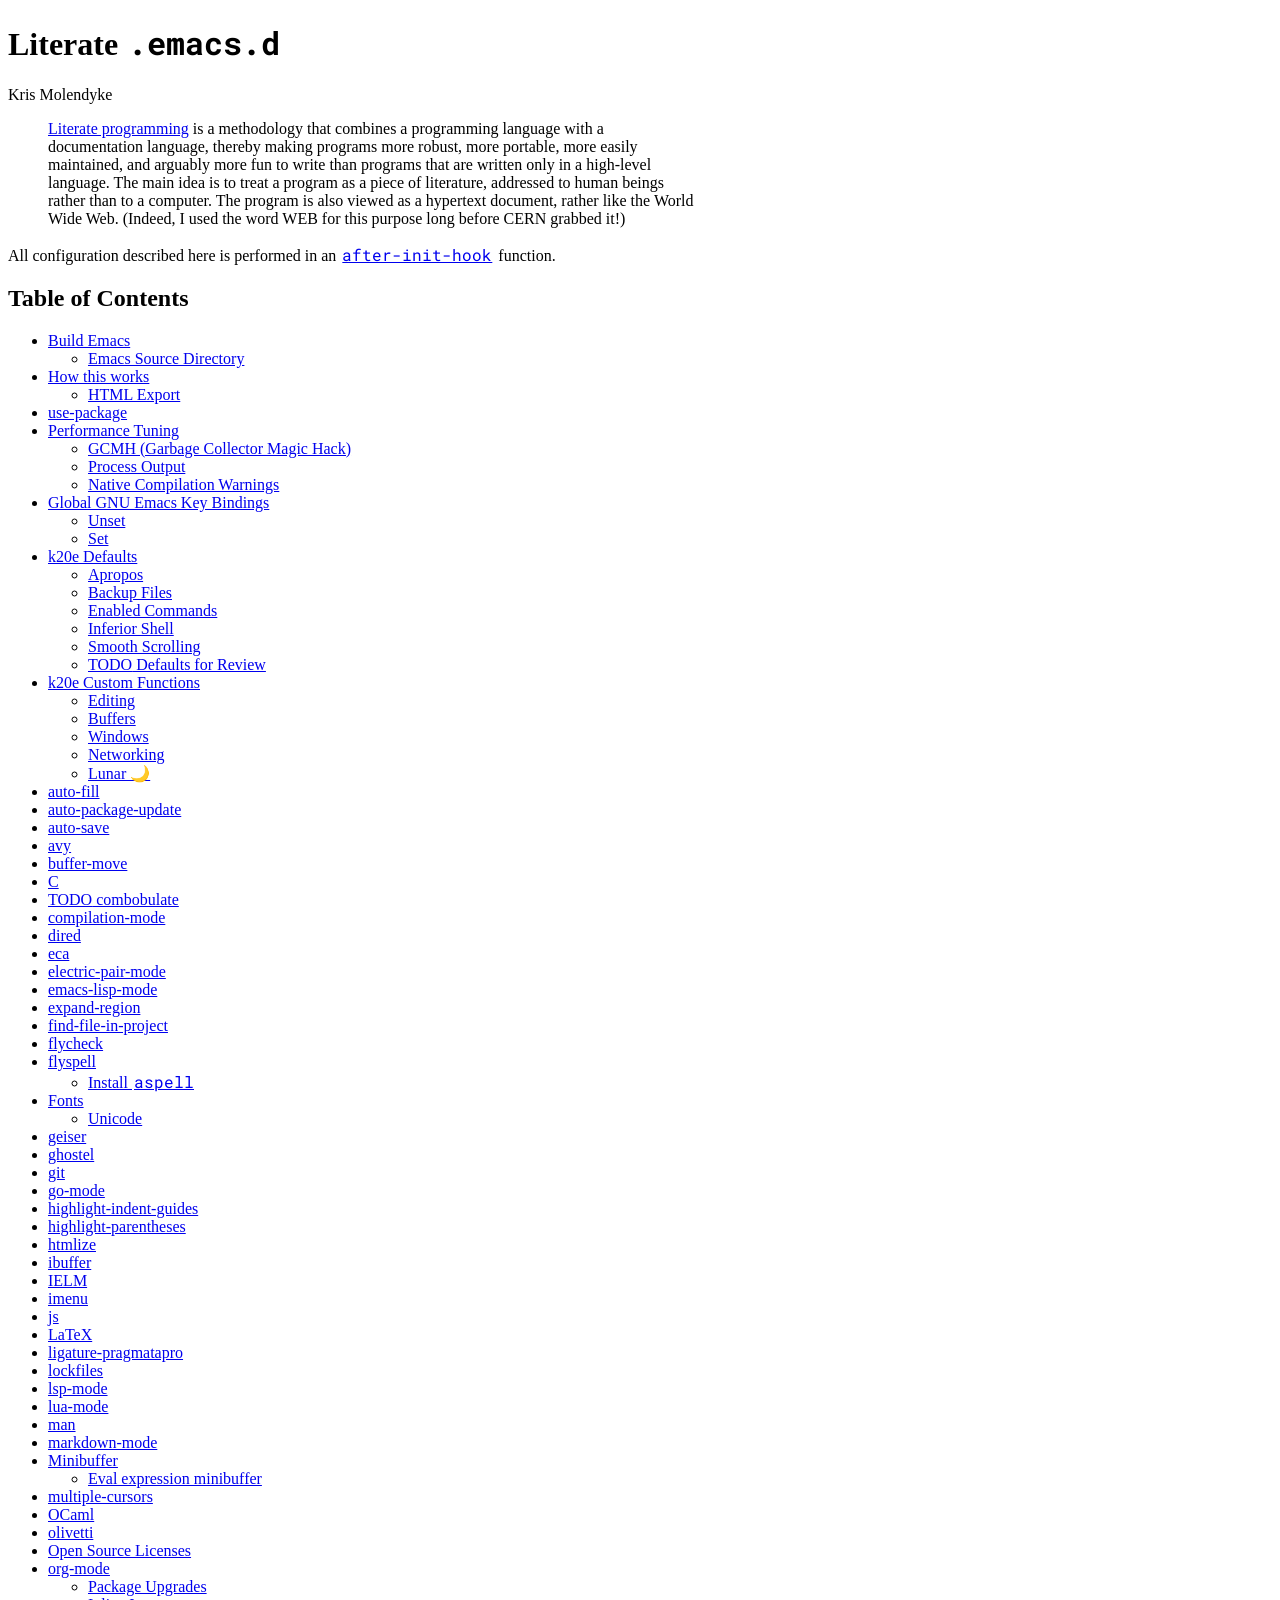
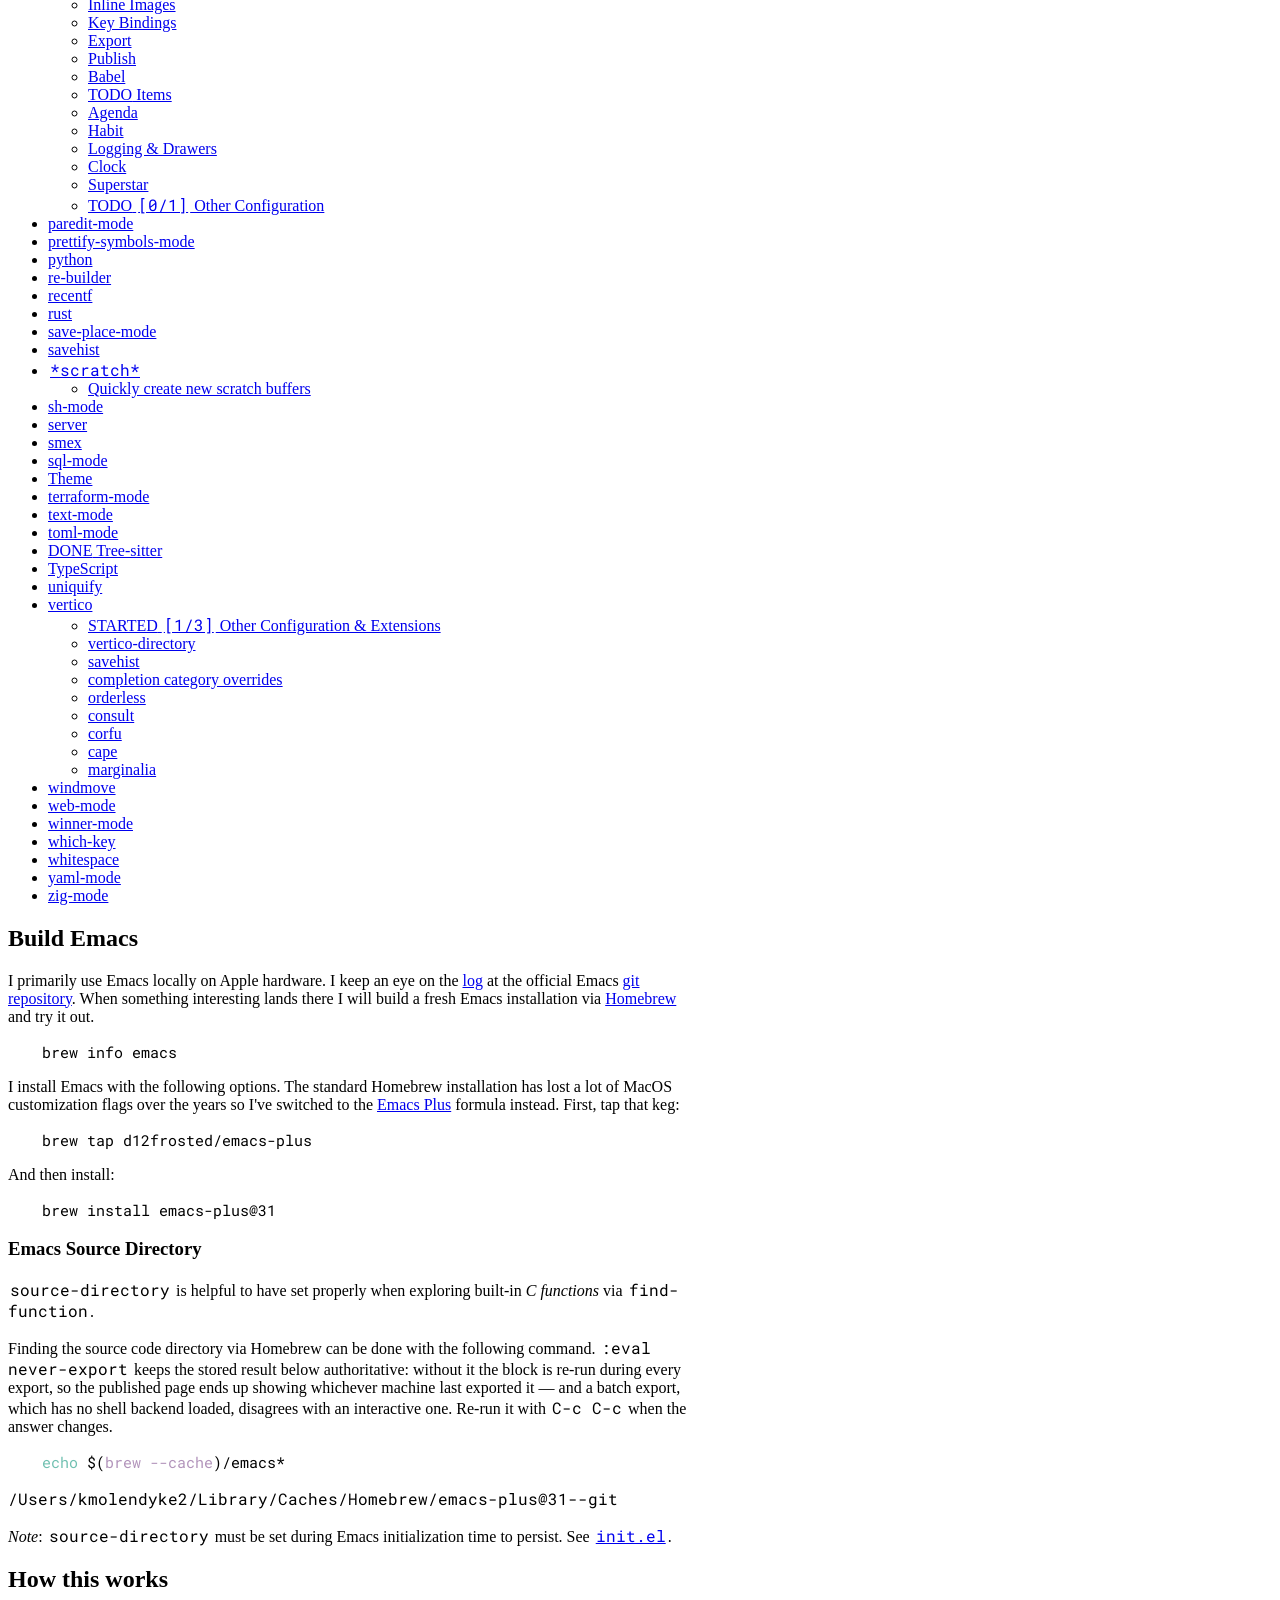
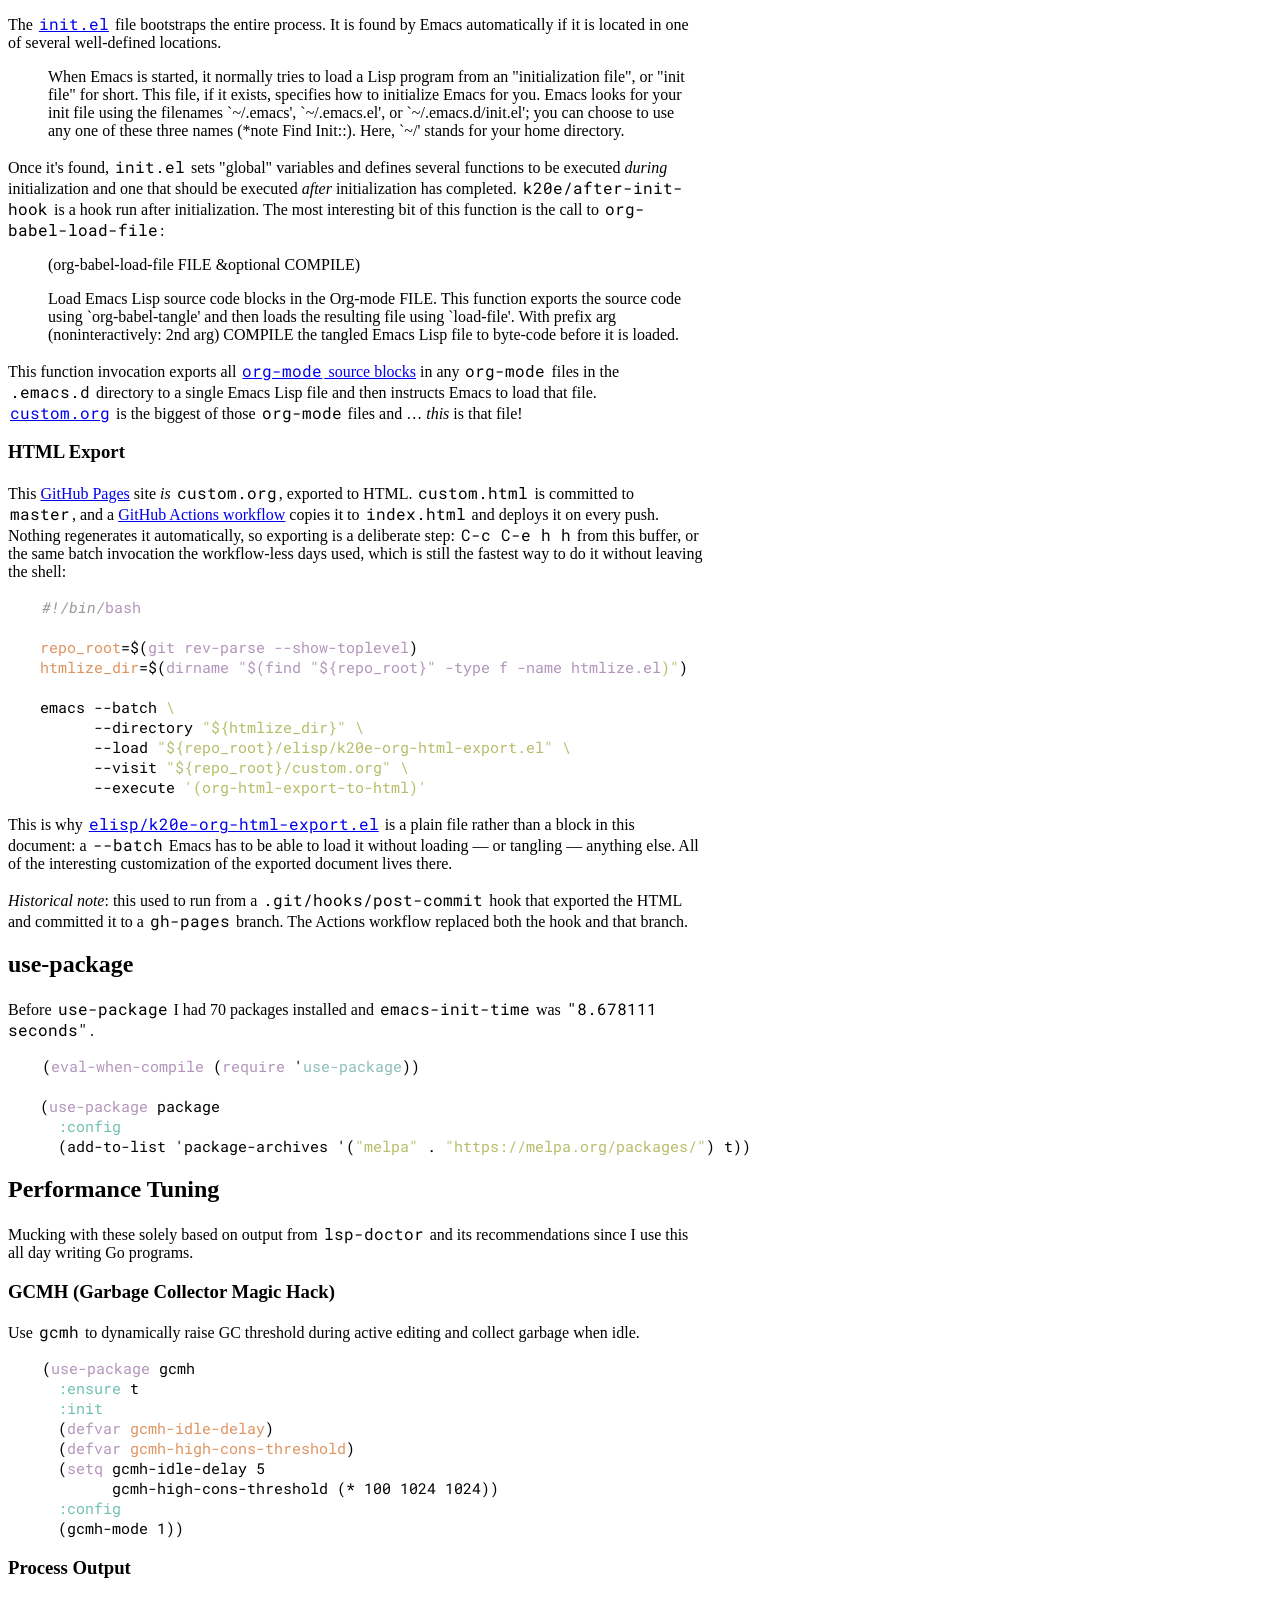
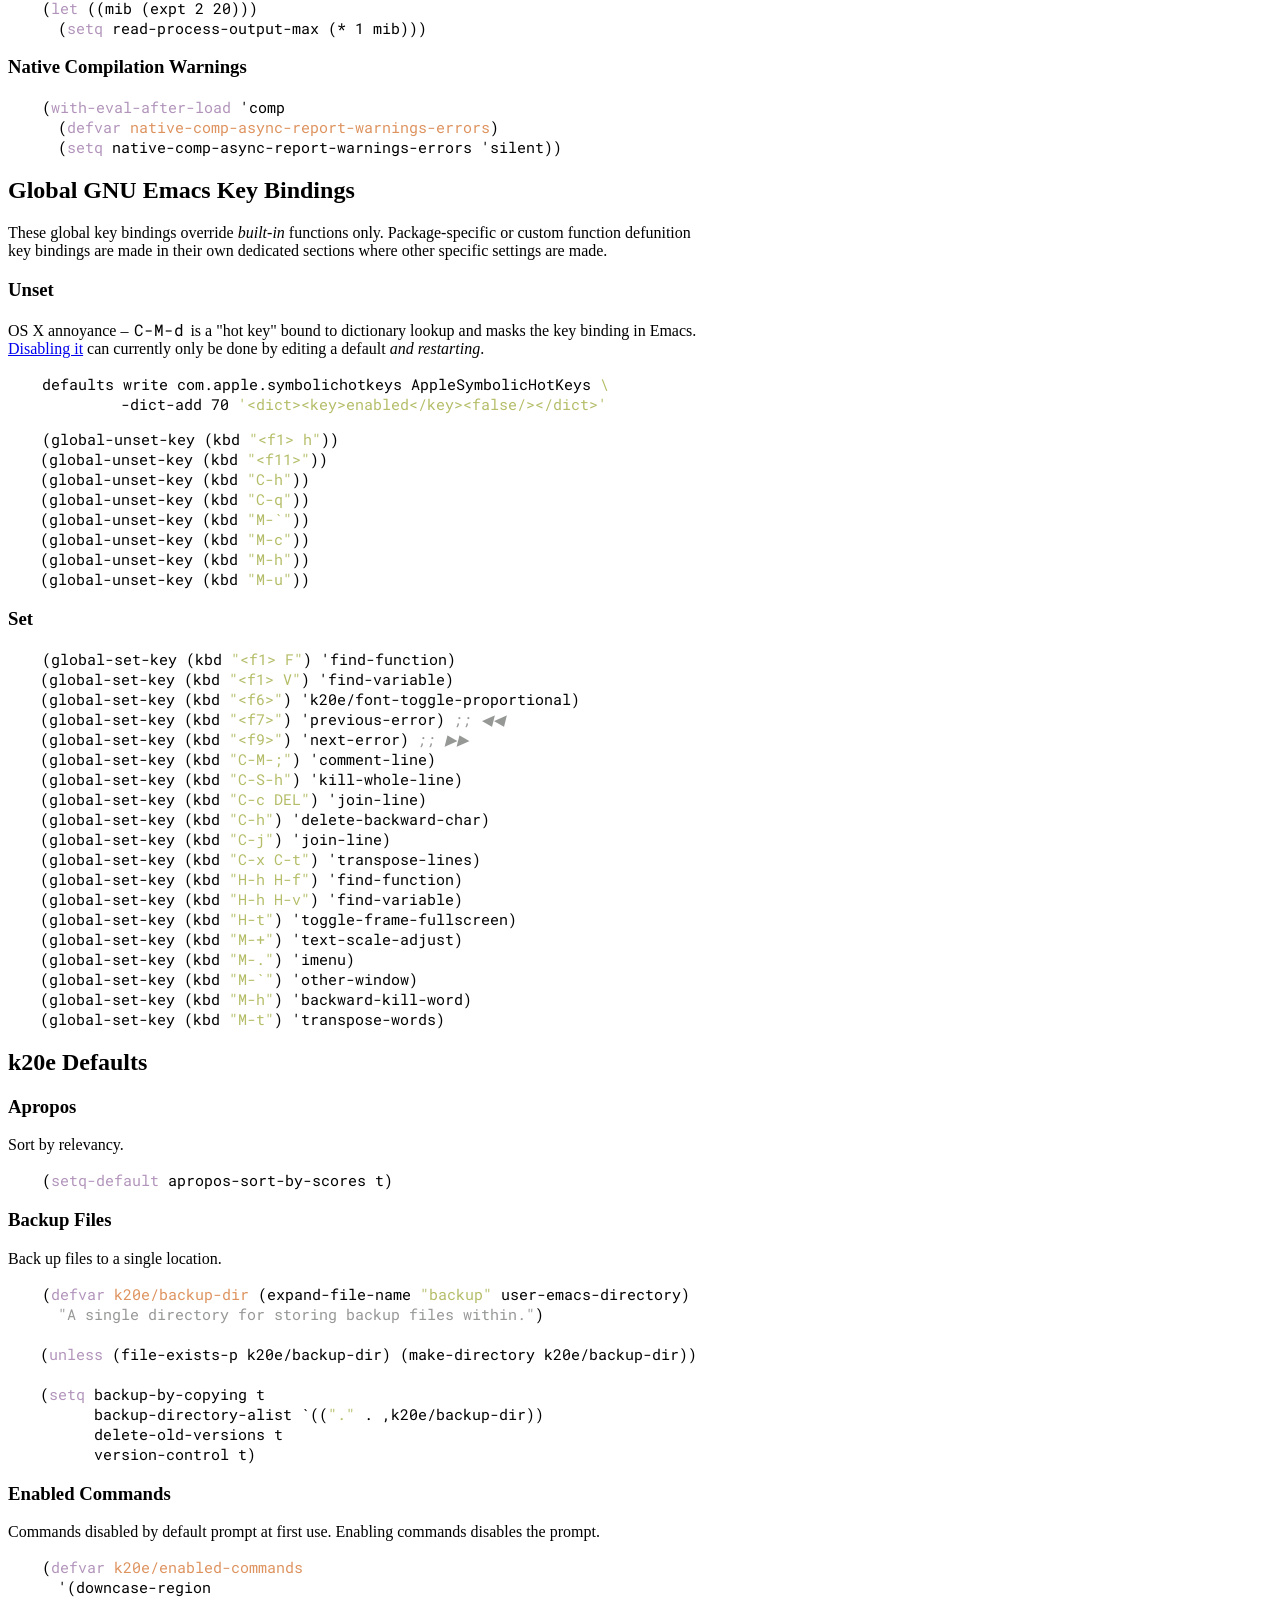
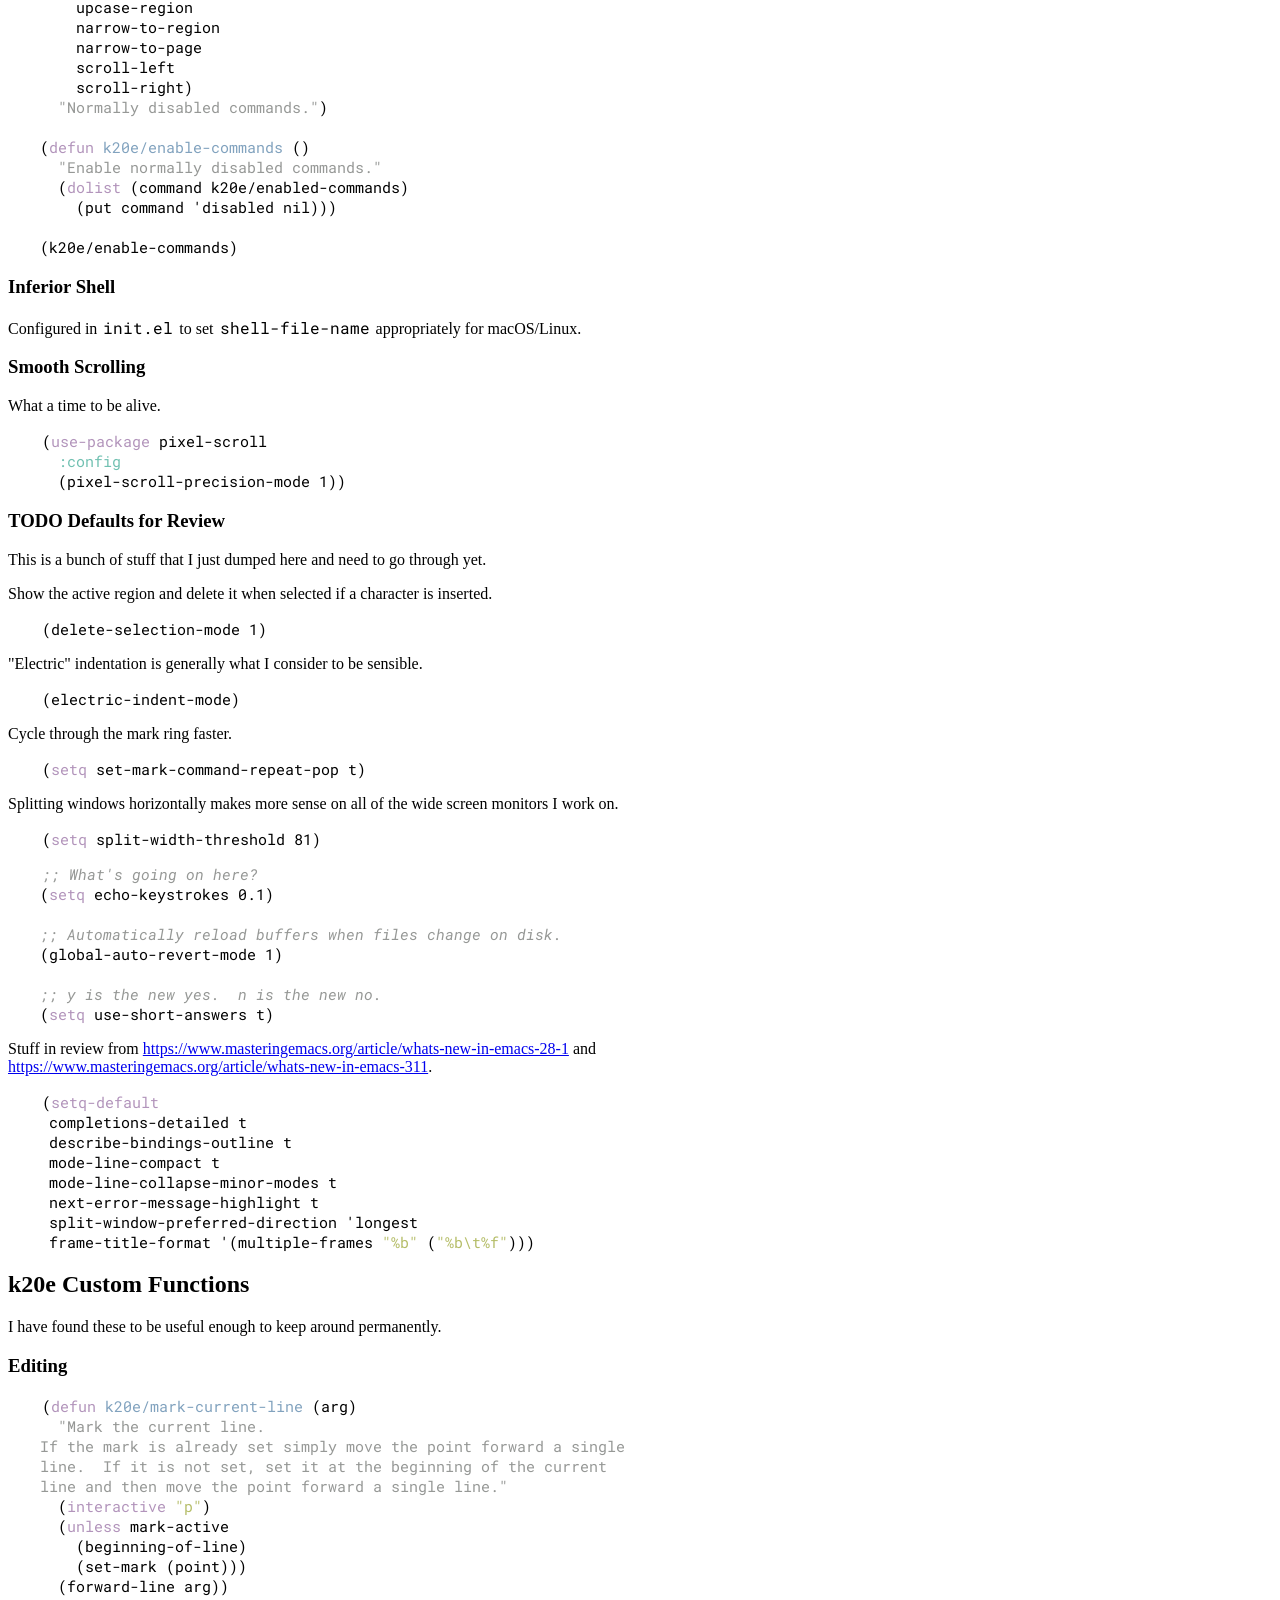
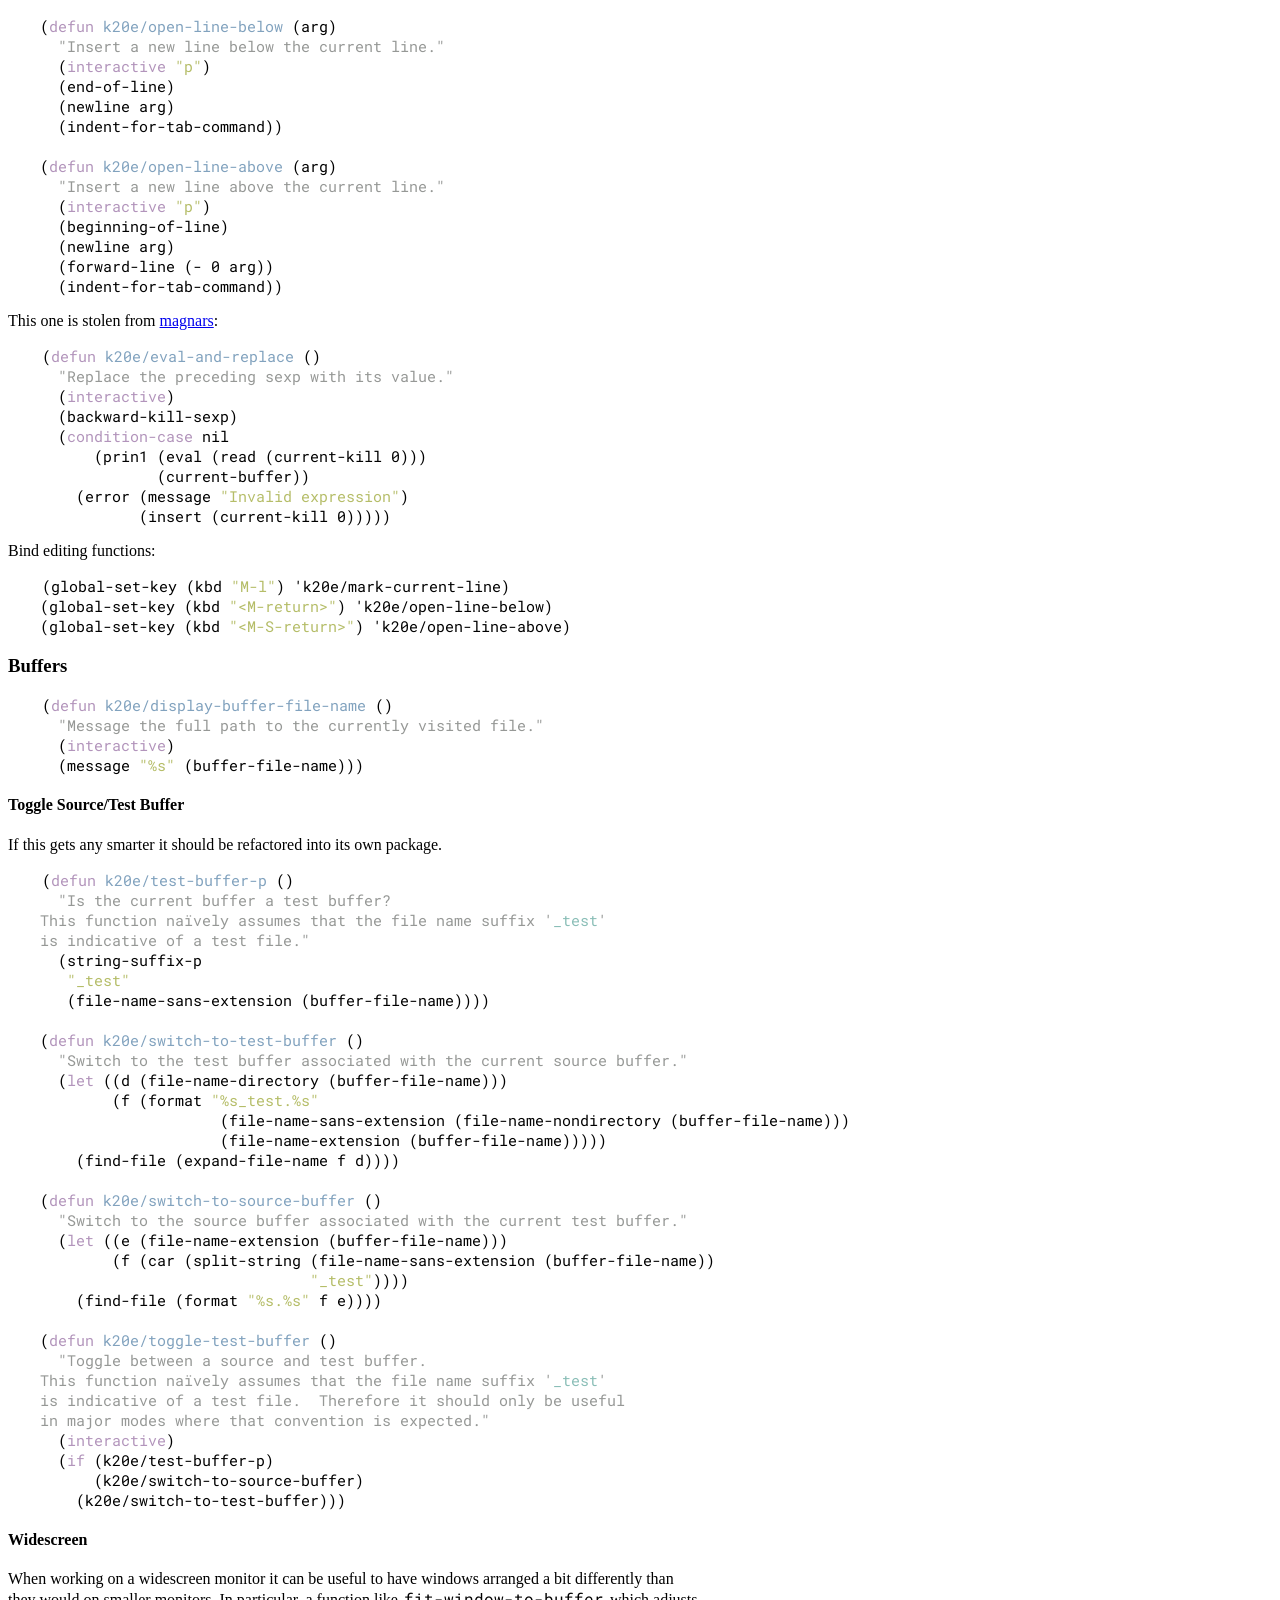
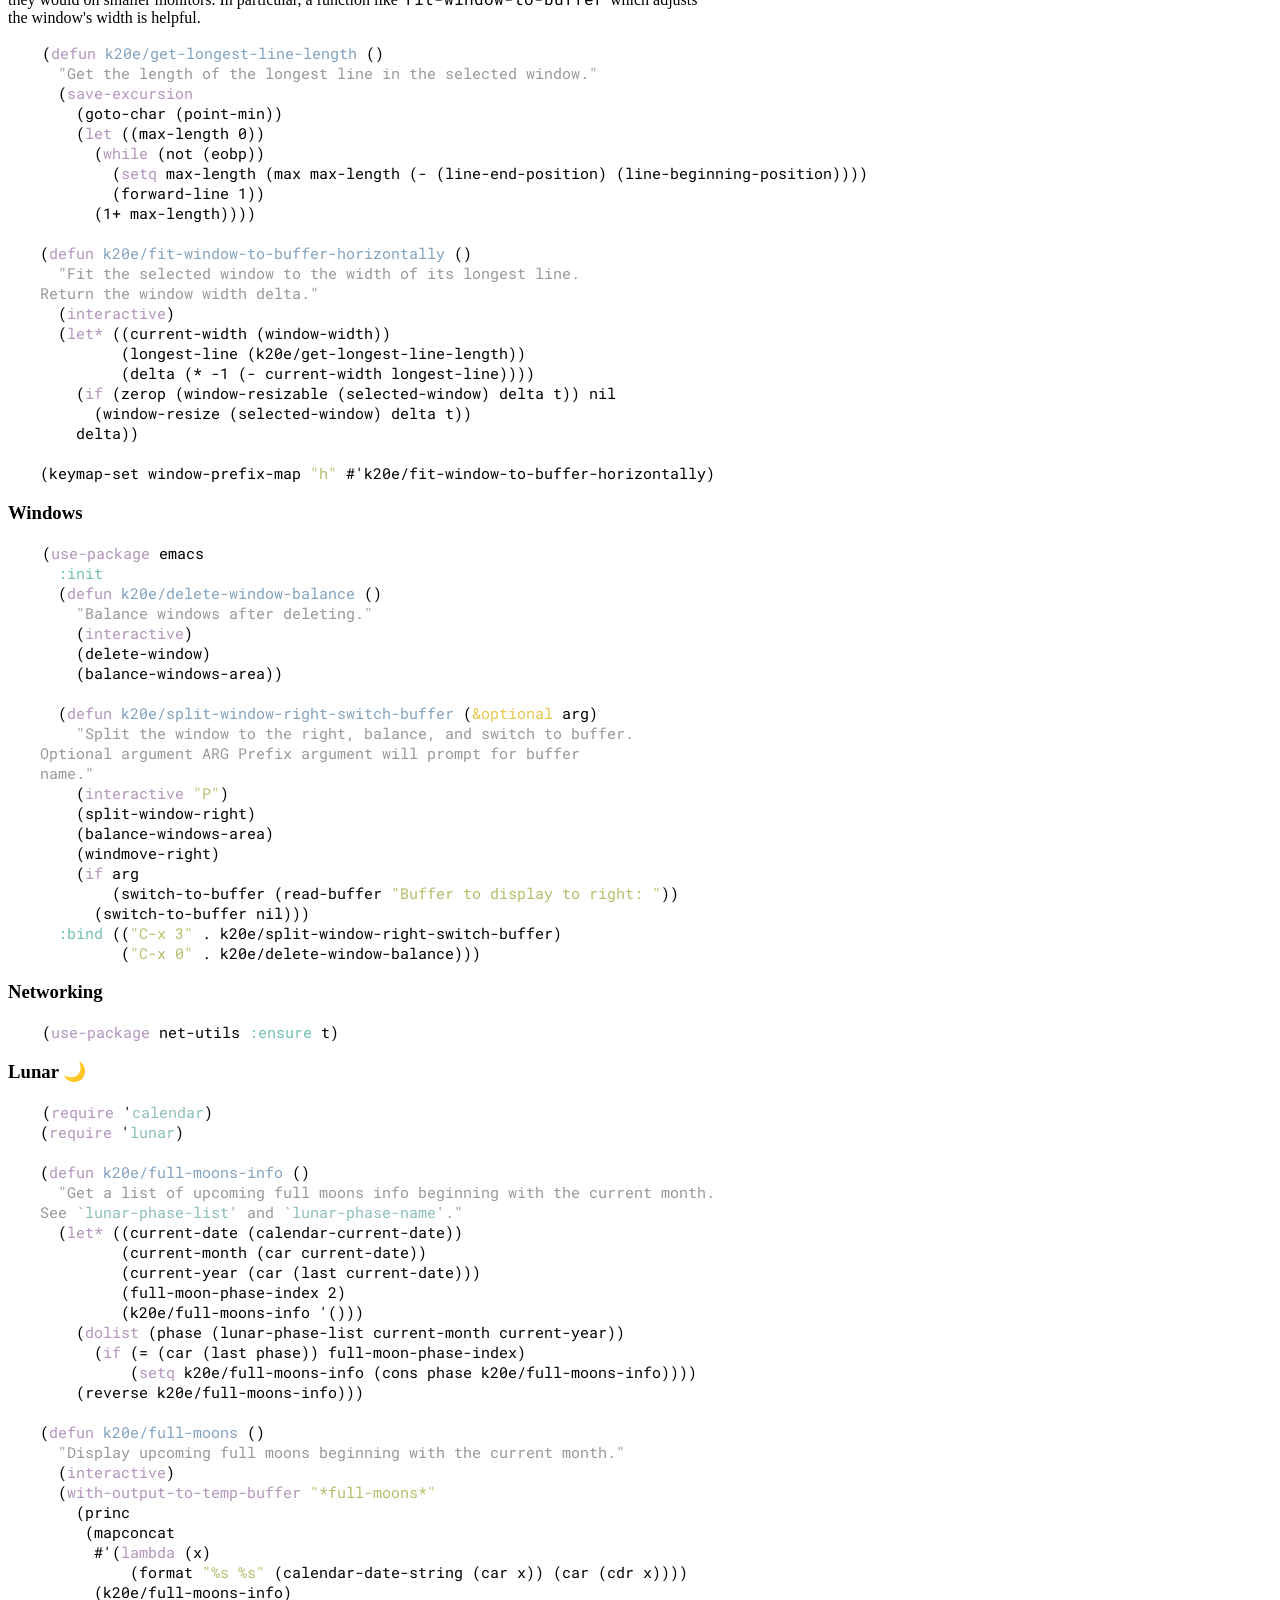
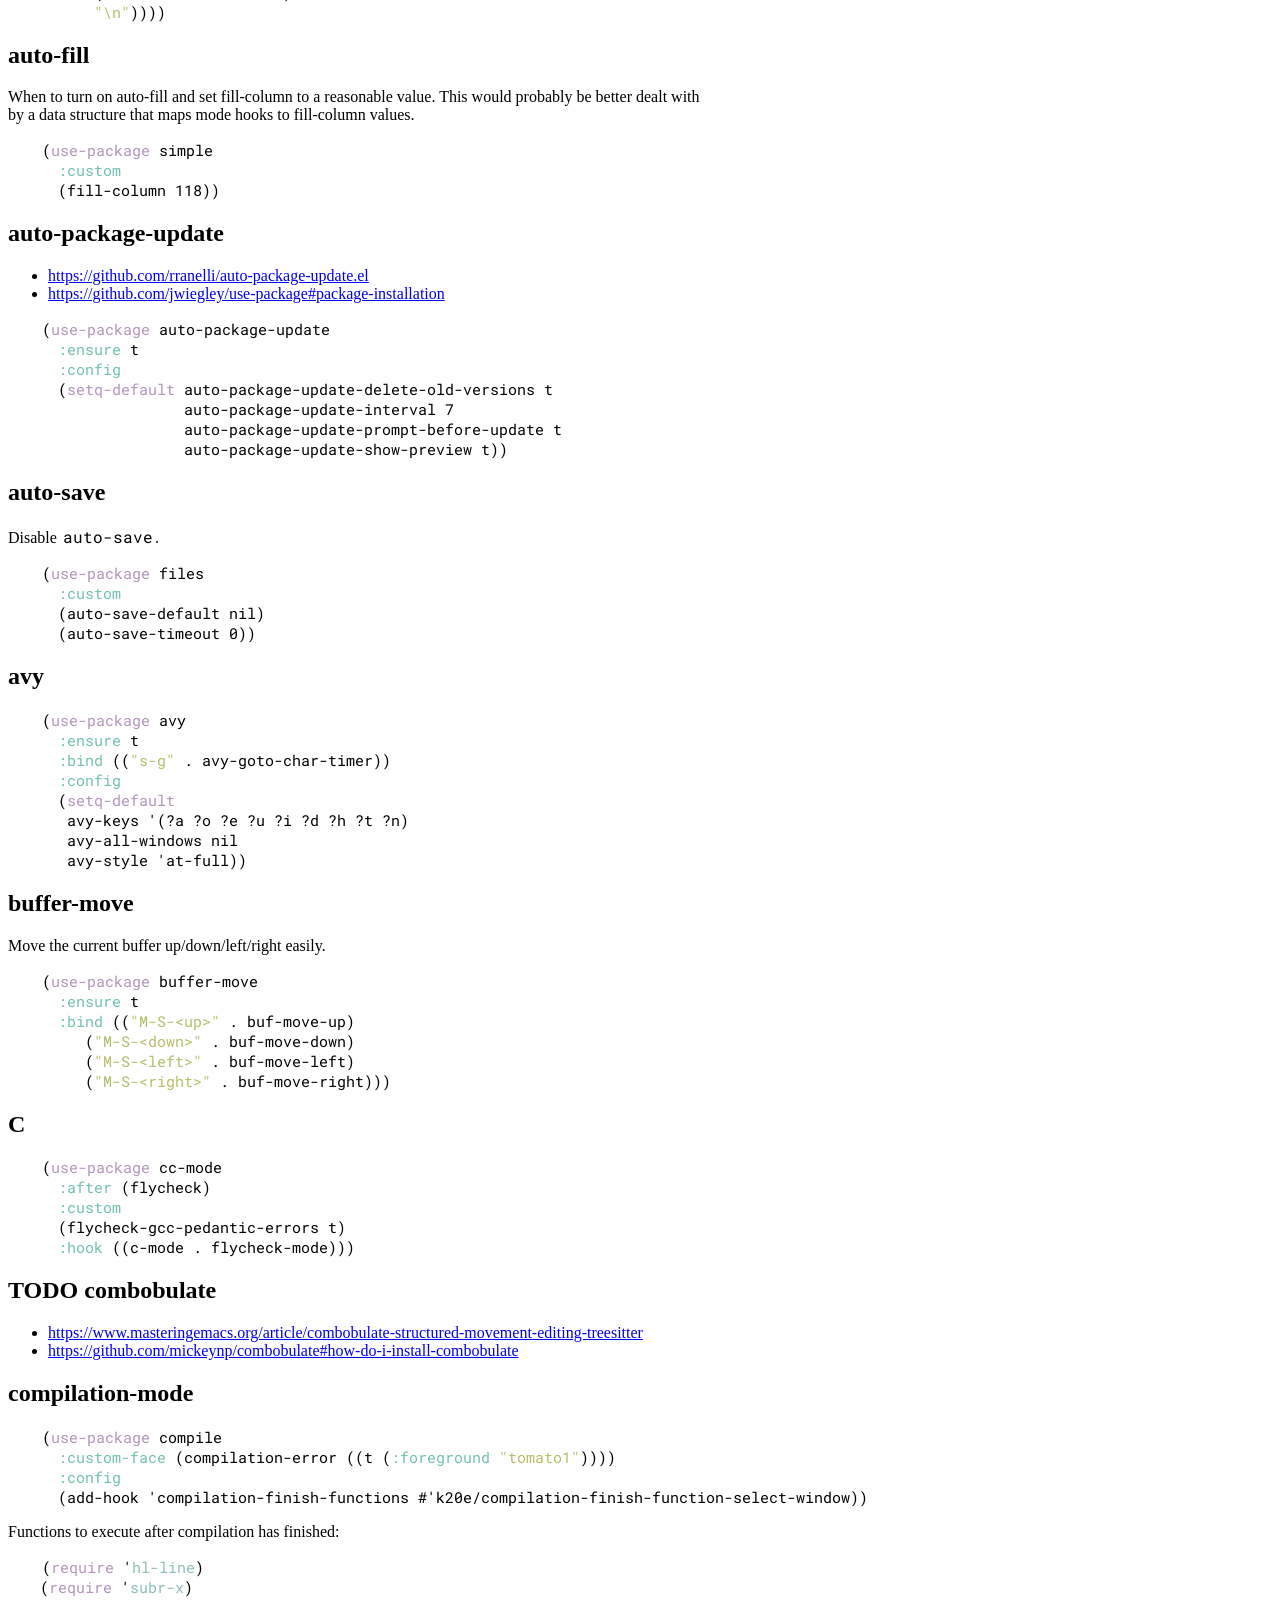
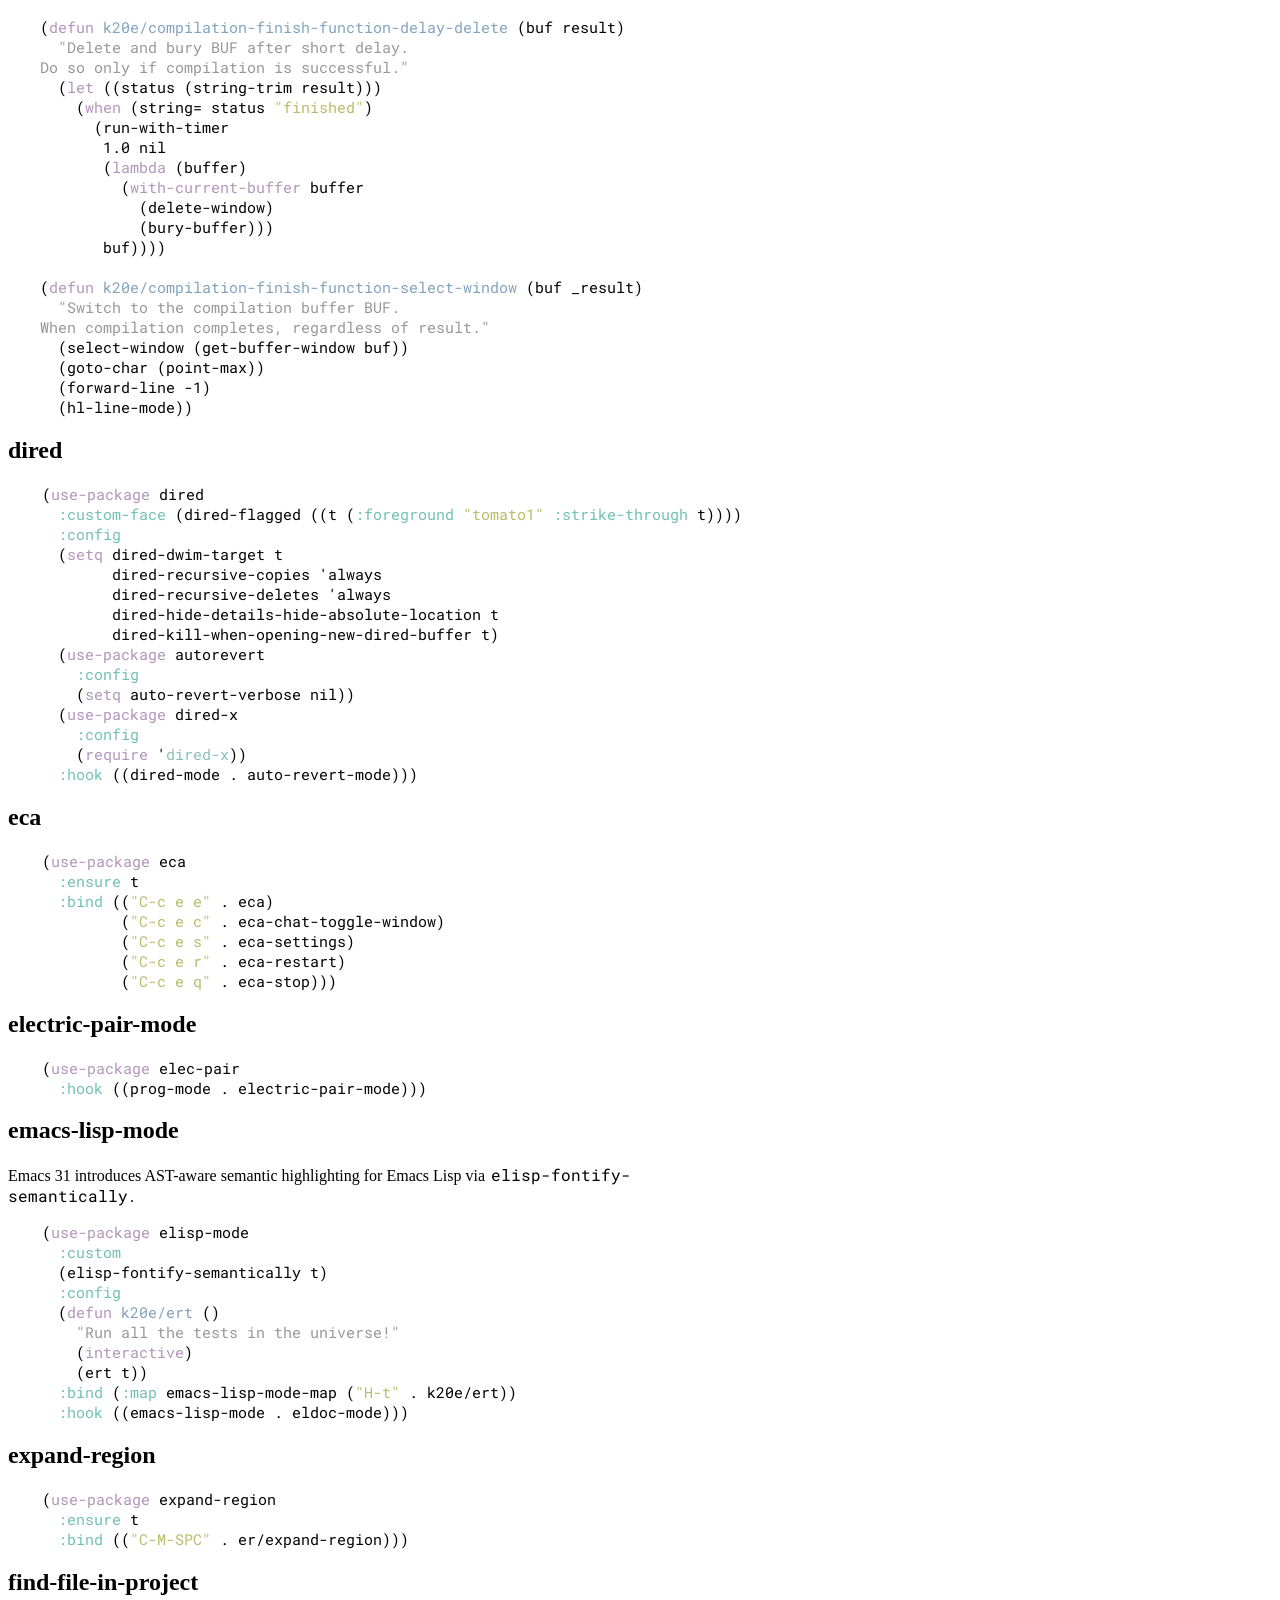
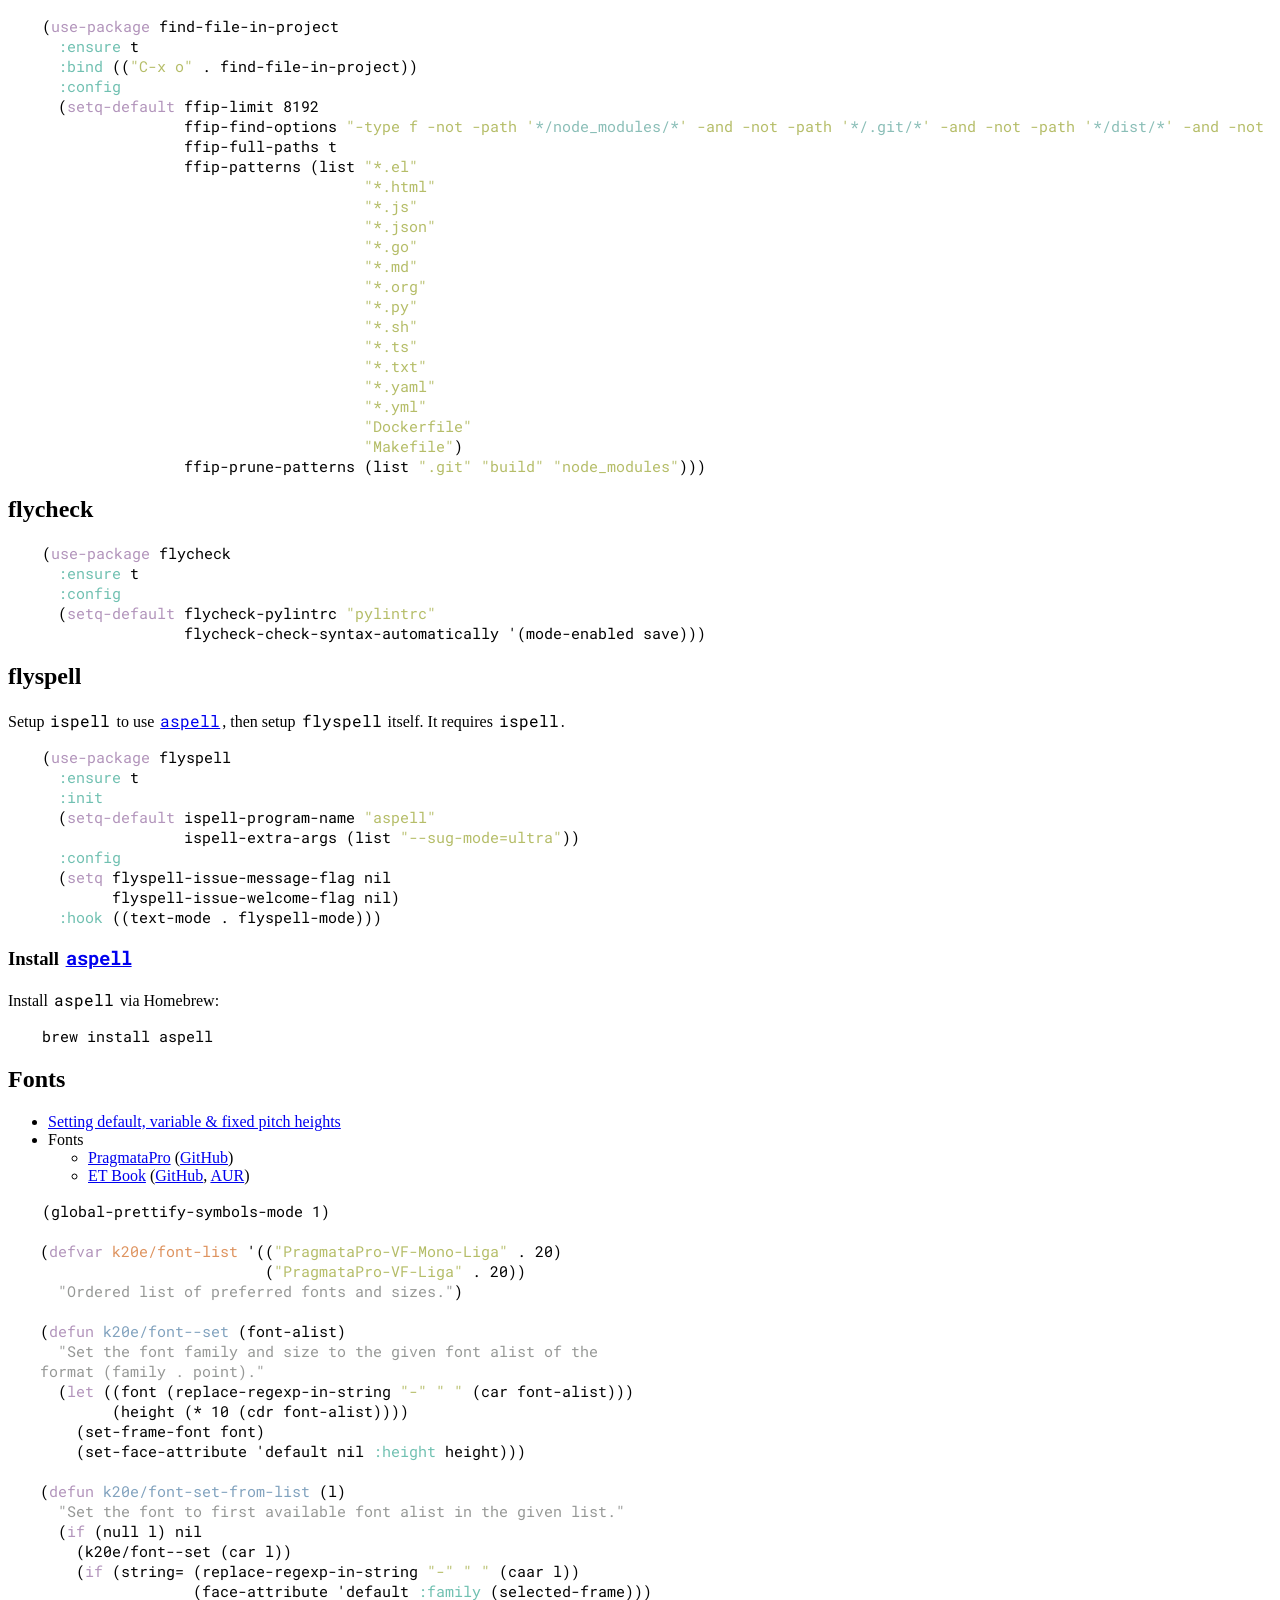
==== custom.html @ e1fec375 "publish" ====
<?xml version="1.0" encoding="utf-8"?>
<!DOCTYPE html PUBLIC "-//W3C//DTD XHTML 1.0 Strict//EN"
"http://www.w3.org/TR/xhtml1/DTD/xhtml1-strict.dtd">
<html xmlns="http://www.w3.org/1999/xhtml" lang="en" xml:lang="en">
<head>
<!-- 2026-08-27 Thu 21:29 -->
<meta http-equiv="Content-Type" content="text/html;charset=utf-8" />
<meta name="viewport" content="width=device-width, initial-scale=1" />
<title>Literate =.emacs.d=</title>
<meta name="author" content="Kris Molendyke" />
<meta name="generator" content="Org Mode" />
<style type="text/css">
<!--/*--><![CDATA[/*><!--*/
/* Tufte CSS tweaks */
article p,
div.content footer,
div.content p,
div.content table,
section dl,
section footer,
section p,
section table,
section ul {
    width: 55%;
}

/* Sidenote work-around */
sup.numeral {
    display: none;
}

/* inline */
code {
    padding: 1px 2px;
}

pre.src {
    margin-left: 2.5%;
}

code, pre {
    border-radius: 3px;
    font-family: 'Roboto Mono', monospace;
    overflow: scroll;
}

/* Gross !important here because Tufte CSS likes to override font-size for source blocks nested in a bunch of elements, e.g., dl, ol, ul */
.org-src-container {
    font-size: 15px !important;
}

dt {
    font-weight: bold;
}

/*

All style below has been generated by calling
org-html-htmlize-generate-css and selecting style for elements other
than body or by calling htmlize-buffer and desired style.

*/
.org-builtin {
  color: #70c0b1;
}
.org-comment {
  color: #969896;
  font-style: italic;
}
.org-keyword {
  color: #c397d8;
}
.org-type {
  color: #e7c547;
}
.org-comment {
  /* font-lock-comment-face */
  color: #969896;
  font-style: italic;
}
.org-comment-delimiter {
  /* font-lock-comment-delimiter-face */
  color: #969896;
  font-style: italic;
}
.org-keyword {
  /* font-lock-keyword-face */
  color: #b294bb;
}
.org-constant {
  /* font-lock-constant-face */
  color: #8abeb7;
}
.org-doc {
  /* font-lock-doc-face */
  color: #969896;
}
.org-function-name {
  /* font-lock-function-name-face */
  color: #81a2be;
}
.org-string {
  /* font-lock-string-face */
  color: #b5bd68;
}
.org-variable-name {
  /* font-lock-variable-name-face */
  color: #de935f;
}
.org-border-glyph {
}
.org-c-annotation {
  /* c-annotation-face */
  color: #8abeb7;
}
.org-c-nonbreakable-space {
  /* c-nonbreakable-space-face */
  background-color: #cc6666;
  font-weight: bold;
}
.org-clojure-braces {
  /* clojure-braces */
  color: #b5bd68;
}
.org-clojure-brackets {
  /* clojure-brackets */
  color: #f0c674;
}
.org-clojure-double-quote {
  /* clojure-double-quote */
  color: #8abeb7;
}
.org-clojure-java-call {
  /* clojure-java-call */
  color: #b294bb;
}
.org-clojure-keyword {
  /* clojure-keyword */
  color: #f0c674;
}
.org-clojure-parens {
  /* clojure-parens */
  color: #c5c8c6;
}
.org-clojure-special {
  /* clojure-special */
  color: #81a2be;
}
.org-clojure-test-error {
  /* clojure-test-error-face */
  background-color: #1d1f21;
  text-decoration: underline;
}
.org-clojure-test-failure {
  /* clojure-test-failure-face */
  background-color: #1d1f21;
  text-decoration: underline;
}
.org-clojure-test-success {
  /* clojure-test-success-face */
  text-decoration: underline;
}
.org-compilation-error {
  /* compilation-error */
  color: #cc6666;
}
.org-compilation-info {
  /* compilation-info */
  color: #b5bd68;
}
.org-compilation-warning {
  /* compilation-warning */
  color: #de935f;
}
.org-css-property {
  /* css-property */
  color: #de935f;
}
.org-css-selector {
  /* css-selector */
  color: #81a2be;
}
.org-csv-separator {
  /* csv-separator-face */
  color: #de935f;
}
.org-diff-added {
  /* diff-added */
  color: #b5bd68;
}
.org-diff-changed {
  /* diff-changed */
  color: #f0c674;
}
.org-diff-file-header {
  /* diff-file-header */
  background-color: #373b41;
}
.org-diff-header {
  /* diff-header */
  background-color: #282a2e;
}
.org-diff-hunk-header {
  /* diff-hunk-header */
  color: #b294bb;
  background-color: #282a2e;
}
.org-diff-removed {
  /* diff-removed */
  color: #cc6666;
}
.org-dired-directory {
  /* dired-directory */
  color: #81a2be;
}
.org-dired-flagged {
  /* dired-flagged */
  color: #cc6666;
}
.org-dired-header {
  /* dired-header */
  color: #f0c674;
}
.org-dired-ignored {
  /* dired-ignored */
  color: #969896;
}
.org-dired-mark {
  /* dired-mark */
  color: #8abeb7;
}
.org-dired-marked {
  /* dired-marked */
  color: #de935f;
}
.org-dired-perm-write {
  /* dired-perm-write */
  color: #969896;
  font-style: italic;
}
.org-dired-symlink {
  /* dired-symlink */
  color: #b294bb;
}
.org-dired-warning {
  /* dired-warning */
  color: #cc6666;
  font-weight: bold;
}
.org-diredp-compressed-file-suffix {
  /* diredp-compressed-file-suffix */
  color: #81a2be;
}
.org-diredp-dir-heading {
  /* diredp-dir-heading */
  color: #f0c674;
}
.org-diredp-dir-priv {
  /* diredp-dir-priv */
  color: #8abeb7;
}
.org-diredp-exec-priv {
  /* diredp-exec-priv */
  color: #81a2be;
}
.org-diredp-executable-tag {
  /* diredp-executable-tag */
  color: #cc6666;
}
.org-diredp-file-name {
  /* diredp-file-name */
  color: #f0c674;
}
.org-diredp-file-suffix {
  /* diredp-file-suffix */
  color: #b5bd68;
}
.org-diredp-flag-mark-line {
  /* diredp-flag-mark-line */
  background-color: #b5bd68;
}
.org-diredp-ignored-file-name {
  /* diredp-ignored-file-name */
  color: #969896;
}
.org-diredp-link-priv {
  /* diredp-link-priv */
  color: #b294bb;
}
.org-diredp-mode-line-flagged {
  /* diredp-mode-line-flagged */
  color: #cc6666;
}
.org-diredp-mode-line-marked {
  /* diredp-mode-line-marked */
  color: #b5bd68;
}
.org-diredp-no-priv {
}
.org-diredp-number {
  /* diredp-number */
  color: #f0c674;
}
.org-diredp-other-priv {
  /* diredp-other-priv */
  color: #b294bb;
}
.org-diredp-rare-priv {
  /* diredp-rare-priv */
  color: #cc6666;
}
.org-diredp-read-priv {
  /* diredp-read-priv */
  color: #b5bd68;
}
.org-diredp-symlink {
  /* diredp-symlink */
  color: #b294bb;
}
.org-diredp-write-priv {
  /* diredp-write-priv */
  color: #f0c674;
}
.org-doc-string {
  /* font-lock-doc-string-face */
  color: #f0c674;
}
.org-ediff-even-diff-a {
}
.org-ediff-even-diff-b {
}
.org-ediff-odd-diff-a {
  /* ediff-odd-diff-A */
  color: #969896;
}
.org-ediff-odd-diff-b {
  /* ediff-odd-diff-B */
  color: #969896;
}
.org-eldoc-highlight-function-argument {
  /* eldoc-highlight-function-argument */
  color: #b5bd68;
  font-weight: bold;
}
.org-flycheck-error {
  /* flycheck-error-face */
  color: #cc6666;
}
.org-flycheck-warning {
  /* flycheck-warning-face */
  color: #de935f;
}
.org-flymake-errline {
  /* flymake-errline */
  background-color: #1d1f21;
  text-decoration: underline;
}
.org-flymake-warnline {
  /* flymake-warnline */
  background-color: #1d1f21;
  text-decoration: underline;
}
.org-flyspell-duplicate {
  /* flyspell-duplicate */
  text-decoration: underline;
}
.org-flyspell-incorrect {
  /* flyspell-incorrect */
  text-decoration: underline;
}
.org-font-latex-bold {
  /* font-latex-bold-face */
  color: #b5bd68;
}
.org-font-latex-doctex-documentation {
  /* font-latex-doctex-documentation-face */
  background-color: #282a2e;
}
.org-font-latex-italic {
  /* font-latex-italic-face */
  color: #b5bd68;
}
.org-font-latex-math {
  /* font-latex-math-face */
  color: #de935f;
}
.org-font-latex-sectioning-0 {
  /* font-latex-sectioning-0-face */
  color: #f0c674;
}
.org-font-latex-sectioning-1 {
  /* font-latex-sectioning-1-face */
  color: #f0c674;
}
.org-font-latex-sectioning-2 {
  /* font-latex-sectioning-2-face */
  color: #f0c674;
}
.org-font-latex-sectioning-3 {
  /* font-latex-sectioning-3-face */
  color: #f0c674;
}
.org-font-latex-sectioning-4 {
  /* font-latex-sectioning-4-face */
  color: #f0c674;
}
.org-font-latex-sectioning-5 {
  /* font-latex-sectioning-5-face */
  color: #f0c674;
}
.org-font-latex-sedate {
  /* font-latex-sedate-face */
  color: #8abeb7;
}
.org-font-latex-string {
  /* font-latex-string-face */
  color: #f0c674;
}
.org-font-latex-verbatim {
  /* font-latex-verbatim-face */
  color: #de935f;
}
.org-font-latex-warning {
  /* font-latex-warning-face */
  color: #cc6666;
}
.org-git-commit-branch {
  /* git-commit-branch-face */
  color: #de935f;
}
.org-git-commit-comment-action {
  /* git-commit-comment-action-face */
  color: #de935f;
}
.org-git-commit-comment-file {
  /* git-commit-comment-file-face */
  color: #b5bd68;
}
.org-git-commit-comment-heading {
  /* git-commit-comment-heading-face */
  color: #b294bb;
}
.org-git-commit-known-pseudo-header {
  /* git-commit-known-pseudo-header-face */
  color: #b294bb;
}
.org-git-commit-no-branch {
  /* git-commit-no-branch-face */
  color: #de935f;
}
.org-git-commit-nonempty-second-line {
  /* git-commit-nonempty-second-line-face */
  color: #cc6666;
  font-weight: bold;
}
.org-git-commit-note {
  /* git-commit-note-face */
  color: #b5bd68;
}
.org-git-commit-overlong-summary {
  /* git-commit-overlong-summary-face */
  color: #cc6666;
  font-weight: bold;
}
.org-git-commit-pseudo-header {
  /* git-commit-pseudo-header-face */
  color: #b5bd68;
}
.org-git-commit-summary {
  /* git-commit-summary-face */
  color: #f0c674;
}
.org-gui-element {
  /* gui-element */
  color: #c5c8c6;
  background-color: #282a2e;
}
.org-hl-line {
  /* hl-line */
  background-color: #282a2e;
}
.org-ido-first-match {
  /* ido-first-match */
  color: #de935f;
  font-weight: bold;
}
.org-ido-incomplete-regexp {
  /* ido-incomplete-regexp */
  color: #cc6666;
  font-weight: bold;
}
.org-ido-indicator {
  /* ido-indicator */
  color: #cc6666;
  background-color: #1d1f21;
}
.org-ido-only-match {
  /* ido-only-match */
  color: #cc6666;
  font-weight: bold;
}
.org-ido-subdir {
  /* ido-subdir */
  color: #969896;
}
.org-ido-virtual {
  /* ido-virtual */
  color: #969896;
}
.org-info-header-node {
  /* info-header-node */
  color: #ffffff;
  font-weight: bold;
  font-style: italic;
}
.org-info-header-xref {
  /* info-header-xref */
  text-decoration: underline;
}
.org-info-index-match {
  /* info-index-match */
  color: #81a2be;
  background-color: #1d1f21;
}
.org-info-menu-header {
  /* info-menu-header */
  font-weight: bold;
}
.org-info-menu-star {
  /* info-menu-star */
  color: #ff0000;
}
.org-info-node {
  /* info-node */
  color: #ffffff;
  font-weight: bold;
  font-style: italic;
}
.org-info-title-1 {
  /* info-title-1 */
  font-size: 172%;
  font-weight: bold;
}
.org-info-title-2 {
  /* info-title-2 */
  font-size: 144%;
  font-weight: bold;
}
.org-info-title-3 {
  /* info-title-3 */
  font-size: 120%;
  font-weight: bold;
}
.org-info-title-4 {
  /* info-title-4 */
  font-weight: bold;
}
.org-info-xref {
  /* info-xref */
  text-decoration: underline;
}
.org-linum {
  /* linum */
  background-color: #282a2e;
}
.org-magit-branch {
  /* magit-branch */
  color: #b5bd68;
}
.org-makefile-makepp-perl {
  /* makefile-makepp-perl */
  background-color: #00008b;
}
.org-makefile-shell {
}
.org-makefile-space {
  /* makefile-space */
  background-color: #ff69b4;
}
.org-makefile-targets {
  /* makefile-targets */
  color: #81a2be;
}
.org-mcXcursor {
}
.org-mcXregion {
  /* mc/region-face */
  background-color: #5c5c5c;
}
.org-mmm-code-submode {
  /* mmm-code-submode-face */
  background-color: #282a2e;
}
.org-mmm-comment-submode {
  /* mmm-comment-submode-face */
  color: #969896;
  font-style: italic;
}
.org-mmm-output-submode {
  /* mmm-output-submode-face */
  background-color: #282a2e;
}
.org-nrepl-error {
  /* nrepl-error-face */
  color: #b5bd68;
}
.org-nrepl-error-highlight {
  /* nrepl-error-highlight-face */
  color: #cc6666;
  font-weight: bold;
  text-decoration: underline;
}
.org-nrepl-input {
  /* nrepl-input-face */
  font-weight: bold;
}
.org-nrepl-output {
  /* nrepl-output-face */
  color: #b5bd68;
}
.org-nrepl-prompt {
  /* nrepl-prompt-face */
  color: #b294bb;
}
.org-nrepl-result {
}
.org-org-agenda-calendar-event {
  /* org-agenda-calendar-event */
  color: #c5c8c6;
  background-color: #1d1f21;
}
.org-org-agenda-calendar-sexp {
  /* org-agenda-calendar-sexp */
  color: #c5c8c6;
  background-color: #1d1f21;
}
.org-org-agenda-clocking {
  /* org-agenda-clocking */
  background-color: #282a2e;
}
.org-org-agenda-column-dateline {
  /* org-agenda-column-dateline */
  background-color: #282a2e;
}
.org-org-agenda-current-time {
  /* org-agenda-current-time */
  color: #eedd82;
}
.org-org-agenda-date-today {
  /* org-agenda-date-today */
  color: #81a2be;
  font-weight: bold;
  font-style: italic;
}
.org-org-agenda-date-weekend {
  /* org-agenda-date-weekend */
  color: #81a2be;
  font-weight: bold;
}
.org-org-agenda-diary {
  /* org-agenda-diary */
  color: #c5c8c6;
  background-color: #1d1f21;
}
.org-org-agenda-filter-category {
  /* org-agenda-filter-category */
  color: #c5c8c6;
  background-color: #373b41;
}
.org-org-agenda-filter-regexp {
  /* org-agenda-filter-regexp */
  color: #c5c8c6;
  background-color: #373b41;
}
.org-org-agenda-filter-tags {
  /* org-agenda-filter-tags */
  color: #c5c8c6;
  background-color: #373b41;
}
.org-org-agenda-restriction-lock {
  /* org-agenda-restriction-lock */
  background-color: #1C1C1C;
}
.org-org-archived {
  /* org-archived */
  color: #969896;
}
.org-org-block-background {
}
.org-org-block-begin-line {
  /* org-block-begin-line */
  color: #969896;
  font-style: italic;
}
.org-org-block-end-line {
  /* org-block-end-line */
  color: #969896;
  font-style: italic;
}
.org-org-checkbox {
  /* org-checkbox */
  font-weight: bold;
}
.org-org-checkbox-statistics-done {
  /* org-checkbox-statistics-done */
  color: #b5bd68;
}
.org-org-checkbox-statistics-todo {
  /* org-checkbox-statistics-todo */
  color: #cc6666;
}
.org-org-clock-overlay {
  /* org-clock-overlay */
  background-color: #4a708b;
}
.org-org-date-selected {
  /* org-date-selected */
  color: #ffc0cb;
}
.org-org-default {
  /* org-default */
  color: #c5c8c6;
  background-color: #1d1f21;
}
.org-org-drawer {
  /* org-drawer */
  color: #87cefa;
}
.org-org-headline-done {
  /* org-headline-done */
  color: #ffa07a;
}
.org-org-latex-and-related {
  /* org-latex-and-related */
  color: #deb887;
}
.org-org-level-1 {
  /* org-level-1 */
  color: #81a2be;
}
.org-org-level-2 {
  /* org-level-2 */
  color: #de935f;
}
.org-org-level-3 {
  /* org-level-3 */
  color: #b294bb;
}
.org-org-level-4 {
  /* org-level-4 */
  color: #969896;
}
.org-org-level-5 {
  /* org-level-5 */
  color: #f0c674;
}
.org-org-level-6 {
  /* org-level-6 */
  color: #8abeb7;
}
.org-org-level-7 {
  /* org-level-7 */
  color: #8abeb7;
}
.org-org-level-8 {
  /* org-level-8 */
  color: #b5bd68;
}
.org-org-list-dt {
  /* org-list-dt */
  font-weight: bold;
}
.org-org-macro {
  /* org-macro */
  color: #deb887;
}
.org-org-meta-line {
  /* org-meta-line */
  color: #969896;
  font-style: italic;
}
.org-org-mode-line-clock {
  /* org-mode-line-clock */
  color: #c5c8c6;
  background-color: #373b41;
}
.org-org-mode-line-clock-overrun {
  /* org-mode-line-clock-overrun */
  color: #c5c8c6;
  background-color: #ff0000;
}
.org-org-priority {
  /* org-priority */
  color: #b294bb;
}
.org-org-property-value {
}
.org-org-quote {
  /* org-quote */
  color: #de935f;
}
.org-org-sexp-date {
  /* org-sexp-date */
  color: #00ffff;
}
.org-org-tag {
  /* org-tag */
  font-weight: bold;
}
.org-org-tag-group {
  /* org-tag-group */
  font-weight: bold;
}
.org-org-target {
  /* org-target */
  text-decoration: underline;
}
.org-org-time-grid {
  /* org-time-grid */
  color: #eedd82;
}
.org-org-verbatim {
  /* org-verbatim */
  color: #969896;
}
.org-org-verse {
  /* org-verse */
  color: #de935f;
}
.org-outline-1 {
  /* outline-1 */
  color: #81a2be;
}
.org-outline-2 {
  /* outline-2 */
  color: #de935f;
}
.org-outline-3 {
  /* outline-3 */
  color: #b294bb;
}
.org-outline-4 {
  /* outline-4 */
  color: #969896;
}
.org-outline-5 {
  /* outline-5 */
  color: #f0c674;
}
.org-outline-6 {
  /* outline-6 */
  color: #8abeb7;
}
.org-outline-7 {
  /* outline-7 */
  color: #8abeb7;
}
.org-outline-8 {
  /* outline-8 */
  color: #b5bd68;
}
.org-paren {
  /* paren-face */
  color: #969896;
}
.org-paren-face-match {
  /* paren-face-match */
  color: #282a2e;
  background-color: #81a2be;
}
.org-paren-face-mismatch {
  /* paren-face-mismatch */
  color: #282a2e;
  background-color: #de935f;
}
.org-paren-face-no-match {
  /* paren-face-no-match */
  color: #282a2e;
  background-color: #de935f;
}
.org-powerline-active1 {
  /* powerline-active1 */
  color: #c5c8c6;
  background-color: #383838;
}
.org-powerline-active2 {
  /* powerline-active2 */
  color: #c5c8c6;
  background-color: #666666;
}
.org-powerline-inactive1 {
  /* powerline-inactive1 */
  color: #c5c8c6;
  background-color: #1c1c1c;
}
.org-powerline-inactive2 {
  /* powerline-inactive2 */
  color: #c5c8c6;
  background-color: #333333;
}
.org-rainbow-delimiters-depth-1 {
  /* rainbow-delimiters-depth-1-face */
  color: #b294bb;
}
.org-rainbow-delimiters-depth-2 {
  /* rainbow-delimiters-depth-2-face */
  color: #81a2be;
}
.org-rainbow-delimiters-depth-3 {
  /* rainbow-delimiters-depth-3-face */
  color: #8abeb7;
}
.org-rainbow-delimiters-depth-4 {
  /* rainbow-delimiters-depth-4-face */
  color: #b5bd68;
}
.org-rainbow-delimiters-depth-5 {
  /* rainbow-delimiters-depth-5-face */
  color: #f0c674;
}
.org-rainbow-delimiters-depth-6 {
  /* rainbow-delimiters-depth-6-face */
  color: #de935f;
}
.org-rainbow-delimiters-depth-7 {
  /* rainbow-delimiters-depth-7-face */
  color: #cc6666;
}
.org-rainbow-delimiters-depth-8 {
  /* rainbow-delimiters-depth-8-face */
  color: #969896;
}
.org-rainbow-delimiters-depth-9 {
  /* rainbow-delimiters-depth-9-face */
  color: #c5c8c6;
}
.org-rainbow-delimiters-unmatched {
  /* rainbow-delimiters-unmatched-face */
  color: #cc6666;
}
.org-sgml-namespace {
  /* sgml-namespace */
  color: #8abeb7;
}
.org-sh-escaped-newline {
  /* sh-escaped-newline */
  color: #b5bd68;
}
.org-sh-heredoc {
  /* sh-heredoc */
  color: #b5bd68;
}
.org-sh-quoted-exec {
  /* sh-quoted-exec */
  color: #b294bb;
}
.org-show-paren-match {
  /* show-paren-match */
  color: #282a2e;
  background-color: #81a2be;
}
.org-show-paren-mismatch {
  /* show-paren-mismatch */
  color: #282a2e;
  background-color: #de935f;
}
.org-slime-highlight-edits {
  /* slime-highlight-edits-face */
  font-weight: bold;
}
.org-slime-repl-input {
}
.org-slime-repl-output {
  /* slime-repl-output-face */
  color: #81a2be;
  background-color: #1d1f21;
}
.org-slime-repl-prompt {
  /* slime-repl-prompt-face */
  color: #b294bb;
  font-weight: bold;
}
.org-slime-repl-result {
  /* slime-repl-result-face */
  color: #b5bd68;
}
.org-term {
  /* term */
  color: #c5c8c6;
  background-color: #1d1f21;
}
.org-term-bold {
  /* term-bold */
  font-weight: bold;
}
.org-term-color-black {
  /* term-color-black */
  color: #000000;
  background-color: #000000;
}
.org-term-color-blue {
  /* term-color-blue */
  color: #0000ee;
  background-color: #0000ee;
}
.org-term-color-cyan {
  /* term-color-cyan */
  color: #00cdcd;
  background-color: #00cdcd;
}
.org-term-color-green {
  /* term-color-green */
  color: #00cd00;
  background-color: #00cd00;
}
.org-term-color-magenta {
  /* term-color-magenta */
  color: #cd00cd;
  background-color: #cd00cd;
}
.org-term-color-red {
  /* term-color-red */
  color: #cd0000;
  background-color: #cd0000;
}
.org-term-color-white {
  /* term-color-white */
  color: #ffffff;
  background-color: #ffffff;
}
.org-term-color-yellow {
  /* term-color-yellow */
  color: #cdcd00;
  background-color: #cdcd00;
}
.org-term-underline {
  /* term-underline */
  text-decoration: underline;
}
.org-undo-tree-visualizer-active-branch {
  /* undo-tree-visualizer-active-branch-face */
  color: #cc6666;
}
.org-undo-tree-visualizer-current {
  /* undo-tree-visualizer-current-face */
  color: #b5bd68;
  font-weight: bold;
}
.org-undo-tree-visualizer-default {
  /* undo-tree-visualizer-default-face */
  color: #c5c8c6;
}
.org-undo-tree-visualizer-register {
  /* undo-tree-visualizer-register-face */
  color: #f0c674;
}
.org-which-func {
  /* which-func */
  color: #81a2be;
  font-weight: bold;
}
.org-whitespace-empty {
  /* whitespace-empty */
  color: #cc6666;
  background-color: #f0c674;
}
.org-whitespace-hspace {
  /* whitespace-hspace */
  color: #969896;
  background-color: #373b41;
}
.org-whitespace-indentation {
  /* whitespace-indentation */
  color: #cc6666;
  background-color: #f0c674;
}
.org-whitespace-line {
  /* whitespace-line */
  color: #b294bb;
  background-color: #282a2e;
}
.org-whitespace-newline {
  /* whitespace-newline */
  color: #969896;
}
.org-whitespace-space {
  /* whitespace-space */
  color: #969896;
  background-color: #282a2e;
}
.org-whitespace-space-after-tab {
  /* whitespace-space-after-tab */
  color: #cc6666;
  background-color: #f0c674;
}
.org-whitespace-space-before-tab {
  /* whitespace-space-before-tab */
  color: #cc6666;
  background-color: #de935f;
}
.org-whitespace-tab {
  /* whitespace-tab */
  color: #969896;
  background-color: #373b41;
}
.org-whitespace-trailing {
  /* whitespace-trailing */
  color: #f0c674;
  background-color: #cc6666;
}
.org-widget-button-pressed {
  /* widget-button-pressed */
  color: #ff0000;
}
.org-widget-documentation {
  /* widget-documentation */
  color: #32cd32;
}
.org-widget-inactive {
  /* widget-inactive */
  color: #969896;
}
.org-widget-single-line-field {
  /* widget-single-line-field */
  background-color: #696969;
}
.org-yaml-tab {
  /* yaml-tab-face */
  color: #ff0000;
  background-color: #ff0000;
  font-weight: bold;
}
.org-nxml-attribute-local-name {
    /* nxml-attribute-local-name */
    color: #e78c45;
}
.org-nxml-attribute-value {
    /* nxml-attribute-value */
    color: #b9ca4a;
}
.org-nxml-attribute-value-delimiter {
    /* nxml-attribute-value-delimiter */
    color: #b9ca4a;
}
.org-nxml-element-local-name {
    /* nxml-element-local-name */
    color: #7aa6da;
}
.org-nxml-entity-ref-delimiter {
    /* nxml-entity-ref-delimiter */
    color: #70c0b1;
}
.org-nxml-entity-ref-name {
    /* nxml-entity-ref-name */
    color: #70c0b1;
}
.org-nxml-markup-declaration-delimiter {
}
.org-nxml-processing-instruction-content {
    /* nxml-processing-instruction-content */
    color: #969896;
}
.org-nxml-processing-instruction-delimiter {
}
.org-nxml-processing-instruction-target {
    /* nxml-processing-instruction-target */
    color: #c397d8;
}
.org-nxml-prolog-keyword {
    /* nxml-prolog-keyword */
    color: #c397d8;
}
.org-nxml-prolog-literal-content {
    /* nxml-prolog-literal-content */
    color: #969896;
}
.org-nxml-prolog-literal-delimiter {
    /* nxml-prolog-literal-delimiter */
    color: #969896;
}
.org-nxml-tag-delimiter {
}
.org-nxml-tag-slash {
}
.org-nxml-text {
}
/*]]>*/-->
</style>
<link href='https://maxcdn.bootstrapcdn.com/font-awesome/4.7.0/css/font-awesome.min.css' rel='stylesheet'>
<link href='https://fonts.googleapis.com/css?family=Roboto|Roboto+Mono' rel='stylesheet'>
<link href='https://edwardtufte.github.io/tufte-css/tufte.min.css' rel='stylesheet' type='text/css' />
</head>
<body>
<div id="content" class="content">
<h1 class="title">Literate <code>.emacs.d</code></h1>
<p class="subtitle">Kris Molendyke</p>

<div class="epigraph" id="knuth-literate-programming">
<blockquote>
<p>
<a href="http://www.literateprogramming.com/">Literate programming</a> is a methodology that combines a programming language
with a documentation language, thereby making programs more robust, more
portable, more easily maintained, and arguably more fun to write than programs
that are written only in a high-level language. The main idea is to treat a
program as a piece of literature, addressed to human beings rather than to a
computer. The program is also viewed as a hypertext document, rather like the
World Wide Web. (Indeed, I used the word WEB for this purpose long before CERN
grabbed it!)
</p>
</blockquote>

</div>

<p>
All configuration described here is performed in an <a href="https://github.com/krismolendyke/.emacs.d/blob/0d5a5434ff79d48ab613fc433d0ae2443c552665/init.el#L88"><code>after-init-hook</code></a>
function.
</p>

<div id="table-of-contents" role="doc-toc">
<h2>Table of Contents</h2>
<div id="text-table-of-contents" role="doc-toc">
<ul>
<li><a href="#build-emacs">Build Emacs</a>
<ul>
<li><a href="#emacs-source-directory">Emacs Source Directory</a></li>
</ul>
</li>
<li><a href="#how-this-works">How this works</a>
<ul>
<li><a href="#html-export">HTML Export</a></li>
</ul>
</li>
<li><a href="#use-package">use-package</a></li>
<li><a href="#performance-tuning">Performance Tuning</a>
<ul>
<li><a href="#gcmh-garbage-collector-magic-hack">GCMH (Garbage Collector Magic Hack)</a></li>
<li><a href="#process-output">Process Output</a></li>
<li><a href="#native-compilation-warnings">Native Compilation Warnings</a></li>
</ul>
</li>
<li><a href="#global-gnu-emacs-key-bindings">Global GNU Emacs Key Bindings</a>
<ul>
<li><a href="#unset">Unset</a></li>
<li><a href="#set">Set</a></li>
</ul>
</li>
<li><a href="#k20e-defaults">k20e Defaults</a>
<ul>
<li><a href="#apropos">Apropos</a></li>
<li><a href="#backup-files">Backup Files</a></li>
<li><a href="#enabled-commands">Enabled Commands</a></li>
<li><a href="#inferior-shell">Inferior Shell</a></li>
<li><a href="#smooth-scrolling">Smooth Scrolling</a></li>
<li><a href="#defaults-for-review"><span class="todo TODO">TODO</span> Defaults for Review</a></li>
</ul>
</li>
<li><a href="#k20e-custom-functions">k20e Custom Functions</a>
<ul>
<li><a href="#editing">Editing</a></li>
<li><a href="#buffers">Buffers</a></li>
<li><a href="#windows">Windows</a></li>
<li><a href="#networking">Networking</a></li>
<li><a href="#lunar">Lunar 🌙</a></li>
</ul>
</li>
<li><a href="#auto-fill">auto-fill</a></li>
<li><a href="#auto-package-update">auto-package-update</a></li>
<li><a href="#auto-save">auto-save</a></li>
<li><a href="#avy">avy</a></li>
<li><a href="#buffer-move">buffer-move</a></li>
<li><a href="#c">C</a></li>
<li><a href="#combobulate"><span class="todo TODO">TODO</span> combobulate</a></li>
<li><a href="#compilation-mode">compilation-mode</a></li>
<li><a href="#dired">dired</a></li>
<li><a href="#eca">eca</a></li>
<li><a href="#electric-pair-mode">electric-pair-mode</a></li>
<li><a href="#emacs-lisp-mode">emacs-lisp-mode</a></li>
<li><a href="#expand-region">expand-region</a></li>
<li><a href="#find-file-in-project">find-file-in-project</a></li>
<li><a href="#flycheck">flycheck</a></li>
<li><a href="#flyspell">flyspell</a>
<ul>
<li><a href="#install-aspell">Install <code>aspell</code></a></li>
</ul>
</li>
<li><a href="#fonts">Fonts</a>
<ul>
<li><a href="#unicode">Unicode</a></li>
</ul>
</li>
<li><a href="#geiser">geiser</a></li>
<li><a href="#ghostel">ghostel</a></li>
<li><a href="#git">git</a></li>
<li><a href="#go-mode">go-mode</a></li>
<li><a href="#highlight-indent-guides">highlight-indent-guides</a></li>
<li><a href="#highlight-parentheses">highlight-parentheses</a></li>
<li><a href="#htmlize">htmlize</a></li>
<li><a href="#ibuffer">ibuffer</a></li>
<li><a href="#ielm">IELM</a></li>
<li><a href="#imenu">imenu</a></li>
<li><a href="#js">js</a></li>
<li><a href="#latex">LaTeX</a></li>
<li><a href="#ligature-pragmatapro">ligature-pragmatapro</a></li>
<li><a href="#lockfiles">lockfiles</a></li>
<li><a href="#lsp-mode">lsp-mode</a></li>
<li><a href="#lua-mode">lua-mode</a></li>
<li><a href="#man">man</a></li>
<li><a href="#markdown-mode">markdown-mode</a></li>
<li><a href="#minibuffer">Minibuffer</a>
<ul>
<li><a href="#eval-expression-minibuffer">Eval expression minibuffer</a></li>
</ul>
</li>
<li><a href="#multiple-cursors">multiple-cursors</a></li>
<li><a href="#ocaml">OCaml</a></li>
<li><a href="#olivetti">olivetti</a></li>
<li><a href="#open-source-licenses">Open Source Licenses</a></li>
<li><a href="#org-mode">org-mode</a>
<ul>
<li><a href="#package-upgrades">Package Upgrades</a></li>
<li><a href="#inline-images">Inline Images</a></li>
<li><a href="#key-bindings">Key Bindings</a></li>
<li><a href="#export">Export</a></li>
<li><a href="#publish">Publish</a></li>
<li><a href="#babel">Babel</a></li>
<li><a href="#org-mode-todo-items"><span class="todo TODO">TODO</span> Items</a></li>
<li><a href="#agenda">Agenda</a></li>
<li><a href="#habit">Habit</a></li>
<li><a href="#logging-drawers">Logging &amp; Drawers</a></li>
<li><a href="#clock">Clock</a></li>
<li><a href="#superstar">Superstar</a></li>
<li><a href="#other-configuration"><span class="todo TODO">TODO</span> <code>[0/1]</code> Other Configuration</a></li>
</ul>
</li>
<li><a href="#paredit-mode">paredit-mode</a></li>
<li><a href="#prettify-symbols-mode">prettify-symbols-mode</a></li>
<li><a href="#python">python</a></li>
<li><a href="#re-builder">re-builder</a></li>
<li><a href="#recentf">recentf</a></li>
<li><a href="#rust">rust</a></li>
<li><a href="#save-place-mode">save-place-mode</a></li>
<li><a href="#savehist">savehist</a></li>
<li><a href="#scratch"><code>*scratch*</code></a>
<ul>
<li><a href="#quickly-create-new-scratch-buffers">Quickly create new scratch buffers</a></li>
</ul>
</li>
<li><a href="#sh-mode">sh-mode</a></li>
<li><a href="#server">server</a></li>
<li><a href="#smex">smex</a></li>
<li><a href="#sql-mode">sql-mode</a></li>
<li><a href="#theme">Theme</a></li>
<li><a href="#terraform-mode">terraform-mode</a></li>
<li><a href="#text-mode">text-mode</a></li>
<li><a href="#toml-mode">toml-mode</a></li>
<li><a href="#tree-sitter"><span class="done DONE">DONE</span> Tree-sitter</a></li>
<li><a href="#typescript">TypeScript</a></li>
<li><a href="#uniquify">uniquify</a></li>
<li><a href="#vertico">vertico</a>
<ul>
<li><a href="#other-configuration-extensions"><span class="todo STARTED">STARTED</span> <code>[1/3]</code> Other Configuration &amp; Extensions</a></li>
<li><a href="#vertico-directory">vertico-directory</a></li>
<li><a href="#vertico-savehist">savehist</a></li>
<li><a href="#completion-category-overrides">completion category overrides</a></li>
<li><a href="#orderless">orderless</a></li>
<li><a href="#consult">consult</a></li>
<li><a href="#corfu">corfu</a></li>
<li><a href="#cape">cape</a></li>
<li><a href="#marginalia">marginalia</a></li>
</ul>
</li>
<li><a href="#windmove">windmove</a></li>
<li><a href="#web-mode">web-mode</a></li>
<li><a href="#winner-mode">winner-mode</a></li>
<li><a href="#which-key">which-key</a></li>
<li><a href="#whitespace">whitespace</a></li>
<li><a href="#yaml-mode">yaml-mode</a></li>
<li><a href="#zig-mode">zig-mode</a></li>
</ul>
</div>
</div>
<div id="outline-container-build-emacs" class="outline-2">
<h2 id="build-emacs">Build Emacs</h2>
<div class="outline-text-2" id="text-build-emacs">
<p>
I primarily use Emacs locally on Apple hardware.  I keep an eye
on the <a href="http://git.savannah.gnu.org/cgit/emacs.git/log/">log</a> at the official Emacs <a href="http://git-scm.com/">git</a> <a href="http://git.savannah.gnu.org/cgit/emacs.git/">repository</a>.  When something
interesting lands there I will build a fresh Emacs installation via
<a href="http://brew.sh/">Homebrew</a> and try it out.
</p>

<div class="org-src-container">
<pre class="src src-sh"><code>brew info emacs
</code></pre>
</div>

<p>
I install Emacs with the following options.  The standard Homebrew
installation has lost a lot of MacOS customization flags over the
years so I've switched to the <a href="https://github.com/d12frosted/homebrew-emacs-plus">Emacs Plus</a> formula instead.  First,
tap that keg:
</p>

<div class="org-src-container">
<pre class="src src-sh"><code>brew tap d12frosted/emacs-plus
</code></pre>
</div>

<p>
And then install:
</p>

<div class="org-src-container">
<pre class="src src-sh"><code>brew install emacs-plus@31
</code></pre>
</div>
</div>
<div id="outline-container-emacs-source-directory" class="outline-3">
<h3 id="emacs-source-directory">Emacs Source Directory</h3>
<div class="outline-text-3" id="text-emacs-source-directory">
<p>
<code>source-directory</code> is helpful to have set properly when exploring built-in
<i>C functions</i> via <code>find-function</code>.
</p>

<p>
Finding the source code directory via Homebrew can be done with the
following command.  <code>:eval never-export</code> keeps the stored result below
authoritative: without it the block is re-run during every export, so the
published page ends up showing whichever machine last exported it — and a
batch export, which has no shell backend loaded, disagrees with an
interactive one.  Re-run it with <code>C-c C-c</code> when the answer changes.
</p>

<div class="org-src-container">
<pre class="src src-sh"><code><span class="org-builtin">echo</span> $(<span class="org-sh-quoted-exec">brew --cache</span>)/emacs*
</code></pre>
</div>

<pre class="example">
/Users/kmolendyke2/Library/Caches/Homebrew/emacs-plus@31--git
</pre>

<p>
<i>Note</i>: <code>source-directory</code> must be set during Emacs initialization time to
persist.  See <a href="https://github.com/krismolendyke/.emacs.d/blob/1241a848cee7dadfa0c719643925fa0a7b86f476/init.el#L84-L86"><code>init.el</code></a>.
</p>
</div>
</div>
</div>
<div id="outline-container-how-this-works" class="outline-2">
<h2 id="how-this-works">How this works</h2>
<div class="outline-text-2" id="text-how-this-works">
<p>
The <a href="https://github.com/krismolendyke/.emacs.d/blob/master/init.el"><code>init.el</code></a> file bootstraps the entire process.  It is found by
Emacs automatically if it is located in one of several well-defined
locations.
</p>

<blockquote>
<p>
When Emacs is started, it normally tries to load a Lisp program from
an "initialization file", or "init file" for short.  This file, if
it exists, specifies how to initialize Emacs for you.  Emacs looks
for your init file using the filenames `~/.emacs', `~/.emacs.el', or
`~/.emacs.d/init.el'; you can choose to use any one of these three
names (*note Find Init::).  Here, `~/' stands for your home
directory.
</p>
</blockquote>

<p>
Once it's found, <code>init.el</code> sets "global" variables and defines
several functions to be executed <i>during</i> initialization and one
that should be executed <i>after</i> initialization has completed.
<code>k20e/after-init-hook</code> is a hook run after initialization.  The most
interesting bit of this function is the call to
<code>org-babel-load-file</code>:
</p>

<blockquote>
<p>
(org-babel-load-file FILE &amp;optional COMPILE)
</p>

<p>
Load Emacs Lisp source code blocks in the Org-mode FILE. This
function exports the source code using `org-babel-tangle' and then
loads the resulting file using `load-file'.  With prefix arg
(noninteractively: 2nd arg) COMPILE the tangled Emacs Lisp file to
byte-code before it is loaded.
</p>
</blockquote>

<p>
This function invocation exports all <a href="http://orgmode.org/manual/Working-With-Source-Code.html#Working-With-Source-Code"><code>org-mode</code> source blocks</a> in any
<code>org-mode</code> files in the <code>.emacs.d</code> directory to a single Emacs Lisp
file and then instructs Emacs to load that file.  <a href="https://github.com/krismolendyke/.emacs.d/blob/master/custom.org"><code>custom.org</code></a> is
the biggest of those <code>org-mode</code> files and … <i>this</i> is that file!
</p>
</div>
<div id="outline-container-html-export" class="outline-3">
<h3 id="html-export">HTML Export</h3>
<div class="outline-text-3" id="text-html-export">
<p>
This <a href="https://pages.github.com/">GitHub Pages</a> site <i>is</i> <code>custom.org</code>, exported to HTML.  <code>custom.html</code>
is committed to <code>master</code>, and a <a href="https://github.com/krismolendyke/.emacs.d/blob/master/.github/workflows/static.yml">GitHub Actions workflow</a> copies it to
<code>index.html</code> and deploys it on every push.  Nothing regenerates it
automatically, so exporting is a deliberate step: <code>C-c C-e h h</code> from this
buffer, or the same batch invocation the workflow-less days used, which is
still the fastest way to do it without leaving the shell:
</p>

<div class="org-src-container">
<pre class="src src-sh"><code><span class="org-comment-delimiter">#</span><span class="org-comment">!/bin/</span><span class="org-keyword">bash</span><span class="org-comment">
</span>
<span class="org-variable-name">repo_root</span>=$(<span class="org-sh-quoted-exec">git rev-parse --show-toplevel</span>)
<span class="org-variable-name">htmlize_dir</span>=$(<span class="org-sh-quoted-exec">dirname "$(find "${repo_root}" -type f -name htmlize.el</span><span class="org-string">)"</span>)

emacs --batch <span class="org-sh-escaped-newline">\</span>
      --directory <span class="org-string">"${htmlize_dir}"</span> <span class="org-sh-escaped-newline">\</span>
      --load <span class="org-string">"${repo_root}/elisp/k20e-org-html-export.el"</span> <span class="org-sh-escaped-newline">\</span>
      --visit <span class="org-string">"${repo_root}/custom.org"</span> <span class="org-sh-escaped-newline">\</span>
      --execute <span class="org-string">'(org-html-export-to-html)'</span>
</code></pre>
</div>

<p>
This is why <a href="https://github.com/krismolendyke/.emacs.d/blob/master/elisp/k20e-org-html-export.el"><code>elisp/k20e-org-html-export.el</code></a> is a plain file rather than a
block in this document: a <code>--batch</code> Emacs has to be able to load it without
loading — or tangling — anything else.  All of the interesting customization
of the exported document lives there.
</p>

<p>
<i>Historical note</i>: this used to run from a <code>.git/hooks/post-commit</code> hook that
exported the HTML and committed it to a <code>gh-pages</code> branch.  The Actions
workflow replaced both the hook and that branch.
</p>
</div>
</div>
</div>
<div id="outline-container-use-package" class="outline-2">
<h2 id="use-package">use-package</h2>
<div class="outline-text-2" id="text-use-package">
<p>
Before <code>use-package</code> I had 70 packages installed and
<code>emacs-init-time</code> was <code>"8.678111 seconds"</code>.
</p>

<div class="org-src-container">
<pre class="src src-emacs-lisp"><code>(<span class="org-keyword"><span class="org-elisp-macro">eval-when-compile</span></span> (<span class="org-keyword"><span class="org-elisp-function">require</span></span> '<span class="org-constant"><span class="org-elisp-feature">use-package</span></span>))

(<span class="org-keyword"><span class="org-elisp-macro">use-package</span></span> package
  <span class="org-builtin">:config</span>
  (add-to-list 'package-archives '(<span class="org-string">"melpa"</span> . <span class="org-string">"https://melpa.org/packages/"</span>) t))
</code></pre>
</div>
</div>
</div>
<div id="outline-container-performance-tuning" class="outline-2">
<h2 id="performance-tuning">Performance Tuning</h2>
<div class="outline-text-2" id="text-performance-tuning">
<p>
Mucking with these solely based on output from <code>lsp-doctor</code> and its
recommendations since I use this all day writing Go programs.
</p>
</div>
<div id="outline-container-gcmh-garbage-collector-magic-hack" class="outline-3">
<h3 id="gcmh-garbage-collector-magic-hack">GCMH (Garbage Collector Magic Hack)</h3>
<div class="outline-text-3" id="text-gcmh-garbage-collector-magic-hack">
<p>
Use <code>gcmh</code> to dynamically raise GC threshold during active editing and collect garbage when idle.
</p>

<div class="org-src-container">
<pre class="src src-emacs-lisp"><code>(<span class="org-keyword"><span class="org-elisp-macro">use-package</span></span> gcmh
  <span class="org-builtin">:ensure</span> t
  <span class="org-builtin">:init</span>
  (<span class="org-keyword">defvar</span> <span class="org-variable-name">gcmh-idle-delay</span>)
  (<span class="org-keyword">defvar</span> <span class="org-variable-name">gcmh-high-cons-threshold</span>)
  (<span class="org-keyword">setq</span> gcmh-idle-delay 5
        gcmh-high-cons-threshold (* 100 1024 1024))
  <span class="org-builtin">:config</span>
  (gcmh-mode 1))
</code></pre>
</div>
</div>
</div>
<div id="outline-container-process-output" class="outline-3">
<h3 id="process-output">Process Output</h3>
<div class="outline-text-3" id="text-process-output">
<div class="org-src-container">
<pre class="src src-emacs-lisp"><code>(<span class="org-keyword"><span class="org-elisp-special-form">let</span></span> ((<span class="org-elisp-binding-variable">mib</span> (<span class="org-elisp-function">expt</span> 2 20)))
  (<span class="org-keyword"><span class="org-elisp-special-form">setq</span></span> <span class="org-elisp-free-variable">read-process-output-max</span> (<span class="org-elisp-function">*</span> 1 <span class="org-elisp-bound-variable">mib</span>)))
</code></pre>
</div>
</div>
</div>
<div id="outline-container-native-compilation-warnings" class="outline-3">
<h3 id="native-compilation-warnings">Native Compilation Warnings</h3>
<div class="outline-text-3" id="text-native-compilation-warnings">
<div class="org-src-container">
<pre class="src src-emacs-lisp"><code>(<span class="org-keyword"><span class="org-elisp-macro">with-eval-after-load</span></span> 'comp
  (<span class="org-keyword">defvar</span> <span class="org-variable-name">native-comp-async-report-warnings-errors</span>)
  (<span class="org-keyword">setq</span> native-comp-async-report-warnings-errors 'silent))
</code></pre>
</div>
</div>
</div>
</div>
<div id="outline-container-global-gnu-emacs-key-bindings" class="outline-2">
<h2 id="global-gnu-emacs-key-bindings">Global GNU Emacs Key Bindings</h2>
<div class="outline-text-2" id="text-global-gnu-emacs-key-bindings">
<p>
These global key bindings override <i>built-in</i> functions only.
Package-specific or custom function defunition key bindings are made in
their own dedicated sections where other specific settings are made.
</p>
</div>
<div id="outline-container-unset" class="outline-3">
<h3 id="unset">Unset</h3>
<div class="outline-text-3" id="text-unset">
<p>
OS X annoyance &ndash; <code>C-M-d</code> is a "hot key" bound to dictionary lookup
and masks the key binding in Emacs.  <a href="http://apple.stackexchange.com/questions/22785/how-do-i-disable-the-command-control-d-word-definition-keyboard-shortcut-in-os-x/114269#114269">Disabling it</a> can currently
only be done by editing a default <i>and restarting</i>.
</p>

<div class="org-src-container">
<pre class="src src-sh"><code>defaults write com.apple.symbolichotkeys AppleSymbolicHotKeys <span class="org-sh-escaped-newline">\</span>
         -dict-add 70 <span class="org-string">'&lt;dict&gt;&lt;key&gt;enabled&lt;/key&gt;&lt;false/&gt;&lt;/dict&gt;'</span>
</code></pre>
</div>

<div class="org-src-container">
<pre class="src src-emacs-lisp"><code>(<span class="org-elisp-function">global-unset-key</span> (<span class="org-elisp-function">kbd</span> <span class="org-string">"&lt;f1&gt; h"</span>))
(<span class="org-elisp-function">global-unset-key</span> (<span class="org-elisp-function">kbd</span> <span class="org-string">"&lt;f11&gt;"</span>))
(<span class="org-elisp-function">global-unset-key</span> (<span class="org-elisp-function">kbd</span> <span class="org-string">"C-h"</span>))
(<span class="org-elisp-function">global-unset-key</span> (<span class="org-elisp-function">kbd</span> <span class="org-string">"C-q"</span>))
(<span class="org-elisp-function">global-unset-key</span> (<span class="org-elisp-function">kbd</span> <span class="org-string">"M-`"</span>))
(<span class="org-elisp-function">global-unset-key</span> (<span class="org-elisp-function">kbd</span> <span class="org-string">"M-c"</span>))
(<span class="org-elisp-function">global-unset-key</span> (<span class="org-elisp-function">kbd</span> <span class="org-string">"M-h"</span>))
(<span class="org-elisp-function">global-unset-key</span> (<span class="org-elisp-function">kbd</span> <span class="org-string">"M-u"</span>))
</code></pre>
</div>
</div>
</div>
<div id="outline-container-set" class="outline-3">
<h3 id="set">Set</h3>
<div class="outline-text-3" id="text-set">
<div class="org-src-container">
<pre class="src src-emacs-lisp"><code>(<span class="org-elisp-function">global-set-key</span> (<span class="org-elisp-function">kbd</span> <span class="org-string">"&lt;f1&gt; F"</span>) 'find-function)
(<span class="org-elisp-function">global-set-key</span> (<span class="org-elisp-function">kbd</span> <span class="org-string">"&lt;f1&gt; V"</span>) 'find-variable)
(<span class="org-elisp-function">global-set-key</span> (<span class="org-elisp-function">kbd</span> <span class="org-string">"&lt;f6&gt;"</span>) 'k20e/font-toggle-proportional)
(<span class="org-elisp-function">global-set-key</span> (<span class="org-elisp-function">kbd</span> <span class="org-string">"&lt;f7&gt;"</span>) 'previous-error) <span class="org-comment-delimiter">;; </span><span class="org-comment">&#9664;&#9664;
</span>(<span class="org-elisp-function">global-set-key</span> (<span class="org-elisp-function">kbd</span> <span class="org-string">"&lt;f9&gt;"</span>) 'next-error) <span class="org-comment-delimiter">;; </span><span class="org-comment">&#9654;&#9654;
</span>(<span class="org-elisp-function">global-set-key</span> (<span class="org-elisp-function">kbd</span> <span class="org-string">"C-M-;"</span>) 'comment-line)
(<span class="org-elisp-function">global-set-key</span> (<span class="org-elisp-function">kbd</span> <span class="org-string">"C-S-h"</span>) 'kill-whole-line)
(<span class="org-elisp-function">global-set-key</span> (<span class="org-elisp-function">kbd</span> <span class="org-string">"C-c DEL"</span>) 'join-line)
(<span class="org-elisp-function">global-set-key</span> (<span class="org-elisp-function">kbd</span> <span class="org-string">"C-h"</span>) 'delete-backward-char)
(<span class="org-elisp-function">global-set-key</span> (<span class="org-elisp-function">kbd</span> <span class="org-string">"C-j"</span>) 'join-line)
(<span class="org-elisp-function">global-set-key</span> (<span class="org-elisp-function">kbd</span> <span class="org-string">"C-x C-t"</span>) 'transpose-lines)
(<span class="org-elisp-function">global-set-key</span> (<span class="org-elisp-function">kbd</span> <span class="org-string">"H-h H-f"</span>) 'find-function)
(<span class="org-elisp-function">global-set-key</span> (<span class="org-elisp-function">kbd</span> <span class="org-string">"H-h H-v"</span>) 'find-variable)
(<span class="org-elisp-function">global-set-key</span> (<span class="org-elisp-function">kbd</span> <span class="org-string">"H-t"</span>) 'toggle-frame-fullscreen)
(<span class="org-elisp-function">global-set-key</span> (<span class="org-elisp-function">kbd</span> <span class="org-string">"M-+"</span>) 'text-scale-adjust)
(<span class="org-elisp-function">global-set-key</span> (<span class="org-elisp-function">kbd</span> <span class="org-string">"M-."</span>) 'imenu)
(<span class="org-elisp-function">global-set-key</span> (<span class="org-elisp-function">kbd</span> <span class="org-string">"M-`"</span>) 'other-window)
(<span class="org-elisp-function">global-set-key</span> (<span class="org-elisp-function">kbd</span> <span class="org-string">"M-h"</span>) 'backward-kill-word)
(<span class="org-elisp-function">global-set-key</span> (<span class="org-elisp-function">kbd</span> <span class="org-string">"M-t"</span>) 'transpose-words)
</code></pre>
</div>
</div>
</div>
</div>
<div id="outline-container-k20e-defaults" class="outline-2">
<h2 id="k20e-defaults">k20e Defaults</h2>
<div class="outline-text-2" id="text-k20e-defaults">
</div>
<div id="outline-container-apropos" class="outline-3">
<h3 id="apropos">Apropos</h3>
<div class="outline-text-3" id="text-apropos">
<p>
Sort by relevancy.
</p>

<div class="org-src-container">
<pre class="src src-emacs-lisp"><code>(<span class="org-keyword"><span class="org-elisp-macro">setq-default</span></span> <span class="org-elisp-free-variable">apropos-sort-by-scores</span> t)
</code></pre>
</div>
</div>
</div>
<div id="outline-container-backup-files" class="outline-3">
<h3 id="backup-files">Backup Files</h3>
<div class="outline-text-3" id="text-backup-files">
<p>
Back up files to a single location.
</p>

<div class="org-src-container">
<pre class="src src-emacs-lisp"><code>(<span class="org-keyword"><span class="org-elisp-special-form">defvar</span></span> <span class="org-variable-name"><span class="org-elisp-defvar">k20e/backup-dir</span></span> (<span class="org-elisp-function">expand-file-name</span> <span class="org-string">"backup"</span> <span class="org-elisp-free-variable">user-emacs-directory</span>)
  <span class="org-doc">"A single directory for storing backup files within."</span>)

(<span class="org-keyword"><span class="org-elisp-macro">unless</span></span> (<span class="org-elisp-function">file-exists-p</span> <span class="org-elisp-free-variable">k20e/backup-dir</span>) (<span class="org-elisp-function">make-directory</span> <span class="org-elisp-free-variable">k20e/backup-dir</span>))

(<span class="org-keyword"><span class="org-elisp-special-form">setq</span></span> <span class="org-elisp-free-variable">backup-by-copying</span> t
      <span class="org-elisp-free-variable">backup-directory-alist</span> `((<span class="org-string">"."</span> . ,k20e/backup-dir))
      <span class="org-elisp-free-variable">delete-old-versions</span> t
      <span class="org-elisp-free-variable">version-control</span> t)
</code></pre>
</div>
</div>
</div>
<div id="outline-container-enabled-commands" class="outline-3">
<h3 id="enabled-commands">Enabled Commands</h3>
<div class="outline-text-3" id="text-enabled-commands">
<p>
Commands disabled by default prompt at first use.  Enabling
commands disables the prompt.
</p>

<div class="org-src-container">
<pre class="src src-emacs-lisp"><code>(<span class="org-keyword"><span class="org-elisp-special-form">defvar</span></span> <span class="org-variable-name"><span class="org-elisp-defvar">k20e/enabled-commands</span></span>
  '(downcase-region
    upcase-region
    narrow-to-region
    narrow-to-page
    scroll-left
    scroll-right)
  <span class="org-doc">"Normally disabled commands."</span>)

(<span class="org-keyword"><span class="org-elisp-macro">defun</span></span> <span class="org-function-name"><span class="org-elisp-defun">k20e/enable-commands</span></span> ()
  <span class="org-doc">"Enable normally disabled commands."</span>
  (<span class="org-keyword"><span class="org-elisp-macro">dolist</span></span> (command k20e/enabled-commands)
    (put command 'disabled nil)))

(<span class="org-elisp-function">k20e/enable-commands</span>)
</code></pre>
</div>
</div>
</div>
<div id="outline-container-inferior-shell" class="outline-3">
<h3 id="inferior-shell">Inferior Shell</h3>
<div class="outline-text-3" id="text-inferior-shell">
<p>
Configured in <code>init.el</code> to set <code>shell-file-name</code> appropriately for macOS/Linux.
</p>
</div>
</div>
<div id="outline-container-smooth-scrolling" class="outline-3">
<h3 id="smooth-scrolling">Smooth Scrolling</h3>
<div class="outline-text-3" id="text-smooth-scrolling">
<p>
What a time to be alive.
</p>

<div class="org-src-container">
<pre class="src src-emacs-lisp"><code>(<span class="org-keyword"><span class="org-elisp-macro">use-package</span></span> pixel-scroll
  <span class="org-builtin">:config</span>
  (pixel-scroll-precision-mode 1))
</code></pre>
</div>
</div>
</div>
<div id="outline-container-defaults-for-review" class="outline-3">
<h3 id="defaults-for-review"><span class="todo TODO">TODO</span> Defaults for Review</h3>
<div class="outline-text-3" id="text-defaults-for-review">
<p>
This is a bunch of stuff that I just dumped here and need to go through yet.
</p>

<p>
Show the active region and delete it when selected if a character
is inserted.
</p>

<div class="org-src-container">
<pre class="src src-emacs-lisp"><code>(<span class="org-elisp-function">delete-selection-mode</span> 1)
</code></pre>
</div>

<p>
"Electric" indentation is generally what I consider to be sensible.
</p>

<div class="org-src-container">
<pre class="src src-emacs-lisp"><code>(<span class="org-elisp-function">electric-indent-mode</span>)
</code></pre>
</div>

<p>
Cycle through the mark ring faster.
</p>

<div class="org-src-container">
<pre class="src src-emacs-lisp"><code>(<span class="org-keyword"><span class="org-elisp-special-form">setq</span></span> <span class="org-elisp-free-variable">set-mark-command-repeat-pop</span> t)
</code></pre>
</div>

<p>
Splitting windows horizontally makes more sense on all of the wide
screen monitors I work on.
</p>

<div class="org-src-container">
<pre class="src src-emacs-lisp"><code>(<span class="org-keyword"><span class="org-elisp-special-form">setq</span></span> <span class="org-elisp-free-variable">split-width-threshold</span> 81)
</code></pre>
</div>

<div class="org-src-container">
<pre class="src src-emacs-lisp"><code><span class="org-comment-delimiter">;; </span><span class="org-comment">What's going on here?
</span>(<span class="org-keyword"><span class="org-elisp-special-form">setq</span></span> <span class="org-elisp-free-variable">echo-keystrokes</span> 0.1)

<span class="org-comment-delimiter">;; </span><span class="org-comment">Automatically reload buffers when files change on disk.
</span>(<span class="org-elisp-function">global-auto-revert-mode</span> 1)

<span class="org-comment-delimiter">;; </span><span class="org-comment">y is the new yes.  n is the new no.
</span>(<span class="org-keyword"><span class="org-elisp-special-form">setq</span></span> <span class="org-elisp-free-variable">use-short-answers</span> t)
</code></pre>
</div>

<p>
Stuff in review from <a href="https://www.masteringemacs.org/article/whats-new-in-emacs-28-1">https://www.masteringemacs.org/article/whats-new-in-emacs-28-1</a> and <a href="https://www.masteringemacs.org/article/whats-new-in-emacs-311">https://www.masteringemacs.org/article/whats-new-in-emacs-311</a>.
</p>

<div class="org-src-container">
<pre class="src src-emacs-lisp"><code>(<span class="org-keyword"><span class="org-elisp-macro">setq-default</span></span>
 <span class="org-elisp-free-variable">completions-detailed</span> t
 <span class="org-elisp-free-variable">describe-bindings-outline</span> t
 <span class="org-elisp-free-variable">mode-line-compact</span> t
 <span class="org-elisp-free-variable">mode-line-collapse-minor-modes</span> t
 <span class="org-elisp-free-variable">next-error-message-highlight</span> t
 <span class="org-elisp-free-variable">split-window-preferred-direction</span> 'longest
 <span class="org-elisp-free-variable">frame-title-format</span> '(multiple-frames <span class="org-string">"%b"</span> (<span class="org-string">"%b\t%f"</span>)))
</code></pre>
</div>
</div>
</div>
</div>
<div id="outline-container-k20e-custom-functions" class="outline-2">
<h2 id="k20e-custom-functions">k20e Custom Functions</h2>
<div class="outline-text-2" id="text-k20e-custom-functions">
<p>
I have found these to be useful enough to keep around permanently.
</p>
</div>
<div id="outline-container-editing" class="outline-3">
<h3 id="editing">Editing</h3>
<div class="outline-text-3" id="text-editing">
<div class="org-src-container">
<pre class="src src-emacs-lisp"><code>(<span class="org-keyword"><span class="org-elisp-macro">defun</span></span> <span class="org-function-name"><span class="org-elisp-defun">k20e/mark-current-line</span></span> (<span class="org-elisp-binding-variable">arg</span>)
  <span class="org-doc">"Mark the current line.
If the mark is already set simply move the point forward a single
line.  If it is not set, set it at the beginning of the current
line and then move the point forward a single line."</span>
  (<span class="org-keyword"><span class="org-elisp-special-form">interactive</span></span> <span class="org-string">"p"</span>)
  (<span class="org-keyword"><span class="org-elisp-macro">unless</span></span> <span class="org-elisp-free-variable">mark-active</span>
    (<span class="org-elisp-function">beginning-of-line</span>)
    (<span class="org-elisp-function">set-mark</span> (<span class="org-elisp-function">point</span>)))
  (<span class="org-elisp-function">forward-line</span> <span class="org-elisp-bound-variable">arg</span>))

(<span class="org-keyword"><span class="org-elisp-macro">defun</span></span> <span class="org-function-name"><span class="org-elisp-defun">k20e/open-line-below</span></span> (<span class="org-elisp-binding-variable">arg</span>)
  <span class="org-doc">"Insert a new line below the current line."</span>
  (<span class="org-keyword"><span class="org-elisp-special-form">interactive</span></span> <span class="org-string">"p"</span>)
  (<span class="org-elisp-function">end-of-line</span>)
  (<span class="org-elisp-function">newline</span> <span class="org-elisp-bound-variable">arg</span>)
  (<span class="org-elisp-function">indent-for-tab-command</span>))

(<span class="org-keyword"><span class="org-elisp-macro">defun</span></span> <span class="org-function-name"><span class="org-elisp-defun">k20e/open-line-above</span></span> (<span class="org-elisp-binding-variable">arg</span>)
  <span class="org-doc">"Insert a new line above the current line."</span>
  (<span class="org-keyword"><span class="org-elisp-special-form">interactive</span></span> <span class="org-string">"p"</span>)
  (<span class="org-elisp-function">beginning-of-line</span>)
  (<span class="org-elisp-function">newline</span> <span class="org-elisp-bound-variable">arg</span>)
  (<span class="org-elisp-function">forward-line</span> (<span class="org-elisp-function">-</span> 0 <span class="org-elisp-bound-variable">arg</span>))
  (<span class="org-elisp-function">indent-for-tab-command</span>))
</code></pre>
</div>

<p>
This one is stolen from <a href="https://github.com/magnars/.emacs.d/blob/e56e71ce0f0791c7237192a049f29c2de686409a/defuns/lisp-defuns.el">magnars</a>:
</p>

<div class="org-src-container">
<pre class="src src-emacs-lisp"><code>(<span class="org-keyword"><span class="org-elisp-macro">defun</span></span> <span class="org-function-name"><span class="org-elisp-defun">k20e/eval-and-replace</span></span> ()
  <span class="org-doc">"Replace the preceding sexp with its value."</span>
  (<span class="org-keyword"><span class="org-elisp-special-form">interactive</span></span>)
  (<span class="org-elisp-function">backward-kill-sexp</span>)
  (<span class="org-keyword"><span class="org-elisp-special-form">condition-case</span></span> nil
      (<span class="org-elisp-function">prin1</span> (<span class="org-elisp-function">eval</span> (<span class="org-elisp-function">read</span> (<span class="org-elisp-function">current-kill</span> 0)))
             (<span class="org-elisp-function">current-buffer</span>))
    (<span class="org-warning"><span class="org-elisp-condition">error</span></span> (<span class="org-elisp-function">message</span> <span class="org-string">"Invalid expression"</span>)
           (<span class="org-elisp-function">insert</span> (<span class="org-elisp-function">current-kill</span> 0)))))
</code></pre>
</div>

<p>
Bind editing functions:
</p>

<div class="org-src-container">
<pre class="src src-emacs-lisp"><code>(<span class="org-elisp-function">global-set-key</span> (<span class="org-elisp-function">kbd</span> <span class="org-string">"M-l"</span>) 'k20e/mark-current-line)
(<span class="org-elisp-function">global-set-key</span> (<span class="org-elisp-function">kbd</span> <span class="org-string">"&lt;M-return&gt;"</span>) 'k20e/open-line-below)
(<span class="org-elisp-function">global-set-key</span> (<span class="org-elisp-function">kbd</span> <span class="org-string">"&lt;M-S-return&gt;"</span>) 'k20e/open-line-above)
</code></pre>
</div>
</div>
</div>
<div id="outline-container-buffers" class="outline-3">
<h3 id="buffers">Buffers</h3>
<div class="outline-text-3" id="text-buffers">
<div class="org-src-container">
<pre class="src src-emacs-lisp"><code>(<span class="org-keyword"><span class="org-elisp-macro">defun</span></span> <span class="org-function-name"><span class="org-elisp-defun">k20e/display-buffer-file-name</span></span> ()
  <span class="org-doc">"Message the full path to the currently visited file."</span>
  (<span class="org-keyword"><span class="org-elisp-special-form">interactive</span></span>)
  (<span class="org-elisp-function">message</span> <span class="org-string">"%s"</span> (<span class="org-elisp-function">buffer-file-name</span>)))
</code></pre>
</div>
</div>
<div id="outline-container-toggle-sourcetest-buffer" class="outline-4">
<h4 id="toggle-sourcetest-buffer">Toggle Source/Test Buffer</h4>
<div class="outline-text-4" id="text-toggle-sourcetest-buffer">
<p>
If this gets any smarter it should be refactored into its own
package.
</p>

<div class="org-src-container">
<pre class="src src-emacs-lisp"><code>(<span class="org-keyword"><span class="org-elisp-macro">defun</span></span> <span class="org-function-name"><span class="org-elisp-defun">k20e/test-buffer-p</span></span> ()
  <span class="org-doc">"Is the current buffer a test buffer?
This function na&#239;vely assumes that the file name suffix '</span><span class="org-doc"><span class="org-constant">_test</span></span><span class="org-doc">'
is indicative of a test file."</span>
  (<span class="org-elisp-function">string-suffix-p</span>
   <span class="org-string">"_test"</span>
   (<span class="org-elisp-function">file-name-sans-extension</span> (<span class="org-elisp-function">buffer-file-name</span>))))

(<span class="org-keyword"><span class="org-elisp-macro">defun</span></span> <span class="org-function-name"><span class="org-elisp-defun">k20e/switch-to-test-buffer</span></span> ()
  <span class="org-doc">"Switch to the test buffer associated with the current source buffer."</span>
  (<span class="org-keyword"><span class="org-elisp-special-form">let</span></span> ((<span class="org-elisp-binding-variable">d</span> (<span class="org-elisp-function">file-name-directory</span> (<span class="org-elisp-function">buffer-file-name</span>)))
        (<span class="org-elisp-binding-variable">f</span> (<span class="org-elisp-function">format</span> <span class="org-string">"%s_test.%s"</span>
                    (<span class="org-elisp-function">file-name-sans-extension</span> (<span class="org-elisp-function">file-name-nondirectory</span> (<span class="org-elisp-function">buffer-file-name</span>)))
                    (<span class="org-elisp-function">file-name-extension</span> (<span class="org-elisp-function">buffer-file-name</span>)))))
    (<span class="org-elisp-function">find-file</span> (<span class="org-elisp-function">expand-file-name</span> <span class="org-elisp-bound-variable">f</span> <span class="org-elisp-bound-variable">d</span>))))

(<span class="org-keyword"><span class="org-elisp-macro">defun</span></span> <span class="org-function-name"><span class="org-elisp-defun">k20e/switch-to-source-buffer</span></span> ()
  <span class="org-doc">"Switch to the source buffer associated with the current test buffer."</span>
  (<span class="org-keyword"><span class="org-elisp-special-form">let</span></span> ((<span class="org-elisp-binding-variable">e</span> (<span class="org-elisp-function">file-name-extension</span> (<span class="org-elisp-function">buffer-file-name</span>)))
        (<span class="org-elisp-binding-variable">f</span> (<span class="org-elisp-function">car</span> (<span class="org-elisp-function">split-string</span> (<span class="org-elisp-function">file-name-sans-extension</span> (<span class="org-elisp-function">buffer-file-name</span>))
                              <span class="org-string">"_test"</span>))))
    (<span class="org-elisp-function">find-file</span> (<span class="org-elisp-function">format</span> <span class="org-string">"%s.%s"</span> <span class="org-elisp-bound-variable">f</span> <span class="org-elisp-bound-variable">e</span>))))

(<span class="org-keyword"><span class="org-elisp-macro">defun</span></span> <span class="org-function-name"><span class="org-elisp-defun">k20e/toggle-test-buffer</span></span> ()
  <span class="org-doc">"Toggle between a source and test buffer.
This function na&#239;vely assumes that the file name suffix '</span><span class="org-doc"><span class="org-constant">_test</span></span><span class="org-doc">'
is indicative of a test file.  Therefore it should only be useful
in major modes where that convention is expected."</span>
  (<span class="org-keyword"><span class="org-elisp-special-form">interactive</span></span>)
  (<span class="org-keyword"><span class="org-elisp-special-form">if</span></span> (<span class="org-elisp-function">k20e/test-buffer-p</span>)
      (<span class="org-elisp-function">k20e/switch-to-source-buffer</span>)
    (<span class="org-elisp-function">k20e/switch-to-test-buffer</span>)))
</code></pre>
</div>
</div>
</div>
<div id="outline-container-widescreen" class="outline-4">
<h4 id="widescreen">Widescreen</h4>
<div class="outline-text-4" id="text-widescreen">
<p>
When working on a widescreen monitor it can be useful to have
windows arranged a bit differently than they would on smaller
monitors.  In particular, a function like <code>fit-window-to-buffer</code>
which adjusts the window's width is helpful.
</p>

<div class="org-src-container">
<pre class="src src-emacs-lisp"><code>(<span class="org-keyword"><span class="org-elisp-macro">defun</span></span> <span class="org-function-name"><span class="org-elisp-defun">k20e/get-longest-line-length</span></span> ()
  <span class="org-doc">"Get the length of the longest line in the selected window."</span>
  (<span class="org-keyword"><span class="org-elisp-special-form">save-excursion</span></span>
    (<span class="org-elisp-function">goto-char</span> (<span class="org-elisp-function">point-min</span>))
    (<span class="org-keyword"><span class="org-elisp-special-form">let</span></span> ((<span class="org-elisp-binding-variable">max-length</span> 0))
      (<span class="org-keyword"><span class="org-elisp-special-form">while</span></span> (<span class="org-elisp-function">not</span> (<span class="org-elisp-function">eobp</span>))
        (<span class="org-keyword"><span class="org-elisp-special-form">setq</span></span> <span class="org-elisp-bound-variable">max-length</span> (<span class="org-elisp-function">max</span> <span class="org-elisp-bound-variable">max-length</span> (<span class="org-elisp-function">-</span> (<span class="org-elisp-function">line-end-position</span>) (<span class="org-elisp-function">line-beginning-position</span>))))
        (<span class="org-elisp-function">forward-line</span> 1))
      (<span class="org-elisp-function">1+</span> <span class="org-elisp-bound-variable">max-length</span>))))

(<span class="org-keyword"><span class="org-elisp-macro">defun</span></span> <span class="org-function-name"><span class="org-elisp-defun">k20e/fit-window-to-buffer-horizontally</span></span> ()
  <span class="org-doc">"Fit the selected window to the width of its longest line.
Return the window width delta."</span>
  (<span class="org-keyword"><span class="org-elisp-special-form">interactive</span></span>)
  (<span class="org-keyword"><span class="org-elisp-special-form">let*</span></span> ((<span class="org-elisp-binding-variable">current-width</span> (<span class="org-elisp-function">window-width</span>))
         (<span class="org-elisp-binding-variable">longest-line</span> (<span class="org-elisp-function">k20e/get-longest-line-length</span>))
         (<span class="org-elisp-binding-variable">delta</span> (<span class="org-elisp-function">*</span> -1 (<span class="org-elisp-function">-</span> <span class="org-elisp-bound-variable">current-width</span> <span class="org-elisp-bound-variable">longest-line</span>))))
    (<span class="org-keyword"><span class="org-elisp-special-form">if</span></span> (<span class="org-elisp-function">zerop</span> (<span class="org-elisp-function">window-resizable</span> (<span class="org-elisp-function">selected-window</span>) <span class="org-elisp-bound-variable">delta</span> t)) nil
      (<span class="org-elisp-function">window-resize</span> (<span class="org-elisp-function">selected-window</span>) <span class="org-elisp-bound-variable">delta</span> t))
    <span class="org-elisp-bound-variable">delta</span>))

(<span class="org-elisp-function">keymap-set</span> <span class="org-elisp-free-variable">window-prefix-map</span> <span class="org-string">"h"</span> #'<span class="org-elisp-function">k20e/fit-window-to-buffer-horizontally</span>)
</code></pre>
</div>
</div>
</div>
</div>
<div id="outline-container-windows" class="outline-3">
<h3 id="windows">Windows</h3>
<div class="outline-text-3" id="text-windows">
<div class="org-src-container">
<pre class="src src-emacs-lisp"><code>(<span class="org-keyword"><span class="org-elisp-macro">use-package</span></span> emacs
  <span class="org-builtin">:init</span>
  (<span class="org-keyword">defun</span> <span class="org-function-name">k20e/delete-window-balance</span> ()
    <span class="org-doc">"Balance windows after deleting."</span>
    (<span class="org-keyword">interactive</span>)
    (delete-window)
    (balance-windows-area))

  (<span class="org-keyword">defun</span> <span class="org-function-name">k20e/split-window-right-switch-buffer</span> (<span class="org-type">&amp;optional</span> arg)
    <span class="org-doc">"Split the window to the right, balance, and switch to buffer.
Optional argument ARG Prefix argument will prompt for buffer
name."</span>
    (<span class="org-keyword">interactive</span> <span class="org-string">"P"</span>)
    (split-window-right)
    (balance-windows-area)
    (windmove-right)
    (<span class="org-keyword">if</span> arg
        (switch-to-buffer (read-buffer <span class="org-string">"Buffer to display to right: "</span>))
      (switch-to-buffer nil)))
  <span class="org-builtin">:bind</span> ((<span class="org-string">"C-x 3"</span> . k20e/split-window-right-switch-buffer)
         (<span class="org-string">"C-x 0"</span> . k20e/delete-window-balance)))
</code></pre>
</div>
</div>
</div>
<div id="outline-container-networking" class="outline-3">
<h3 id="networking">Networking</h3>
<div class="outline-text-3" id="text-networking">
<div class="org-src-container">
<pre class="src src-emacs-lisp"><code>(<span class="org-keyword"><span class="org-elisp-macro">use-package</span></span> net-utils <span class="org-builtin">:ensure</span> t)
</code></pre>
</div>
</div>
</div>
<div id="outline-container-lunar" class="outline-3">
<h3 id="lunar">Lunar 🌙</h3>
<div class="outline-text-3" id="text-lunar">
<div class="org-src-container">
<pre class="src src-emacs-lisp"><code>(<span class="org-keyword"><span class="org-elisp-function">require</span></span> '<span class="org-constant"><span class="org-elisp-feature">calendar</span></span>)
(<span class="org-keyword"><span class="org-elisp-function">require</span></span> '<span class="org-constant"><span class="org-elisp-feature">lunar</span></span>)

(<span class="org-keyword"><span class="org-elisp-macro">defun</span></span> <span class="org-function-name"><span class="org-elisp-defun">k20e/full-moons-info</span></span> ()
  <span class="org-doc">"Get a list of upcoming full moons info beginning with the current month.
See `</span><span class="org-doc"><span class="org-constant">lunar-phase-list</span></span><span class="org-doc">' and `</span><span class="org-doc"><span class="org-constant">lunar-phase-name</span></span><span class="org-doc">'."</span>
  (<span class="org-keyword"><span class="org-elisp-special-form">let*</span></span> ((<span class="org-elisp-binding-variable">current-date</span> (<span class="org-elisp-function">calendar-current-date</span>))
         (<span class="org-elisp-binding-variable">current-month</span> (<span class="org-elisp-function">car</span> <span class="org-elisp-bound-variable">current-date</span>))
         (<span class="org-elisp-binding-variable">current-year</span> (<span class="org-elisp-function">car</span> (<span class="org-elisp-function">last</span> <span class="org-elisp-bound-variable">current-date</span>)))
         (<span class="org-elisp-binding-variable">full-moon-phase-index</span> 2)
         (<span class="org-elisp-binding-variable">k20e/full-moons-info</span> '()))
    (<span class="org-keyword"><span class="org-elisp-macro">dolist</span></span> (phase (lunar-phase-list current-month current-year))
      (<span class="org-keyword">if</span> (= (car (last phase)) full-moon-phase-index)
          (<span class="org-keyword">setq</span> k20e/full-moons-info (cons phase k20e/full-moons-info))))
    (<span class="org-elisp-function">reverse</span> <span class="org-elisp-bound-variable">k20e/full-moons-info</span>)))

(<span class="org-keyword"><span class="org-elisp-macro">defun</span></span> <span class="org-function-name"><span class="org-elisp-defun">k20e/full-moons</span></span> ()
  <span class="org-doc">"Display upcoming full moons beginning with the current month."</span>
  (<span class="org-keyword"><span class="org-elisp-special-form">interactive</span></span>)
  (<span class="org-keyword"><span class="org-elisp-macro">with-output-to-temp-buffer</span></span> <span class="org-string">"*full-moons*"</span>
    (<span class="org-elisp-function">princ</span>
     (<span class="org-elisp-function">mapconcat</span>
      #'(<span class="org-keyword"><span class="org-elisp-macro">lambda</span></span> (<span class="org-elisp-binding-variable">x</span>)
          (<span class="org-elisp-function">format</span> <span class="org-string">"%s %s"</span> (<span class="org-elisp-function">calendar-date-string</span> (<span class="org-elisp-function">car</span> <span class="org-elisp-bound-variable">x</span>)) (<span class="org-elisp-function">car</span> (<span class="org-elisp-function">cdr</span> <span class="org-elisp-bound-variable">x</span>))))
      (<span class="org-elisp-function">k20e/full-moons-info</span>)
      <span class="org-string">"\n"</span>))))
</code></pre>
</div>
</div>
</div>
</div>
<div id="outline-container-auto-fill" class="outline-2">
<h2 id="auto-fill">auto-fill</h2>
<div class="outline-text-2" id="text-auto-fill">
<p>
When to turn on auto-fill and set fill-column to a reasonable value.  This
would probably be better dealt with by a data structure that maps mode hooks
to fill-column values.
</p>

<div class="org-src-container">
<pre class="src src-emacs-lisp"><code>(<span class="org-keyword"><span class="org-elisp-macro">use-package</span></span> simple
  <span class="org-builtin">:custom</span>
  (fill-column 118))
</code></pre>
</div>
</div>
</div>
<div id="outline-container-auto-package-update" class="outline-2">
<h2 id="auto-package-update">auto-package-update</h2>
<div class="outline-text-2" id="text-auto-package-update">
<ul class="org-ul">
<li><a href="https://github.com/rranelli/auto-package-update.el">https://github.com/rranelli/auto-package-update.el</a></li>
<li><a href="https://github.com/jwiegley/use-package#package-installation">https://github.com/jwiegley/use-package#package-installation</a></li>
</ul>

<div class="org-src-container">
<pre class="src src-emacs-lisp"><code>(<span class="org-keyword"><span class="org-elisp-macro">use-package</span></span> auto-package-update
  <span class="org-builtin">:ensure</span> t
  <span class="org-builtin">:config</span>
  (<span class="org-keyword">setq-default</span> auto-package-update-delete-old-versions t
                auto-package-update-interval 7
                auto-package-update-prompt-before-update t
                auto-package-update-show-preview t))
</code></pre>
</div>
</div>
</div>
<div id="outline-container-auto-save" class="outline-2">
<h2 id="auto-save">auto-save</h2>
<div class="outline-text-2" id="text-auto-save">
<p>
Disable <code>auto-save</code>.
</p>

<div class="org-src-container">
<pre class="src src-emacs-lisp"><code>(<span class="org-keyword"><span class="org-elisp-macro">use-package</span></span> files
  <span class="org-builtin">:custom</span>
  (auto-save-default nil)
  (auto-save-timeout 0))
</code></pre>
</div>
</div>
</div>
<div id="outline-container-avy" class="outline-2">
<h2 id="avy">avy</h2>
<div class="outline-text-2" id="text-avy">
<div class="org-src-container">
<pre class="src src-emacs-lisp"><code>(<span class="org-keyword"><span class="org-elisp-macro">use-package</span></span> avy
  <span class="org-builtin">:ensure</span> t
  <span class="org-builtin">:bind</span> ((<span class="org-string">"s-g"</span> . avy-goto-char-timer))
  <span class="org-builtin">:config</span>
  (<span class="org-keyword">setq-default</span>
   avy-keys '(?a ?o ?e ?u ?i ?d ?h ?t ?n)
   avy-all-windows nil
   avy-style 'at-full))
</code></pre>
</div>
</div>
</div>
<div id="outline-container-buffer-move" class="outline-2">
<h2 id="buffer-move">buffer-move</h2>
<div class="outline-text-2" id="text-buffer-move">
<p>
Move the current buffer up/down/left/right easily.
</p>

<div class="org-src-container">
<pre class="src src-emacs-lisp"><code>(<span class="org-keyword"><span class="org-elisp-macro">use-package</span></span> buffer-move
  <span class="org-builtin">:ensure</span> t
  <span class="org-builtin">:bind</span> ((<span class="org-string">"M-S-&lt;up&gt;"</span> . buf-move-up)
     (<span class="org-string">"M-S-&lt;down&gt;"</span> . buf-move-down)
     (<span class="org-string">"M-S-&lt;left&gt;"</span> . buf-move-left)
     (<span class="org-string">"M-S-&lt;right&gt;"</span> . buf-move-right)))
</code></pre>
</div>
</div>
</div>
<div id="outline-container-c" class="outline-2">
<h2 id="c">C</h2>
<div class="outline-text-2" id="text-c">
<div class="org-src-container">
<pre class="src src-emacs-lisp"><code>(<span class="org-keyword"><span class="org-elisp-macro">use-package</span></span> cc-mode
  <span class="org-builtin">:after</span> (flycheck)
  <span class="org-builtin">:custom</span>
  (flycheck-gcc-pedantic-errors t)
  <span class="org-builtin">:hook</span> ((c-mode . flycheck-mode)))
</code></pre>
</div>
</div>
</div>
<div id="outline-container-combobulate" class="outline-2">
<h2 id="combobulate"><span class="todo TODO">TODO</span> combobulate</h2>
<div class="outline-text-2" id="text-combobulate">
<ul class="org-ul">
<li><a href="https://www.masteringemacs.org/article/combobulate-structured-movement-editing-treesitter">https://www.masteringemacs.org/article/combobulate-structured-movement-editing-treesitter</a></li>
<li><a href="https://github.com/mickeynp/combobulate#how-do-i-install-combobulate">https://github.com/mickeynp/combobulate#how-do-i-install-combobulate</a></li>
</ul>
</div>
</div>
<div id="outline-container-compilation-mode" class="outline-2">
<h2 id="compilation-mode">compilation-mode</h2>
<div class="outline-text-2" id="text-compilation-mode">
<div class="org-src-container">
<pre class="src src-emacs-lisp"><code>(<span class="org-keyword"><span class="org-elisp-macro">use-package</span></span> compile
  <span class="org-builtin">:custom-face</span> (compilation-error ((t (<span class="org-builtin">:foreground</span> <span class="org-string">"tomato1"</span>))))
  <span class="org-builtin">:config</span>
  (add-hook 'compilation-finish-functions #'k20e/compilation-finish-function-select-window))
</code></pre>
</div>

<p>
Functions to execute after compilation has finished:
</p>

<div class="org-src-container">
<pre class="src src-emacs-lisp"><code>(<span class="org-keyword"><span class="org-elisp-function">require</span></span> '<span class="org-constant"><span class="org-elisp-feature">hl-line</span></span>)
(<span class="org-keyword"><span class="org-elisp-function">require</span></span> '<span class="org-constant"><span class="org-elisp-feature">subr-x</span></span>)

(<span class="org-keyword"><span class="org-elisp-macro">defun</span></span> <span class="org-function-name"><span class="org-elisp-defun">k20e/compilation-finish-function-delay-delete</span></span> (<span class="org-elisp-binding-variable">buf</span> <span class="org-elisp-binding-variable">result</span>)
  <span class="org-doc">"Delete and bury BUF after short delay.
Do so only if compilation is successful."</span>
  (<span class="org-keyword"><span class="org-elisp-special-form">let</span></span> ((<span class="org-elisp-binding-variable">status</span> (<span class="org-elisp-function">string-trim</span> <span class="org-elisp-bound-variable">result</span>)))
    (<span class="org-keyword"><span class="org-elisp-macro">when</span></span> (<span class="org-elisp-function">string=</span> <span class="org-elisp-bound-variable">status</span> <span class="org-string">"finished"</span>)
      (<span class="org-elisp-function">run-with-timer</span>
       1.0 nil
       (<span class="org-keyword"><span class="org-elisp-macro">lambda</span></span> (<span class="org-elisp-binding-variable">buffer</span>)
         (<span class="org-keyword"><span class="org-elisp-macro">with-current-buffer</span></span> <span class="org-elisp-bound-variable">buffer</span>
           (<span class="org-elisp-function">delete-window</span>)
           (<span class="org-elisp-function">bury-buffer</span>)))
       <span class="org-elisp-bound-variable">buf</span>))))

(<span class="org-keyword"><span class="org-elisp-macro">defun</span></span> <span class="org-function-name"><span class="org-elisp-defun">k20e/compilation-finish-function-select-window</span></span> (<span class="org-elisp-binding-variable">buf</span> <span class="org-elisp-binding-variable">_result</span>)
  <span class="org-doc">"Switch to the compilation buffer BUF.
When compilation completes, regardless of result."</span>
  (<span class="org-elisp-function">select-window</span> (<span class="org-elisp-function">get-buffer-window</span> <span class="org-elisp-bound-variable">buf</span>))
  (<span class="org-elisp-function">goto-char</span> (<span class="org-elisp-function">point-max</span>))
  (<span class="org-elisp-function">forward-line</span> -1)
  (<span class="org-elisp-function">hl-line-mode</span>))
</code></pre>
</div>
</div>
</div>
<div id="outline-container-dired" class="outline-2">
<h2 id="dired">dired</h2>
<div class="outline-text-2" id="text-dired">
<div class="org-src-container">
<pre class="src src-emacs-lisp"><code>(<span class="org-keyword"><span class="org-elisp-macro">use-package</span></span> dired
  <span class="org-builtin">:custom-face</span> (dired-flagged ((t (<span class="org-builtin">:foreground</span> <span class="org-string">"tomato1"</span> <span class="org-builtin">:strike-through</span> t))))
  <span class="org-builtin">:config</span>
  (<span class="org-keyword">setq</span> dired-dwim-target t
        dired-recursive-copies 'always
        dired-recursive-deletes 'always
        dired-hide-details-hide-absolute-location t
        dired-kill-when-opening-new-dired-buffer t)
  (<span class="org-keyword">use-package</span> autorevert
    <span class="org-builtin">:config</span>
    (<span class="org-keyword">setq</span> auto-revert-verbose nil))
  (<span class="org-keyword">use-package</span> dired-x
    <span class="org-builtin">:config</span>
    (<span class="org-keyword">require</span> '<span class="org-constant">dired-x</span>))
  <span class="org-builtin">:hook</span> ((dired-mode . auto-revert-mode)))
</code></pre>
</div>
</div>
</div>
<div id="outline-container-eca" class="outline-2">
<h2 id="eca">eca</h2>
<div class="outline-text-2" id="text-eca">
<div class="org-src-container">
<pre class="src src-emacs-lisp"><code>(<span class="org-keyword"><span class="org-elisp-macro">use-package</span></span> eca
  <span class="org-builtin">:ensure</span> t
  <span class="org-builtin">:bind</span> ((<span class="org-string">"C-c e e"</span> . eca)
         (<span class="org-string">"C-c e c"</span> . eca-chat-toggle-window)
         (<span class="org-string">"C-c e s"</span> . eca-settings)
         (<span class="org-string">"C-c e r"</span> . eca-restart)
         (<span class="org-string">"C-c e q"</span> . eca-stop)))
</code></pre>
</div>
</div>
</div>
<div id="outline-container-electric-pair-mode" class="outline-2">
<h2 id="electric-pair-mode">electric-pair-mode</h2>
<div class="outline-text-2" id="text-electric-pair-mode">
<div class="org-src-container">
<pre class="src src-emacs-lisp"><code>(<span class="org-keyword"><span class="org-elisp-macro">use-package</span></span> elec-pair
  <span class="org-builtin">:hook</span> ((prog-mode . electric-pair-mode)))
</code></pre>
</div>
</div>
</div>
<div id="outline-container-emacs-lisp-mode" class="outline-2">
<h2 id="emacs-lisp-mode">emacs-lisp-mode</h2>
<div class="outline-text-2" id="text-emacs-lisp-mode">
<p>
Emacs 31 introduces AST-aware semantic highlighting for Emacs Lisp via <code>elisp-fontify-semantically</code>.
</p>

<div class="org-src-container">
<pre class="src src-emacs-lisp"><code>(<span class="org-keyword"><span class="org-elisp-macro">use-package</span></span> elisp-mode
  <span class="org-builtin">:custom</span>
  (elisp-fontify-semantically t)
  <span class="org-builtin">:config</span>
  (<span class="org-keyword">defun</span> <span class="org-function-name">k20e/ert</span> ()
    <span class="org-doc">"Run all the tests in the universe!"</span>
    (<span class="org-keyword">interactive</span>)
    (ert t))
  <span class="org-builtin">:bind</span> (<span class="org-builtin">:map</span> emacs-lisp-mode-map (<span class="org-string">"H-t"</span> . k20e/ert))
  <span class="org-builtin">:hook</span> ((emacs-lisp-mode . eldoc-mode)))
</code></pre>
</div>
</div>
</div>
<div id="outline-container-expand-region" class="outline-2">
<h2 id="expand-region">expand-region</h2>
<div class="outline-text-2" id="text-expand-region">
<div class="org-src-container">
<pre class="src src-emacs-lisp"><code>(<span class="org-keyword"><span class="org-elisp-macro">use-package</span></span> expand-region
  <span class="org-builtin">:ensure</span> t
  <span class="org-builtin">:bind</span> ((<span class="org-string">"C-M-SPC"</span> . er/expand-region)))
</code></pre>
</div>
</div>
</div>
<div id="outline-container-find-file-in-project" class="outline-2">
<h2 id="find-file-in-project">find-file-in-project</h2>
<div class="outline-text-2" id="text-find-file-in-project">
<div class="org-src-container">
<pre class="src src-emacs-lisp"><code>(<span class="org-keyword"><span class="org-elisp-macro">use-package</span></span> find-file-in-project
  <span class="org-builtin">:ensure</span> t
  <span class="org-builtin">:bind</span> ((<span class="org-string">"C-x o"</span> . find-file-in-project))
  <span class="org-builtin">:config</span>
  (<span class="org-keyword">setq-default</span> ffip-limit 8192
                ffip-find-options <span class="org-string">"-type f -not -path '</span><span class="org-string"><span class="org-constant">*/node_modules/*</span></span><span class="org-string">' -and -not -path '</span><span class="org-string"><span class="org-constant">*/.git/*</span></span><span class="org-string">' -and -not -path '</span><span class="org-string"><span class="org-constant">*/dist/*</span></span><span class="org-string">' -and -not -path '</span><span class="org-string"><span class="org-constant">*/dist-types/*</span></span><span class="org-string">' -and -not -path '</span><span class="org-string"><span class="org-constant">*/.yarn/*</span></span><span class="org-string">'"</span>
                ffip-full-paths t
                ffip-patterns (list <span class="org-string">"*.el"</span>
                                    <span class="org-string">"*.html"</span>
                                    <span class="org-string">"*.js"</span>
                                    <span class="org-string">"*.json"</span>
                                    <span class="org-string">"*.go"</span>
                                    <span class="org-string">"*.md"</span>
                                    <span class="org-string">"*.org"</span>
                                    <span class="org-string">"*.py"</span>
                                    <span class="org-string">"*.sh"</span>
                                    <span class="org-string">"*.ts"</span>
                                    <span class="org-string">"*.txt"</span>
                                    <span class="org-string">"*.yaml"</span>
                                    <span class="org-string">"*.yml"</span>
                                    <span class="org-string">"Dockerfile"</span>
                                    <span class="org-string">"Makefile"</span>)
                ffip-prune-patterns (list <span class="org-string">".git"</span> <span class="org-string">"build"</span> <span class="org-string">"node_modules"</span>)))
</code></pre>
</div>
</div>
</div>
<div id="outline-container-flycheck" class="outline-2">
<h2 id="flycheck">flycheck</h2>
<div class="outline-text-2" id="text-flycheck">
<div class="org-src-container">
<pre class="src src-emacs-lisp"><code>(<span class="org-keyword"><span class="org-elisp-macro">use-package</span></span> flycheck
  <span class="org-builtin">:ensure</span> t
  <span class="org-builtin">:config</span>
  (<span class="org-keyword">setq-default</span> flycheck-pylintrc <span class="org-string">"pylintrc"</span>
                flycheck-check-syntax-automatically '(mode-enabled save)))
</code></pre>
</div>
</div>
</div>
<div id="outline-container-flyspell" class="outline-2">
<h2 id="flyspell">flyspell</h2>
<div class="outline-text-2" id="text-flyspell">
<p>
Setup <code>ispell</code> to use <a href="#install-aspell"><code>aspell</code></a>, then setup <code>flyspell</code> itself.  It requires <code>ispell</code>.
</p>

<div class="org-src-container">
<pre class="src src-emacs-lisp"><code>(<span class="org-keyword"><span class="org-elisp-macro">use-package</span></span> flyspell
  <span class="org-builtin">:ensure</span> t
  <span class="org-builtin">:init</span>
  (<span class="org-keyword">setq-default</span> ispell-program-name <span class="org-string">"aspell"</span>
                ispell-extra-args (list <span class="org-string">"--sug-mode=ultra"</span>))
  <span class="org-builtin">:config</span>
  (<span class="org-keyword">setq</span> flyspell-issue-message-flag nil
        flyspell-issue-welcome-flag nil)
  <span class="org-builtin">:hook</span> ((text-mode . flyspell-mode)))
</code></pre>
</div>
</div>
<div id="outline-container-install-aspell" class="outline-3">
<h3 id="install-aspell">Install <a href="http://hunspell.sourceforge.net/"><code>aspell</code></a></h3>
<div class="outline-text-3" id="text-install-aspell">
<p>
Install <code>aspell</code> via Homebrew:
</p>

<div class="org-src-container">
<pre class="src src-sh"><code>brew install aspell
</code></pre>
</div>
</div>
</div>
</div>
<div id="outline-container-fonts" class="outline-2">
<h2 id="fonts">Fonts</h2>
<div class="outline-text-2" id="text-fonts">
<ul class="org-ul">
<li><a href="https://protesilaos.com/codelog/2020-09-05-emacs-note-mixed-font-heights/">Setting default, variable &amp; fixed pitch heights</a></li>
<li>Fonts
<ul class="org-ul">
<li><a href="https://www.fsd.it/shop/fonts/pragmatapro/">PragmataPro</a> (<a href="https://github.com/fabrizioschiavi/pragmatapro">GitHub</a>)</li>
<li><a href="https://edwardtufte.github.io/et-book/">ET Book</a> (<a href="https://github.com/edwardtufte/et-book">GitHub</a>, <a href="https://aur.archlinux.org/packages/otf-et-book">AUR</a>)</li>
</ul></li>
</ul>

<div class="org-src-container">
<pre class="src src-emacs-lisp"><code>(<span class="org-elisp-function">global-prettify-symbols-mode</span> 1)

(<span class="org-keyword"><span class="org-elisp-special-form">defvar</span></span> <span class="org-variable-name"><span class="org-elisp-defvar">k20e/font-list</span></span> '((<span class="org-string">"PragmataPro-VF-Mono-Liga"</span> . 20)
                         (<span class="org-string">"PragmataPro-VF-Liga"</span> . 20))
  <span class="org-doc">"Ordered list of preferred fonts and sizes."</span>)

(<span class="org-keyword"><span class="org-elisp-macro">defun</span></span> <span class="org-function-name"><span class="org-elisp-defun">k20e/font--set</span></span> (<span class="org-elisp-binding-variable">font-alist</span>)
  <span class="org-doc">"Set the font family and size to the given font alist of the
format (family . point)."</span>
  (<span class="org-keyword"><span class="org-elisp-special-form">let</span></span> ((<span class="org-elisp-binding-variable">font</span> (<span class="org-elisp-function">replace-regexp-in-string</span> <span class="org-string">"-"</span> <span class="org-string">" "</span> (<span class="org-elisp-function">car</span> <span class="org-elisp-bound-variable">font-alist</span>)))
        (<span class="org-elisp-binding-variable">height</span> (<span class="org-elisp-function">*</span> 10 (<span class="org-elisp-function">cdr</span> <span class="org-elisp-bound-variable">font-alist</span>))))
    (<span class="org-elisp-function">set-frame-font</span> <span class="org-elisp-bound-variable">font</span>)
    (<span class="org-elisp-function">set-face-attribute</span> '<span class="org-elisp">default</span> nil <span class="org-builtin"><span class="org-elisp-constant">:height</span></span> <span class="org-elisp-bound-variable">height</span>)))

(<span class="org-keyword"><span class="org-elisp-macro">defun</span></span> <span class="org-function-name"><span class="org-elisp-defun">k20e/font-set-from-list</span></span> (<span class="org-elisp-binding-variable">l</span>)
  <span class="org-doc">"Set the font to first available font alist in the given list."</span>
  (<span class="org-keyword"><span class="org-elisp-special-form">if</span></span> (<span class="org-elisp-function">null</span> <span class="org-elisp-bound-variable">l</span>) nil
    (<span class="org-elisp-function">k20e/font--set</span> (<span class="org-elisp-function">car</span> <span class="org-elisp-bound-variable">l</span>))
    (<span class="org-keyword"><span class="org-elisp-special-form">if</span></span> (<span class="org-elisp-function">string=</span> (<span class="org-elisp-function">replace-regexp-in-string</span> <span class="org-string">"-"</span> <span class="org-string">" "</span> (<span class="org-elisp-function">caar</span> <span class="org-elisp-bound-variable">l</span>))
                 (<span class="org-elisp-function">face-attribute</span> '<span class="org-elisp">default</span> <span class="org-builtin"><span class="org-elisp-constant">:family</span></span> (<span class="org-elisp-function">selected-frame</span>)))
        (<span class="org-elisp-function">caar</span> <span class="org-elisp-bound-variable">l</span>)
      (<span class="org-elisp-function">k20e/font-set-from-list</span> (<span class="org-elisp-function">cdr</span> <span class="org-elisp-bound-variable">l</span>)))))

(<span class="org-keyword"><span class="org-elisp-macro">defun</span></span> <span class="org-function-name"><span class="org-elisp-defun">k20e/font-set</span></span> ()
  <span class="org-doc">"Set a font from the `</span><span class="org-doc"><span class="org-constant">k20e/font-list</span></span><span class="org-doc">'."</span>
  (<span class="org-keyword"><span class="org-elisp-special-form">interactive</span></span>)
  (<span class="org-keyword"><span class="org-elisp-special-form">let</span></span> ((<span class="org-elisp-binding-variable">ignore-case</span> <span class="org-elisp-free-variable">completion-ignore-case</span>))
    (<span class="org-keyword"><span class="org-elisp-special-form">unwind-protect</span></span>
        (<span class="org-keyword"><span class="org-elisp-special-form">progn</span></span>
          (<span class="org-keyword"><span class="org-elisp-special-form">setq</span></span> <span class="org-elisp-free-variable">completion-ignore-case</span> t)
          (<span class="org-keyword"><span class="org-elisp-special-form">let</span></span> ((<span class="org-elisp-binding-variable">font</span> (<span class="org-elisp-function">completing-read</span> <span class="org-string">"Font: "</span> <span class="org-elisp-free-variable">k20e/font-list</span>)))
            (<span class="org-elisp-function">k20e/font--set</span> (<span class="org-elisp-function">assoc</span> <span class="org-elisp-bound-variable">font</span> <span class="org-elisp-free-variable">k20e/font-list</span>))))
      (<span class="org-keyword"><span class="org-elisp-special-form">setq</span></span> <span class="org-elisp-free-variable">completion-ignore-case</span> <span class="org-elisp-bound-variable">ignore-case</span>))))

(<span class="org-elisp-function">k20e/font-set-from-list</span> <span class="org-elisp-free-variable">k20e/font-list</span>)
</code></pre>
</div>
</div>
<div id="outline-container-unicode" class="outline-3">
<h3 id="unicode">Unicode</h3>
<div class="outline-text-3" id="text-unicode">
<p>
<a href="http://users.teilar.gr/~g1951d/">Symbola</a> is a nice font for displaying Unicode characters 🍺👍.
</p>

<div class="org-src-container">
<pre class="src src-emacs-lisp"><code>(<span class="org-keyword"><span class="org-elisp-macro">when</span></span> (<span class="org-elisp-function">member</span> <span class="org-string">"Symbola"</span> (<span class="org-elisp-function">font-family-list</span>))
  (<span class="org-elisp-function">set-fontset-font</span> t 'unicode <span class="org-string">"Noto Color Emoji"</span> nil 'prepend))
</code></pre>
</div>
</div>
</div>
</div>
<div id="outline-container-geiser" class="outline-2">
<h2 id="geiser">geiser</h2>
<div class="outline-text-2" id="text-geiser">
<div class="org-src-container">
<pre class="src src-emacs-lisp"><code>(<span class="org-keyword"><span class="org-elisp-macro">use-package</span></span> geiser
  <span class="org-builtin">:ensure</span> t
  <span class="org-builtin">:config</span>
  (<span class="org-keyword">setq-default</span> geiser-active-implementations '(racket chicken)
                geiser-default-implementation 'racket))
</code></pre>
</div>
</div>
</div>
<div id="outline-container-ghostel" class="outline-2">
<h2 id="ghostel"><a href="https://dakra.github.io/ghostel/">ghostel</a></h2>
<div class="outline-text-2" id="text-ghostel">
<p>
To initialize the native dynamic module on a new machine, download the pre-built binary by running:
</p>

<pre class="example" id="ghostel-download-module">
M-x ghostel-download-module
</pre>

<div class="org-src-container">
<pre class="src src-emacs-lisp"><code>    (<span class="org-keyword"><span class="org-elisp-macro">eval-and-compile</span></span>
      (<span class="org-keyword"><span class="org-elisp-special-form">setq</span></span> <span class="org-elisp-free-variable">ghostel-module-directory</span> (<span class="org-elisp-function">expand-file-name</span> <span class="org-string">"ghostel"</span> <span class="org-elisp-free-variable">user-emacs-directory</span>)
            <span class="org-elisp-free-variable">ghostel-module-auto-install</span> 'download))

    (<span class="org-keyword"><span class="org-elisp-macro">defun</span></span> <span class="org-function-name"><span class="org-elisp-defun">k20e/ghostel-toggle</span></span> ()
      <span class="org-doc">"Toggle the ghostel terminal buffer.
If we are in the ghostel buffer, switch to the previous buffer.
If a ghostel buffer exists but we are not in it, switch to it.
Otherwise, start a new ghostel terminal."</span>
      (<span class="org-keyword"><span class="org-elisp-special-form">interactive</span></span>)
      (<span class="org-keyword"><span class="org-elisp-special-form">let</span></span> ((<span class="org-elisp-binding-variable">buffer</span> (<span class="org-elisp-function">get-buffer</span> <span class="org-string">"*ghostel*"</span>)))
        (<span class="org-keyword"><span class="org-elisp-special-form">cond</span></span>
         ((<span class="org-elisp-function">eq</span> (<span class="org-elisp-function">current-buffer</span>) <span class="org-elisp-bound-variable">buffer</span>)
          (<span class="org-elisp-function">switch-to-buffer</span> (<span class="org-elisp-function">other-buffer</span> (<span class="org-elisp-function">current-buffer</span>) t)))
         (<span class="org-elisp-bound-variable">buffer</span>
          (<span class="org-elisp-function">switch-to-buffer</span> <span class="org-elisp-bound-variable">buffer</span>))
         (t
          (<span class="org-elisp-function">ghostel</span>)))))

    (<span class="org-keyword"><span class="org-elisp-macro">use-package</span></span> ghostel
      <span class="org-builtin">:ensure</span> t
      <span class="org-builtin">:defines</span> (ghostel-module-directory
                ghostel-module-auto-install
                ghostel-keymap-exceptions)
      <span class="org-builtin">:functions</span> ghostel--rebuild-semi-char-keymap
      <span class="org-builtin">:bind</span> ((<span class="org-string">"&lt;f11&gt;"</span> . k20e/ghostel-toggle)
             (<span class="org-string">"C-x m"</span> . ghostel)
             (<span class="org-string">"C-x M"</span> . ghostel-project)
             <span class="org-builtin">:map</span> ghostel-semi-char-mode-map
             (<span class="org-string">"&lt;f11&gt;"</span> . k20e/ghostel-toggle))
      <span class="org-builtin">:config</span>

      <span class="org-comment-delimiter">;; </span><span class="org-comment">Allow window-management and custom keys to pass through to Emacs in semi-char mode
</span>      (<span class="org-keyword">dolist</span> (key '(<span class="org-string">"M-`"</span> <span class="org-string">"M-SPC"</span> <span class="org-string">"M-S-SPC"</span>))
        (add-to-list 'ghostel-keymap-exceptions key))
      (<span class="org-keyword">setq</span> ghostel-keymap-exceptions (delete <span class="org-string">"C-h"</span> ghostel-keymap-exceptions))
      (ghostel--rebuild-semi-char-keymap)

      <span class="org-comment-delimiter">;; </span><span class="org-comment">Integrate with project.el switch commands
</span>      (<span class="org-keyword">with-eval-after-load</span> 'project
        (add-to-list 'project-switch-commands '(ghostel-project <span class="org-string">"Ghostel"</span>) t)))
</code></pre>
</div>
</div>
</div>
<div id="outline-container-git" class="outline-2">
<h2 id="git">git</h2>
<div class="outline-text-2" id="text-git">
<p>
A <a href="https://melpa.org/#/git-modes">few major modes</a> for editing <code>git</code> configuration files.
</p>

<div class="org-src-container">
<pre class="src src-emacs-lisp"><code>(<span class="org-keyword"><span class="org-elisp-macro">use-package</span></span> git-modes
  <span class="org-builtin">:ensure</span> t)
</code></pre>
</div>

<p>
A simple function to insert starter <code>.gitignore</code> file contents from
the <a href="https://github.com/github/gitignore">github/gitignore</a> repository.
</p>

<div class="org-src-container">
<pre class="src src-emacs-lisp"><code>(<span class="org-keyword"><span class="org-elisp-function">require</span></span> '<span class="org-constant"><span class="org-elisp-feature">url</span></span>)

(<span class="org-keyword"><span class="org-elisp-macro">defun</span></span> <span class="org-function-name"><span class="org-elisp-defun">k20e/gh--gitignore-url</span></span> (<span class="org-elisp-binding-variable">language</span>)
  <span class="org-doc">"Get GitHub .gitignore URL for LANGUAGE."</span>
  (<span class="org-elisp-function">format</span> <span class="org-string">"https://raw.githubusercontent.com/github/gitignore/master/%s.gitignore"</span>
          (<span class="org-elisp-function">capitalize</span> <span class="org-elisp-bound-variable">language</span>)))

(<span class="org-keyword"><span class="org-elisp-macro">defun</span></span> <span class="org-function-name"><span class="org-elisp-defun">k20e/gh--gitignore-get-region</span></span> (<span class="org-elisp-binding-variable">response-buffer</span>)
  <span class="org-doc">"Get GitHub .gitignore response body bounds.
Argument RESPONSE-BUFFER HTTP GET response."</span>
  (<span class="org-keyword"><span class="org-elisp-macro">with-current-buffer</span></span> <span class="org-elisp-bound-variable">response-buffer</span>
    (<span class="org-elisp-function">goto-char</span> (<span class="org-elisp-function">point-min</span>))
    (<span class="org-keyword"><span class="org-elisp-special-form">let</span></span> ((<span class="org-elisp-binding-variable">start</span> (<span class="org-elisp-function">1+</span> (<span class="org-elisp-function">search-forward-regexp</span> <span class="org-string">"^$"</span>)))
          (<span class="org-elisp-binding-variable">end</span> (<span class="org-elisp-function">point-max</span>)))
      (<span class="org-elisp-function">list</span> <span class="org-elisp-bound-variable">start</span> <span class="org-elisp-bound-variable">end</span>))))

(<span class="org-keyword"><span class="org-elisp-macro">defun</span></span> <span class="org-function-name"><span class="org-elisp-defun">k20e/gh-gitignore-insert</span></span> (<span class="org-elisp-binding-variable">language</span>)
  <span class="org-doc">"Insert Github .gitignore for LANGUAGE."</span>
  (<span class="org-keyword"><span class="org-elisp-special-form">interactive</span></span> <span class="org-string">"sLanguage: "</span>)
  (<span class="org-keyword"><span class="org-elisp-special-form">let*</span></span> ((<span class="org-elisp-binding-variable">response-buffer</span> (<span class="org-elisp-function">url-retrieve-synchronously</span>
                           (<span class="org-elisp-function">k20e/gh--gitignore-url</span> <span class="org-elisp-bound-variable">language</span>) t))
         (<span class="org-elisp-binding-variable">gitignore-region</span> (<span class="org-elisp-function">k20e/gh--gitignore-get-region</span> <span class="org-elisp-bound-variable">response-buffer</span>)))
    (<span class="org-elisp-function">insert-buffer-substring-no-properties</span>
     <span class="org-elisp-bound-variable">response-buffer</span> (<span class="org-elisp-function">car</span> <span class="org-elisp-bound-variable">gitignore-region</span>) (<span class="org-elisp-function">cadr</span> <span class="org-elisp-bound-variable">gitignore-region</span>))))
</code></pre>
</div>
</div>
</div>
<div id="outline-container-go-mode" class="outline-2">
<h2 id="go-mode">go-mode</h2>
<div class="outline-text-2" id="text-go-mode">
<p>
Install commands:
</p>

<div class="org-src-container">
<pre class="src src-sh"><code>go install golang.org/x/tools/gopls@latest
</code></pre>
</div>

<p>
Configure Go modes. Both <code>go-mode</code> and native tree-sitter <code>go-ts-mode</code> share hooks for <code>lsp-mode</code>,
tab formatting, and organize-imports on save. Emacs 31.1 also introduces built-in unit test commands
for <code>go-ts-mode</code> under <code>C-c C-t</code> (<code>C-c C-t t</code> for test at point, <code>C-c C-t f</code> for test file, <code>C-c C-t p</code> for test package).
</p>

<div class="org-src-container">
<pre class="src src-emacs-lisp"><code>(<span class="org-keyword"><span class="org-elisp-macro">defun</span></span> <span class="org-function-name"><span class="org-elisp-defun">k20e/go-mode-setup</span></span> ()
  (<span class="org-keyword"><span class="org-elisp-macro">setq-local</span></span> <span class="org-elisp-free-variable">compile-command</span> <span class="org-string">"go run main.go"</span>
              <span class="org-elisp-free-variable">indent-tabs-mode</span> t
              <span class="org-elisp-free-variable">tab-width</span> 4))

(<span class="org-keyword"><span class="org-elisp-macro">defun</span></span> <span class="org-function-name"><span class="org-elisp-defun">k20e/go-before-save</span></span> ()
  (<span class="org-keyword"><span class="org-elisp-macro">when</span></span> (<span class="org-elisp-function">derived-mode-p</span> '<span class="org-elisp-major-mode-name">go-mode</span> '<span class="org-elisp-major-mode-name">go-ts-mode</span>)
    (<span class="org-elisp-function">lsp-format-buffer</span>)
    (<span class="org-elisp-function">lsp-organize-imports</span>)))

(<span class="org-keyword"><span class="org-elisp-macro">use-package</span></span> go-mode
  <span class="org-builtin">:ensure</span> t
  <span class="org-builtin">:bind</span>
  (<span class="org-builtin">:map</span> go-mode-map
        (<span class="org-string">"C-c C-t"</span> . k20e/toggle-test-buffer)
        (<span class="org-string">"M-q"</span> . lsp-format-buffer))
  <span class="org-builtin">:custom-face</span> (button ((t (<span class="org-builtin">:box</span> nil))))
  <span class="org-builtin">:hook</span> ((go-mode . lsp-deferred)
         (go-mode . k20e/go-mode-setup)
         (go-ts-mode . lsp-deferred)
         (go-ts-mode . k20e/go-mode-setup)
         (before-save . k20e/go-before-save))
  <span class="org-builtin">:config</span>
  <span class="org-comment-delimiter">;; </span><span class="org-comment">https://github.com/golang/tools/blob/master/gopls/doc/settings.md#officially-supported
</span>  (<span class="org-keyword">setq-default</span> lsp-go-directory-filters [<span class="org-string">"-**/testdata"</span>]
                lsp-go-link-target <span class="org-string">"pkg.go.dev"</span>
                lsp-go-use-placeholders t)
  <span class="org-comment-delimiter">;; </span><span class="org-comment">https://github.com/golang/tools/blob/master/gopls/doc/emacs.md#configuring-lsp-mode
</span>  <span class="org-comment-delimiter">;; </span><span class="org-comment">https://github.com/golang/tools/blob/master/gopls/doc/settings.md
</span>  (lsp-register-custom-settings '((<span class="org-string">"gopls.staticcheck"</span> t t)
                                  (<span class="org-string">"go.inlayHints.assignVariableTypes"</span> t t)
                                  (<span class="org-string">"go.inlayHints.compositeLiteralFields"</span> t t)
                                  (<span class="org-string">"go.inlayHints.compositeLiteralTypes"</span> t t )
                                  (<span class="org-string">"go.inlayHints.constantValues"</span> t t)
                                  (<span class="org-string">"go.inlayHints.functionTypeParameters"</span> t t)
                                  (<span class="org-string">"go.inlayHints.parameterNames"</span> t t)
                                  (<span class="org-string">"go.inlayHints.rangeVariableTypes"</span> t t))))
</code></pre>
</div>
</div>
</div>
<div id="outline-container-highlight-indent-guides" class="outline-2">
<h2 id="highlight-indent-guides">highlight-indent-guides</h2>
<div class="outline-text-2" id="text-highlight-indent-guides">
<div class="org-src-container">
<pre class="src src-emacs-lisp"><code>(<span class="org-keyword"><span class="org-elisp-macro">use-package</span></span> highlight-indent-guides
  <span class="org-builtin">:ensure</span> t
  <span class="org-builtin">:config</span>
  (<span class="org-keyword">setq</span> highlight-indent-guides-method 'character
        highlight-indent-guides-responsive 'stack))
</code></pre>
</div>
</div>
</div>
<div id="outline-container-highlight-parentheses" class="outline-2">
<h2 id="highlight-parentheses">highlight-parentheses</h2>
<div class="outline-text-2" id="text-highlight-parentheses">
<div class="org-src-container">
<pre class="src src-emacs-lisp"><code>(<span class="org-keyword"><span class="org-elisp-macro">use-package</span></span> highlight-parentheses
  <span class="org-builtin">:ensure</span> t
  <span class="org-builtin">:hook</span> ((emacs-lisp-mode . highlight-parentheses-mode)
         (lisp-mode-hook . highlight-parentheses-mode)))
</code></pre>
</div>
</div>
</div>
<div id="outline-container-htmlize" class="outline-2">
<h2 id="htmlize">htmlize</h2>
<div class="outline-text-2" id="text-htmlize">
<div class="org-src-container">
<pre class="src src-emacs-lisp"><code>(<span class="org-keyword"><span class="org-elisp-macro">use-package</span></span> htmlize
  <span class="org-builtin">:ensure</span> t
  <span class="org-builtin">:config</span>
  <span class="org-comment-delimiter">;; </span><span class="org-comment">Emacs 31 semantic font-lock faces (e.g. `</span><span class="org-comment"><span class="org-constant">elisp-free-variable</span></span><span class="org-comment">') use `:foreground 'reset`
</span>  <span class="org-comment-delimiter">;; </span><span class="org-comment">to cancel inherited colors. Treat 'reset as nil so htmlize does not fail on non-string color.
</span>  (advice-add 'htmlize-face-color-internal <span class="org-builtin">:filter-return</span>
              (<span class="org-keyword">lambda</span> (color)
                (<span class="org-keyword">if</span> (<span class="org-keyword">or</span> (eq color 'reset) (equal color <span class="org-string">"reset"</span>))
                    nil
                  color))))
</code></pre>
</div>
</div>
</div>
<div id="outline-container-ibuffer" class="outline-2">
<h2 id="ibuffer">ibuffer</h2>
<div class="outline-text-2" id="text-ibuffer">
<div class="org-src-container">
<pre class="src src-emacs-lisp"><code>(<span class="org-keyword"><span class="org-elisp-function">require</span></span> '<span class="org-constant"><span class="org-elisp-feature">face-remap</span></span>)

(<span class="org-keyword"><span class="org-elisp-function">defalias</span></span> '<span class="org-function-name"><span class="org-elisp-defun">list-buffers</span></span> '<span class="org-elisp-defun">ibuffer</span>)

(<span class="org-keyword"><span class="org-elisp-macro">use-package</span></span> ibuffer
  <span class="org-builtin">:custom</span>
  (ibuffer-formats '((mark <span class="org-string">" "</span>
                           (modified)
                           <span class="org-string">" "</span>
                           (name 40 40 <span class="org-builtin">:right</span> <span class="org-builtin">:elide</span>)
                           <span class="org-string">" "</span>
                           (filename-and-process -1 -1 <span class="org-builtin">:left</span> <span class="org-builtin">:elide</span>))
                     (mark <span class="org-string">" "</span>
                           (filename-and-process 70 70 <span class="org-builtin">:left</span> <span class="org-builtin">:elide</span>)
                           <span class="org-string">" "</span>
                           name)
                     (mark <span class="org-string">" "</span>
                           (mode 20 20 <span class="org-builtin">:left</span> <span class="org-builtin">:elide</span>)
                           <span class="org-string">" "</span>
                           (modified 6 6 <span class="org-builtin">:left</span>)
                           <span class="org-string">" "</span>
                           (name 40 40 <span class="org-builtin">:left</span> <span class="org-builtin">:elide</span>)
                           <span class="org-string">" "</span>
                           (filename-and-process -1 -1 <span class="org-builtin">:left</span> <span class="org-builtin">:elide</span>)))))
</code></pre>
</div>
</div>
</div>
<div id="outline-container-ielm" class="outline-2">
<h2 id="ielm">IELM</h2>
<div class="outline-text-2" id="text-ielm">
<p>
In Emacs 31, <code>ielm-dynamic-return</code> set to <code>'point</code> ensures typing <code>RET</code> inserts a newline
when point is inside an unclosed expression, avoiding premature evaluation when paired with <code>paredit-mode</code>.
</p>

<div class="org-src-container">
<pre class="src src-emacs-lisp"><code>(<span class="org-keyword"><span class="org-elisp-macro">use-package</span></span> ielm
  <span class="org-builtin">:custom</span>
  (ielm-dynamic-return 'point)
  <span class="org-builtin">:hook</span> ((ielm-mode . eldoc-mode)
         (ielm-mode . paredit-mode)))
</code></pre>
</div>
</div>
</div>
<div id="outline-container-imenu" class="outline-2">
<h2 id="imenu">imenu</h2>
<div class="outline-text-2" id="text-imenu">
<p>
Re-scan the buffer for new menu items automatically.
</p>

<div class="org-src-container">
<pre class="src src-emacs-lisp"><code>(<span class="org-keyword"><span class="org-elisp-macro">use-package</span></span> imenu
  <span class="org-builtin">:config</span>
  (<span class="org-keyword">setq-default</span> imenu-auto-rescan t))
</code></pre>
</div>
</div>
</div>
<div id="outline-container-js" class="outline-2">
<h2 id="js">js</h2>
<div class="outline-text-2" id="text-js">
<div class="org-src-container">
<pre class="src src-emacs-lisp"><code>(<span class="org-keyword"><span class="org-elisp-macro">use-package</span></span> js
  <span class="org-builtin">:mode</span> (<span class="org-string">"\\.json\\'"</span> . js-mode)
  <span class="org-builtin">:hook</span> ((js-mode . flycheck-mode)))
</code></pre>
</div>
</div>
</div>
<div id="outline-container-latex" class="outline-2">
<h2 id="latex">LaTeX</h2>
<div class="outline-text-2" id="text-latex">
<div class="org-src-container">
<pre class="src src-emacs-lisp"><code>(<span class="org-keyword"><span class="org-elisp-macro">use-package</span></span> tex-mode
  <span class="org-builtin">:ensure</span> t
  <span class="org-builtin">:bind</span> (<span class="org-builtin">:map</span> latex-mode-map (<span class="org-string">"C-j"</span> . join-line)))
</code></pre>
</div>
</div>
</div>
<div id="outline-container-ligature-pragmatapro" class="outline-2">
<h2 id="ligature-pragmatapro">ligature-pragmatapro</h2>
<div class="outline-text-2" id="text-ligature-pragmatapro">
<div class="org-src-container">
<pre class="src src-emacs-lisp"><code>(<span class="org-keyword"><span class="org-elisp-macro">use-package</span></span> ligature-pragmatapro
  <span class="org-builtin">:ensure</span> t
  <span class="org-builtin">:config</span>
  (ligature-pragmatapro-setup)
  (global-ligature-mode t))
</code></pre>
</div>
</div>
</div>
<div id="outline-container-lockfiles" class="outline-2">
<h2 id="lockfiles">lockfiles</h2>
<div class="outline-text-2" id="text-lockfiles">
<p>
<a href="http://stackoverflow.com/questions/5738170/why-does-emacs-create-temporary-symbolic-links-for-modified-files">Avoid creating temporary symbolic links</a> and disturbing working
directory state at the expense of avoiding editing collisions that I
do not ever anticipate.
</p>

<div class="org-src-container">
<pre class="src src-emacs-lisp"><code>(<span class="org-keyword"><span class="org-elisp-special-form">setq</span></span> <span class="org-elisp-free-variable">create-lockfiles</span> nil)
</code></pre>
</div>
</div>
</div>
<div id="outline-container-lsp-mode" class="outline-2">
<h2 id="lsp-mode">lsp-mode</h2>
<div class="outline-text-2" id="text-lsp-mode">
<div class="org-src-container">
<pre class="src src-emacs-lisp"><code>(<span class="org-keyword"><span class="org-elisp-macro">use-package</span></span> lsp-mode
  <span class="org-builtin">:ensure</span> t
  <span class="org-builtin">:config</span>
  (<span class="org-keyword">setq-default</span>
   lsp-completion-provider <span class="org-builtin">:none</span>       <span class="org-comment-delimiter">; </span><span class="org-comment">Corfu handles completion-at-point
</span>   lsp-eldoc-render-all nil
   lsp-enable-snippet nil
   lsp-signature-doc-lines 20           <span class="org-comment-delimiter">; </span><span class="org-comment">limit lines shown in docs
</span>   lsp-enable-links nil                 <span class="org-comment-delimiter">; </span><span class="org-comment">disable clickable links in files
</span>   lsp-log-io nil                       <span class="org-comment-delimiter">; </span><span class="org-comment">disable logging for performance
</span>   lsp-idle-delay 0.500                 <span class="org-comment-delimiter">; </span><span class="org-comment">debounce LSP requests
</span>   lsp-headerline-breadcrumb-enable nil)
  (set-face-attribute 'lsp-face-highlight-textual nil <span class="org-builtin">:underline</span> t))
</code></pre>
</div>
</div>
</div>
<div id="outline-container-lua-mode" class="outline-2">
<h2 id="lua-mode">lua-mode</h2>
<div class="outline-text-2" id="text-lua-mode">
<div class="org-src-container">
<pre class="src src-emacs-lisp"><code>(<span class="org-keyword"><span class="org-elisp-macro">use-package</span></span> lua-mode
  <span class="org-builtin">:ensure</span> t)
</code></pre>
</div>
</div>
</div>
<div id="outline-container-man" class="outline-2">
<h2 id="man">man</h2>
<div class="outline-text-2" id="text-man">
<p>
Setting a width avoids a possibly (likely) poorly chosen automatic
width.
</p>

<div class="org-src-container">
<pre class="src src-emacs-lisp"><code>(<span class="org-keyword"><span class="org-elisp-macro">setq-default</span></span> <span class="org-elisp-free-variable">Man-width</span> 80)
</code></pre>
</div>
</div>
</div>
<div id="outline-container-markdown-mode" class="outline-2">
<h2 id="markdown-mode">markdown-mode</h2>
<div class="outline-text-2" id="text-markdown-mode">
<div class="org-src-container">
<pre class="src src-emacs-lisp"><code>(<span class="org-keyword"><span class="org-elisp-macro">use-package</span></span> markdown-mode
  <span class="org-builtin">:ensure</span> t
  <span class="org-builtin">:config</span> (<span class="org-keyword">setq</span> markdown-open-command <span class="org-string">"open"</span>)
  <span class="org-builtin">:hook</span> ((markdown-mode . prettify-symbols-mode)
         (markdown-mode . visual-line-mode)
         (markdown-mode . k20e/markdown-sentence-setup))
  <span class="org-builtin">:init</span>
  (<span class="org-keyword">defun</span> <span class="org-function-name">k20e/markdown-sentence-setup</span> ()
      <span class="org-doc">"Use single-space sentence boundaries in markdown-mode."</span>
    (<span class="org-keyword">setq-local</span> sentence-end-double-space nil)))
</code></pre>
</div>
</div>
</div>
<div id="outline-container-minibuffer" class="outline-2">
<h2 id="minibuffer">Minibuffer</h2>
<div class="outline-text-2" id="text-minibuffer">
<p>
Scale up the minibuffer text size and limit how tall it can get.
</p>

<div class="org-src-container">
<pre class="src src-emacs-lisp"><code>(<span class="org-keyword"><span class="org-elisp-macro">defun</span></span> <span class="org-function-name"><span class="org-elisp-defun">k20e/minibuffer-setup-hook</span></span> ()
  <span class="org-doc">"Bump up minibuffer text size and height."</span>
  (<span class="org-elisp-function">text-scale-set</span> 3)
  (<span class="org-keyword"><span class="org-elisp-special-form">setq</span></span> <span class="org-elisp-free-variable">max-mini-window-height</span> 20))

(<span class="org-elisp-function">add-hook</span> '<span class="org-elisp-free-variable">minibuffer-setup-hook</span> 'k20e/minibuffer-setup-hook)
</code></pre>
</div>

<p>
Set <code>enable-recursive-minibufers</code> to <code>t</code> to allow minibuffers
<i>within</i> minibuffers.  A good use-case of this feature is described
in <a href="http://www.masteringemacs.org/articles/2011/10/19/executing-shell-commands-emacs/">Executing Shell Commands in Emacs</a>.
</p>

<div class="org-src-container">
<pre class="src src-emacs-lisp"><code>(<span class="org-keyword"><span class="org-elisp-special-form">setq</span></span> <span class="org-elisp-free-variable">enable-recursive-minibuffers</span> t)
</code></pre>
</div>
</div>
<div id="outline-container-eval-expression-minibuffer" class="outline-3">
<h3 id="eval-expression-minibuffer">Eval expression minibuffer</h3>
<div class="outline-text-3" id="text-eval-expression-minibuffer">
<p>
Enable <code>eldoc</code> in the modeline.
</p>

<div class="org-src-container">
<pre class="src src-emacs-lisp"><code>(<span class="org-keyword"><span class="org-elisp-function">require</span></span> '<span class="org-constant"><span class="org-elisp-feature">eldoc</span></span>)

(<span class="org-keyword"><span class="org-elisp-macro">defun</span></span> <span class="org-function-name"><span class="org-elisp-defun">k20e/eval-expression-minibuffer-setup-hook</span></span> ()
  (<span class="org-elisp-function">eldoc-mode</span> 1))

(<span class="org-elisp-function">add-hook</span> '<span class="org-elisp-free-variable">eval-expression-minibuffer-setup-hook</span>
          'k20e/eval-expression-minibuffer-setup-hook)
</code></pre>
</div>
</div>
</div>
</div>
<div id="outline-container-multiple-cursors" class="outline-2">
<h2 id="multiple-cursors">multiple-cursors</h2>
<div class="outline-text-2" id="text-multiple-cursors">
<div class="org-src-container">
<pre class="src src-emacs-lisp"><code>(<span class="org-keyword"><span class="org-elisp-macro">use-package</span></span> multiple-cursors
  <span class="org-builtin">:ensure</span> t
  <span class="org-builtin">:bind</span> ((<span class="org-string">"M-L"</span> . mc/edit-lines)
         (<span class="org-string">"C-M-."</span> . k20e/mark-next)
         (<span class="org-string">"C-M-,"</span> . k20e/mark-previous)
         (<span class="org-string">"C-M-&lt;return&gt;"</span> . mc/mark-all-like-this))
  <span class="org-builtin">:config</span>
  (<span class="org-keyword">defun</span> <span class="org-function-name">k20e/mark-next</span> (extended)
    <span class="org-doc">"Wrap multiple-cursors mark-more/next.
Call `</span><span class="org-doc"><span class="org-constant">mc/mark-next-like-this</span></span><span class="org-doc">' without a prefix argument.
Argument EXTENDED Prefix argument to call function
`</span><span class="org-doc"><span class="org-constant">mc/mark-more-like-this-extended</span></span><span class="org-doc">'."</span>
    (<span class="org-keyword">interactive</span> <span class="org-string">"P"</span>)
    (<span class="org-keyword">if</span> extended
        (call-interactively 'mc/mark-more-like-this-extended)
      (call-interactively 'mc/mark-next-like-this)))

  (<span class="org-keyword">defun</span> <span class="org-function-name">k20e/mark-previous</span> (extended)
    <span class="org-doc">"Wrap multiple-cursors mark-more/previous.
Call `</span><span class="org-doc"><span class="org-constant">mc/mark-previous-like-this</span></span><span class="org-doc">' without a prefix argument.
Argument EXTENDED Prefix argument to call function
`</span><span class="org-doc"><span class="org-constant">mc/mark-more-like-this-extended</span></span><span class="org-doc">'."</span>
    (<span class="org-keyword">interactive</span> <span class="org-string">"P"</span>)
    (<span class="org-keyword">if</span> extended
        (call-interactively 'mc/mark-more-like-this-extended)
      (call-interactively 'mc/mark-previous-like-this))))
</code></pre>
</div>

<p>
Keep preferences sync'd across machines.
</p>

<div class="org-src-container">
<pre class="src src-emacs-lisp"><code>(<span class="org-keyword"><span class="org-elisp-special-form">setq</span></span> <span class="org-elisp-free-variable">mc/list-file</span> (<span class="org-elisp-function">expand-file-name</span> <span class="org-string">".mc-lists.el"</span> <span class="org-elisp-free-variable">k20e/google-drive-directory</span>))
</code></pre>
</div>
</div>
</div>
<div id="outline-container-ocaml" class="outline-2">
<h2 id="ocaml"><a href="https://ocaml.org/">OCaml</a></h2>
<div class="outline-text-2" id="text-ocaml">
<p>
Install <code>opam</code>, then <code>opam init</code> (see <a href="https://github.com/krismolendyke/dotfiles">https://github.com/krismolendyke/dotfiles</a>).  Then:
</p>

<div class="org-src-container">
<pre class="src src-sh"><code>opam install ocamlformat ocaml-lsp-server
</code></pre>
</div>

<ul class="org-ul">
<li><a href="https://github.com/ocaml/tuareg">tuareg</a> is a popular OCaml major mode</li>
<li><a href="https://github.com/ocaml-ppx/ocamlformat">ocamlformat</a> is the recommended formatter</li>
<li><code>ocp-indent</code> is provided by <code>ocamlformat</code> (see <code>~/.opam/default/share/emacs/site-lisp</code>) for more, including <code>dune</code></li>
</ul>

<div class="org-src-container">
<pre class="src src-emacs-lisp"><code>(<span class="org-keyword"><span class="org-elisp-macro">use-package</span></span> tuareg
  <span class="org-builtin">:ensure</span> t
  <span class="org-builtin">:after</span> (flycheck lsp-mode ocamlformat ocp-indent)
  <span class="org-builtin">:bind</span> (<span class="org-builtin">:map</span> tuareg-mode-map
              (<span class="org-string">"C-h"</span> . 'delete-backward-char))
  <span class="org-builtin">:custom</span>
  (tuareg-opam-insinuate t)
  <span class="org-builtin">:hook</span> ((before-save . ocamlformat-before-save)
         (tuareg-mode . lsp-deferred)))

(<span class="org-keyword"><span class="org-elisp-macro">use-package</span></span> ocamlformat
  <span class="org-builtin">:ensure</span> t
  <span class="org-builtin">:custom</span>
  (ocamlformat-enable 'enable-outside-detected-project))

(<span class="org-keyword"><span class="org-elisp-macro">use-package</span></span> ocp-indent
  <span class="org-builtin">:ensure</span> t)
</code></pre>
</div>
</div>
</div>
<div id="outline-container-olivetti" class="outline-2">
<h2 id="olivetti">olivetti</h2>
<div class="outline-text-2" id="text-olivetti">
<p>
<a href="https://github.com/rnkn/olivetti">olivetti</a> is a minimal minor mode to provide a more distraction free writing environment.
</p>

<div class="org-src-container">
<pre class="src src-emacs-lisp"><code>(<span class="org-keyword"><span class="org-elisp-macro">use-package</span></span> olivetti
  <span class="org-builtin">:ensure</span> t
  <span class="org-builtin">:config</span> (<span class="org-keyword">setq</span> olivetti-style 'fancy))
</code></pre>
</div>
</div>
</div>
<div id="outline-container-open-source-licenses" class="outline-2">
<h2 id="open-source-licenses">Open Source Licenses</h2>
<div class="outline-text-2" id="text-open-source-licenses">
<div class="org-src-container">
<pre class="src src-emacs-lisp"><code>(<span class="org-keyword"><span class="org-elisp-macro">defun</span></span> <span class="org-function-name"><span class="org-elisp-defun">k20e/insert-mit-license</span></span> ()
  <span class="org-doc">"Insert MIT license file contents.
Populate the current year and user name."</span>
  (<span class="org-keyword"><span class="org-elisp-special-form">interactive</span></span>)
  (<span class="org-keyword"><span class="org-elisp-macro">with-current-buffer</span></span> (<span class="org-elisp-function">get-buffer-create</span> <span class="org-string">"LICENSE.txt"</span>)
    (<span class="org-elisp-function">insert</span> (<span class="org-elisp-function">format</span> <span class="org-string">"The MIT License (MIT)

Copyright (c) %s %s

Permission is hereby granted, free of charge, to any person obtaining a copy
of this software and associated documentation files (the \"Software\"), to deal
in the Software without restriction, including without limitation the rights
to use, copy, modify, merge, publish, distribute, sublicense, and/or sell
copies of the Software, and to permit persons to whom the Software is
furnished to do so, subject to the following conditions:

The above copyright notice and this permission notice shall be included in
all copies or substantial portions of the Software.

THE SOFTWARE IS PROVIDED \"AS IS\", WITHOUT WARRANTY OF ANY KIND, EXPRESS OR
IMPLIED, INCLUDING BUT NOT LIMITED TO THE WARRANTIES OF MERCHANTABILITY,
FITNESS FOR A PARTICULAR PURPOSE AND NONINFRINGEMENT. IN NO EVENT SHALL THE
AUTHORS OR COPYRIGHT HOLDERS BE LIABLE FOR ANY CLAIM, DAMAGES OR OTHER
LIABILITY, WHETHER IN AN ACTION OF CONTRACT, TORT OR OTHERWISE, ARISING FROM,
OUT OF OR IN CONNECTION WITH THE SOFTWARE OR THE USE OR OTHER DEALINGS IN
THE SOFTWARE.
"</span> (<span class="org-elisp-function">format-time-string</span> <span class="org-string">"%Y"</span>) (<span class="org-elisp-function">user-full-name</span>)))))
</code></pre>
</div>
</div>
</div>
<div id="outline-container-org-mode" class="outline-2">
<h2 id="org-mode">org-mode</h2>
<div class="outline-text-2" id="text-org-mode">
<div class="org-src-container">
<pre class="src src-emacs-lisp"><code>(<span class="org-keyword"><span class="org-elisp-macro">defun</span></span> <span class="org-function-name"><span class="org-elisp-defun">k20e/org-font-setup</span></span> ()
  (<span class="org-keyword"><span class="org-elisp-function">require</span></span> '<span class="org-constant"><span class="org-elisp-feature">org-faces</span></span> nil t)
  (<span class="org-keyword"><span class="org-elisp-function">require</span></span> '<span class="org-constant"><span class="org-elisp-feature">org-indent</span></span> nil t)
  (<span class="org-keyword"><span class="org-elisp-macro">dolist</span></span> (spec
           '((variable-pitch <span class="org-builtin">:family</span> <span class="org-string">"ETBembo"</span> <span class="org-builtin">:height</span> 1.3)
             (fixed-pitch <span class="org-builtin">:family</span> <span class="org-string">"PragmataPro Mono Liga"</span> <span class="org-builtin">:height</span> 0.8)
             (org-block <span class="org-builtin">:inherit</span> fixed-pitch)
             (org-block-begin-line <span class="org-builtin">:inherit</span> (org-meta-line fixed-pitch))
             (org-block-end-line <span class="org-builtin">:inherit</span> (org-meta-line fixed-pitch))
             (org-code <span class="org-builtin">:inherit</span> (shadow fixed-pitch))
             (org-date <span class="org-builtin">:inherit</span> (shadow fixed-pitch))
             (org-document-info-keyword <span class="org-builtin">:inherit</span> (shadow fixed-pitch))
             (org-done <span class="org-builtin">:inherit</span> (shadow fixed-pitch))
             (org-drawer <span class="org-builtin">:inherit</span> (shadow fixed-pitch))
             (org-ellipsis <span class="org-builtin">:inherit</span> (shadow fixed-pitch))
             (org-indent <span class="org-builtin">:inherit</span> (org-hide fixed-pitch))
             (org-meta-line <span class="org-builtin">:inherit</span> (font-lock-comment-face fixed-pitch))
             (org-property-value <span class="org-builtin">:inherit</span> fixed-pitch)
             (org-quote <span class="org-builtin">:inherit</span> (shadow))
             (org-special-keyword <span class="org-builtin">:inherit</span> (font-lock-comment-face fixed-pitch))
             (org-table <span class="org-builtin">:inherit</span> fixed-pitch)
             (org-tag <span class="org-builtin">:inherit</span> (shadow fixed-pitch))
             (org-todo <span class="org-builtin">:inherit</span> (shadow fixed-pitch))
             (org-verbatim <span class="org-builtin">:inherit</span> (shadow fixed-pitch))))
    (<span class="org-keyword">let</span> ((face (car spec))
          (args (cdr spec)))
      (<span class="org-keyword">when</span> (facep face)
        (apply #'set-face-attribute face nil args)))))

(<span class="org-keyword"><span class="org-elisp-macro">use-package</span></span> org
  <span class="org-builtin">:hook</span>
  ((org-mode . auto-fill-mode)
   (org-mode . prettify-symbols-mode)
   (org-mode . variable-pitch-mode)
   (org-mode . (<span class="org-keyword">lambda</span> ()
                 (<span class="org-keyword">setq</span> tab-width 8)     <span class="org-comment-delimiter">; </span><span class="org-comment">Must be 8 in org-mode files for some reason
</span>                 (visual-line-mode -1))))
  <span class="org-builtin">:config</span>
  (k20e/org-font-setup)

  (<span class="org-keyword">setq</span> org-directory (expand-file-name <span class="org-string">"org"</span> k20e/google-drive-directory)
        org-agenda-files (list (expand-file-name <span class="org-string">"work"</span> org-directory))
        org-default-notes-file (expand-file-name <span class="org-string">"notes.org"</span> org-directory)
        org-ellipsis <span class="org-string">"&#8230;"</span>
        org-fontify-quote-and-verse-blocks t
        org-fontify-whole-heading-line t
        org-hide-emphasis-markers t
        org-log-redeadline 'time
        org-log-reschedule 'time
        org-outline-path-complete-in-steps nil
        org-pretty-entities t
        org-special-ctrl-a/e t
        org-use-speed-commands t
        truncate-lines nil)
  (<span class="org-keyword">setq-default</span> org-adapt-indentation t
                org-goto-interface 'outline-path-completion
                org-startup-folded t)
  (<span class="org-keyword">setq-local</span> global-hl-line-mode nil)
  <span class="org-builtin">:functions</span>
  lsp-format-buffer
  lsp-organize-imports
  lsp-register-custom-settings)
</code></pre>
</div>
</div>
<div id="outline-container-package-upgrades" class="outline-3">
<h3 id="package-upgrades">Package Upgrades</h3>
<div class="outline-text-3" id="text-package-upgrades">
<p>
Org mode is managed via <code>use-package</code> and pinned to GNU ELPA.
To update Org mode, use Emacs package management commands:
</p>

<div class="org-src-container">
<pre class="src src-emacs-lisp"><code>(<span class="org-elisp-function">package-upgrade</span> 'org)
</code></pre>
</div>

<p>
or run <code>M-x list-packages</code> and update packages interactively.
</p>
</div>
</div>
<div id="outline-container-inline-images" class="outline-3">
<h3 id="inline-images">Inline Images</h3>
<div class="outline-text-3" id="text-inline-images">
<p>
Try to get the width of images displayed inline from a <code>#+ATTR.*</code>
keyword, e.g., <code>#+ATTR_HTML: :width 800px</code>, fall back to original
image width if no attribute keyword is found:
</p>

<div class="org-src-container">
<pre class="src src-emacs-lisp"><code>(<span class="org-keyword"><span class="org-elisp-special-form">setq</span></span> <span class="org-elisp-free-variable">org-image-actual-width</span> nil)
</code></pre>
</div>
</div>
</div>
<div id="outline-container-key-bindings" class="outline-3">
<h3 id="key-bindings">Key Bindings</h3>
<div class="outline-text-3" id="text-key-bindings">
<div class="org-src-container">
<pre class="src src-emacs-lisp"><code>(<span class="org-elisp-function">global-set-key</span> (<span class="org-elisp-function">kbd</span> <span class="org-string">"&lt;f12&gt;"</span>) 'org-agenda-list)
(<span class="org-elisp-function">global-set-key</span> (<span class="org-elisp-function">kbd</span> <span class="org-string">"C-c a"</span>) 'org-agenda)
(<span class="org-elisp-function">global-set-key</span> (<span class="org-elisp-function">kbd</span> <span class="org-string">"C-c l"</span>) 'org-store-link)
(<span class="org-elisp-function">global-set-key</span> (<span class="org-elisp-function">kbd</span> <span class="org-string">"C-x c"</span>) 'org-switchb)

(<span class="org-elisp-function">define-key</span> <span class="org-elisp-free-variable">org-mode-map</span> (<span class="org-elisp-function">kbd</span> <span class="org-string">"&lt;return&gt;"</span>) '<span class="org-elisp-function">org-return-and-maybe-indent</span>)
(<span class="org-elisp-function">define-key</span> <span class="org-elisp-free-variable">org-mode-map</span> (<span class="org-elisp-function">kbd</span> <span class="org-string">"M-&lt;return&gt;"</span>) '<span class="org-elisp-function">org-meta-return</span>)
(<span class="org-elisp-function">define-key</span> <span class="org-elisp-free-variable">org-mode-map</span> (<span class="org-elisp-function">kbd</span> <span class="org-string">"C-j"</span>) '<span class="org-elisp-function">join-line</span>)
(<span class="org-elisp-function">define-key</span> <span class="org-elisp-free-variable">org-mode-map</span> (<span class="org-elisp-function">kbd</span> <span class="org-string">"C-m"</span>) '<span class="org-elisp-function">org-return-and-maybe-indent</span>)
(<span class="org-elisp-function">define-key</span> <span class="org-elisp-free-variable">org-mode-map</span> (<span class="org-elisp-function">kbd</span> <span class="org-string">"H-&lt;tab&gt;"</span>) '<span class="org-elisp-function">pcomplete</span>)
(<span class="org-elisp-function">define-key</span> <span class="org-elisp-free-variable">org-mode-map</span> (<span class="org-elisp-function">kbd</span> <span class="org-string">"M-h"</span>) '<span class="org-elisp-function">backward-kill-word</span>)
</code></pre>
</div>
</div>
</div>
<div id="outline-container-export" class="outline-3">
<h3 id="export">Export</h3>
<div class="outline-text-3" id="text-export">
<ul class="org-ul">
<li><a href="https://github.com/Zilong-Li/org-tufte">https://github.com/Zilong-Li/org-tufte</a></li>
<li><a href="https://github.com/dakrone/ox-tufte">https://github.com/dakrone/ox-tufte</a></li>
</ul>

<p>
Most non-interactive export settings are defined in <a href="https://github.com/krismolendyke/.emacs.d/blob/master/elisp/k20e-org-html-export.el"><code>elisp/k20e-org-html-export.el</code></a>,
which is written so that it can also be loaded by a bare <code>emacs --batch</code>
process.  That is what makes the <a href="#html-export">batch export</a> of <i>this</i> document fast.
</p>

<div class="org-src-container">
<pre class="src src-emacs-lisp"><code>(<span class="org-keyword"><span class="org-elisp-function">require</span></span> '<span class="org-constant"><span class="org-elisp-feature">k20e-org-html-export</span></span>)
</code></pre>
</div>

<p>
Deferring that <code>require</code> behind <code>ox-html</code> looks like an easy startup win —
<code>ox-html</code> and <code>htmlize</code> are only wanted at export time — but it does not
buy anything.  Byte-compiling the tangled file evaluates the <code>require</code> in
<code>ox-tufte</code>'s <code>use-package</code> expansion, and <code>ox-tufte</code> pulls in <code>ox</code>,
<code>ox-html</code> and <code>htmlize</code> regardless.  Measured over three daemon startups
each way, deferred and eager came out identical at 6.45s, so the simpler
form wins.
</p>

<p>
Interactive customization can be done here.  Loading the file above brings
<code>ox</code> with it, so these are set directly:
</p>

<div class="org-src-container">
<pre class="src src-emacs-lisp"><code>(<span class="org-keyword"><span class="org-elisp-special-form">setq</span></span>
 <span class="org-comment-delimiter">;; </span><span class="org-comment">Enable "expert" export interface.
</span> <span class="org-elisp-free-variable">org-export-dispatch-use-expert-ui</span> t

 <span class="org-comment-delimiter">;; </span><span class="org-comment">Continue export when links are broken, but mark them
</span> <span class="org-elisp-free-variable">org-export-with-broken-links</span> `mark)
</code></pre>
</div>
</div>
<div id="outline-container-options" class="outline-4">
<h4 id="options">Options</h4>
<div class="outline-text-4" id="text-options">
<p>
A message in <code>*Messages*</code> like:
</p>

<pre class="example" id="broken-link-message">
user-error: Unable to resolve link: nil
</pre>

<p>
indicates that a link somewhere is malformed.  Adding the option:
</p>

<div class="org-src-container">
<pre class="src src-org"><code><span class="org-org-meta-line">#+OPTIONS: broken-links:mark</span>
</code></pre>
</div>

<p>
and exporting will insert <code>BROKEN LINK</code> into the HTML document.  Searching for that token makes finding the
offending broken link much easier.  Keeping this option set all the time would let broken links slip through the
export process undetected.
</p>
</div>
</div>
<div id="outline-container-backends" class="outline-4">
<h4 id="backends">Backends</h4>
<div class="outline-text-4" id="text-backends">
<p>
Extra backends have to be <code>require</code>'d to register themselves with the export
dispatcher; adding to <code>org-export-backends</code> after <code>org</code> has already loaded
does nothing, so the <code>require</code> is the part that matters.
</p>

<div class="org-src-container">
<pre class="src src-emacs-lisp"><code>(<span class="org-keyword"><span class="org-elisp-function">require</span></span> '<span class="org-constant"><span class="org-elisp-feature">ox-md</span></span>)
</code></pre>
</div>

<div class="org-src-container">
<pre class="src src-emacs-lisp"><code>(<span class="org-keyword"><span class="org-elisp-macro">use-package</span></span> ox-tufte <span class="org-builtin">:ensure</span> t)
</code></pre>
</div>
</div>
</div>
</div>
<div id="outline-container-publish" class="outline-3">
<h3 id="publish">Publish</h3>
<div class="outline-text-3" id="text-publish">
<p>
This is just data, so set it and let <code>ox-publish</code> pick it up whenever
<code>org-publish</code> is first invoked — <code>defcustom</code> leaves an already-assigned
value alone.  The <code>defvar</code> keeps the byte-compiler quiet without having to
<code>require</code> <code>ox-publish</code> here purely to declare one variable.
</p>

<div class="org-src-container">
<pre class="src src-emacs-lisp"><code>(<span class="org-keyword"><span class="org-elisp-special-form">defvar</span></span> <span class="org-variable-name"><span class="org-elisp-special-variable-declaration">org-publish-project-alist</span></span>)

(<span class="org-keyword"><span class="org-elisp-special-form">setq</span></span> <span class="org-elisp-free-variable">org-publish-project-alist</span>
      `((<span class="org-string">"k20e.com-org-files"</span>
         <span class="org-builtin">:base-directory</span> ,(expand-file-name <span class="org-string">"source"</span> (expand-file-name <span class="org-string">"k20e.com"</span> k20e/google-drive-directory))
         <span class="org-builtin">:base-extension</span> <span class="org-string">"org"</span>
         <span class="org-builtin">:recursive</span> t
         <span class="org-builtin">:exclude</span> <span class="org-string">"ga.org</span><span class="org-string"><span class="org-regexp-grouping-backslash">\\</span></span><span class="org-string"><span class="org-regexp-grouping-construct">|</span></span><span class="org-string">level-0.org</span><span class="org-string"><span class="org-regexp-grouping-backslash">\\</span></span><span class="org-string"><span class="org-regexp-grouping-construct">|</span></span><span class="org-string">todo.org</span><span class="org-string"><span class="org-regexp-grouping-backslash">\\</span></span><span class="org-string"><span class="org-regexp-grouping-construct">|</span></span><span class="org-string">.DS_Store"</span>
         <span class="org-builtin">:publishing-directory</span> ,(expand-file-name <span class="org-string">"published"</span> (expand-file-name <span class="org-string">"k20e.com"</span> k20e/google-drive-directory))
         <span class="org-builtin">:publishing-function</span> org-html-publish-to-html
         <span class="org-builtin">:with-planning</span> t)
        (<span class="org-string">"k20e.com-static-files"</span>
         <span class="org-builtin">:base-directory</span> ,(expand-file-name <span class="org-string">"source"</span> (expand-file-name <span class="org-string">"k20e.com"</span> k20e/google-drive-directory))
         <span class="org-builtin">:base-extension</span> <span class="org-string">"jpg</span><span class="org-string"><span class="org-regexp-grouping-backslash">\\</span></span><span class="org-string"><span class="org-regexp-grouping-construct">|</span></span><span class="org-string">png</span><span class="org-string"><span class="org-regexp-grouping-backslash">\\</span></span><span class="org-string"><span class="org-regexp-grouping-construct">|</span></span><span class="org-string">ico"</span>
         <span class="org-builtin">:recursive</span> t
         <span class="org-builtin">:publishing-directory</span> ,(expand-file-name <span class="org-string">"published"</span> (expand-file-name <span class="org-string">"k20e.com"</span> k20e/google-drive-directory))
         <span class="org-builtin">:publishing-function</span> org-publish-attachment)
        (<span class="org-string">"k20e.com"</span>
         <span class="org-builtin">:components</span> (<span class="org-string">"k20e.com-org-files"</span> <span class="org-string">"k20e.com-static-files"</span>))
        (<span class="org-string">"work-org-files"</span>
         <span class="org-builtin">:base-directory</span> ,(expand-file-name <span class="org-string">"work"</span> org-directory)
         <span class="org-builtin">:base-extension</span> <span class="org-string">"org"</span>
         <span class="org-builtin">:publishing-directory</span> ,(expand-file-name <span class="org-string">"published"</span> (expand-file-name <span class="org-string">"work"</span> org-directory))
         <span class="org-builtin">:publishing-function</span> org-html-publish-to-html
         <span class="org-builtin">:with-planning</span> t)
        (<span class="org-string">"work-static-files"</span>
         <span class="org-builtin">:base-directory</span> ,(expand-file-name <span class="org-string">"work"</span> org-directory)
         <span class="org-builtin">:base-extension</span> <span class="org-string">"pdf</span><span class="org-string"><span class="org-regexp-grouping-backslash">\\</span></span><span class="org-string"><span class="org-regexp-grouping-construct">|</span></span><span class="org-string">csv</span><span class="org-string"><span class="org-regexp-grouping-backslash">\\</span></span><span class="org-string"><span class="org-regexp-grouping-construct">|</span></span><span class="org-string">sql</span><span class="org-string"><span class="org-regexp-grouping-backslash">\\</span></span><span class="org-string"><span class="org-regexp-grouping-construct">|</span></span><span class="org-string">png"</span>
         <span class="org-builtin">:publishing-directory</span> ,(expand-file-name <span class="org-string">"published"</span> (expand-file-name <span class="org-string">"work"</span> org-directory))
         <span class="org-builtin">:publishing-function</span> org-publish-attachment)
        (<span class="org-string">"work"</span>
         <span class="org-builtin">:components</span> (<span class="org-string">"work-org-files"</span> <span class="org-string">"work-static-files"</span>))
        (<span class="org-string">"house-org-files"</span>
         <span class="org-builtin">:base-directory</span> ,(expand-file-name <span class="org-string">"house"</span> org-directory)
         <span class="org-builtin">:base-extension</span> <span class="org-string">"org"</span>
         <span class="org-builtin">:recursive</span> t
         <span class="org-builtin">:publishing-directory</span> ,(expand-file-name <span class="org-string">"published"</span> (expand-file-name <span class="org-string">"house"</span> org-directory))
         <span class="org-builtin">:publishing-function</span> org-html-publish-to-html
         <span class="org-builtin">:with-planning</span> t)
        (<span class="org-string">"house-static-files"</span>
         <span class="org-builtin">:base-directory</span> ,(expand-file-name <span class="org-string">"house"</span> org-directory)
         <span class="org-builtin">:base-extension</span> <span class="org-string">"pdf</span><span class="org-string"><span class="org-regexp-grouping-backslash">\\</span></span><span class="org-string"><span class="org-regexp-grouping-construct">|</span></span><span class="org-string">csv</span><span class="org-string"><span class="org-regexp-grouping-backslash">\\</span></span><span class="org-string"><span class="org-regexp-grouping-construct">|</span></span><span class="org-string">png</span><span class="org-string"><span class="org-regexp-grouping-backslash">\\</span></span><span class="org-string"><span class="org-regexp-grouping-construct">|</span></span><span class="org-string">xls</span><span class="org-string"><span class="org-regexp-grouping-backslash">\\</span></span><span class="org-string"><span class="org-regexp-grouping-construct">|</span></span><span class="org-string">doc"</span>
         <span class="org-builtin">:recursive</span> t
         <span class="org-builtin">:publishing-directory</span> ,(expand-file-name <span class="org-string">"published"</span> (expand-file-name <span class="org-string">"house"</span> org-directory))
         <span class="org-builtin">:publishing-function</span> org-publish-attachment)
        (<span class="org-string">"house"</span>
         <span class="org-builtin">:components</span> (<span class="org-string">"house-org-files"</span> <span class="org-string">"house-static-files"</span>))))
</code></pre>
</div>
</div>
</div>
<div id="outline-container-babel" class="outline-3">
<h3 id="babel">Babel</h3>
<div class="outline-text-3" id="text-babel">
<p>
Define <a href="https://orgmode.org/worg/org-contrib/babel/languages/index.html">which languages</a> <code>org-babel</code> should support.
</p>

<div class="org-src-container">
<pre class="src src-emacs-lisp"><code>(<span class="org-keyword"><span class="org-elisp-special-form">defvar</span></span> <span class="org-variable-name"><span class="org-elisp-defvar">k20e/org-babel-load-languages</span></span>
  '((ditaa . t)
    (emacs-lisp . t)
    (js . t)
    (org . t)
    (python . t)
    (scheme . t)
    (shell . t)
    (sql . t))
  <span class="org-doc">"Languages to evaluate in `</span><span class="org-doc"><span class="org-constant">org-mode</span></span><span class="org-doc">'."</span>)

(<span class="org-elisp-function">org-babel-do-load-languages</span> 'org-babel-load-languages
                             <span class="org-elisp-free-variable">k20e/org-babel-load-languages</span>)
</code></pre>
</div>

<p>
Disable interactive prompt for executing code blocks.  This is
dangerous but I never execute any org files that I didn't author.
</p>

<div class="org-src-container">
<pre class="src src-emacs-lisp"><code>(<span class="org-keyword"><span class="org-elisp-special-form">setq</span></span> <span class="org-elisp-free-variable">org-confirm-babel-evaluate</span> nil)
</code></pre>
</div>
</div>
</div>
<div id="outline-container-org-mode-todo-items" class="outline-3">
<h3 id="org-mode-todo-items"><span class="todo TODO">TODO</span> Items</h3>
<div class="outline-text-3" id="text-org-mode-todo-items">
<p>
Automatically insert a timestamp when a task is marked <code>DONE</code>.
</p>

<div class="org-src-container">
<pre class="src src-emacs-lisp"><code>(<span class="org-keyword"><span class="org-elisp-special-form">setq</span></span> <span class="org-elisp-free-variable">org-log-done</span> t)
</code></pre>
</div>

<p>
Custom keywords and faces.
</p>

<div class="org-src-container">
<pre class="src src-emacs-lisp"><code>(<span class="org-keyword"><span class="org-elisp-special-form">setq</span></span> <span class="org-elisp-free-variable">org-todo-keywords</span> '((sequence
                           <span class="org-string">"TODO(t)"</span>
                           <span class="org-string">"STARTED(s!)"</span>
                           <span class="org-string">"|"</span>
                           <span class="org-string">"DONE(d!)"</span>
                           <span class="org-string">"CANCELED(c@)"</span>))
      <span class="org-elisp-free-variable">org-todo-keyword-faces</span> '((<span class="org-string">"TODO"</span> . org-todo)
                               (<span class="org-string">"STARTED"</span> . org-code)
                               (<span class="org-string">"CANCELED"</span> . org-ellipsis)
                               (<span class="org-string">"DONE"</span> . org-done)))
</code></pre>
</div>
</div>
</div>
<div id="outline-container-agenda" class="outline-3">
<h3 id="agenda">Agenda</h3>
<div class="outline-text-3" id="text-agenda">
<div class="org-src-container">
<pre class="src src-emacs-lisp"><code>(<span class="org-keyword"><span class="org-elisp-function">require</span></span> '<span class="org-constant"><span class="org-elisp-feature">face-remap</span></span>)
(<span class="org-keyword"><span class="org-elisp-function">require</span></span> '<span class="org-constant"><span class="org-elisp-feature">org</span></span>)
(<span class="org-keyword"><span class="org-elisp-function">require</span></span> '<span class="org-constant"><span class="org-elisp-feature">org-agenda</span></span>)
(<span class="org-keyword"><span class="org-elisp-function">require</span></span> '<span class="org-constant"><span class="org-elisp-feature">winner</span></span>)

(<span class="org-keyword"><span class="org-elisp-macro">defun</span></span> <span class="org-function-name"><span class="org-elisp-defun">k20e/org-agenda-mode-hook</span></span> ()
  (<span class="org-elisp-function">define-key</span> <span class="org-elisp-free-variable">org-agenda-mode-map</span> (<span class="org-elisp-function">kbd</span> <span class="org-string">"q"</span>)
    (<span class="org-keyword"><span class="org-elisp-macro">lambda</span></span> (<span class="org-elisp-binding-variable">_x</span>)
      (<span class="org-keyword"><span class="org-elisp-special-form">interactive</span></span> <span class="org-string">"p"</span>)
      (<span class="org-elisp-function">winner-undo</span>)
      (<span class="org-elisp-function">kill-buffer</span> <span class="org-string">"*Org Agenda*"</span>)))
  (<span class="org-elisp-function">delete-other-windows</span>)
  (<span class="org-elisp-function">text-scale-set</span> 2))

(<span class="org-elisp-function">add-hook</span> '<span class="org-elisp-free-variable">org-agenda-mode-hook</span> 'k20e/org-agenda-mode-hook)
</code></pre>
</div>
</div>
<div id="outline-container-files" class="outline-4">
<h4 id="files">Files</h4>
<div class="outline-text-4" id="text-files">
<p>
Defined in <code>use-package org</code> config to ensure <code>org-directory</code> is populated.
</p>
</div>
</div>
<div id="outline-container-deadlines" class="outline-4">
<h4 id="deadlines">Deadlines</h4>
<div class="outline-text-4" id="text-deadlines">
<p>
Non-nil means skip scheduling line if same entry shows because of deadline.
</p>

<p>
In the agenda of today, an entry can show up multiple times because it is
both scheduled and has a nearby deadline, and maybe a plain time stamp as
well.
</p>

<p>
When set to t, then only the deadline is shown and the fact that the entry
is scheduled today or was scheduled previously is not shown.
</p>

<div class="org-src-container">
<pre class="src src-emacs-lisp"><code>(<span class="org-keyword"><span class="org-elisp-special-form">setq</span></span> <span class="org-elisp-free-variable">org-agenda-skip-scheduled-if-deadline-is-shown</span> nil)
</code></pre>
</div>
</div>
</div>
<div id="outline-container-list" class="outline-4">
<h4 id="list">List</h4>
<div class="outline-text-4" id="text-list">
<p>
Default to showing only today in the agenda list.
</p>

<div class="org-src-container">
<pre class="src src-emacs-lisp"><code>(<span class="org-keyword"><span class="org-elisp-special-form">setq</span></span> <span class="org-elisp-free-variable">org-agenda-span</span> 'day)
</code></pre>
</div>
</div>
</div>
</div>
<div id="outline-container-habit" class="outline-3">
<h3 id="habit">Habit</h3>
<div class="outline-text-3" id="text-habit">
<div class="org-src-container">
<pre class="src src-emacs-lisp"><code>(<span class="org-keyword"><span class="org-elisp-function">require</span></span> '<span class="org-constant"><span class="org-elisp-feature">org-habit</span></span>)

(<span class="org-keyword"><span class="org-elisp-special-form">setq</span></span> <span class="org-elisp-free-variable">org-habit-completed-glyph</span> ?&#10003;
      <span class="org-elisp-free-variable">org-habit-today-glyph</span> ?|)
</code></pre>
</div>
</div>
</div>
<div id="outline-container-logging-drawers" class="outline-3">
<h3 id="logging-drawers">Logging &amp; Drawers</h3>
<div class="outline-text-3" id="text-logging-drawers">
<p>
Insert state change notes and time stamps into a drawer rather than simply
"loose" after a headline.
</p>

<div class="org-src-container">
<pre class="src src-emacs-lisp"><code>(<span class="org-keyword"><span class="org-elisp-special-form">setq</span></span> <span class="org-elisp-free-variable">org-log-into-drawer</span> t)
</code></pre>
</div>
</div>
</div>
<div id="outline-container-clock" class="outline-3">
<h3 id="clock">Clock</h3>
<div class="outline-text-3" id="text-clock">
<div class="org-src-container">
<pre class="src src-emacs-lisp"><code>(<span class="org-keyword"><span class="org-elisp-special-form">defvar</span></span> <span class="org-variable-name"><span class="org-elisp-defvar">org-clock-idle-time</span></span> 5)
</code></pre>
</div>
</div>
</div>
<div id="outline-container-superstar" class="outline-3">
<h3 id="superstar">Superstar</h3>
<div class="outline-text-3" id="text-superstar">
<p>
Successor to <code>org-bullets</code>, <a href="https://github.com/integral-dw/org-superstar-mode">org-superstar-mode</a>.
</p>

<div class="org-src-container">
<pre class="src src-emacs-lisp"><code>(<span class="org-keyword"><span class="org-elisp-macro">use-package</span></span> org-superstar
  <span class="org-builtin">:ensure</span> t
  <span class="org-builtin">:custom</span>
  (org-superstar-special-todo-items t)
  (org-superstar-todo-bullet-alist '((<span class="org-string">"TODO"</span> . ?&#9744;)
                                     (<span class="org-string">"STARTED"</span> . ?&#9744;)
                                     (<span class="org-string">"DONE"</span> . ?&#9745;)
                                     (<span class="org-string">"CANCELED"</span> . ?&#10008;))) <span class="org-comment-delimiter">; </span><span class="org-comment">&#10008;
</span>  <span class="org-builtin">:hook</span> ((org-mode . org-superstar-mode)))
</code></pre>
</div>
</div>
</div>
<div id="outline-container-other-configuration" class="outline-3">
<h3 id="other-configuration"><span class="todo TODO">TODO</span> <code>[0/1]</code> Other Configuration</h3>
<div class="outline-text-3" id="text-other-configuration">
<ul class="org-ul">
<li class="off"><code>[&nbsp;]</code> <a href="https://github.com/minad/org-modern">https://github.com/minad/org-modern</a></li>
</ul>
</div>
</div>
</div>
<div id="outline-container-paredit-mode" class="outline-2">
<h2 id="paredit-mode">paredit-mode</h2>
<div class="outline-text-2" id="text-paredit-mode">
<div class="org-src-container">
<pre class="src src-emacs-lisp"><code>(<span class="org-keyword"><span class="org-elisp-macro">use-package</span></span> paredit
  <span class="org-builtin">:ensure</span> t
  <span class="org-builtin">:bind</span> (<span class="org-builtin">:map</span> paredit-mode-map
              ([?\)] . paredit-close-parenthesis)
              ([(meta ?\))] . paredit-close-parenthesis-and-newline)
              (<span class="org-string">"C-h"</span> . paredit-backward-delete)
              (<span class="org-string">"C-j"</span> . join-line))
  <span class="org-builtin">:hook</span> ((emacs-lisp-mode . paredit-mode)
         (geiser-mode . paredit-mode)
         (geiser-repl-mode . paredit-mode)
         (lisp-mode . paredit-mode)
         (scheme-mode . paredit-mode)))
</code></pre>
</div>
</div>
</div>
<div id="outline-container-prettify-symbols-mode" class="outline-2">
<h2 id="prettify-symbols-mode">prettify-symbols-mode</h2>
<div class="outline-text-2" id="text-prettify-symbols-mode">
<p>
Specific configuration for <a href="https://fsd.it/shop/fonts/pragmatapro/">PragmataPro</a> from
<a href="https://github.com/fabrizioschiavi/pragmatapro/tree/master/emacs_snippets">https://github.com/fabrizioschiavi/pragmatapro/tree/master/emacs_snippets</a>.
</p>

<div class="org-src-container">
<pre class="src src-emacs-lisp"><code>(<span class="org-keyword"><span class="org-elisp-macro">use-package</span></span> prog-mode
  <span class="org-builtin">:config</span>
  (load (expand-file-name <span class="org-string">"pragmatapro-prettify-symbols-v0.830.el"</span> k20e/elisp-directory))
  <span class="org-builtin">:hook</span> ((prog-mode . prettify-hook)))
</code></pre>
</div>

<ul class="org-ul">
<li><a href="https://blog.jft.rocks/emacs/unicode-for-orgmode-checkboxes.html">https://blog.jft.rocks/emacs/unicode-for-orgmode-checkboxes.html</a></li>
<li><a href="http://www.modernemacs.com/post/prettify-mode/">http://www.modernemacs.com/post/prettify-mode/</a></li>
<li><a href="https://www.emacswiki.org/emacs/DontReadItsName">https://www.emacswiki.org/emacs/DontReadItsName</a></li>
<li><a href="http://endlessparentheses.com/using-prettify-symbols-in-clojure-and-elisp-without-breaking-indentation.html">http://endlessparentheses.com/using-prettify-symbols-in-clojure-and-elisp-without-breaking-indentation.html</a></li>
<li><a href="https://pixelambacht.nl/2015/sans-bullshit-sans/">https://pixelambacht.nl/2015/sans-bullshit-sans/</a></li>
<li><a href="https://github.com/ekaschalk/.spacemacs.d/blob/master/layers/display/local/pretty-fonts/pretty-fonts.el">https://github.com/ekaschalk/.spacemacs.d/blob/master/layers/display/local/pretty-fonts/pretty-fonts.el</a></li>
<li><a href="https://unix.stackexchange.com/questions/247108/how-to-find-out-which-unicode-codepoints-are-defined-in-a-ttf-file">https://unix.stackexchange.com/questions/247108/how-to-find-out-which-unicode-codepoints-are-defined-in-a-ttf-file</a></li>
</ul>
</div>
</div>
<div id="outline-container-python" class="outline-2">
<h2 id="python">python</h2>
<div class="outline-text-2" id="text-python">
<div class="org-src-container">
<pre class="src src-emacs-lisp"><code>(<span class="org-keyword"><span class="org-elisp-macro">use-package</span></span> python
  <span class="org-builtin">:ensure</span> t
  <span class="org-builtin">:after</span> (flycheck lsp-mode)
  <span class="org-builtin">:bind</span> (<span class="org-builtin">:map</span> python-mode-map
              (<span class="org-string">"M-a"</span> . python-nav-beginning-of-statement)
              (<span class="org-string">"M-e"</span> . python-nav-end-of-statement)
              (<span class="org-string">"M-n"</span> . python-nav-forward-statement)
              (<span class="org-string">"M-p"</span> . python-nav-backward-statement)
              (<span class="org-string">"C-."</span> . completion-at-point)
              (<span class="org-string">"C-M-f"</span> . python-nav-forward-sexp)
              (<span class="org-string">"C-M-b"</span> . python-nav-backward-sexp)
              (<span class="org-string">"C-M-n"</span> . python-nav-forward-block)
              (<span class="org-string">"C-M-p"</span> . python-nav-backward-block))
  <span class="org-builtin">:hook</span> ((python-mode . electric-pair-mode)
         (python-mode . flycheck-mode)
         (python-mode . lsp-deferred)
         (python-mode . prettify-symbols-mode)
         (python-mode . superword-mode)))
</code></pre>
</div>
</div>
</div>
<div id="outline-container-re-builder" class="outline-2">
<h2 id="re-builder">re-builder</h2>
<div class="outline-text-2" id="text-re-builder">
<div class="org-src-container">
<pre class="src src-emacs-lisp"><code>(<span class="org-keyword"><span class="org-elisp-macro">use-package</span></span> re-builder
  <span class="org-builtin">:config</span>
  (<span class="org-keyword">setq</span> reb-re-syntax 'string))
</code></pre>
</div>
</div>
</div>
<div id="outline-container-recentf" class="outline-2">
<h2 id="recentf">recentf</h2>
<div class="outline-text-2" id="text-recentf">
<div class="org-src-container">
<pre class="src src-emacs-lisp"><code>(<span class="org-keyword"><span class="org-elisp-macro">use-package</span></span> recentf
  <span class="org-builtin">:custom</span>
  (recentf-save-file (expand-file-name <span class="org-string">".recentf"</span> k20e/google-drive-directory))
  (recentf-max-saved-items 250)
  <span class="org-builtin">:config</span>
  (recentf-mode 1)
  <span class="org-builtin">:bind</span> ((<span class="org-string">"C-x C-r"</span> . consult-recent-file)))
</code></pre>
</div>
</div>
</div>
<div id="outline-container-rust" class="outline-2">
<h2 id="rust">rust</h2>
<div class="outline-text-2" id="text-rust">
<div class="org-src-container">
<pre class="src src-emacs-lisp"><code>(<span class="org-keyword"><span class="org-elisp-macro">use-package</span></span> flycheck-rust <span class="org-builtin">:ensure</span> t)
(<span class="org-keyword"><span class="org-elisp-macro">use-package</span></span> rust-mode
  <span class="org-builtin">:ensure</span> t
  <span class="org-builtin">:config</span>
  (<span class="org-keyword">defun</span> <span class="org-function-name">k20e/rust-mode-hook</span> ()
    (<span class="org-keyword">setq</span> flycheck-checker 'rust
          rust-format-on-save t)
    (flycheck-mode 1)
    (flycheck-rust-setup))
  <span class="org-builtin">:hook</span> ((rust-mode . k20e/rust-mode-hook)))
</code></pre>
</div>
</div>
</div>
<div id="outline-container-save-place-mode" class="outline-2">
<h2 id="save-place-mode">save-place-mode</h2>
<div class="outline-text-2" id="text-save-place-mode">
<div class="org-src-container">
<pre class="src src-emacs-lisp"><code>(<span class="org-keyword"><span class="org-elisp-macro">use-package</span></span> saveplace
  <span class="org-builtin">:config</span>
  (save-place-mode 1))
</code></pre>
</div>
</div>
</div>
<div id="outline-container-savehist" class="outline-2">
<h2 id="savehist">savehist</h2>
<div class="outline-text-2" id="text-savehist">
<div class="org-src-container">
<pre class="src src-emacs-lisp"><code>(<span class="org-keyword"><span class="org-elisp-macro">use-package</span></span> savehist
  <span class="org-builtin">:config</span>
  (<span class="org-keyword">setq</span> savehist-file (expand-file-name <span class="org-string">".savehist"</span> k20e/google-drive-directory)))

(<span class="org-elisp-function">savehist-mode</span>)
</code></pre>
</div>
</div>
</div>
<div id="outline-container-scratch" class="outline-2">
<h2 id="scratch"><code>*scratch*</code></h2>
<div class="outline-text-2" id="text-scratch">
<p>
Begin with an empty <code>*scratch*</code> file.
</p>

<div class="org-src-container">
<pre class="src src-emacs-lisp"><code>(<span class="org-keyword"><span class="org-elisp-special-form">setq</span></span> <span class="org-elisp-free-variable">initial-scratch-message</span> nil)
</code></pre>
</div>

<p>
Set it to Emacs Lisp mode.
</p>

<div class="org-src-container">
<pre class="src src-emacs-lisp"><code>(<span class="org-keyword"><span class="org-elisp-macro">with-current-buffer</span></span> (<span class="org-elisp-function">get-buffer-create</span> <span class="org-string">"*scratch*"</span>)
  (<span class="org-elisp-function">emacs-lisp-mode</span>))
</code></pre>
</div>
</div>
<div id="outline-container-quickly-create-new-scratch-buffers" class="outline-3">
<h3 id="quickly-create-new-scratch-buffers">Quickly create new scratch buffers</h3>
<div class="outline-text-3" id="text-quickly-create-new-scratch-buffers">
<p>
With a preset list of major modes that I find often need scratch
pads for.
</p>

<div class="org-src-container">
<pre class="src src-emacs-lisp"><code>(<span class="org-keyword"><span class="org-elisp-special-form">defconst</span></span> <span class="org-variable-name"><span class="org-elisp-defvar">k20e/scratch-buffer-modes</span></span>
  '(fundamental-mode
    emacs-lisp-mode
    python-mode
    javascript-mode
    org-mode
    sql-mode
    text-mode
    yaml-mode)
  <span class="org-doc">"Common major modes to create scratch buffers for."</span>)

(<span class="org-keyword"><span class="org-elisp-macro">defun</span></span> <span class="org-function-name"><span class="org-elisp-defun">k20e/scratch-buffer</span></span> ()
  <span class="org-doc">"Generate a new scratch buffer.
Choose from `</span><span class="org-doc"><span class="org-constant">k20e/scratch-buffer-modes</span></span><span class="org-doc">' list of major modes to
enable in the newly created scratch buffer and switch to it."</span>
  (<span class="org-keyword"><span class="org-elisp-special-form">interactive</span></span>)
  (<span class="org-keyword"><span class="org-elisp-special-form">let</span></span> ((<span class="org-elisp-binding-variable">mode</span> (<span class="org-elisp-function">read</span> (<span class="org-elisp-function">completing-read</span> <span class="org-string">"New *scratch* buffer with mode: "</span>
                                         (<span class="org-elisp-function">mapcar</span> (<span class="org-keyword"><span class="org-elisp-macro">lambda</span></span> (<span class="org-elisp-binding-variable">el</span>) (<span class="org-elisp-function">format</span> <span class="org-string">"%s"</span> <span class="org-elisp-bound-variable">el</span>))
                                                 <span class="org-elisp-free-variable">k20e/scratch-buffer-modes</span>)))))
    (<span class="org-elisp-function">switch-to-buffer</span> (<span class="org-elisp-function">generate-new-buffer</span> (<span class="org-elisp-function">format</span> <span class="org-string">"*scratch-%s*"</span> <span class="org-elisp-bound-variable">mode</span>)))
    (<span class="org-elisp-function">funcall</span> <span class="org-elisp-bound-variable">mode</span>)))
</code></pre>
</div>

<p>
Bind it globally.
</p>

<div class="org-src-container">
<pre class="src src-emacs-lisp"><code>(<span class="org-elisp-function">global-set-key</span> (<span class="org-elisp-function">kbd</span> <span class="org-string">"&lt;f10&gt;"</span>) 'k20e/scratch-buffer)
</code></pre>
</div>
</div>
</div>
</div>
<div id="outline-container-sh-mode" class="outline-2">
<h2 id="sh-mode">sh-mode</h2>
<div class="outline-text-2" id="text-sh-mode">
<div class="org-src-container">
<pre class="src src-emacs-lisp"><code>(<span class="org-keyword"><span class="org-elisp-macro">use-package</span></span> sh-script
  <span class="org-builtin">:after</span> (flycheck)
  <span class="org-builtin">:functions</span> flycheck-select-checker
  <span class="org-builtin">:config</span>
  (<span class="org-keyword">defun</span> <span class="org-function-name">k20e/sh-script-hook</span> ()
    (flycheck-select-checker 'sh-shellcheck))
  <span class="org-builtin">:hook</span> ((sh-mode . k20e/sh-script-hook)
         (sh-mode . flycheck-mode)
         (sh-mode . prettify-symbols-mode)))
</code></pre>
</div>
</div>
</div>
<div id="outline-container-server" class="outline-2">
<h2 id="server">server</h2>
<div class="outline-text-2" id="text-server">
<p>
Start the Emacs server if it not already running.
</p>

<div class="org-src-container">
<pre class="src src-emacs-lisp"><code>(<span class="org-keyword"><span class="org-elisp-macro">use-package</span></span> server
  <span class="org-builtin">:functions</span> (server-running-p server-start)
  <span class="org-builtin">:config</span>
  (<span class="org-keyword">unless</span> (server-running-p)
    (server-start)))
</code></pre>
</div>
</div>
</div>
<div id="outline-container-smex" class="outline-2">
<h2 id="smex">smex</h2>
<div class="outline-text-2" id="text-smex">
<div class="org-src-container">
<pre class="src src-emacs-lisp"><code>(<span class="org-keyword"><span class="org-elisp-macro">use-package</span></span> smex
  <span class="org-builtin">:ensure</span> t
  <span class="org-builtin">:config</span>
  (smex-initialize)
  (<span class="org-keyword">setq-default</span> smex-save-file (expand-file-name <span class="org-string">".smex-items"</span> k20e/google-drive-directory)))
</code></pre>
</div>
</div>
</div>
<div id="outline-container-sql-mode" class="outline-2">
<h2 id="sql-mode">sql-mode</h2>
<div class="outline-text-2" id="text-sql-mode">
<div class="org-src-container">
<pre class="src src-emacs-lisp"><code>(<span class="org-keyword"><span class="org-elisp-macro">use-package</span></span> sql
  <span class="org-builtin">:config</span>
  (<span class="org-keyword">setq</span> sql-product 'mysql
        tab-width 4))
</code></pre>
</div>
</div>
</div>
<div id="outline-container-theme" class="outline-2">
<h2 id="theme">Theme</h2>
<div class="outline-text-2" id="text-theme">
<p>
Always highlight the current line:
</p>

<div class="org-src-container">
<pre class="src src-emacs-lisp"><code>(<span class="org-keyword"><span class="org-elisp-macro">use-package</span></span> hl-line
  <span class="org-builtin">:config</span>
  (global-hl-line-mode 1))
</code></pre>
</div>

<p>
Simple stuff:
</p>

<div class="org-src-container">
<pre class="src src-emacs-lisp"><code>(<span class="org-keyword"><span class="org-elisp-macro">use-package</span></span> simple
  <span class="org-builtin">:config</span>
  (line-number-mode 1)
  (column-number-mode 1)
  (size-indication-mode 1))
</code></pre>
</div>

<p>
Highlight matching parentheses:
</p>

<div class="org-src-container">
<pre class="src src-emacs-lisp"><code>(<span class="org-keyword"><span class="org-elisp-macro">use-package</span></span> paren
  <span class="org-builtin">:config</span>
  (show-paren-mode 1))
</code></pre>
</div>

<p>
Blink the cursor:
</p>

<div class="org-src-container">
<pre class="src src-emacs-lisp"><code>(<span class="org-keyword"><span class="org-elisp-macro">use-package</span></span> frame
  <span class="org-builtin">:config</span>
  (blink-cursor-mode 1))
</code></pre>
</div>

<p>
Truncate lines and enable fringes to indicate truncated lines:
</p>

<div class="org-src-container">
<pre class="src src-emacs-lisp"><code>(<span class="org-keyword"><span class="org-elisp-macro">use-package</span></span> fringe
  <span class="org-builtin">:config</span>
  (<span class="org-keyword">setq-default</span>
   truncate-lines t
   truncate-partial-width-windows nil)
  (fringe-mode 1))
</code></pre>
</div>

<p>
No bell:
</p>

<div class="org-src-container">
<pre class="src src-emacs-lisp"><code>(<span class="org-keyword"><span class="org-elisp-macro">use-package</span></span> frame
  <span class="org-builtin">:custom</span>
  (ring-bell-function 'ignore))
</code></pre>
</div>

<p>
Make sure syntax highlighting is enabled:
</p>

<div class="org-src-container">
<pre class="src src-emacs-lisp"><code>(<span class="org-keyword"><span class="org-elisp-macro">use-package</span></span> font-core
  <span class="org-builtin">:config</span>
  (global-font-lock-mode 1))
</code></pre>
</div>

<p>
Set theme automatically on MacOS thanks to
<a href="https://github.com/d12frosted/homebrew-emacs-plus#system-appearance-change">https://github.com/d12frosted/homebrew-emacs-plus#system-appearance-change</a>.  Just set it to dark on Linux for now.
</p>

<p>
The following is a stupid hack to work around an error that was appearing during tab completion in the minibuffer
from <code>corfu</code>:
</p>

<pre class="example" id="corfu-face-inheritance-cycle">
Corfu failed to open completion popup frames in the minibuffer with the error:

Corfu detected an error: (error "Face inheritance results in inheritance cycle" gnus-group-news-low)

This occurred because doom-themes defined gnus-group-news-low-empty to inherit from gnus-group-news-low, while
built-in gnus-group.el defined gnus-group-news-low to inherit from gnus-group-news-low-empty. Whenever Corfu spawned a
child frame (make-frame), Emacs recalculated all faces in face-list and hit this 2-node cycle.
</pre>

<div class="org-src-container">
<pre class="src src-emacs-lisp"><code>(<span class="org-elisp-function">custom-set-faces</span>
 '(gnus-group-news-low ((t (<span class="org-builtin">:inherit</span> nil))))
 '(gnus-group-news-low-empty ((t (<span class="org-builtin">:inherit</span> nil)))))
</code></pre>
</div>

<div class="org-src-container">
<pre class="src src-emacs-lisp"><code>(<span class="org-keyword"><span class="org-elisp-macro">use-package</span></span> doom-themes
  <span class="org-builtin">:ensure</span> t
  <span class="org-builtin">:config</span>
  (<span class="org-keyword">cond</span> ((eq system-type 'darwin)
         (<span class="org-keyword">defun</span> <span class="org-function-name">k20e/load-theme</span> (mode)
           <span class="org-doc">"Load light or dark theme depending on which mode the system is currently in."</span>
           (mapc #'disable-theme custom-enabled-themes)
           (<span class="org-keyword">pcase</span> mode
             ('light (load-theme 'doom-gruvbox-light t))
             ('dark (load-theme 'doom-gruvbox t)))
           <span class="org-comment-delimiter">;; </span><span class="org-comment">Flatten the modeline and ensure it uses theme colors instead of default gray
</span>           (<span class="org-keyword">let</span> ((bg (face-attribute 'mode-line-inactive <span class="org-builtin">:background</span>)))
             (set-face-attribute 'mode-line nil <span class="org-builtin">:box</span> nil <span class="org-builtin">:background</span> bg)
             (set-face-attribute 'mode-line-inactive nil <span class="org-builtin">:box</span> nil))
           (<span class="org-keyword">if</span> (fboundp 'k20e/org-font-setup) (k20e/org-font-setup)))
         (add-hook 'ns-system-appearance-change-functions 'k20e/load-theme))
        ((string-equal system-type <span class="org-string">"gnu/linux"</span>)
         (load-theme 'doom-gruvbox t))))
</code></pre>
</div>
</div>
</div>
<div id="outline-container-terraform-mode" class="outline-2">
<h2 id="terraform-mode">terraform-mode</h2>
<div class="outline-text-2" id="text-terraform-mode">
<div class="org-src-container">
<pre class="src src-emacs-lisp"><code>(<span class="org-keyword"><span class="org-elisp-macro">use-package</span></span> terraform-mode
  <span class="org-builtin">:ensure</span> t
  <span class="org-builtin">:hook</span> ((terraform-mode . terraform-format-on-save-mode)))
</code></pre>
</div>
</div>
</div>
<div id="outline-container-text-mode" class="outline-2">
<h2 id="text-mode">text-mode</h2>
<div class="outline-text-2" id="text-text-mode">
<div class="org-src-container">
<pre class="src src-emacs-lisp"><code>(<span class="org-keyword"><span class="org-elisp-macro">use-package</span></span> simple
  <span class="org-builtin">:hook</span> ((text-mode . auto-fill-mode)))
</code></pre>
</div>
</div>
</div>
<div id="outline-container-toml-mode" class="outline-2">
<h2 id="toml-mode">toml-mode</h2>
<div class="outline-text-2" id="text-toml-mode">
<div class="org-src-container">
<pre class="src src-emacs-lisp"><code>(<span class="org-keyword"><span class="org-elisp-macro">use-package</span></span> toml-mode
  <span class="org-builtin">:ensure</span> t
  <span class="org-builtin">:mode</span> (<span class="org-string">"Pipfile\\'"</span> . toml-mode))
</code></pre>
</div>
</div>
</div>
<div id="outline-container-tree-sitter" class="outline-2">
<h2 id="tree-sitter"><span class="done DONE">DONE</span> Tree-sitter</h2>
<div class="outline-text-2" id="text-tree-sitter">
<p>
Emacs 31 includes native tree-sitter support (<code>treesit</code>). Use <code>treesit-auto</code> to automatically manage grammar recipes,
auto-install missing grammars on demand, and automatically remap standard major modes to high-performance <code>-ts-mode</code>
variants.
</p>

<ul class="org-ul">
<li><a href="https://github.com/renzmann/treesit-auto">https://github.com/renzmann/treesit-auto</a></li>
<li><a href="https://www.masteringemacs.org/article/how-to-get-started-tree-sitter">https://www.masteringemacs.org/article/how-to-get-started-tree-sitter</a></li>
</ul>

<div class="org-src-container">
<pre class="src src-emacs-lisp"><code>(<span class="org-keyword"><span class="org-elisp-macro">declare-function</span></span> <span class="org-elisp-function">global-treesit-auto-mode</span> <span class="org-string">"treesit-auto"</span>)
(<span class="org-keyword"><span class="org-elisp-macro">declare-function</span></span> <span class="org-elisp-function">treesit-auto-install-all</span> <span class="org-string">"treesit-auto"</span>)

(<span class="org-keyword"><span class="org-elisp-macro">use-package</span></span> just-ts-mode
  <span class="org-builtin">:ensure</span> t
  <span class="org-builtin">:mode</span> <span class="org-string">"</span><span class="org-string"><span class="org-regexp-grouping-backslash">\\</span></span><span class="org-string"><span class="org-regexp-grouping-construct">(?:</span></span><span class="org-string">[jJ][uU][sS][tT][fF][iI][lL][eE]</span><span class="org-string"><span class="org-regexp-grouping-backslash">\\</span></span><span class="org-string"><span class="org-regexp-grouping-construct">|</span></span><span class="org-string">\\.just</span><span class="org-string"><span class="org-regexp-grouping-backslash">\\</span></span><span class="org-string"><span class="org-regexp-grouping-construct">)</span></span><span class="org-string">\\'"</span>)

(<span class="org-keyword"><span class="org-elisp-macro">use-package</span></span> nu-ts-mode
  <span class="org-builtin">:ensure</span> t
  <span class="org-builtin">:mode</span> <span class="org-string">"\\.nu\\'"</span>
  <span class="org-builtin">:config</span>
  (<span class="org-keyword">with-eval-after-load</span> 'org
    (add-to-list 'org-src-lang-modes '(<span class="org-string">"nu"</span> . nu-ts))))

(<span class="org-keyword"><span class="org-elisp-macro">use-package</span></span> treesit-auto
  <span class="org-builtin">:ensure</span> t
  <span class="org-builtin">:custom</span>
  (treesit-auto-install t)
  (treesit-auto-langs
   '(dockerfile
     go
     gomod
     javascript
     jsdoc
     just
     nu
     templ
     tsx
     typescript))
  <span class="org-builtin">:config</span>
  <span class="org-comment-delimiter">;; </span><span class="org-comment">Only languages with no built-in treesit-auto recipe need a URL here.
</span>  (<span class="org-keyword">dolist</span> (recipe '((jsdoc <span class="org-string">"https://github.com/tree-sitter/tree-sitter-jsdoc"</span>)
                    (just  <span class="org-string">"https://github.com/casey/tree-sitter-just"</span>)
                    (nu    <span class="org-string">"https://github.com/nushell/tree-sitter-nu"</span>)
                    (templ <span class="org-string">"https://github.com/vrischmann/tree-sitter-templ"</span>)))
    (add-to-list 'treesit-language-source-alist recipe))

  <span class="org-comment-delimiter">;; </span><span class="org-comment">Only languages with no built-in ts-mode/extension mapping need a recipe.
</span>  (<span class="org-keyword">let</span> ((just-recipe  (make-treesit-auto-recipe
                        <span class="org-builtin">:lang</span> 'just <span class="org-builtin">:ts-mode</span> 'just-ts-mode
                        <span class="org-builtin">:url</span> <span class="org-string">"https://github.com/casey/tree-sitter-just"</span>))
        (nu-recipe    (make-treesit-auto-recipe
                        <span class="org-builtin">:lang</span> 'nu <span class="org-builtin">:ts-mode</span> 'nu-ts-mode
                        <span class="org-builtin">:url</span> <span class="org-string">"https://github.com/nushell/tree-sitter-nu"</span>))
        (templ-recipe (make-treesit-auto-recipe
                        <span class="org-builtin">:lang</span> 'templ <span class="org-builtin">:ts-mode</span> 'templ-ts-mode
                        <span class="org-builtin">:url</span> <span class="org-string">"https://github.com/vrischmann/tree-sitter-templ"</span>
                        <span class="org-builtin">:ext</span> <span class="org-string">"\\.templ\\'"</span>)))
    (add-to-list 'treesit-auto-recipe-list just-recipe)
    (add-to-list 'treesit-auto-recipe-list nu-recipe)
    (add-to-list 'treesit-auto-recipe-list templ-recipe))

  (treesit-auto-install-all)
  (global-treesit-auto-mode))
</code></pre>
</div>
</div>
</div>
<div id="outline-container-typescript" class="outline-2">
<h2 id="typescript">TypeScript</h2>
<div class="outline-text-2" id="text-typescript">
<div class="org-src-container">
<pre class="src src-emacs-lisp"><code>(<span class="org-keyword"><span class="org-elisp-macro">use-package</span></span> typescript-ts-mode
  <span class="org-builtin">:mode</span> (<span class="org-string">"\\.ts\\'"</span> . typescript-ts-mode)
  <span class="org-builtin">:mode</span> (<span class="org-string">"\\.tsx\\'"</span> . tsx-ts-mode)
  <span class="org-builtin">:hook</span> ((typescript-ts-mode . lsp-deferred)
         (tsx-ts-mode . lsp-deferred)))
</code></pre>
</div>
</div>
</div>
<div id="outline-container-uniquify" class="outline-2">
<h2 id="uniquify">uniquify</h2>
<div class="outline-text-2" id="text-uniquify">
<p>
Name multiple identical buffer names in a sensible manner.
</p>

<div class="org-src-container">
<pre class="src src-emacs-lisp"><code>(<span class="org-keyword"><span class="org-elisp-macro">use-package</span></span> uniquify
  <span class="org-builtin">:config</span>
  (<span class="org-keyword">setq</span> uniquify-buffer-name-style 'forward))
</code></pre>
</div>
</div>
</div>
<div id="outline-container-vertico" class="outline-2">
<h2 id="vertico">vertico</h2>
<div class="outline-text-2" id="text-vertico">
<p>
Since <a href="https://github.com/minad/vertico">vertico</a> is meant to be plug &amp; play, I'm bundling the extension configuration under this section, as well.
</p>

<div class="org-src-container">
<pre class="src src-emacs-lisp"><code>(<span class="org-keyword"><span class="org-elisp-macro">use-package</span></span> vertico
  <span class="org-builtin">:ensure</span> t
  <span class="org-builtin">:init</span>
  (vertico-mode)
  (<span class="org-keyword">setq</span> vertico-cycle t
        vertico-preselect 'first))
</code></pre>
</div>
</div>
<div id="outline-container-other-configuration-extensions" class="outline-3">
<h3 id="other-configuration-extensions"><span class="todo STARTED">STARTED</span> <code>[1/3]</code> Other Configuration &amp; Extensions</h3>
<div class="outline-text-3" id="text-other-configuration-extensions">
<ul class="org-ul">
<li class="off"><code>[&nbsp;]</code> <a href="https://github.com/minad/vertico#extensions">https://github.com/minad/vertico#extensions</a></li>
<li class="off"><code>[&nbsp;]</code> <a href="https://github.com/minad/vertico#completion-at-point-and-completion-in-region">https://github.com/minad/vertico#completion-at-point-and-completion-in-region</a></li>
<li class="on"><code>[X]</code> <a href="https://github.com/minad/vertico/wiki#make-vertico-and-vertico-directory-behave-more-like-ivyido">https://github.com/minad/vertico/wiki#make-vertico-and-vertico-directory-behave-more-like-ivyido</a></li>
</ul>
</div>
</div>
<div id="outline-container-vertico-directory" class="outline-3">
<h3 id="vertico-directory">vertico-directory</h3>
<div class="outline-text-3" id="text-vertico-directory">
<p>
<a href="https://github.com/minad/vertico/blob/main/extensions/vertico-directory.el">vertico-directory</a> is an extension which provides Ido-like directory navigation.  It is vendored in the <code>vertico</code>
repo. so do not <code>:ensure t</code> here.
</p>

<div class="org-src-container">
<pre class="src src-emacs-lisp"><code>(<span class="org-keyword"><span class="org-elisp-macro">use-package</span></span> vertico-directory
  <span class="org-builtin">:after</span> vertico
  <span class="org-builtin">:demand</span>
  <span class="org-builtin">:bind</span> (<span class="org-builtin">:map</span> vertico-map
              (<span class="org-string">"RET"</span> . vertico-directory-enter)
              (<span class="org-string">"DEL"</span> . vertico-directory-delete-char)
              (<span class="org-string">"M-DEL"</span> . vertico-directory-delete-word))
  <span class="org-builtin">:hook</span> (rfn-eshadow-update-overlay . vertico-directory-tidy))
</code></pre>
</div>
</div>
</div>
<div id="outline-container-vertico-savehist" class="outline-3">
<h3 id="vertico-savehist">savehist</h3>
<div class="outline-text-3" id="text-vertico-savehist">
<p>
<a href="https://www.gnu.org/software/emacs/manual/html_node/emacs/Save-History.html">savehist</a> persists minibuffer history across sessions.
</p>

<div class="org-src-container">
<pre class="src src-emacs-lisp"><code>(<span class="org-keyword"><span class="org-elisp-macro">use-package</span></span> savehist
  <span class="org-builtin">:init</span>
  (savehist-mode 1))
</code></pre>
</div>
</div>
</div>
<div id="outline-container-completion-category-overrides" class="outline-3">
<h3 id="completion-category-overrides">completion category overrides</h3>
<div class="outline-text-3" id="text-completion-category-overrides">
<div class="org-src-container">
<pre class="src src-emacs-lisp"><code>(<span class="org-keyword"><span class="org-elisp-special-form">setq</span></span> <span class="org-elisp-free-variable">completion-category-defaults</span> nil
      <span class="org-elisp-free-variable">completion-category-overrides</span> '((file (styles basic partial-completion))))
</code></pre>
</div>
</div>
</div>
<div id="outline-container-orderless" class="outline-3">
<h3 id="orderless">orderless</h3>
<div class="outline-text-3" id="text-orderless">
<p>
<a href="https://github.com/oantolin/orderless">orderless</a> is an alternative completion <i>style</i> extension.
</p>

<div class="org-src-container">
<pre class="src src-emacs-lisp"><code>(<span class="org-keyword"><span class="org-elisp-macro">use-package</span></span> orderless
  <span class="org-builtin">:ensure</span> t
  <span class="org-builtin">:init</span>
  (<span class="org-keyword">setq</span> completion-styles '(orderless basic)))
</code></pre>
</div>
</div>
<div id="outline-container-orderless-other-configuration" class="outline-4">
<h4 id="orderless-other-configuration"><span class="todo TODO">TODO</span> <code>[0/1]</code> Other Configuration</h4>
<div class="outline-text-4" id="text-orderless-other-configuration">
<ul class="org-ul">
<li class="off"><code>[&nbsp;]</code> <a href="https://github.com/minad/consult/wiki#minads-orderless-configuration">https://github.com/minad/consult/wiki#minads-orderless-configuration</a></li>
</ul>
</div>
</div>
</div>
<div id="outline-container-consult" class="outline-3">
<h3 id="consult">consult</h3>
<div class="outline-text-3" id="text-consult">
<p>
<a href="https://github.com/minad/consult">consult</a> is a <code>completing-read</code> extension.
</p>

<div class="org-src-container">
<pre class="src src-emacs-lisp"><code>(<span class="org-keyword"><span class="org-elisp-macro">use-package</span></span> consult
  <span class="org-builtin">:ensure</span> t
  <span class="org-builtin">:demand</span>
  <span class="org-builtin">:config</span>
  (<span class="org-keyword">defun</span> <span class="org-function-name">consult-line-symbol-at-point</span> ()
    (<span class="org-keyword">interactive</span>)
    (consult-line (thing-at-point 'symbol)))
  <span class="org-builtin">:bind</span> ((<span class="org-string">"C-s"</span> . consult-line)
         (<span class="org-string">"C-x b"</span>. consult-buffer)
         (<span class="org-string">"C-x C-a"</span> . consult-ripgrep)
         (<span class="org-string">"C-x C-g"</span> . consult-git-grep)
         (<span class="org-string">"M-g M-g"</span> . consult-goto-line)
         <span class="org-builtin">:map</span> org-mode-map
         (<span class="org-string">"C-c C-j"</span> . consult-org-heading)))
</code></pre>
</div>
</div>
<div id="outline-container-consult-other-configuration" class="outline-4">
<h4 id="consult-other-configuration"><span class="todo STARTED">STARTED</span> <code>[1/2]</code> Other Configuration</h4>
<div class="outline-text-4" id="text-consult-other-configuration">
<ul class="org-ul">
<li class="off"><code>[&nbsp;]</code> <a href="https://github.com/minad/consult/wiki">https://github.com/minad/consult/wiki</a></li>
<li class="on"><code>[X]</code> <a href="https://github.com/minad/consult#org-mode">https://github.com/minad/consult#org-mode</a></li>
</ul>
</div>
</div>
</div>
<div id="outline-container-corfu" class="outline-3">
<h3 id="corfu">corfu</h3>
<div class="outline-text-3" id="text-corfu">
<p>
<a href="https://github.com/minad/corfu">corfu</a> is an in-buffer completion popup extension.
Auto-completion is disabled in <code>text-mode</code> (and derived modes like <code>org-mode</code>)
to prevent distracting popups during prose writing; completion can still be
triggered explicitly on demand with <code>M-/</code> or <code>C-M-i</code>.
</p>

<div class="org-src-container">
<pre class="src src-emacs-lisp"><code>(<span class="org-keyword"><span class="org-elisp-macro">use-package</span></span> corfu
  <span class="org-builtin">:ensure</span> t
  <span class="org-builtin">:custom</span>
  (corfu-cycle t)
  (corfu-auto t)
  (corfu-auto-delay 0.2)
  (corfu-auto-prefix 2)
  (corfu-quit-no-match t)
  (corfu-quit-at-boundary 'separator)
  (tab-always-indent 'complete)
  <span class="org-builtin">:custom-face</span>
  <span class="org-comment-delimiter">;; </span><span class="org-comment">`</span><span class="org-comment"><span class="org-constant">corfu-default</span></span><span class="org-comment">' is remapped onto the popup buffer's `</span><span class="org-comment"><span class="org-constant">default</span></span><span class="org-comment">' face, so
</span>  <span class="org-comment-delimiter">;; </span><span class="org-comment">it controls the popup's font as well as its background.
</span>  (corfu-default ((t (<span class="org-builtin">:inherit</span> default <span class="org-builtin">:height</span> 0.9))))
  (corfu-current ((t (<span class="org-builtin">:background</span> <span class="org-string">"#3a3a3a"</span>))))
  (corfu-border ((t (<span class="org-builtin">:background</span> <span class="org-string">"#505050"</span>))))
  <span class="org-builtin">:hook</span> ((text-mode . (<span class="org-keyword">lambda</span> () (<span class="org-keyword">setq-local</span> corfu-auto nil))))
  <span class="org-builtin">:bind</span> (<span class="org-builtin">:map</span> corfu-map
              (<span class="org-string">"M-SPC"</span> . corfu-insert-separator))
  <span class="org-builtin">:init</span>
  (global-corfu-mode)
  (corfu-popupinfo-mode 1))
</code></pre>
</div>
</div>
<div id="outline-container-corfu-other-configuration" class="outline-4">
<h4 id="corfu-other-configuration"><span class="todo TODO">TODO</span> <code>[0/2]</code> Other Configuration</h4>
<div class="outline-text-4" id="text-corfu-other-configuration">
<ul class="org-ul">
<li class="off"><code>[&nbsp;]</code> <a href="https://github.com/minad/corfu#orderless-completion">https://github.com/minad/corfu#orderless-completion</a></li>
<li class="off"><code>[&nbsp;]</code> <a href="https://github.com/minad/corfu#alternatives">https://github.com/minad/corfu#alternatives</a> particularly <code>consult-completion-in-region</code>:
<a href="https://github.com/minad/consult#miscellaneous">https://github.com/minad/consult#miscellaneous</a> as an alternative to <code>corfu</code></li>
</ul>
</div>
</div>
</div>
<div id="outline-container-cape" class="outline-3">
<h3 id="cape">cape</h3>
<div class="outline-text-3" id="text-cape">
<p>
<a href="https://github.com/minad/cape">cape</a> provides completion-at-point extensions for Corfu.
Buffer-word (<code>cape-dabbrev</code>) and syntax keyword (<code>cape-keyword</code>) capfs are
scoped to <code>prog-mode</code> to keep prose buffers clean, with <code>cape-dabbrev</code> bound
to <code>M-/</code> for on-demand word completion anywhere.
</p>

<div class="org-src-container">
<pre class="src src-emacs-lisp"><code>(<span class="org-keyword"><span class="org-elisp-macro">use-package</span></span> cape
  <span class="org-builtin">:ensure</span> t
  <span class="org-builtin">:bind</span> ((<span class="org-string">"M-/"</span>     . cape-dabbrev)
         (<span class="org-string">"C-c p p"</span> . completion-at-point)
         (<span class="org-string">"C-c p d"</span> . cape-dabbrev)
         (<span class="org-string">"C-c p f"</span> . cape-file)
         (<span class="org-string">"C-c p k"</span> . cape-keyword)
         (<span class="org-string">"C-c p s"</span> . cape-elisp-symbol))
  <span class="org-builtin">:init</span>
  (add-to-list 'completion-at-point-functions #'cape-file)
  (add-hook 'prog-mode-hook
            (<span class="org-keyword">lambda</span> ()
              (add-to-list 'completion-at-point-functions #'cape-dabbrev 80)
              (add-to-list 'completion-at-point-functions #'cape-keyword 90))))
</code></pre>
</div>
</div>
</div>
<div id="outline-container-marginalia" class="outline-3">
<h3 id="marginalia">marginalia</h3>
<div class="outline-text-3" id="text-marginalia">
<p>
<a href="https://github.com/minad/marginalia">marginalia</a> is an extension that adds information as annotations in the minibuffer.
</p>

<div class="org-src-container">
<pre class="src src-emacs-lisp"><code>(<span class="org-keyword"><span class="org-elisp-macro">use-package</span></span> marginalia
  <span class="org-builtin">:ensure</span> t
  <span class="org-builtin">:demand</span> t
  <span class="org-builtin">:bind</span> (<span class="org-builtin">:map</span> minibuffer-local-map (<span class="org-string">"M-A"</span> . marginalia-cycle))
  <span class="org-builtin">:config</span> (marginalia-mode 1))
</code></pre>
</div>
</div>
<div id="outline-container-marginalia-other-configuration" class="outline-4">
<h4 id="marginalia-other-configuration"><span class="todo TODO">TODO</span> <code>[0/1]</code> Other Configuration</h4>
<div class="outline-text-4" id="text-marginalia-other-configuration">
<ul class="org-ul">
<li class="off"><code>[&nbsp;]</code> <a href="https://github.com/minad/marginalia#adding-custom-annotators-or-classifiers">https://github.com/minad/marginalia#adding-custom-annotators-or-classifiers</a></li>
</ul>
</div>
</div>
</div>
</div>
<div id="outline-container-windmove" class="outline-2">
<h2 id="windmove">windmove</h2>
<div class="outline-text-2" id="text-windmove">
<div class="org-src-container">
<pre class="src src-emacs-lisp"><code>(<span class="org-keyword"><span class="org-elisp-macro">use-package</span></span> windmove
  <span class="org-builtin">:config</span>
  (windmove-default-keybindings 'super)
  (<span class="org-keyword">setq</span> windmove-wrap-around t)
  <span class="org-builtin">:bind</span> ((<span class="org-string">"M-SPC"</span> . windmove-right)
         (<span class="org-string">"M-S-SPC"</span> . windmove-left)))
</code></pre>
</div>
</div>
</div>
<div id="outline-container-web-mode" class="outline-2">
<h2 id="web-mode">web-mode</h2>
<div class="outline-text-2" id="text-web-mode">
<div class="org-src-container">
<pre class="src src-emacs-lisp"><code>(<span class="org-keyword"><span class="org-elisp-macro">use-package</span></span> elec-pair
  <span class="org-builtin">:functions</span> electric-pair-default-inhibit)

(<span class="org-keyword"><span class="org-elisp-macro">use-package</span></span> web-mode
  <span class="org-builtin">:ensure</span> t
  <span class="org-builtin">:functions</span> flycheck-add-mode
  <span class="org-builtin">:after</span> (elec-pair flycheck)
  <span class="org-builtin">:mode</span>
  (<span class="org-string">"\\.html?\\'"</span> . web-mode)
  (<span class="org-string">"\\.jsx?\\'"</span> . web-mode)
  <span class="org-builtin">:config</span>
  (<span class="org-keyword">defun</span> <span class="org-function-name">k20e/web-mode-hook</span> ()
    (set-default 'web-mode-engines-alist '((<span class="org-string">"django"</span> . <span class="org-string">"\\.html?\\'"</span>)))
    (<span class="org-keyword">setq</span> web-mode-markup-indent-offset 2
          web-mode-enable-auto-quoting nil)

    (flycheck-add-mode 'typescript-tslint 'web-mode)

    <span class="org-comment-delimiter">;; </span><span class="org-comment">Disable pairing { to avoid {{ }}}} from web-mode block templates
</span>    (<span class="org-keyword">setq-local</span> electric-pair-inhibit-predicate
                (<span class="org-keyword">lambda</span> (c)
                  (<span class="org-keyword">if</span> (char-equal c ?{) t (electric-pair-default-inhibit c)))))
  <span class="org-builtin">:hook</span> ((web-mode . k20e/web-mode-hook)))
</code></pre>
</div>
</div>
</div>
<div id="outline-container-winner-mode" class="outline-2">
<h2 id="winner-mode">winner-mode</h2>
<div class="outline-text-2" id="text-winner-mode">
<p>
Remember window configurations.
</p>

<div class="org-src-container">
<pre class="src src-emacs-lisp"><code>(<span class="org-keyword"><span class="org-elisp-macro">use-package</span></span> winner
  <span class="org-builtin">:config</span>
  (winner-mode))
</code></pre>
</div>
</div>
</div>
<div id="outline-container-which-key" class="outline-2">
<h2 id="which-key">which-key</h2>
<div class="outline-text-2" id="text-which-key">
<p>
Display available key bindings in a popup buffer when typing prefix shortcuts.
Since Emacs 30, <code>which-key</code> is built directly into GNU Emacs core.
</p>

<div class="org-src-container">
<pre class="src src-emacs-lisp"><code>(<span class="org-keyword"><span class="org-elisp-macro">use-package</span></span> which-key
  <span class="org-builtin">:custom</span>
  (which-key-idle-delay 0.5)
  <span class="org-builtin">:config</span>
  (which-key-mode 1))
</code></pre>
</div>
</div>
</div>
<div id="outline-container-whitespace" class="outline-2">
<h2 id="whitespace">whitespace</h2>
<div class="outline-text-2" id="text-whitespace">
<p>
Take care of some whitespace issues.
</p>

<ul class="org-ul">
<li>Kill trailing whitespace on save</li>
<li>Insert a new line at the end of file on save</li>
<li>Prefer <code>space</code> over <code>tab</code></li>
</ul>

<div class="org-src-container">
<pre class="src src-emacs-lisp"><code>(<span class="org-keyword"><span class="org-elisp-macro">use-package</span></span> whitespace
  <span class="org-builtin">:ensure</span> t
  <span class="org-builtin">:config</span>
  (<span class="org-keyword">setq-default</span> require-final-newline t
                mode-require-final-newline t
                indent-tabs-mode nil)
  (<span class="org-keyword">defun</span> <span class="org-function-name">k20e/before-save-hook</span> ()
    (whitespace-cleanup)
    (delete-trailing-whitespace 0 nil))
  <span class="org-builtin">:hook</span> ((before-save . k20e/before-save-hook)))
</code></pre>
</div>
</div>
</div>
<div id="outline-container-yaml-mode" class="outline-2">
<h2 id="yaml-mode">yaml-mode</h2>
<div class="outline-text-2" id="text-yaml-mode">
<div class="org-src-container">
<pre class="src src-emacs-lisp"><code>(<span class="org-keyword"><span class="org-elisp-macro">use-package</span></span> flycheck-yamllint
  <span class="org-builtin">:ensure</span> t
  <span class="org-builtin">:after</span> (flycheck))


(<span class="org-keyword"><span class="org-elisp-macro">use-package</span></span> yaml-mode
  <span class="org-builtin">:ensure</span> t
  <span class="org-builtin">:after</span> (flycheck-yamllint flyspell highlight-indent-guides)
  <span class="org-builtin">:bind</span> (<span class="org-builtin">:map</span> yaml-mode-map (<span class="org-string">"C-m"</span> . newline-and-indent))
  <span class="org-builtin">:config</span>
  (<span class="org-keyword">defun</span> <span class="org-function-name">k20e/yaml-mode-hook</span> ()
    (flycheck-select-checker 'yaml-yamllint)
    (flycheck-yamllint-setup)
    (flyspell--mode-off))
  <span class="org-builtin">:hook</span> ((yaml-mode . k20e/yaml-mode-hook)
         (yaml-mode . flycheck-mode)
         (yaml-mode . highlight-indent-guides-mode)
         (yaml-mode . prettify-symbols-mode)))
</code></pre>
</div>
</div>
</div>
<div id="outline-container-zig-mode" class="outline-2">
<h2 id="zig-mode">zig-mode</h2>
<div class="outline-text-2" id="text-zig-mode">
<div class="org-src-container">
<pre class="src src-emacs-lisp"><code>(<span class="org-keyword"><span class="org-elisp-macro">use-package</span></span> zig-mode
  <span class="org-builtin">:ensure</span> t
  <span class="org-builtin">:bind</span>
  <span class="org-builtin">:functions</span>
  lsp-register-client
  make-lsp-client
  <span class="org-builtin">:hook</span>
  ((before-save . (<span class="org-keyword">lambda</span> () (<span class="org-keyword">when</span> (eq major-mode 'zig-mode)
                          (lsp-format-buffer))))
   (zig-mode . lsp-deferred))
  <span class="org-builtin">:custom</span> (zig-format-on-save nil)
  <span class="org-builtin">:config</span>
  (lsp-register-client
   (make-lsp-client
    <span class="org-builtin">:major-modes</span> '(zig-mode)
    <span class="org-builtin">:server-id</span> 'zls)))
</code></pre>
</div>

<p>
<code>zig config</code> then modified a bit to arrive at:
</p>

<div class="org-src-container">
<pre class="src src-js"><code>{
  <span class="org-string">"enable_semantic_tokens"</span>: <span class="org-constant">true</span>,
  <span class="org-string">"enable_snippets"</span>: <span class="org-constant">true</span>,
  <span class="org-string">"include_at_in_builtins"</span>: <span class="org-constant">true</span>,
  <span class="org-string">"max_detail_length"</span>: 1048576,
  <span class="org-string">"operator_completions"</span>: <span class="org-constant">true</span>,
  <span class="org-string">"warn_style"</span>: <span class="org-constant">true</span>,
  <span class="org-string">"zig_exe_path"</span>: <span class="org-string">"/bin/zig"</span>,
  <span class="org-string">"zig_lib_path"</span>: <span class="org-string">"/usr/lib/zig"</span>
}
</code></pre>
</div>
</div>
</div>
</div>
<div id="postamble" class="status">
<p class="author">Kris Molendyke</p>
<p class="date">2026-08-27 Thu 21:25</p>
<p class="creator"><a href="https://www.gnu.org/software/emacs/">Emacs</a> 31.1 (<a href="https://orgmode.org">Org</a> mode 9.8.7)</p>
</div>
</body>
</html>
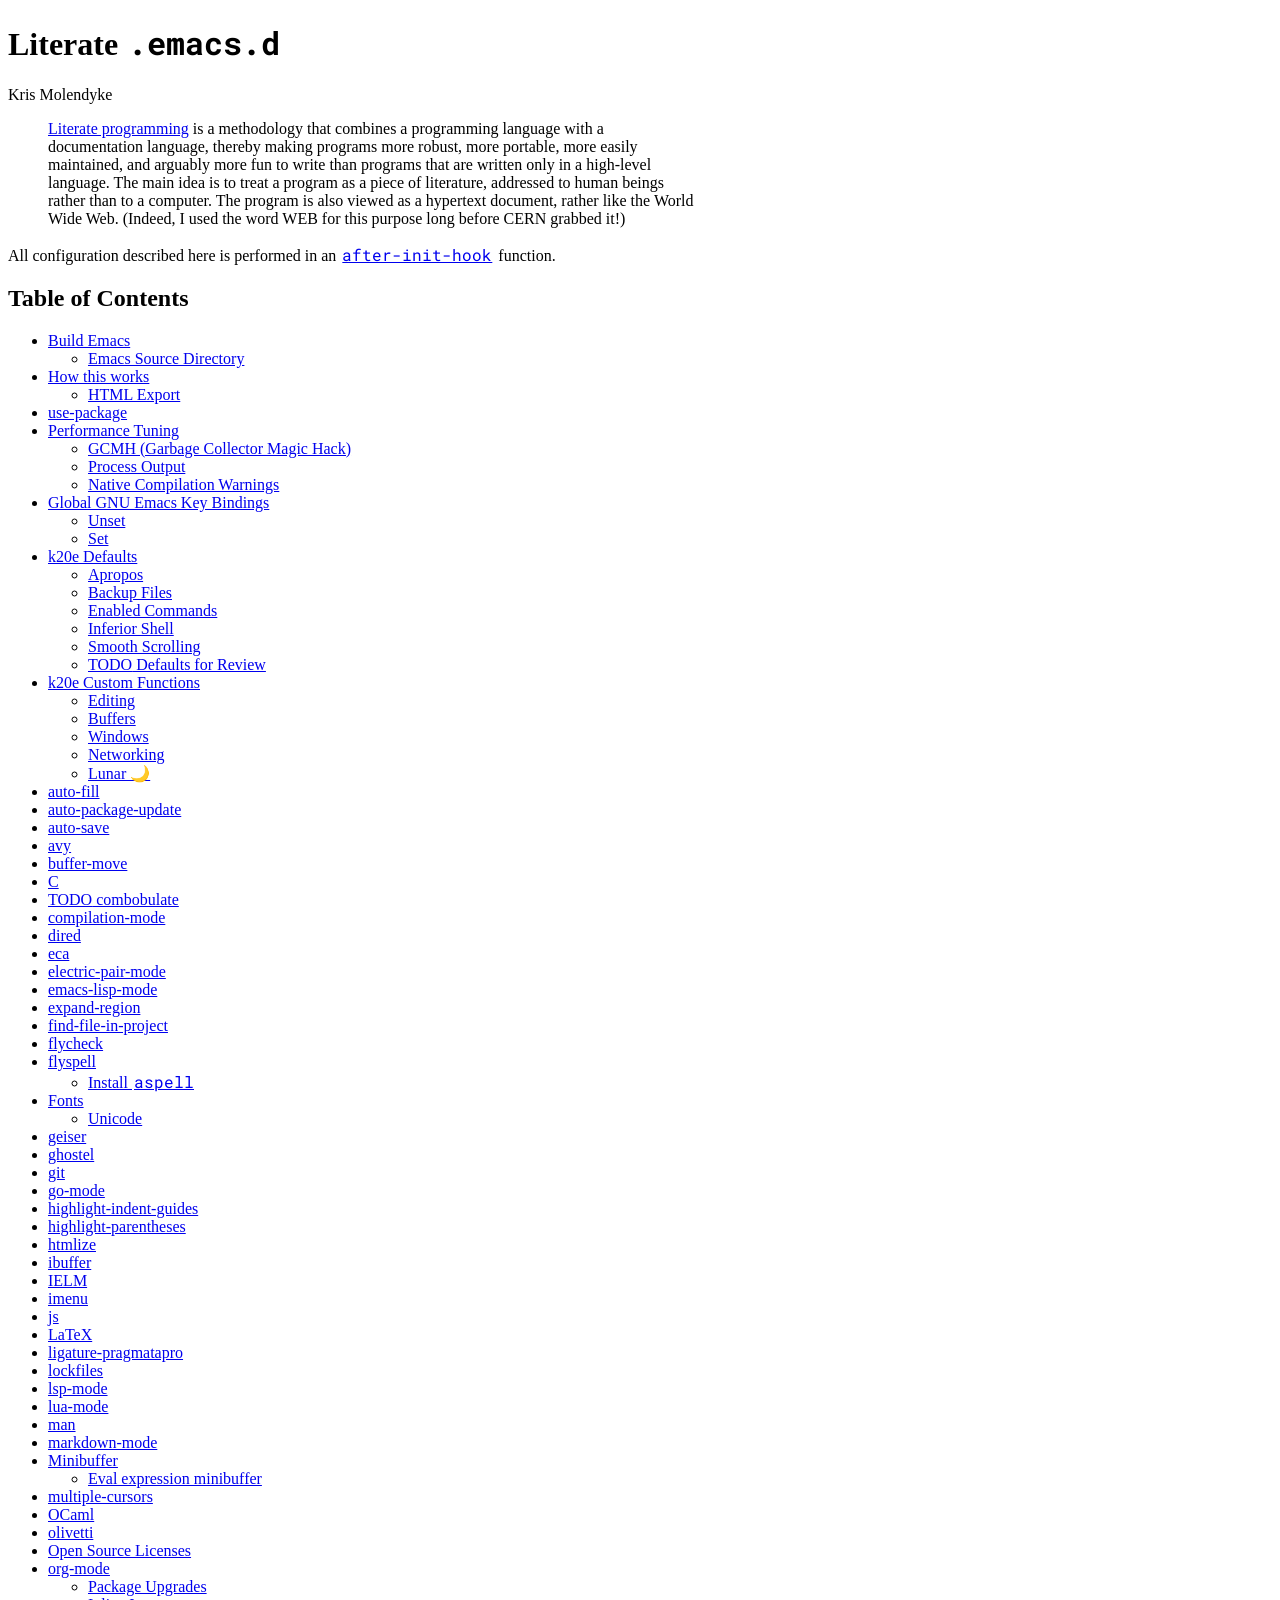
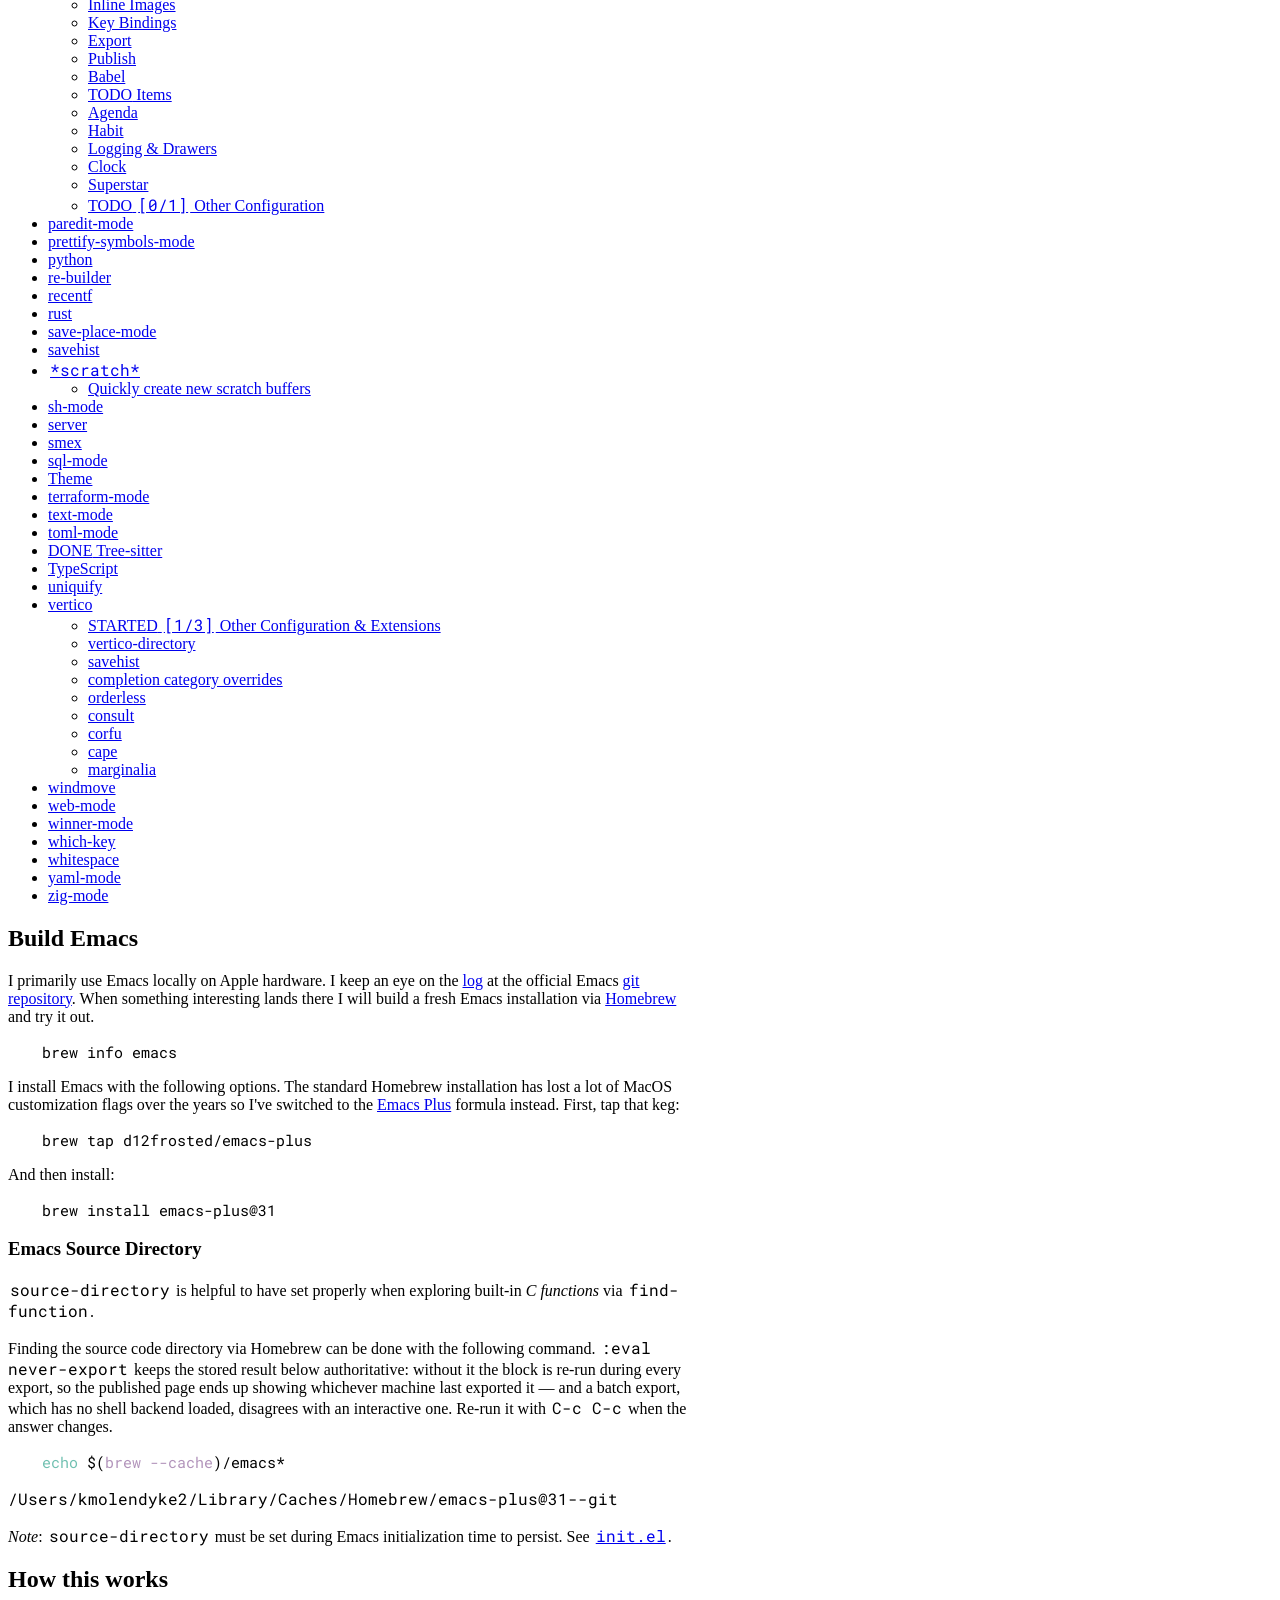
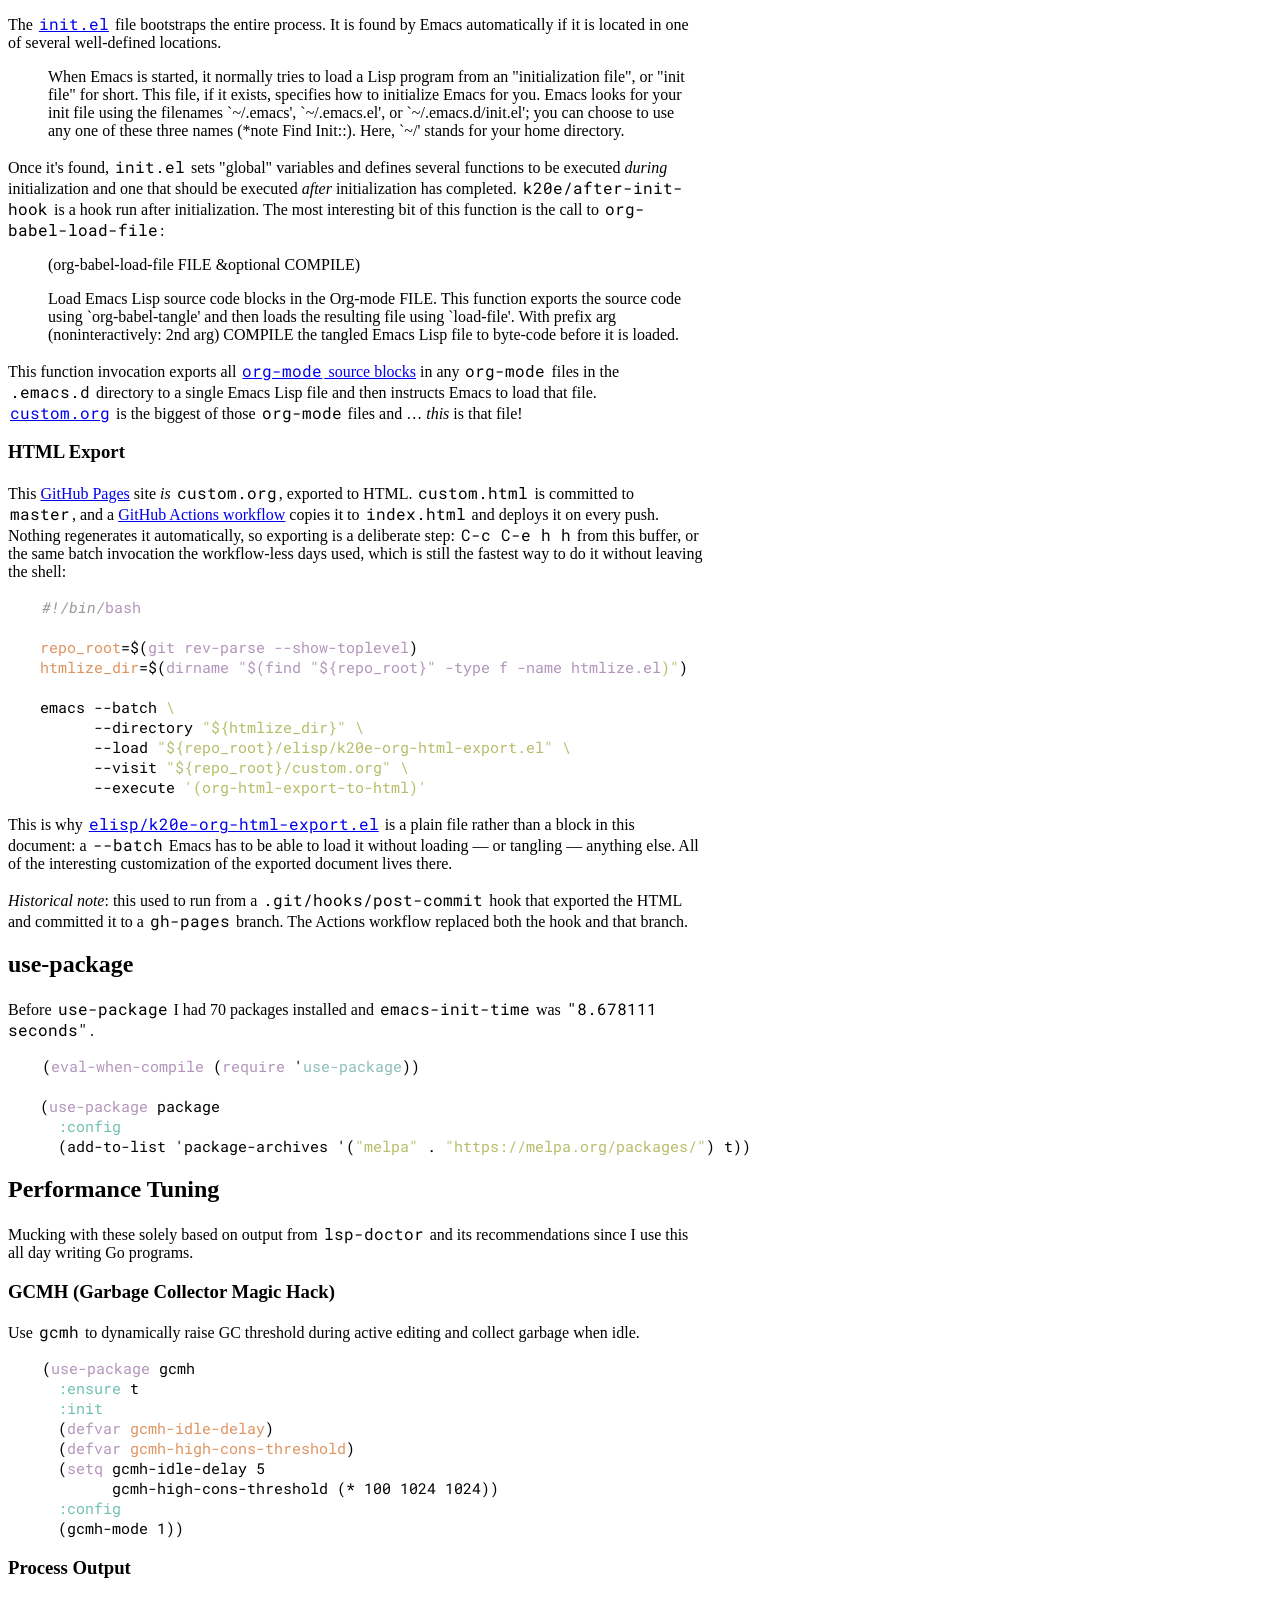
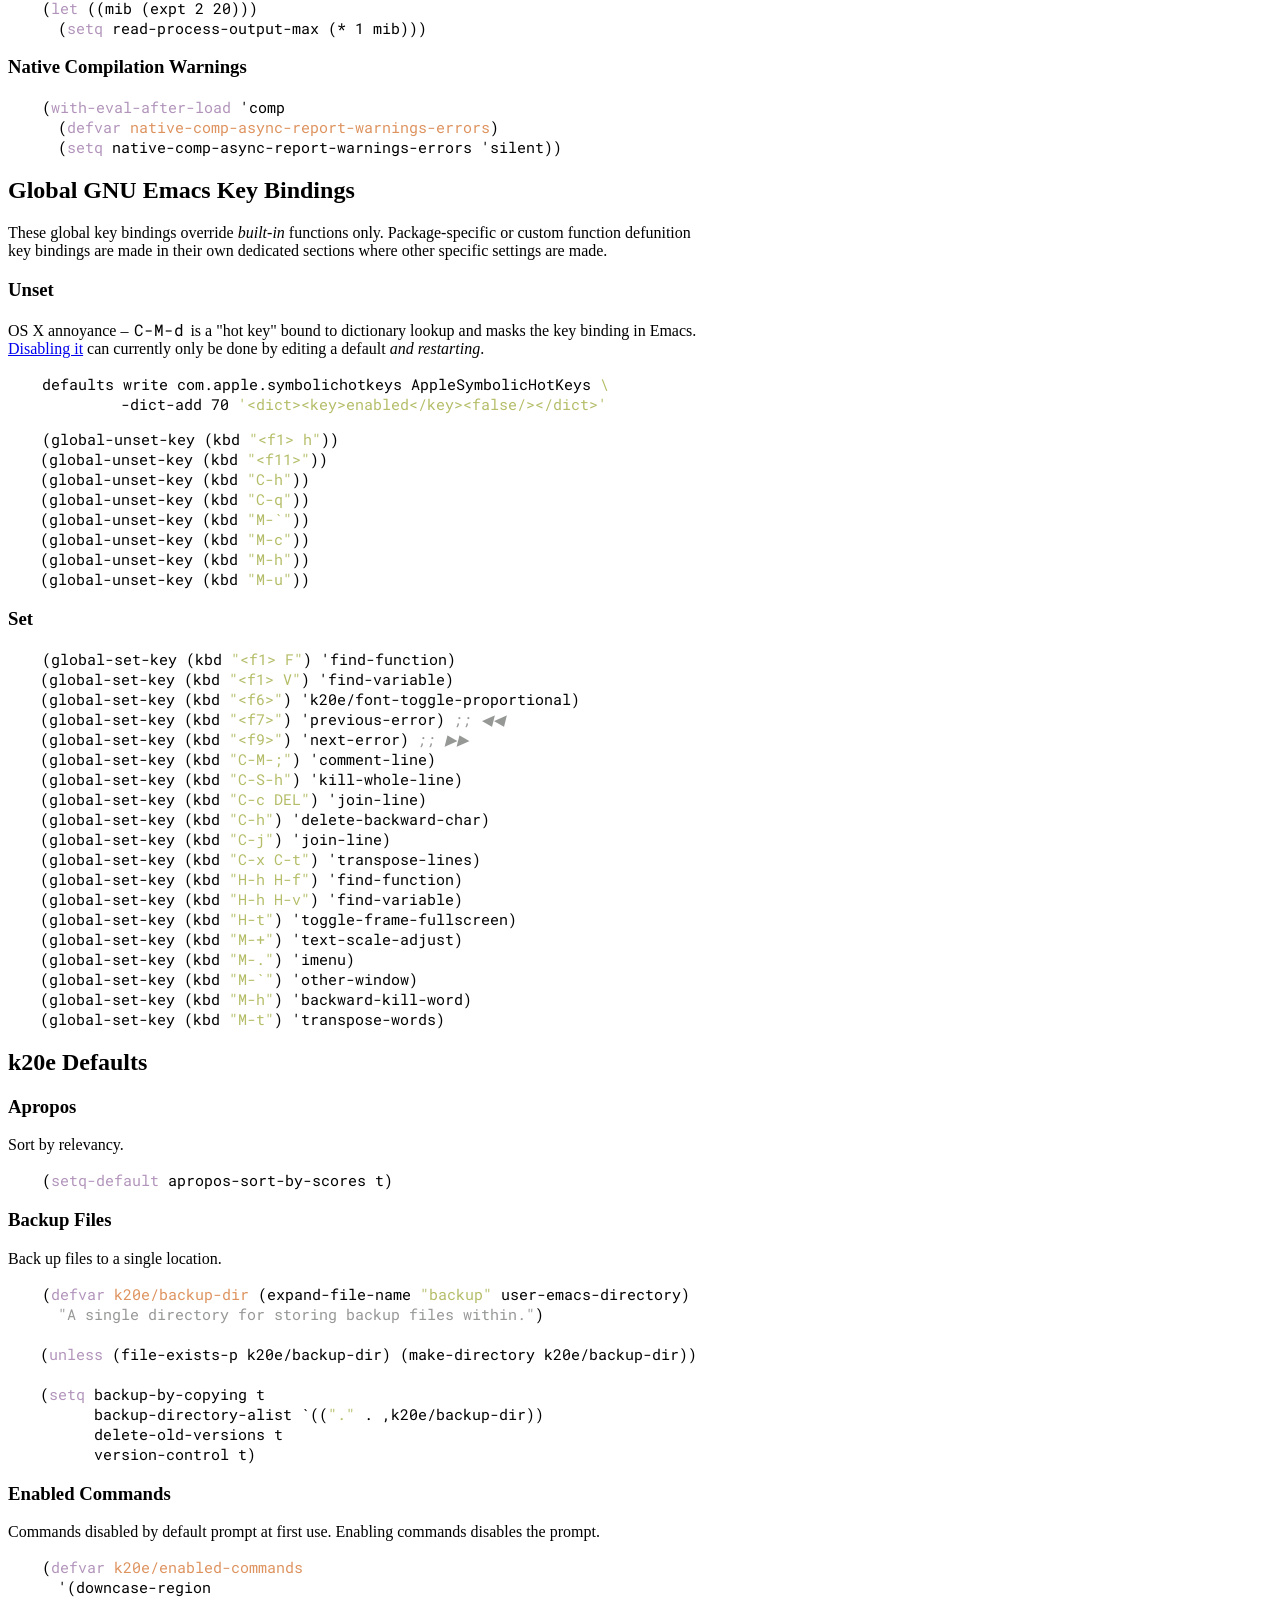
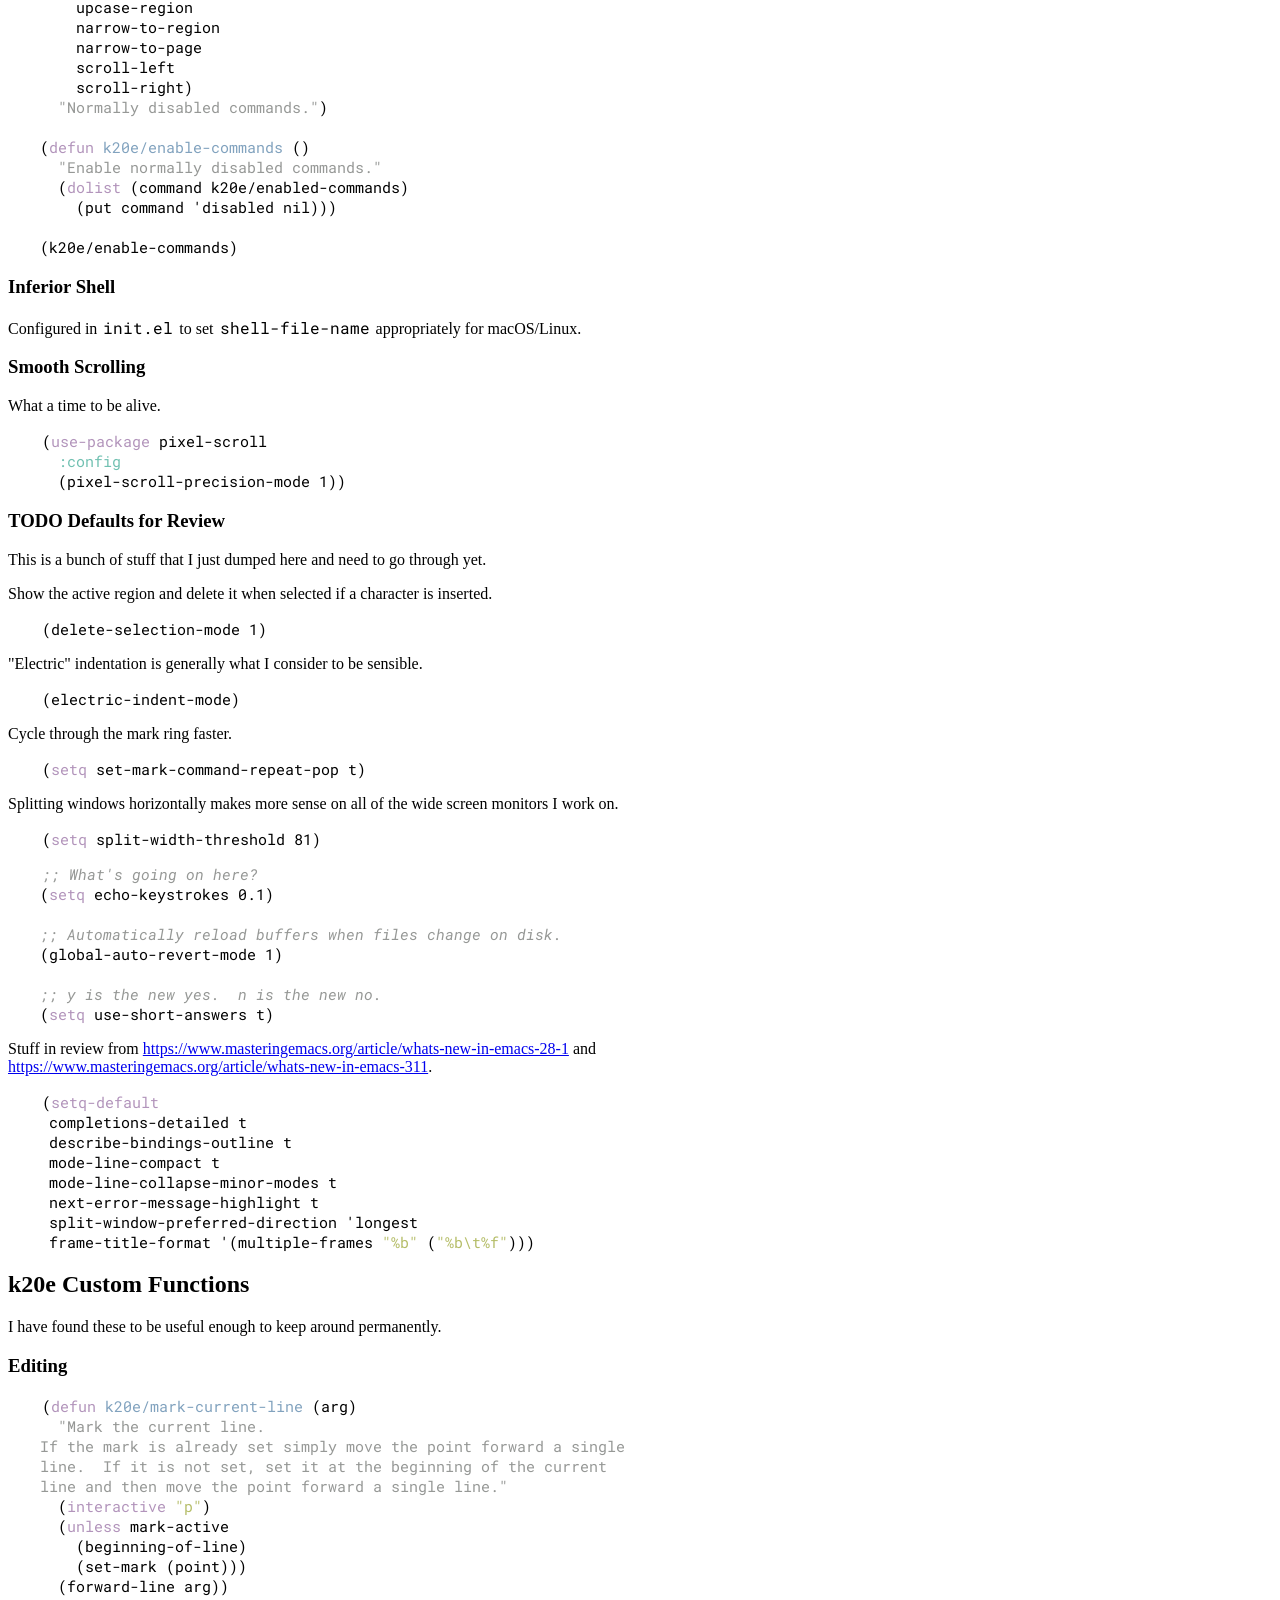
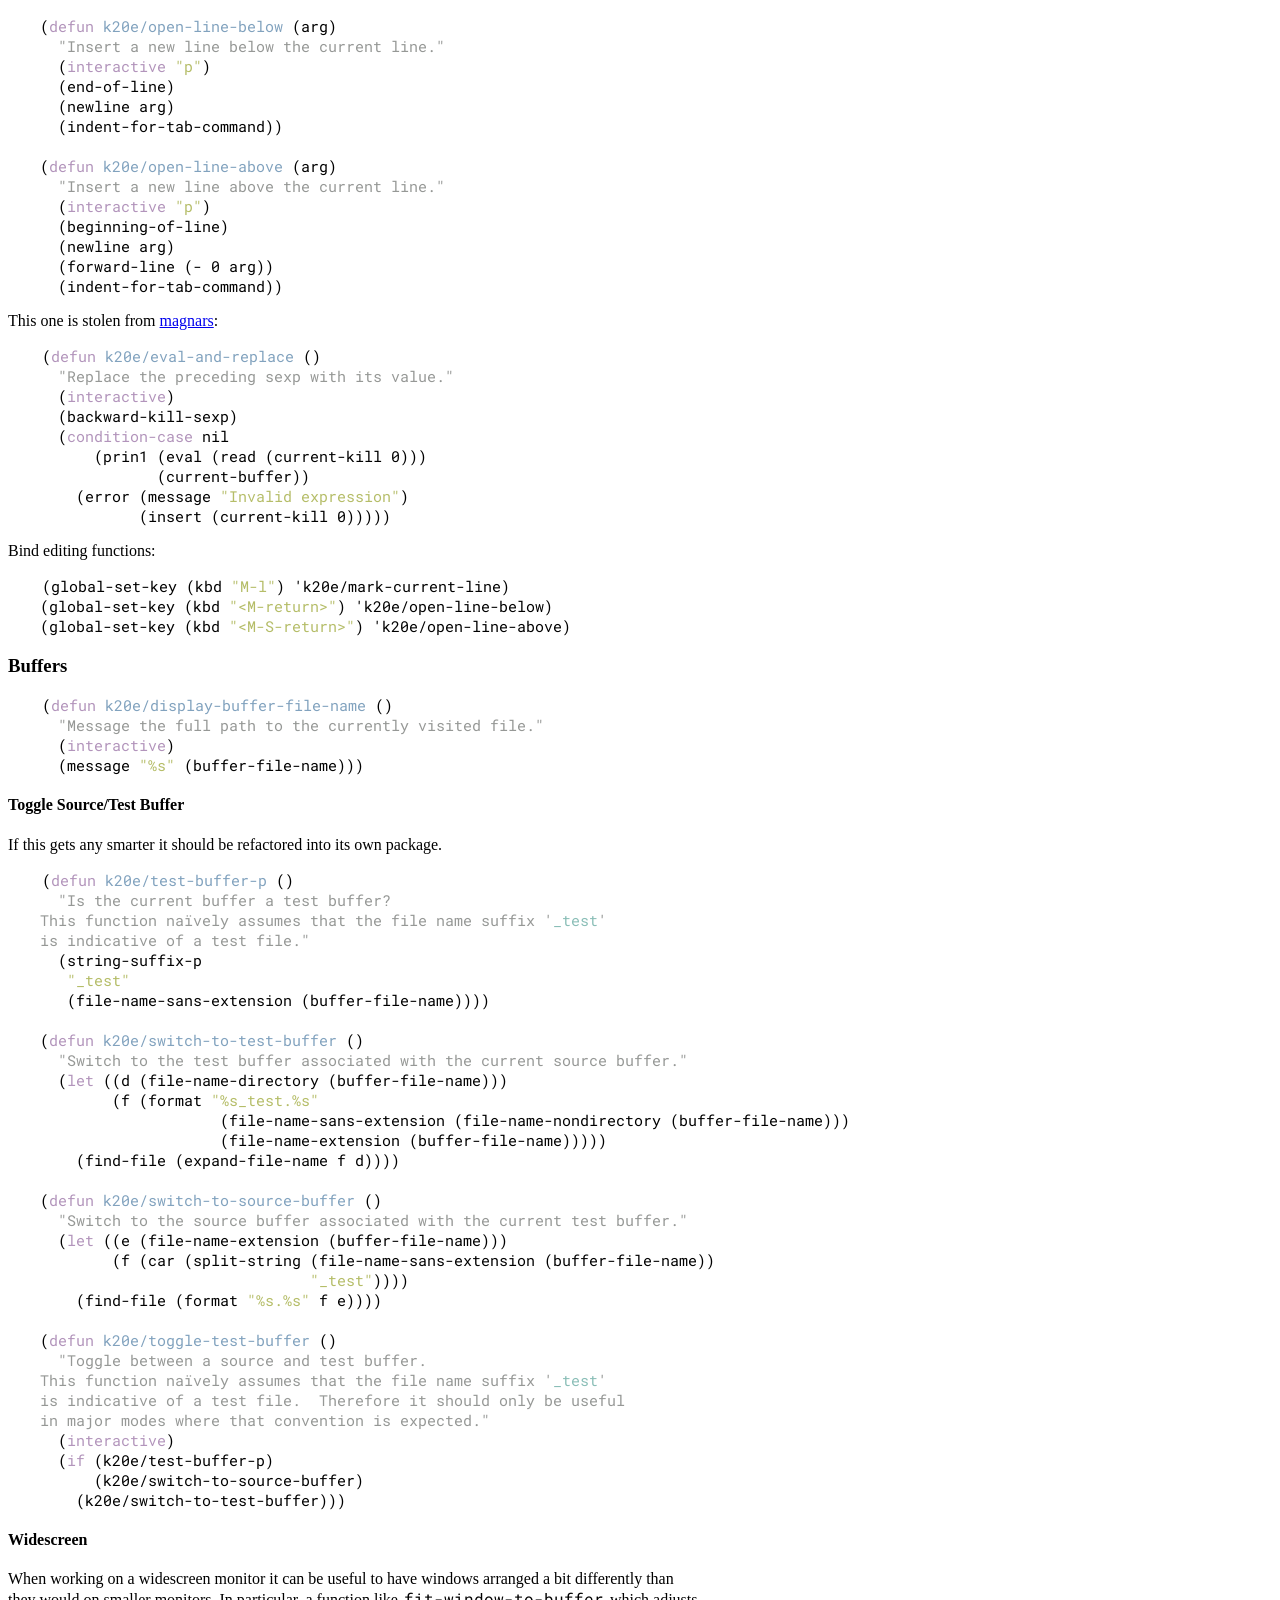
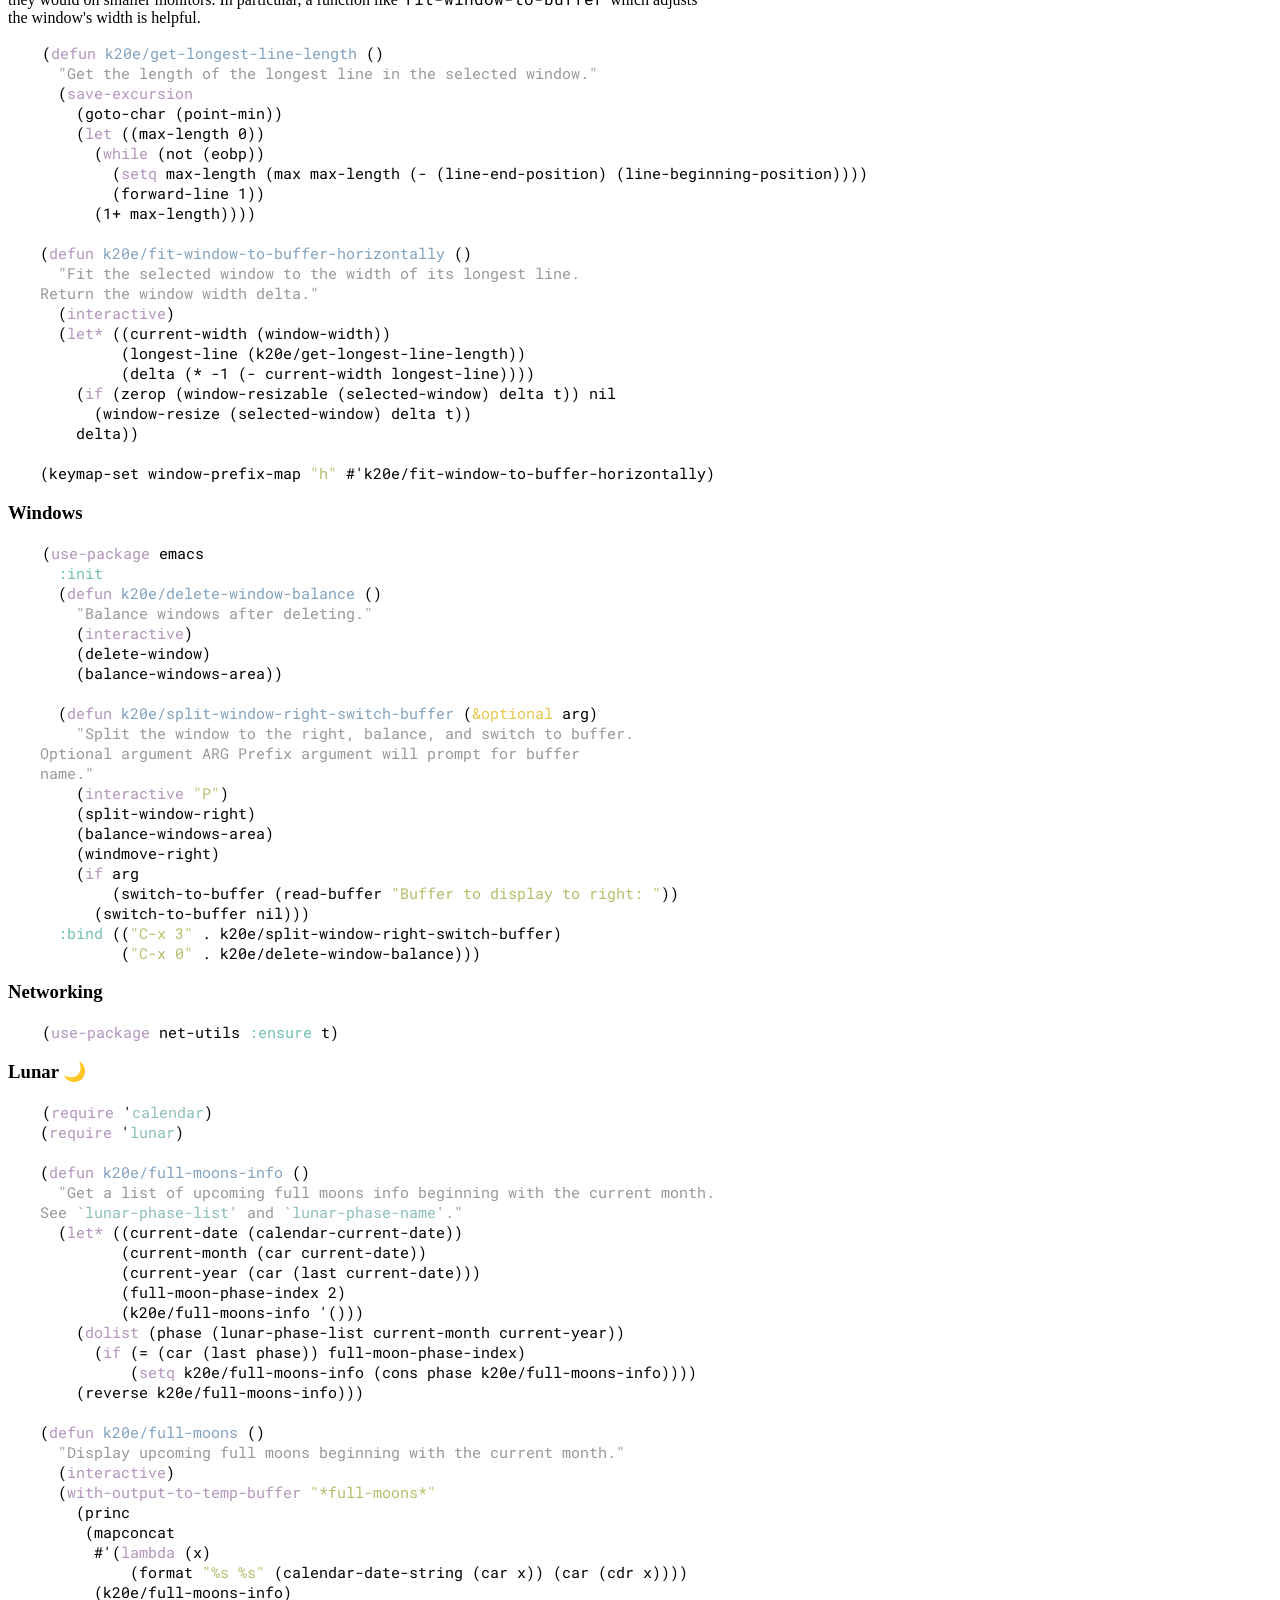
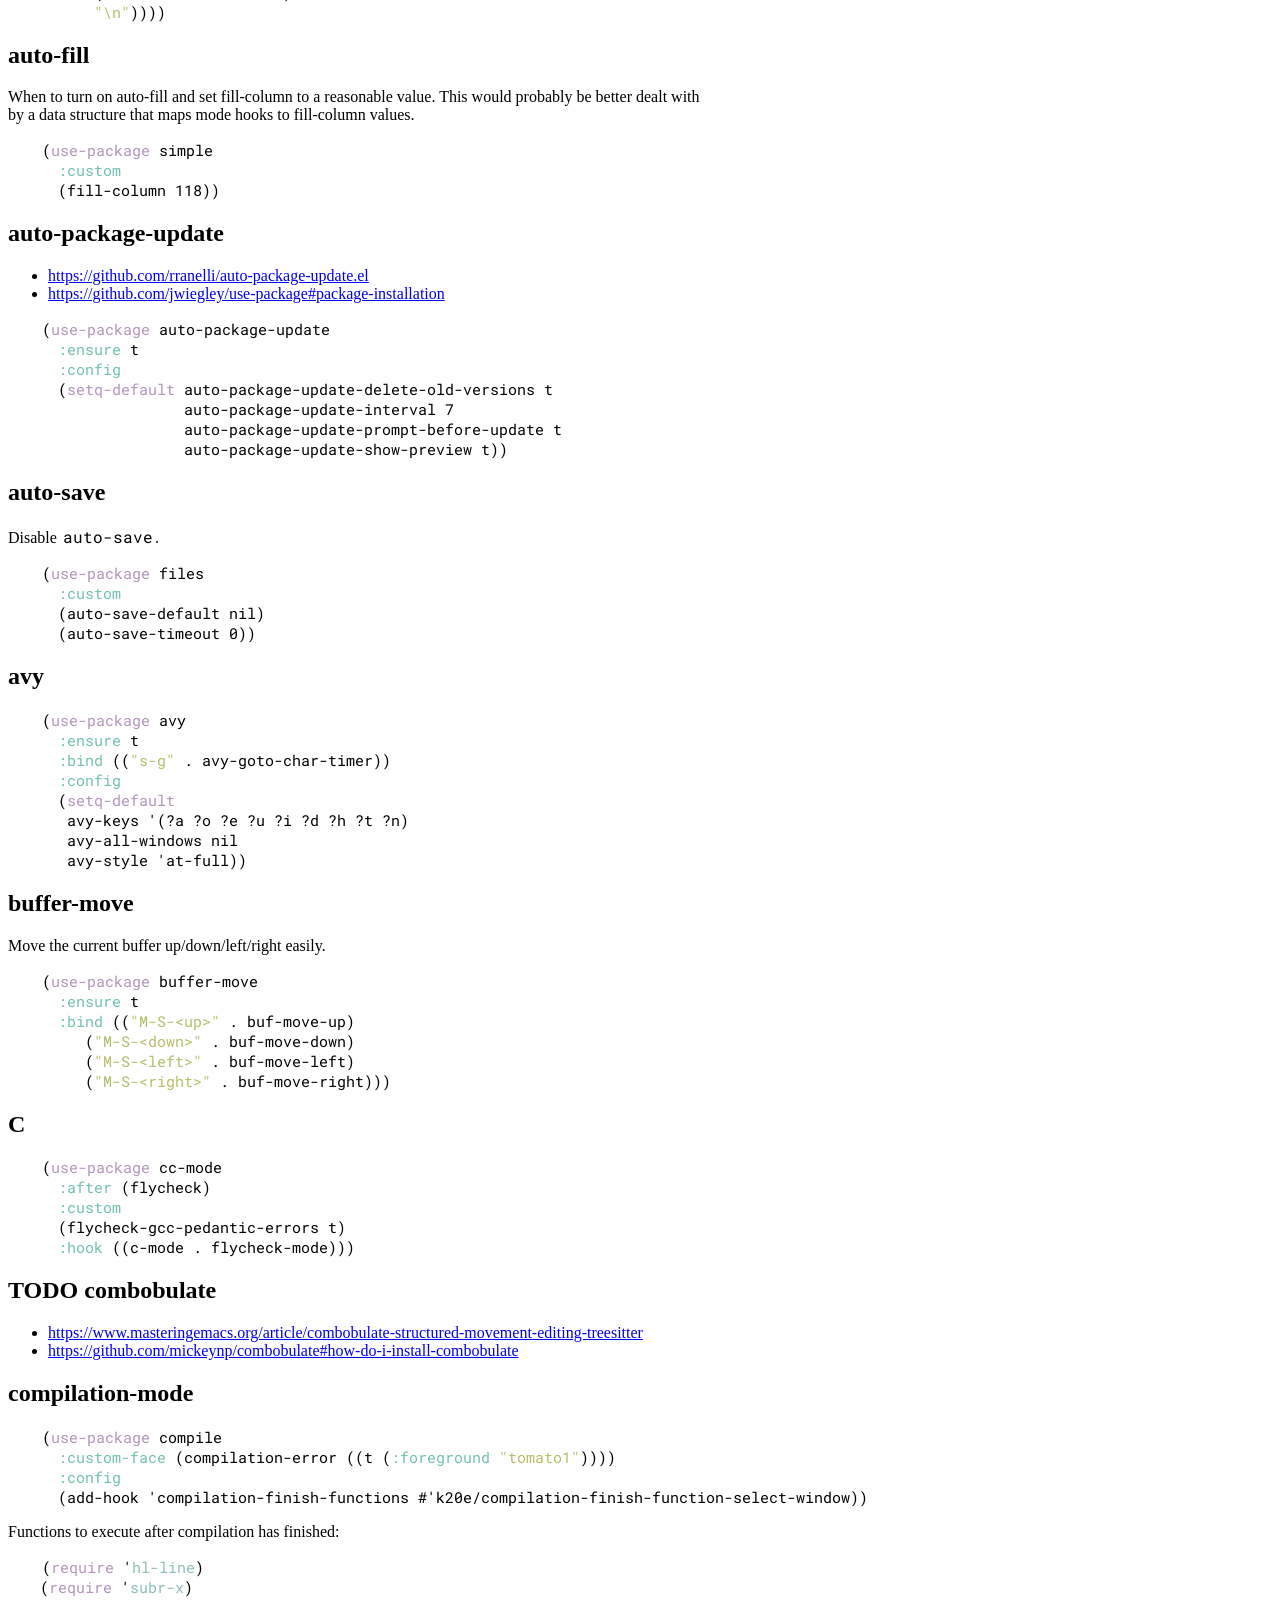
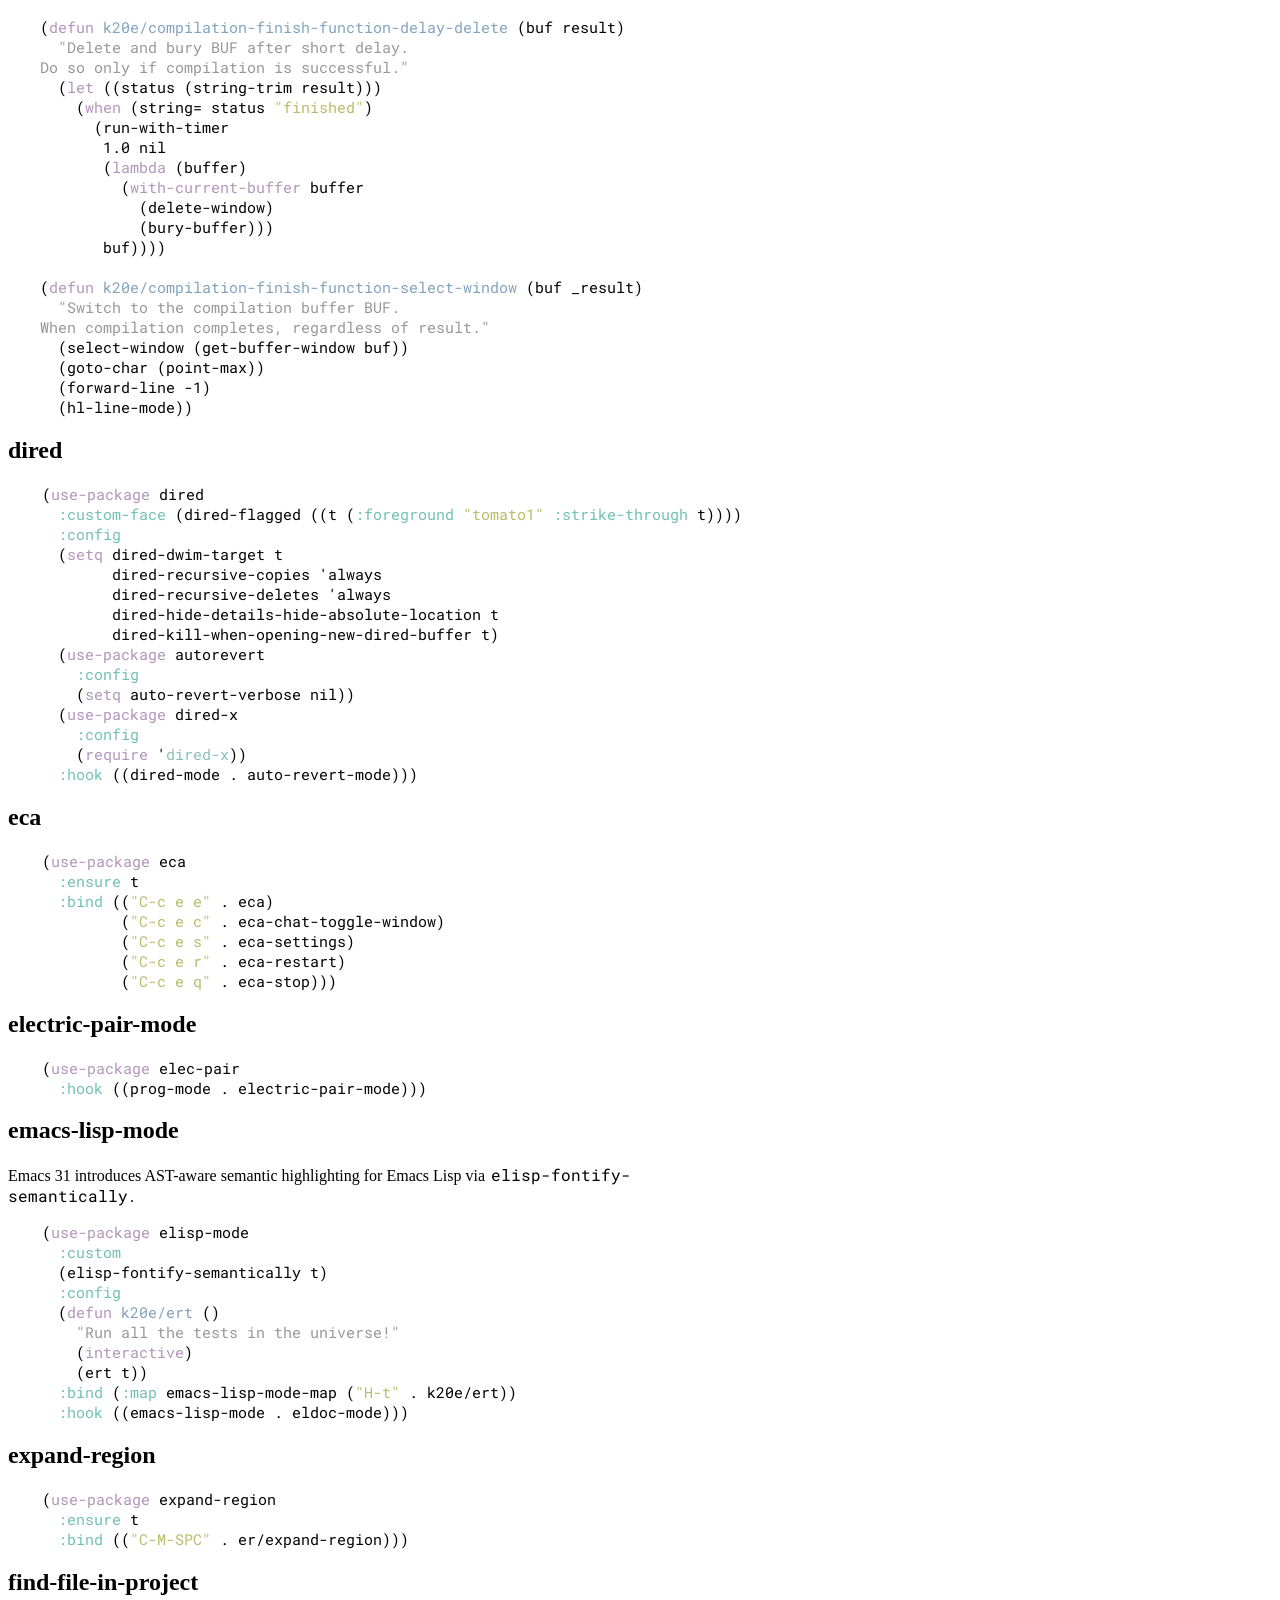
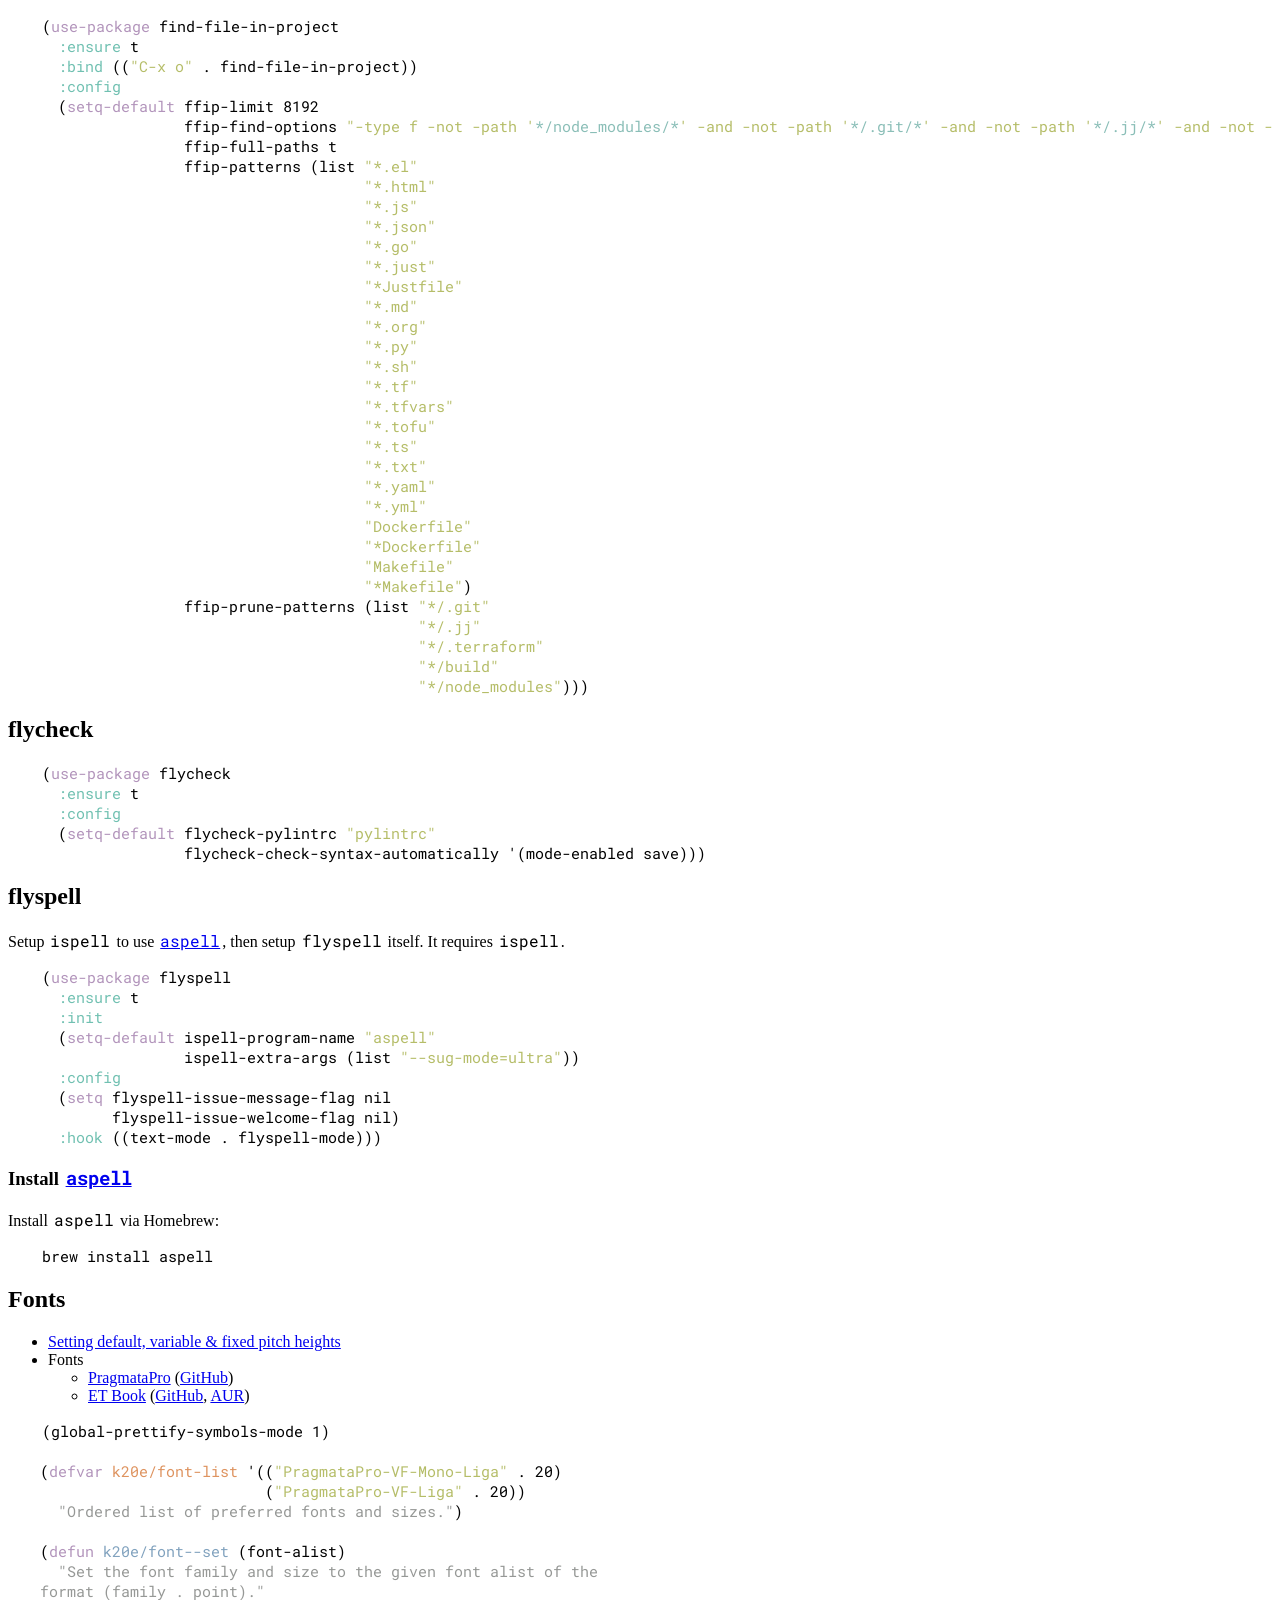
==== commit 344e5948: "publish" ====
--- a/custom.html
+++ b/custom.html
@@ -3,7 +3,7 @@
 "http://www.w3.org/TR/xhtml1/DTD/xhtml1-strict.dtd">
 <html xmlns="http://www.w3.org/1999/xhtml" lang="en" xml:lang="en">
 <head>
-<!-- 2026-08-27 Thu 21:29 -->
+<!-- 2026-08-27 Thu 21:54 -->
 <meta http-equiv="Content-Type" content="text/html;charset=utf-8" />
 <meta name="viewport" content="width=device-width, initial-scale=1" />
 <title>Literate =.emacs.d=</title>
@@ -2315,24 +2315,35 @@
   <span class="org-builtin">:bind</span> ((<span class="org-string">"C-x o"</span> . find-file-in-project))
   <span class="org-builtin">:config</span>
   (<span class="org-keyword">setq-default</span> ffip-limit 8192
-                ffip-find-options <span class="org-string">"-type f -not -path '</span><span class="org-string"><span class="org-constant">*/node_modules/*</span></span><span class="org-string">' -and -not -path '</span><span class="org-string"><span class="org-constant">*/.git/*</span></span><span class="org-string">' -and -not -path '</span><span class="org-string"><span class="org-constant">*/dist/*</span></span><span class="org-string">' -and -not -path '</span><span class="org-string"><span class="org-constant">*/dist-types/*</span></span><span class="org-string">' -and -not -path '</span><span class="org-string"><span class="org-constant">*/.yarn/*</span></span><span class="org-string">'"</span>
+                ffip-find-options <span class="org-string">"-type f -not -path '</span><span class="org-string"><span class="org-constant">*/node_modules/*</span></span><span class="org-string">' -and -not -path '</span><span class="org-string"><span class="org-constant">*/.git/*</span></span><span class="org-string">' -and -not -path '</span><span class="org-string"><span class="org-constant">*/.jj/*</span></span><span class="org-string">' -and -not -path '</span><span class="org-string"><span class="org-constant">*/.terraform/*</span></span><span class="org-string">' -and -not -path '</span><span class="org-string"><span class="org-constant">*/dist/*</span></span><span class="org-string">' -and -not -path '</span><span class="org-string"><span class="org-constant">*/dist-types/*</span></span><span class="org-string">' -and -not -path '</span><span class="org-string"><span class="org-constant">*/.yarn/*</span></span><span class="org-string">'"</span>
                 ffip-full-paths t
                 ffip-patterns (list <span class="org-string">"*.el"</span>
                                     <span class="org-string">"*.html"</span>
                                     <span class="org-string">"*.js"</span>
                                     <span class="org-string">"*.json"</span>
                                     <span class="org-string">"*.go"</span>
+                                    <span class="org-string">"*.just"</span>
+                                    <span class="org-string">"*Justfile"</span>
                                     <span class="org-string">"*.md"</span>
                                     <span class="org-string">"*.org"</span>
                                     <span class="org-string">"*.py"</span>
                                     <span class="org-string">"*.sh"</span>
+                                    <span class="org-string">"*.tf"</span>
+                                    <span class="org-string">"*.tfvars"</span>
+                                    <span class="org-string">"*.tofu"</span>
                                     <span class="org-string">"*.ts"</span>
                                     <span class="org-string">"*.txt"</span>
                                     <span class="org-string">"*.yaml"</span>
                                     <span class="org-string">"*.yml"</span>
                                     <span class="org-string">"Dockerfile"</span>
-                                    <span class="org-string">"Makefile"</span>)
-                ffip-prune-patterns (list <span class="org-string">".git"</span> <span class="org-string">"build"</span> <span class="org-string">"node_modules"</span>)))
+                                    <span class="org-string">"*Dockerfile"</span>
+                                    <span class="org-string">"Makefile"</span>
+                                    <span class="org-string">"*Makefile"</span>)
+                ffip-prune-patterns (list <span class="org-string">"*/.git"</span>
+                                          <span class="org-string">"*/.jj"</span>
+                                          <span class="org-string">"*/.terraform"</span>
+                                          <span class="org-string">"*/build"</span>
+                                          <span class="org-string">"*/node_modules"</span>)))
 </code></pre>
 </div>
 </div>
@@ -4448,8 +4459,8 @@
 </div>
 <div id="postamble" class="status">
 <p class="author">Kris Molendyke</p>
-<p class="date">2026-08-27 Thu 21:25</p>
-<p class="creator"><a href="https://www.gnu.org/software/emacs/">Emacs</a> 31.1 (<a href="https://orgmode.org">Org</a> mode 9.8.7)</p>
+<p class="date">2026-08-27 Thu 21:49</p>
+<p class="creator"><a href="https://www.gnu.org/software/emacs/">Emacs</a> 31.1 (<a href="https://orgmode.org">Org</a> mode 9.8.9)</p>
 </div>
 </body>
 </html>
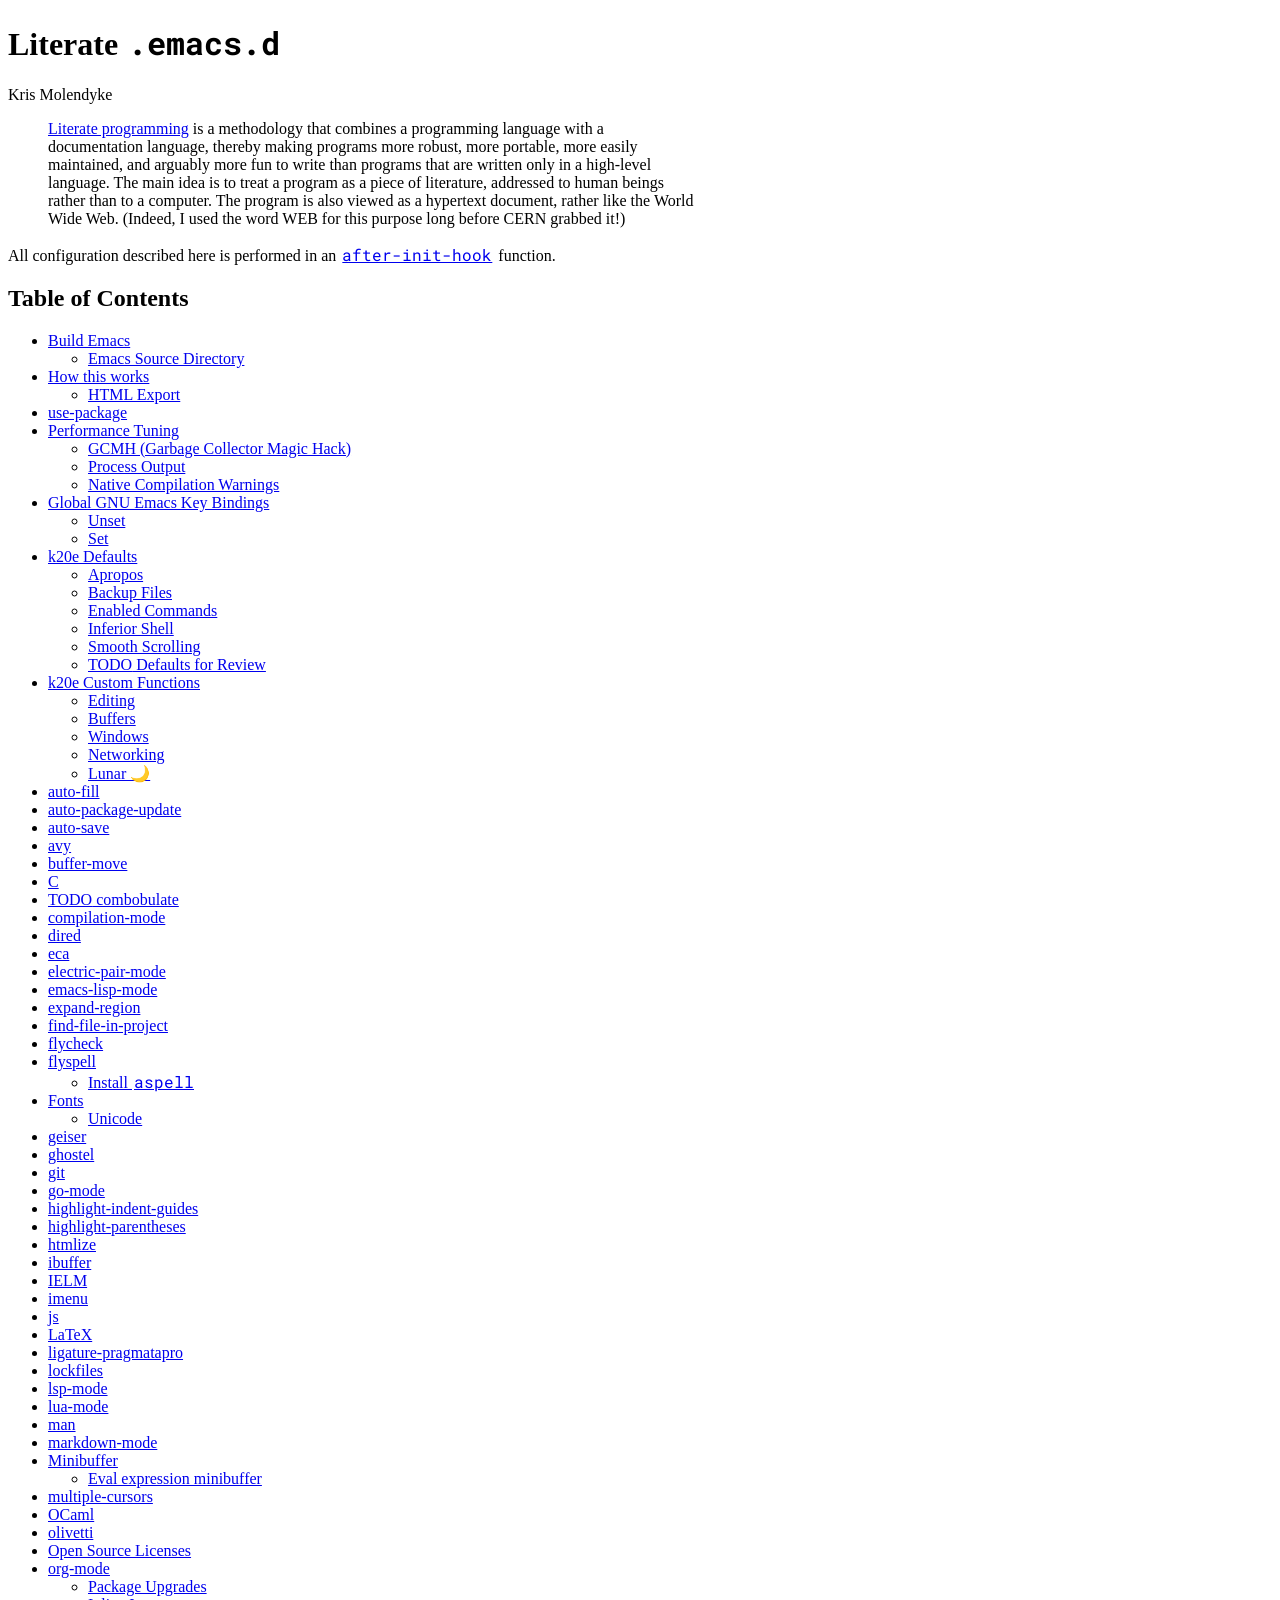
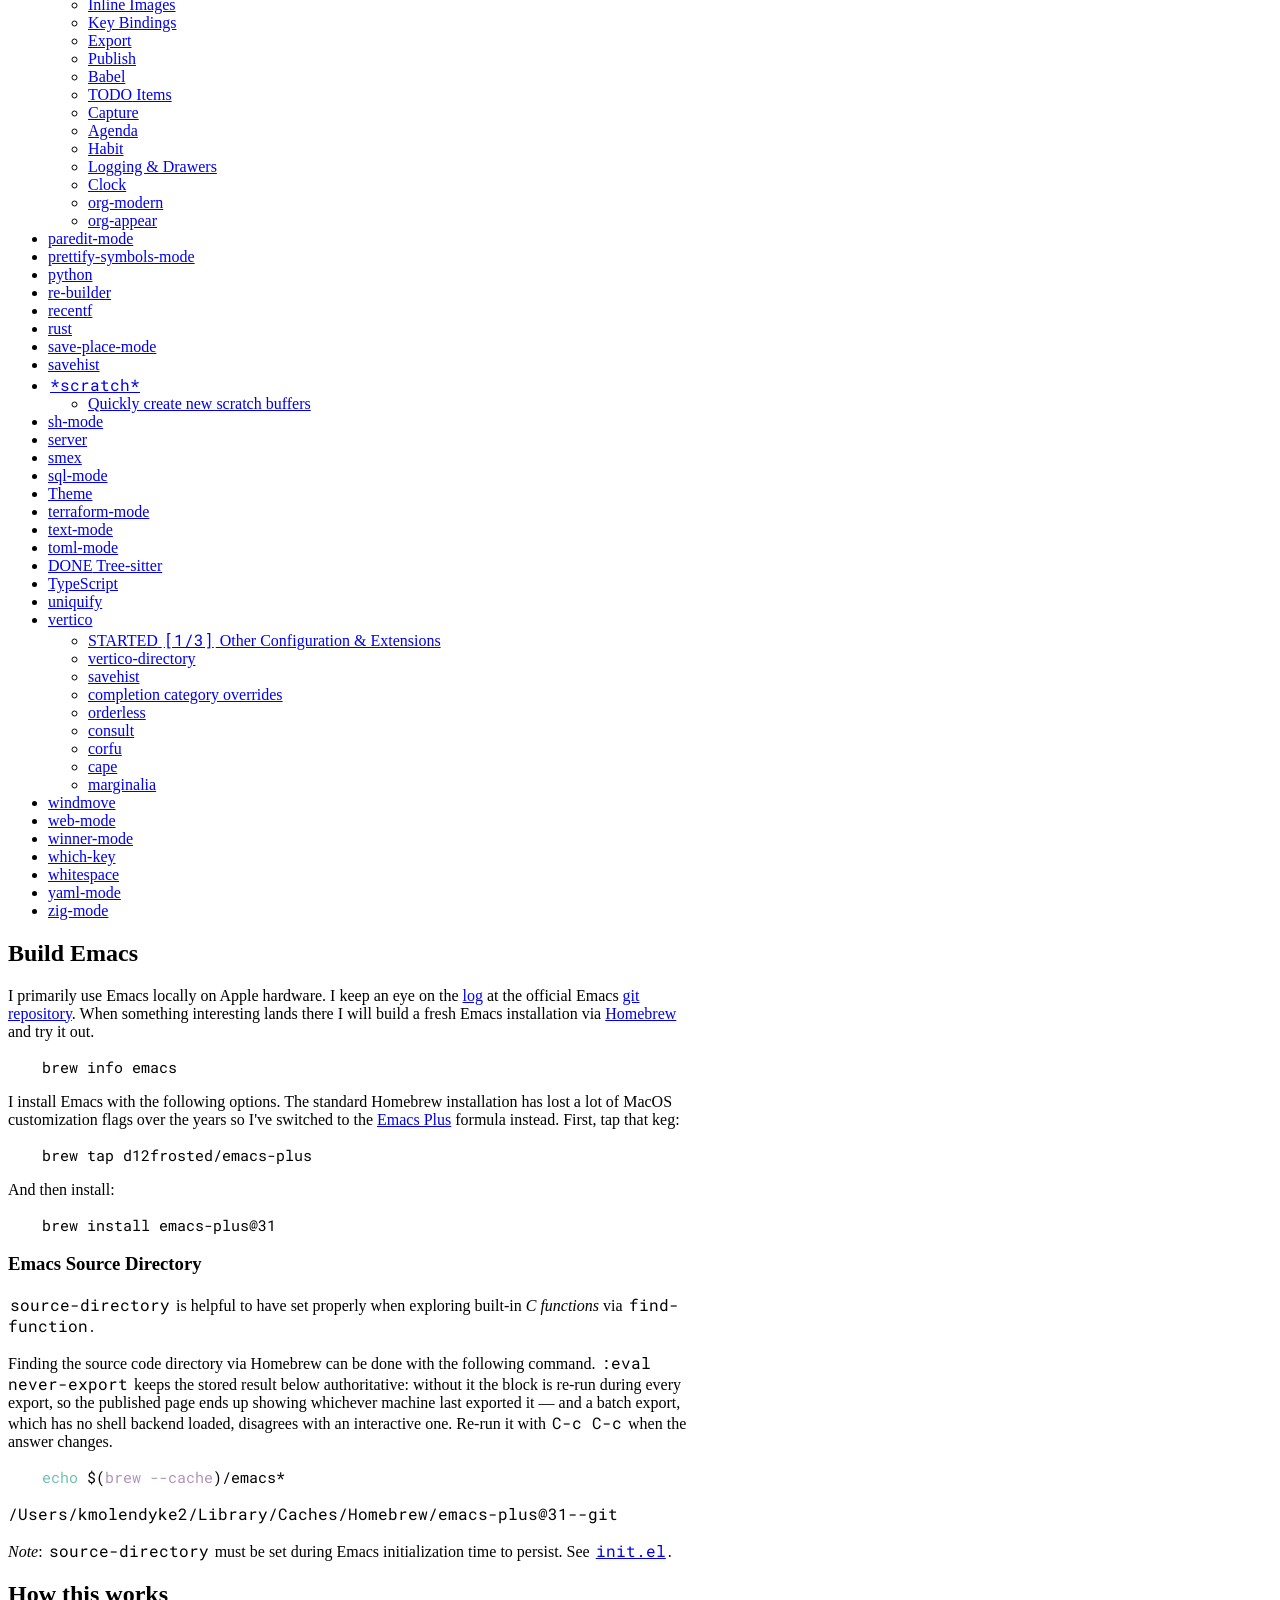
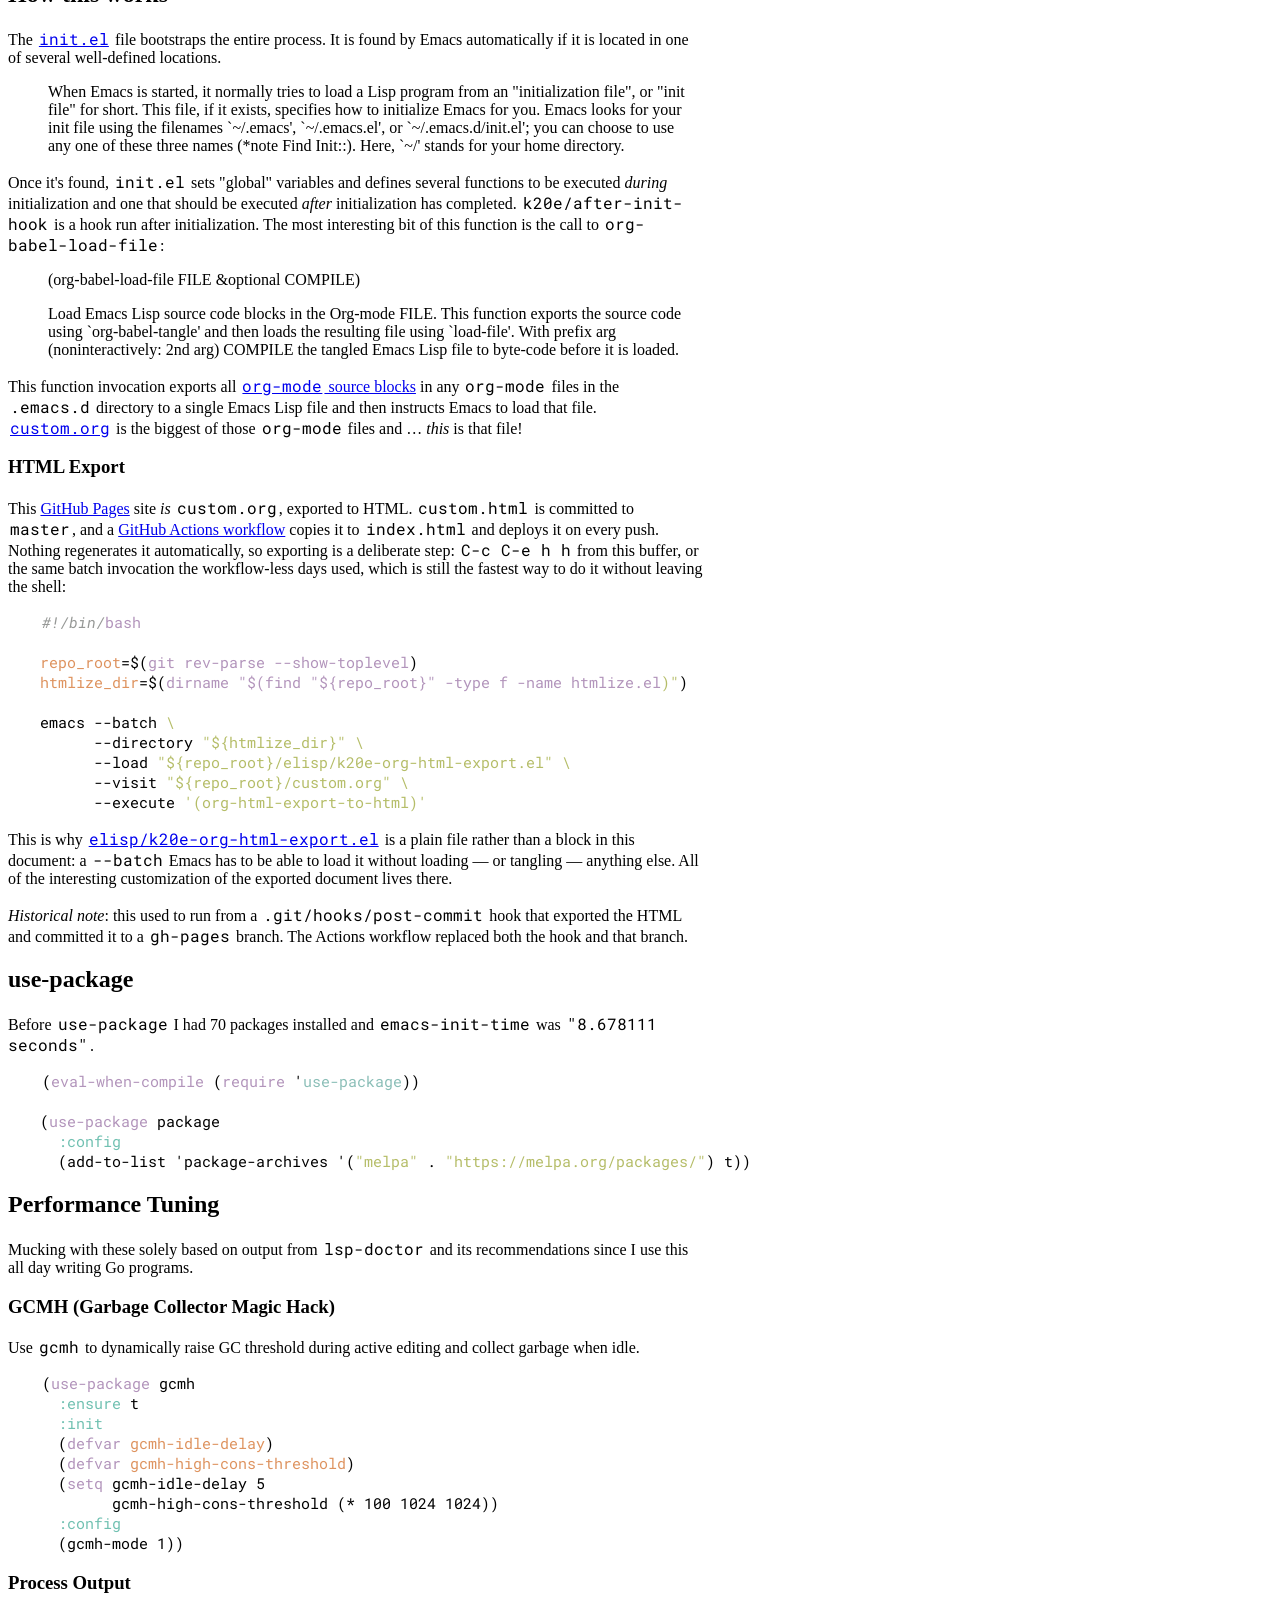
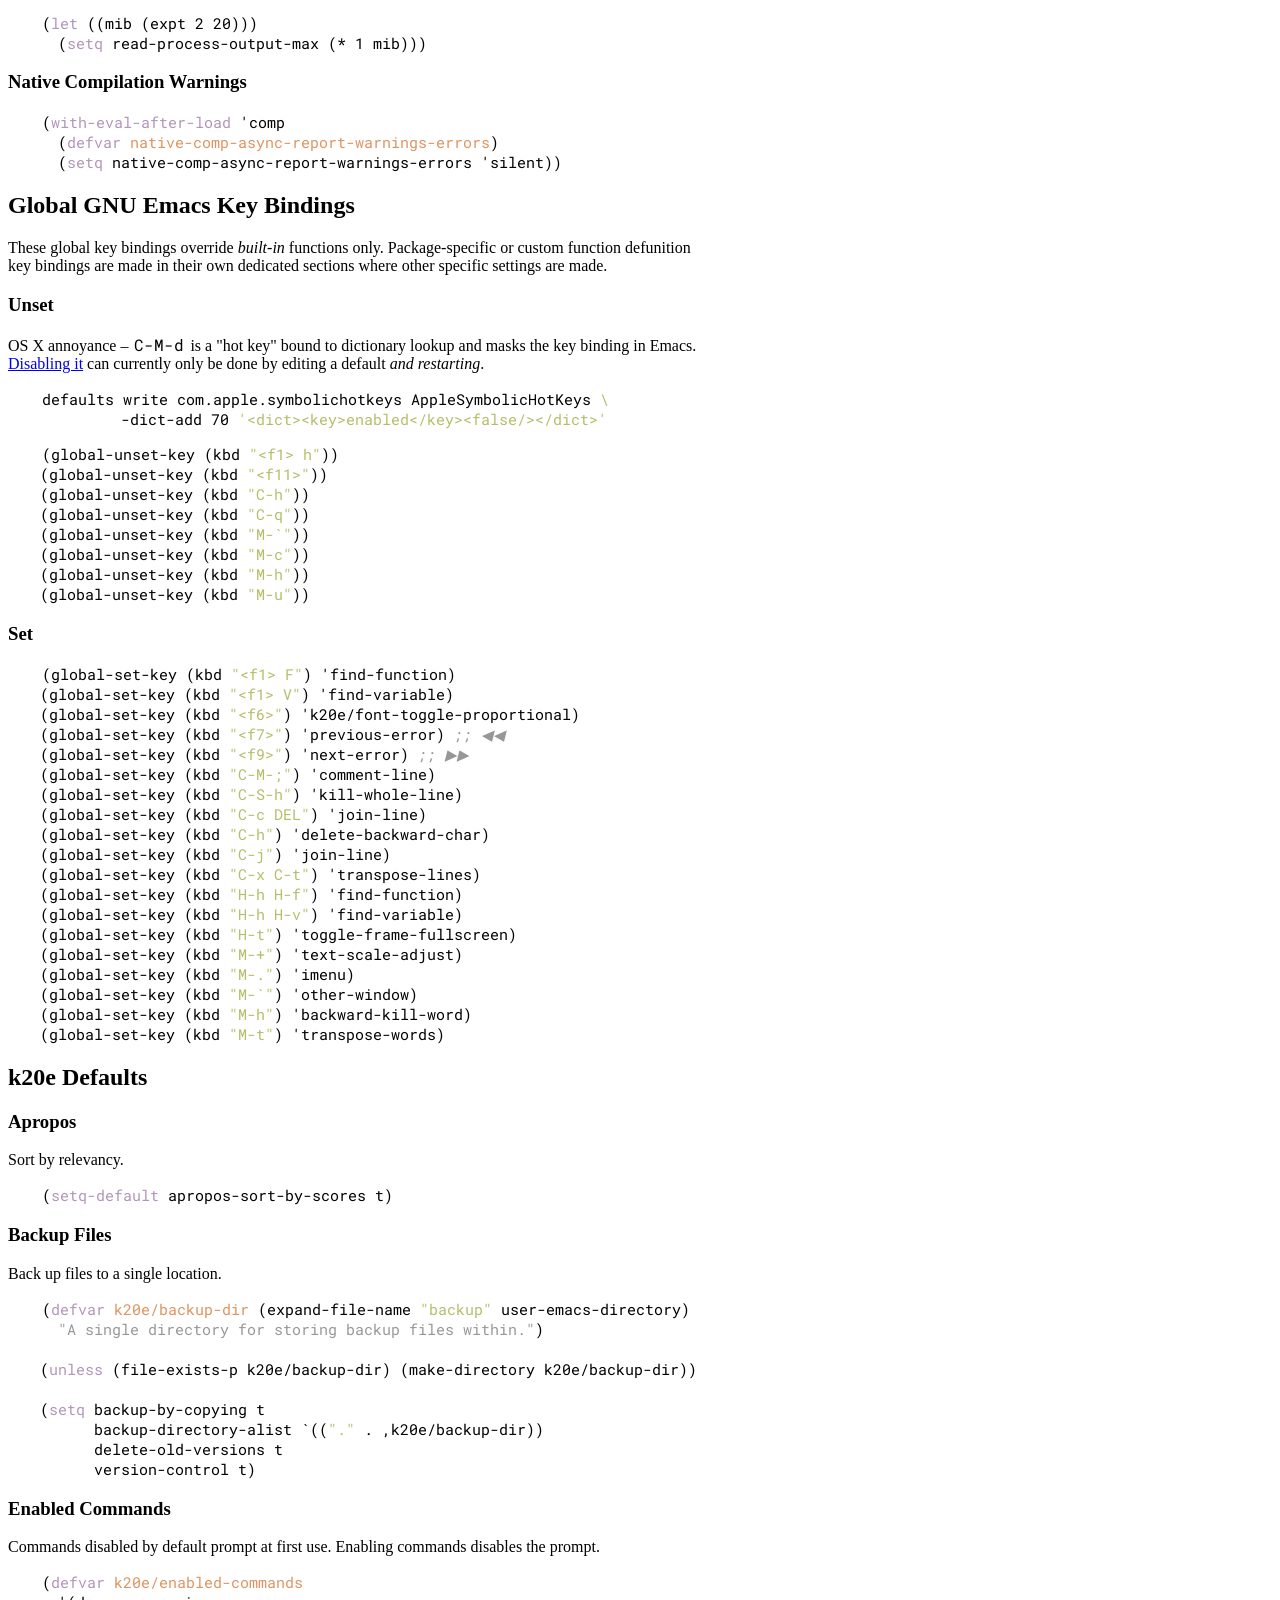
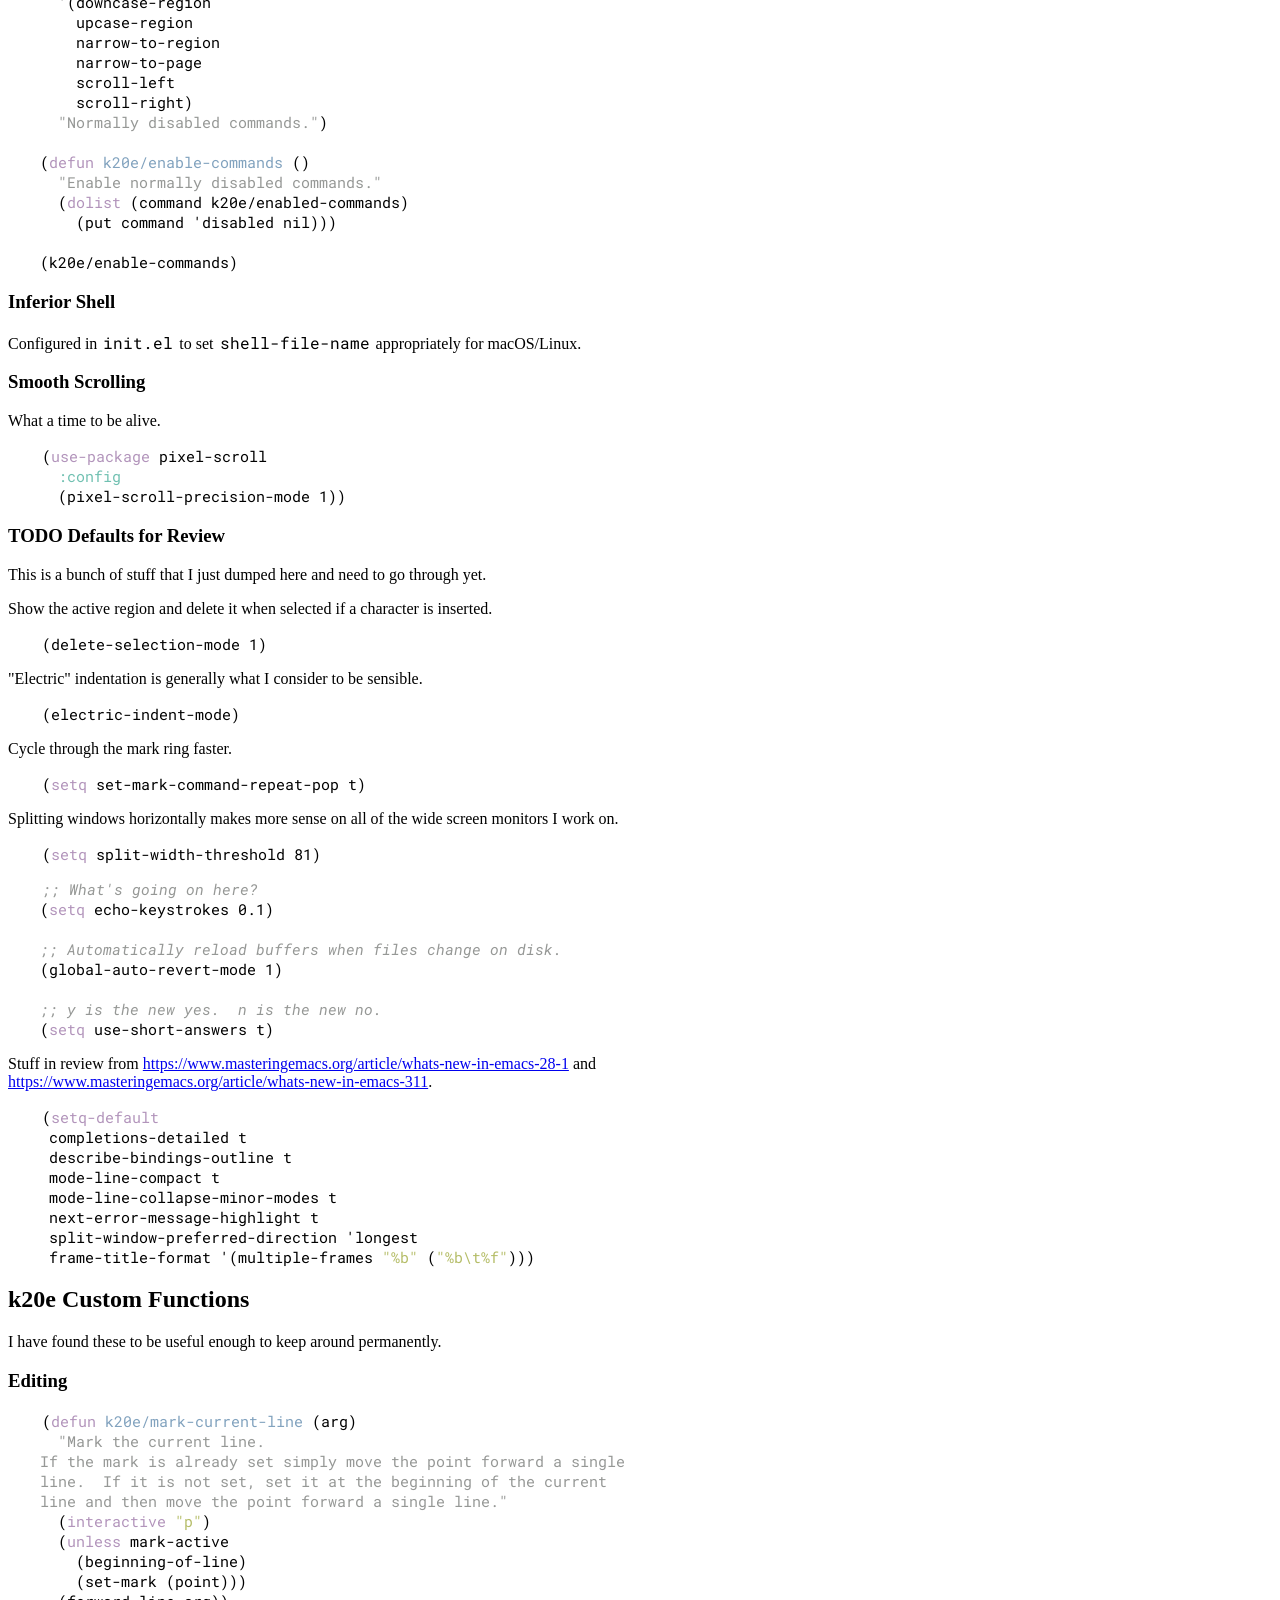
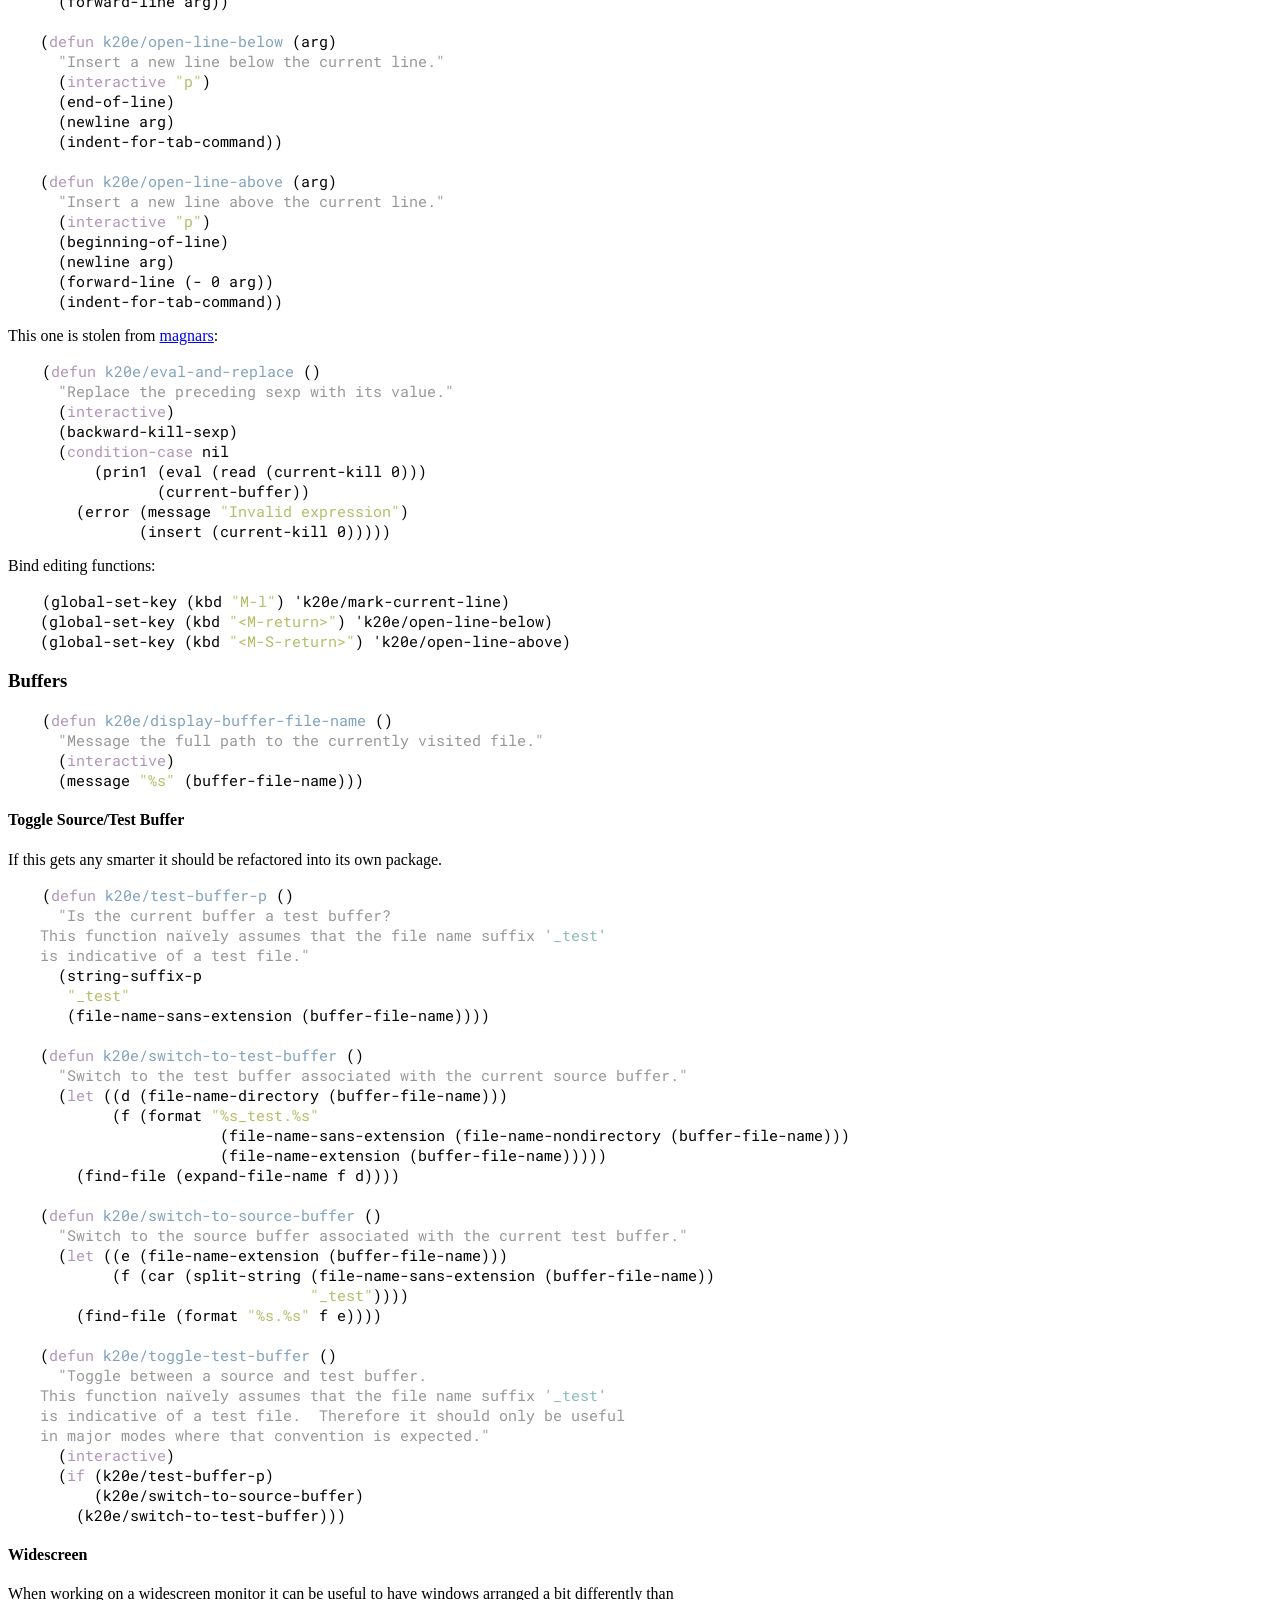
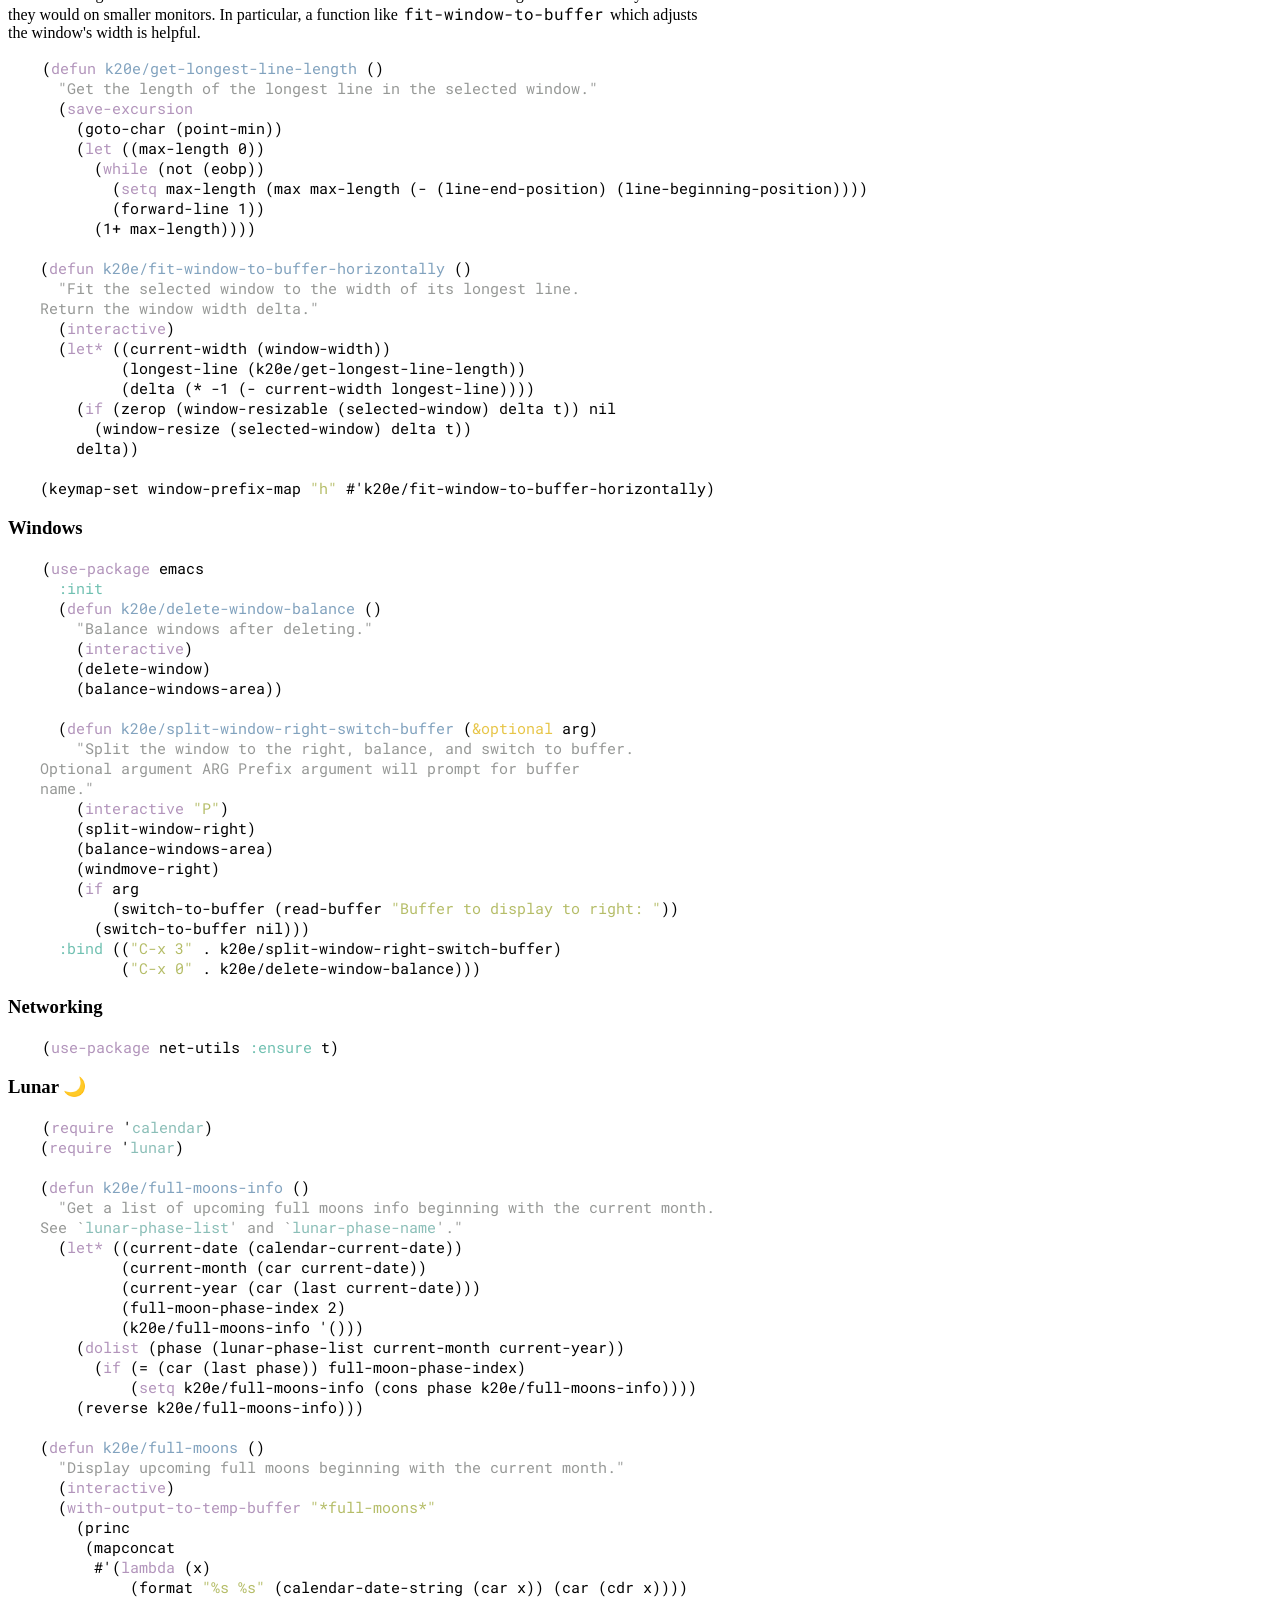
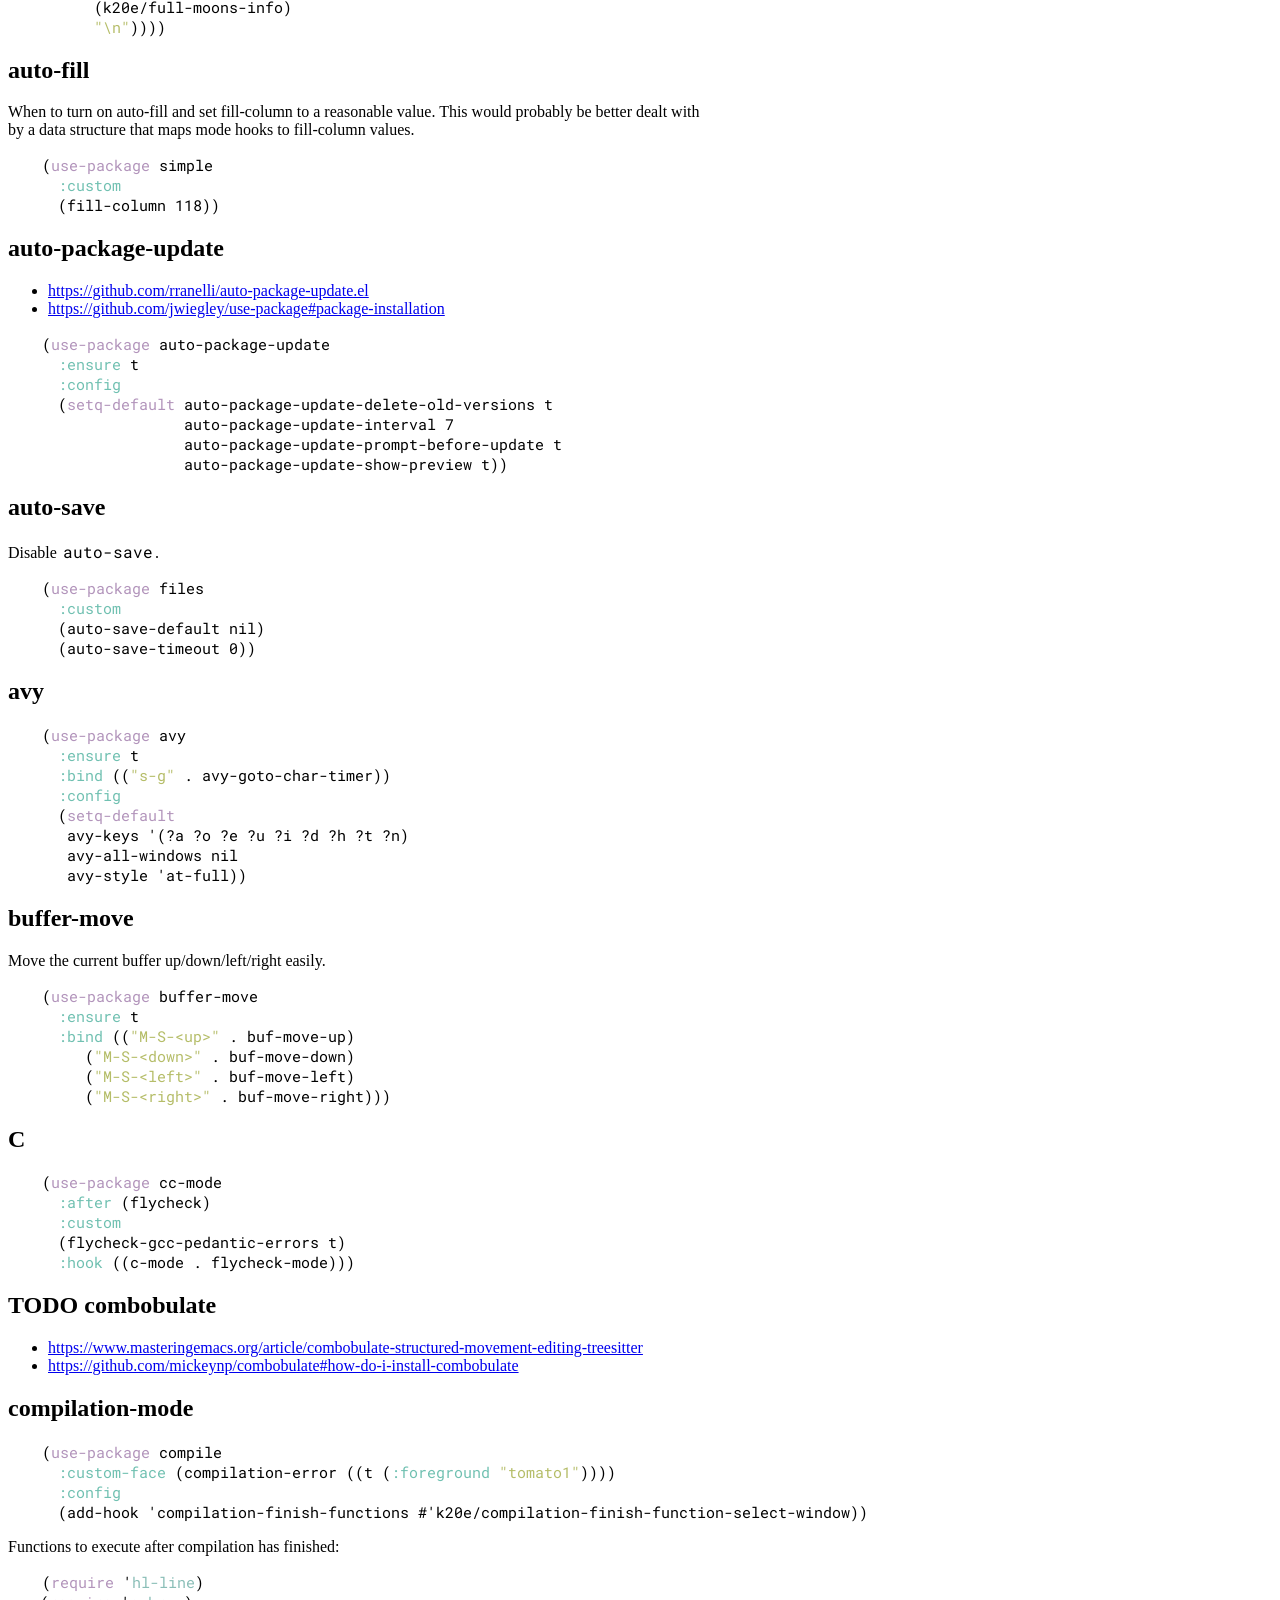
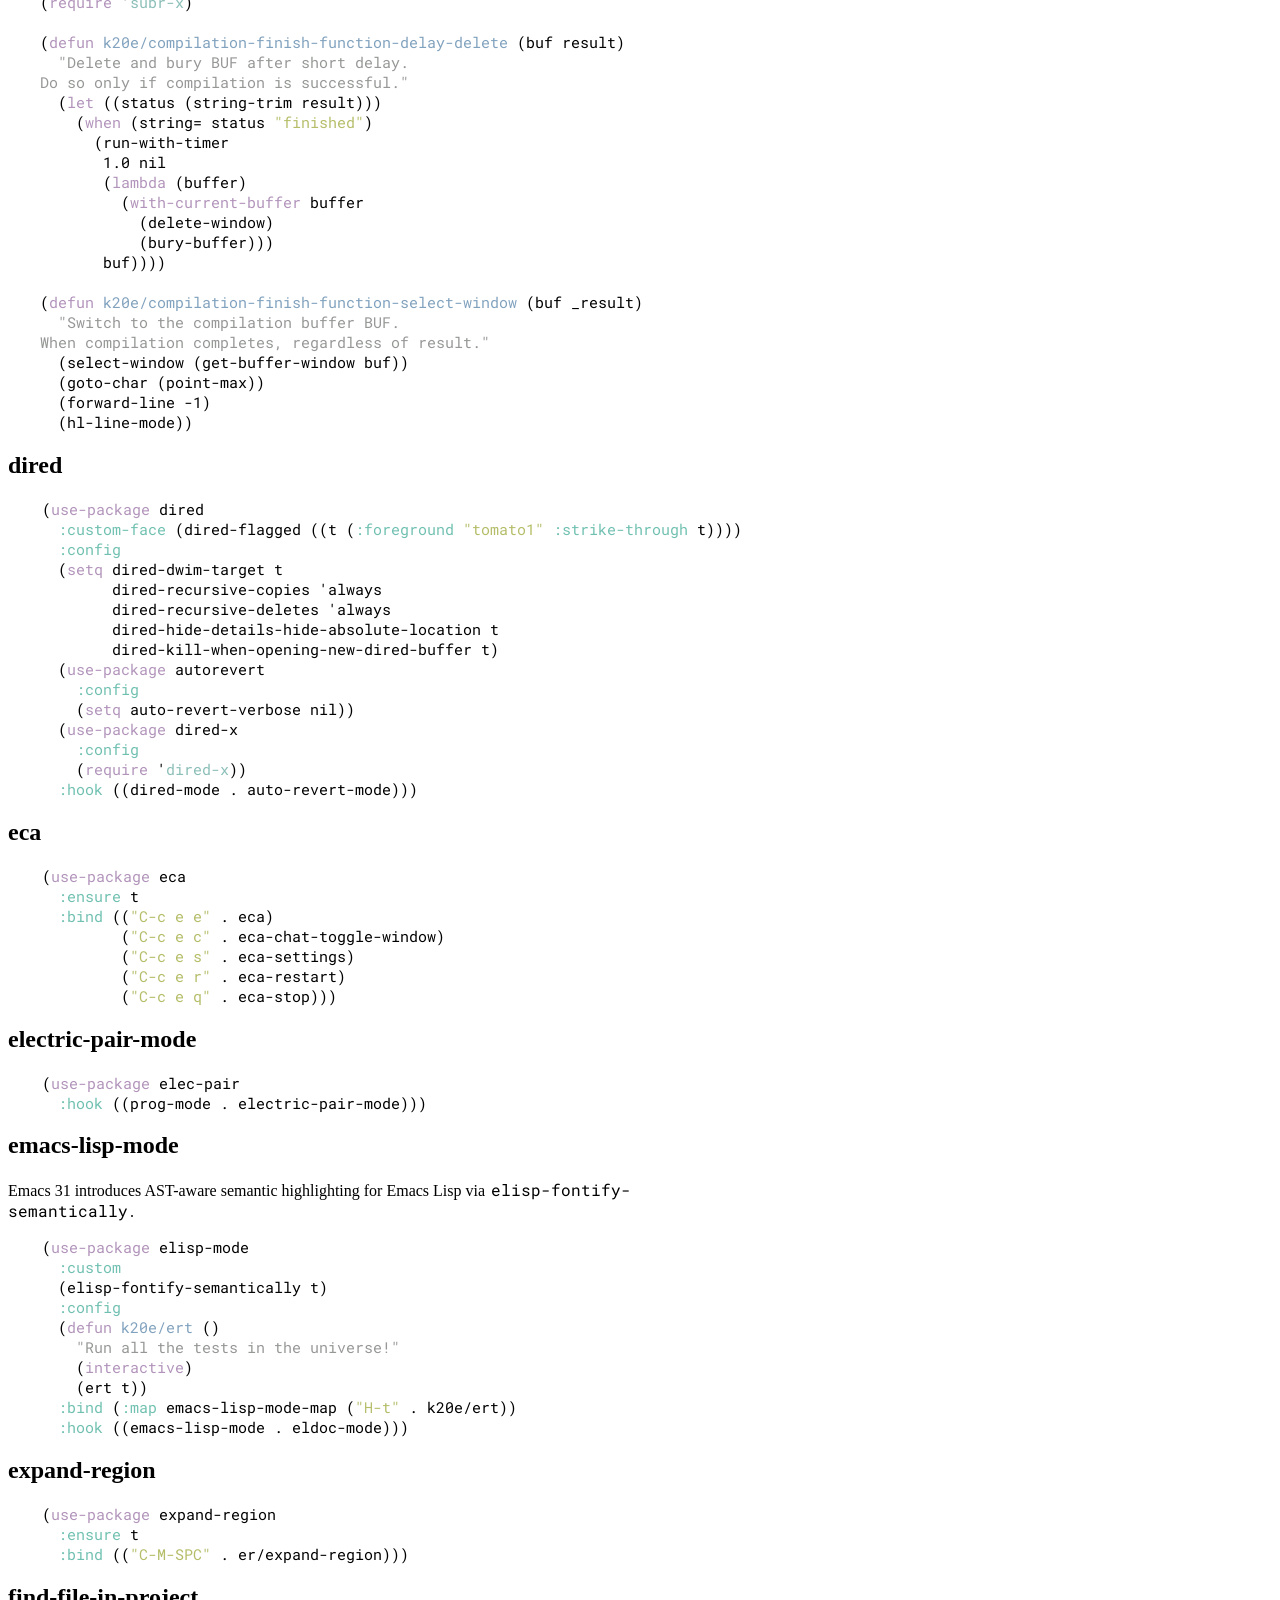
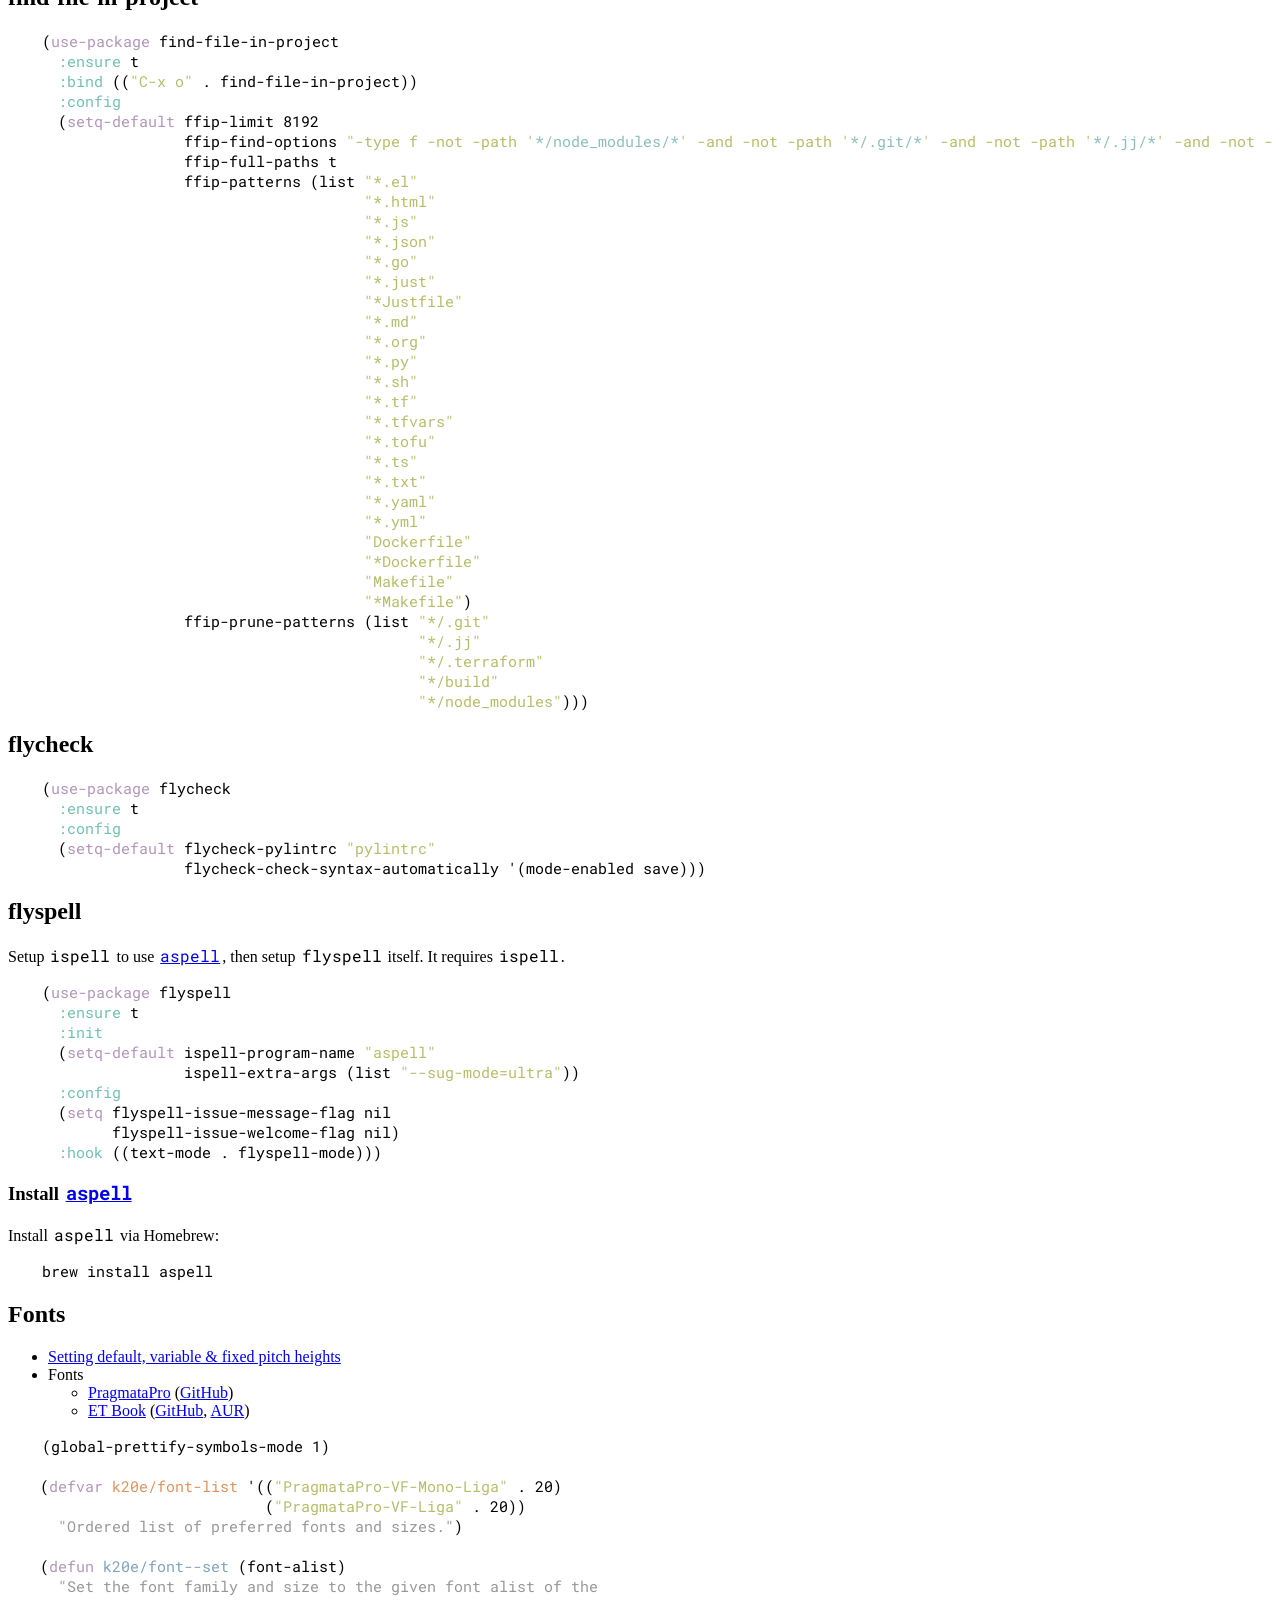
==== commit 75ad1a4b: "publish" ====
--- a/custom.html
+++ b/custom.html
@@ -3,7 +3,7 @@
 "http://www.w3.org/TR/xhtml1/DTD/xhtml1-strict.dtd">
 <html xmlns="http://www.w3.org/1999/xhtml" lang="en" xml:lang="en">
 <head>
-<!-- 2026-08-27 Thu 21:54 -->
+<!-- 2026-08-27 Thu 23:18 -->
 <meta http-equiv="Content-Type" content="text/html;charset=utf-8" />
 <meta name="viewport" content="width=device-width, initial-scale=1" />
 <title>Literate =.emacs.d=</title>
@@ -1324,12 +1324,13 @@
 <li><a href="#publish">Publish</a></li>
 <li><a href="#babel">Babel</a></li>
 <li><a href="#org-mode-todo-items"><span class="todo TODO">TODO</span> Items</a></li>
+<li><a href="#capture">Capture</a></li>
 <li><a href="#agenda">Agenda</a></li>
 <li><a href="#habit">Habit</a></li>
 <li><a href="#logging-drawers">Logging &amp; Drawers</a></li>
 <li><a href="#clock">Clock</a></li>
-<li><a href="#superstar">Superstar</a></li>
-<li><a href="#other-configuration"><span class="todo TODO">TODO</span> <code>[0/1]</code> Other Configuration</a></li>
+<li><a href="#org-modern">org-modern</a></li>
+<li><a href="#org-appear">org-appear</a></li>
 </ul>
 </li>
 <li><a href="#paredit-mode">paredit-mode</a></li>
@@ -2609,6 +2610,9 @@
 
 (<span class="org-keyword"><span class="org-elisp-macro">use-package</span></span> go-mode
   <span class="org-builtin">:ensure</span> t
+  <span class="org-builtin">:functions</span> (lsp-format-buffer
+              lsp-organize-imports
+              lsp-register-custom-settings)
   <span class="org-builtin">:bind</span>
   (<span class="org-builtin">:map</span> go-mode-map
         (<span class="org-string">"C-c C-t"</span> . k20e/toggle-test-buffer)
@@ -3049,7 +3053,7 @@
   (<span class="org-keyword"><span class="org-elisp-function">require</span></span> '<span class="org-constant"><span class="org-elisp-feature">org-indent</span></span> nil t)
   (<span class="org-keyword"><span class="org-elisp-macro">dolist</span></span> (spec
            '((variable-pitch <span class="org-builtin">:family</span> <span class="org-string">"ETBembo"</span> <span class="org-builtin">:height</span> 1.3)
-             (fixed-pitch <span class="org-builtin">:family</span> <span class="org-string">"PragmataPro Mono Liga"</span> <span class="org-builtin">:height</span> 0.8)
+             (fixed-pitch <span class="org-builtin">:family</span> <span class="org-string">"PragmataPro VF Mono Liga"</span> <span class="org-builtin">:height</span> 0.8)
              (org-block <span class="org-builtin">:inherit</span> fixed-pitch)
              (org-block-begin-line <span class="org-builtin">:inherit</span> (org-meta-line fixed-pitch))
              (org-block-end-line <span class="org-builtin">:inherit</span> (org-meta-line fixed-pitch))
@@ -3080,7 +3084,8 @@
    (org-mode . variable-pitch-mode)
    (org-mode . (<span class="org-keyword">lambda</span> ()
                  (<span class="org-keyword">setq</span> tab-width 8)     <span class="org-comment-delimiter">; </span><span class="org-comment">Must be 8 in org-mode files for some reason
-</span>                 (visual-line-mode -1))))
+</span>                 (<span class="org-keyword">setq-local</span> global-hl-line-mode nil)
+                 (visual-line-mode -1))))
   <span class="org-builtin">:config</span>
   (k20e/org-font-setup)
 
@@ -3088,6 +3093,7 @@
         org-agenda-files (list (expand-file-name <span class="org-string">"work"</span> org-directory))
         org-default-notes-file (expand-file-name <span class="org-string">"notes.org"</span> org-directory)
         org-ellipsis <span class="org-string">"&#8230;"</span>
+        org-fold-catch-invisible-edits 'show-and-error
         org-fontify-quote-and-verse-blocks t
         org-fontify-whole-heading-line t
         org-hide-emphasis-markers t
@@ -3095,17 +3101,18 @@
         org-log-reschedule 'time
         org-outline-path-complete-in-steps nil
         org-pretty-entities t
+        org-return-follows-link t
         org-special-ctrl-a/e t
+        org-src-content-indentation 0
+        org-src-fontify-natively t
+        org-src-tab-acts-natively t
         org-use-speed-commands t
         truncate-lines nil)
   (<span class="org-keyword">setq-default</span> org-adapt-indentation t
                 org-goto-interface 'outline-path-completion
                 org-startup-folded t)
-  (<span class="org-keyword">setq-local</span> global-hl-line-mode nil)
-  <span class="org-builtin">:functions</span>
-  lsp-format-buffer
-  lsp-organize-imports
-  lsp-register-custom-settings)
+
+  (<span class="org-keyword">require</span> '<span class="org-constant">org-tempo</span>))
 </code></pre>
 </div>
 </div>
@@ -3148,6 +3155,7 @@
 <div class="org-src-container">
 <pre class="src src-emacs-lisp"><code>(<span class="org-elisp-function">global-set-key</span> (<span class="org-elisp-function">kbd</span> <span class="org-string">"&lt;f12&gt;"</span>) 'org-agenda-list)
 (<span class="org-elisp-function">global-set-key</span> (<span class="org-elisp-function">kbd</span> <span class="org-string">"C-c a"</span>) 'org-agenda)
+(<span class="org-elisp-function">global-set-key</span> (<span class="org-elisp-function">kbd</span> <span class="org-string">"C-c c"</span>) 'org-capture)
 (<span class="org-elisp-function">global-set-key</span> (<span class="org-elisp-function">kbd</span> <span class="org-string">"C-c l"</span>) 'org-store-link)
 (<span class="org-elisp-function">global-set-key</span> (<span class="org-elisp-function">kbd</span> <span class="org-string">"C-x c"</span>) 'org-switchb)
 
@@ -3221,7 +3229,7 @@
 </p>
 
 <div class="org-src-container">
-<pre class="src src-org"><code><span class="org-org-meta-line">#+OPTIONS: broken-links:mark</span>
+<pre class="src src-org"><code><span class="org-org-meta-line">&#9881;  broken-links:mark</span>
 </code></pre>
 </div>
 
@@ -3381,25 +3389,48 @@
 </div>
 </div>
 </div>
+<div id="outline-container-capture" class="outline-3">
+<h3 id="capture">Capture</h3>
+<div class="outline-text-3" id="text-capture">
+<p>
+Setup <a href="https://orgmode.org/manual/Capture.html">Org Capture</a> templates for quick task and note logging into <code>notes.org</code>.
+</p>
+
+<div class="org-src-container">
+<pre class="src src-emacs-lisp"><code>(<span class="org-keyword"><span class="org-elisp-special-form">defvar</span></span> <span class="org-variable-name"><span class="org-elisp-special-variable-declaration">org-capture-templates</span></span>)
+
+(<span class="org-keyword"><span class="org-elisp-special-form">setq</span></span> <span class="org-elisp-free-variable">org-capture-templates</span>
+      `((<span class="org-string">"t"</span> <span class="org-string">"Todo"</span> entry (file+headline org-default-notes-file <span class="org-string">"Tasks"</span>)
+         <span class="org-string">"* TODO %?\n  %i\n  %a"</span>)
+        (<span class="org-string">"n"</span> <span class="org-string">"Note"</span> entry (file+headline org-default-notes-file <span class="org-string">"Notes"</span>)
+         <span class="org-string">"* %? :NOTE:\n  %U\n  %i\n  %a"</span>)
+        (<span class="org-string">"m"</span> <span class="org-string">"Meeting"</span> entry (file+headline org-default-notes-file <span class="org-string">"Meetings"</span>)
+         <span class="org-string">"* %? :MEETING:\n  %U\n  Attendees: \n  %i"</span>)))
+</code></pre>
+</div>
+</div>
+</div>
 <div id="outline-container-agenda" class="outline-3">
 <h3 id="agenda">Agenda</h3>
 <div class="outline-text-3" id="text-agenda">
 <div class="org-src-container">
-<pre class="src src-emacs-lisp"><code>(<span class="org-keyword"><span class="org-elisp-function">require</span></span> '<span class="org-constant"><span class="org-elisp-feature">face-remap</span></span>)
-(<span class="org-keyword"><span class="org-elisp-function">require</span></span> '<span class="org-constant"><span class="org-elisp-feature">org</span></span>)
-(<span class="org-keyword"><span class="org-elisp-function">require</span></span> '<span class="org-constant"><span class="org-elisp-feature">org-agenda</span></span>)
-(<span class="org-keyword"><span class="org-elisp-function">require</span></span> '<span class="org-constant"><span class="org-elisp-feature">winner</span></span>)
-
-(<span class="org-keyword"><span class="org-elisp-macro">defun</span></span> <span class="org-function-name"><span class="org-elisp-defun">k20e/org-agenda-mode-hook</span></span> ()
-  (<span class="org-elisp-function">define-key</span> <span class="org-elisp-free-variable">org-agenda-mode-map</span> (<span class="org-elisp-function">kbd</span> <span class="org-string">"q"</span>)
-    (<span class="org-keyword"><span class="org-elisp-macro">lambda</span></span> (<span class="org-elisp-binding-variable">_x</span>)
-      (<span class="org-keyword"><span class="org-elisp-special-form">interactive</span></span> <span class="org-string">"p"</span>)
-      (<span class="org-elisp-function">winner-undo</span>)
-      (<span class="org-elisp-function">kill-buffer</span> <span class="org-string">"*Org Agenda*"</span>)))
-  (<span class="org-elisp-function">delete-other-windows</span>)
-  (<span class="org-elisp-function">text-scale-set</span> 2))
-
-(<span class="org-elisp-function">add-hook</span> '<span class="org-elisp-free-variable">org-agenda-mode-hook</span> 'k20e/org-agenda-mode-hook)
+<pre class="src src-emacs-lisp"><code>(<span class="org-keyword"><span class="org-elisp-macro">defun</span></span> <span class="org-function-name"><span class="org-elisp-defun">k20e/org-agenda-quit</span></span> ()
+  <span class="org-doc">"Quit the `*Org Agenda*' buffer and restore the previous window configuration."</span>
+  (<span class="org-keyword"><span class="org-elisp-special-form">interactive</span></span>)
+  (<span class="org-elisp-function">winner-undo</span>)
+  (<span class="org-elisp-function">kill-buffer</span> <span class="org-string">"*Org Agenda*"</span>))
+
+(<span class="org-keyword"><span class="org-elisp-macro">use-package</span></span> org-agenda
+  <span class="org-builtin">:functions</span> (winner-undo)
+  <span class="org-builtin">:bind</span> (<span class="org-builtin">:map</span> org-agenda-mode-map
+              (<span class="org-string">"q"</span> . k20e/org-agenda-quit))
+  <span class="org-builtin">:config</span>
+  (<span class="org-keyword">setq</span> org-agenda-restore-windows-after-quit t
+        org-agenda-sticky t
+        org-agenda-window-setup 'only-window)
+  <span class="org-builtin">:hook</span> ((org-agenda-mode . (<span class="org-keyword">lambda</span> ()
+                              (delete-other-windows)
+                              (text-scale-set 2)))))
 </code></pre>
 </div>
 </div>
@@ -3484,33 +3515,85 @@
 </div>
 </div>
 </div>
-<div id="outline-container-superstar" class="outline-3">
-<h3 id="superstar">Superstar</h3>
-<div class="outline-text-3" id="text-superstar">
-<p>
-Successor to <code>org-bullets</code>, <a href="https://github.com/integral-dw/org-superstar-mode">org-superstar-mode</a>.
-</p>
-
-<div class="org-src-container">
-<pre class="src src-emacs-lisp"><code>(<span class="org-keyword"><span class="org-elisp-macro">use-package</span></span> org-superstar
+<div id="outline-container-org-modern" class="outline-3">
+<h3 id="org-modern">org-modern</h3>
+<div class="outline-text-3" id="text-org-modern">
+<p>
+<a href="https://github.com/minad/org-modern">org-modern</a> provides modern, lightweight styling for Org mode headlines,
+tables, TODO badges, tags, checkboxes, progress bars, and timestamps.
+</p>
+
+<div class="org-src-container">
+<pre class="src src-emacs-lisp"><code>(<span class="org-keyword"><span class="org-elisp-macro">use-package</span></span> org-modern
   <span class="org-builtin">:ensure</span> t
   <span class="org-builtin">:custom</span>
-  (org-superstar-special-todo-items t)
-  (org-superstar-todo-bullet-alist '((<span class="org-string">"TODO"</span> . ?&#9744;)
-                                     (<span class="org-string">"STARTED"</span> . ?&#9744;)
-                                     (<span class="org-string">"DONE"</span> . ?&#9745;)
-                                     (<span class="org-string">"CANCELED"</span> . ?&#10008;))) <span class="org-comment-delimiter">; </span><span class="org-comment">&#10008;
-</span>  <span class="org-builtin">:hook</span> ((org-mode . org-superstar-mode)))
-</code></pre>
-</div>
-</div>
-</div>
-<div id="outline-container-other-configuration" class="outline-3">
-<h3 id="other-configuration"><span class="todo TODO">TODO</span> <code>[0/1]</code> Other Configuration</h3>
-<div class="outline-text-3" id="text-other-configuration">
-<ul class="org-ul">
-<li class="off"><code>[&nbsp;]</code> <a href="https://github.com/minad/org-modern">https://github.com/minad/org-modern</a></li>
-</ul>
+  <span class="org-comment-delimiter">;; </span><span class="org-comment">Heading folding indicators
+</span>  (org-modern-star 'fold)
+  (org-modern-fold-stars '((<span class="org-string">"&#9654;"</span> . <span class="org-string">"&#9660;"</span>) (<span class="org-string">"&#9655;"</span> . <span class="org-string">"&#9661;"</span>) (<span class="org-string">"&#9656;"</span> . <span class="org-string">"&#9662;"</span>) (<span class="org-string">"&#9657;"</span> . <span class="org-string">"&#9663;"</span>)))
+  (org-modern-hide-stars 'leading)
+
+  <span class="org-comment-delimiter">;; </span><span class="org-comment">Document keywords (#+title, #+author, etc.)
+</span>  (org-modern-keyword
+   '((<span class="org-string">"title"</span> . <span class="org-string">"&#128214; "</span>)
+     (<span class="org-string">"author"</span> . <span class="org-string">"&#128100; "</span>)
+     (<span class="org-string">"date"</span> . <span class="org-string">"&#128197; "</span>)
+     (<span class="org-string">"options"</span> . <span class="org-string">"&#9881; "</span>)
+     (<span class="org-string">"caption"</span> . <span class="org-string">"&#128172; "</span>)
+     (<span class="org-string">"results"</span> . <span class="org-string">"&#11153; "</span>)
+     (t . t)))
+
+  <span class="org-comment-delimiter">;; </span><span class="org-comment">Source block delimiters and fringe
+</span>  (org-modern-block-name '(<span class="org-string">"&#8227; "</span> . <span class="org-string">"&#8227; "</span>))
+  (org-modern-block-fringe 2)
+
+  <span class="org-comment-delimiter">;; </span><span class="org-comment">Table styling
+</span>  (org-modern-table t)
+  (org-modern-table-vertical 2)
+  (org-modern-table-horizontal 0.1)
+
+  <span class="org-comment-delimiter">;; </span><span class="org-comment">List bullets &amp; checkboxes
+</span>  (org-modern-list '((?+ . <span class="org-string">"&#9702;"</span>) (?- . <span class="org-string">"&#8226;"</span>) (?* . <span class="org-string">"&#9670;"</span>)))
+  (org-modern-checkbox '((?X . <span class="org-string">"&#9745;"</span>) (?- . <span class="org-string">"&#8863;"</span>) (?\s . <span class="org-string">"&#9744;"</span>)))
+
+  <span class="org-comment-delimiter">;; </span><span class="org-comment">Priority badges &amp; Progress bars
+</span>  (org-modern-priority '((?A . <span class="org-string">"&#128293; A"</span>) (?B . <span class="org-string">"&#9889; B"</span>) (?C . <span class="org-string">"&#9749; C"</span>)))
+  (org-modern-progress 12)
+  (org-modern-label-border 0.2)
+  (org-modern-horizontal-rule t)
+
+  <span class="org-comment-delimiter">;; </span><span class="org-comment">Internal and radio links
+</span>  (org-modern-internal-target '(<span class="org-string">" &#8618; "</span> t <span class="org-string">" "</span>))
+  (org-modern-radio-target '(<span class="org-string">" &#9967; "</span> t <span class="org-string">" "</span>))
+
+  <span class="org-builtin">:custom-face</span>
+  (org-modern-symbol ((t (<span class="org-builtin">:inherit</span> fixed-pitch <span class="org-builtin">:family</span> <span class="org-string">"PragmataPro VF Mono Liga"</span>))))
+  (org-modern-label ((t (<span class="org-builtin">:inherit</span> fixed-pitch <span class="org-builtin">:family</span> <span class="org-string">"PragmataPro VF Mono Liga"</span> <span class="org-builtin">:height</span> 0.85))))
+
+  <span class="org-builtin">:hook</span> ((org-mode . org-modern-mode)
+         (org-agenda-finalize . org-modern-agenda)))
+</code></pre>
+</div>
+</div>
+</div>
+<div id="outline-container-org-appear" class="outline-3">
+<h3 id="org-appear">org-appear</h3>
+<div class="outline-text-3" id="text-org-appear">
+<p>
+<a href="https://github.com/awth-r/org-appear">org-appear</a> automatically toggles the visibility of hidden emphasis markers
+(<code>*bold*</code>, <code>/italic/</code>, <code>=code=</code>) when the cursor enters or exits an element.
+</p>
+
+<div class="org-src-container">
+<pre class="src src-emacs-lisp"><code>(<span class="org-keyword"><span class="org-elisp-macro">use-package</span></span> org-appear
+  <span class="org-builtin">:ensure</span> t
+  <span class="org-builtin">:hook</span> (org-mode . org-appear-mode)
+  <span class="org-builtin">:custom</span>
+  (org-appear-autoemphasis t)
+  (org-appear-autolinks t)
+  (org-appear-autosubmarkers t)
+  (org-appear-autoentities t))
+</code></pre>
+</div>
 </div>
 </div>
 </div>
@@ -4459,7 +4542,7 @@
 </div>
 <div id="postamble" class="status">
 <p class="author">Kris Molendyke</p>
-<p class="date">2026-08-27 Thu 21:49</p>
+<p class="date">2026-08-27 Thu 22:58</p>
 <p class="creator"><a href="https://www.gnu.org/software/emacs/">Emacs</a> 31.1 (<a href="https://orgmode.org">Org</a> mode 9.8.9)</p>
 </div>
 </body>
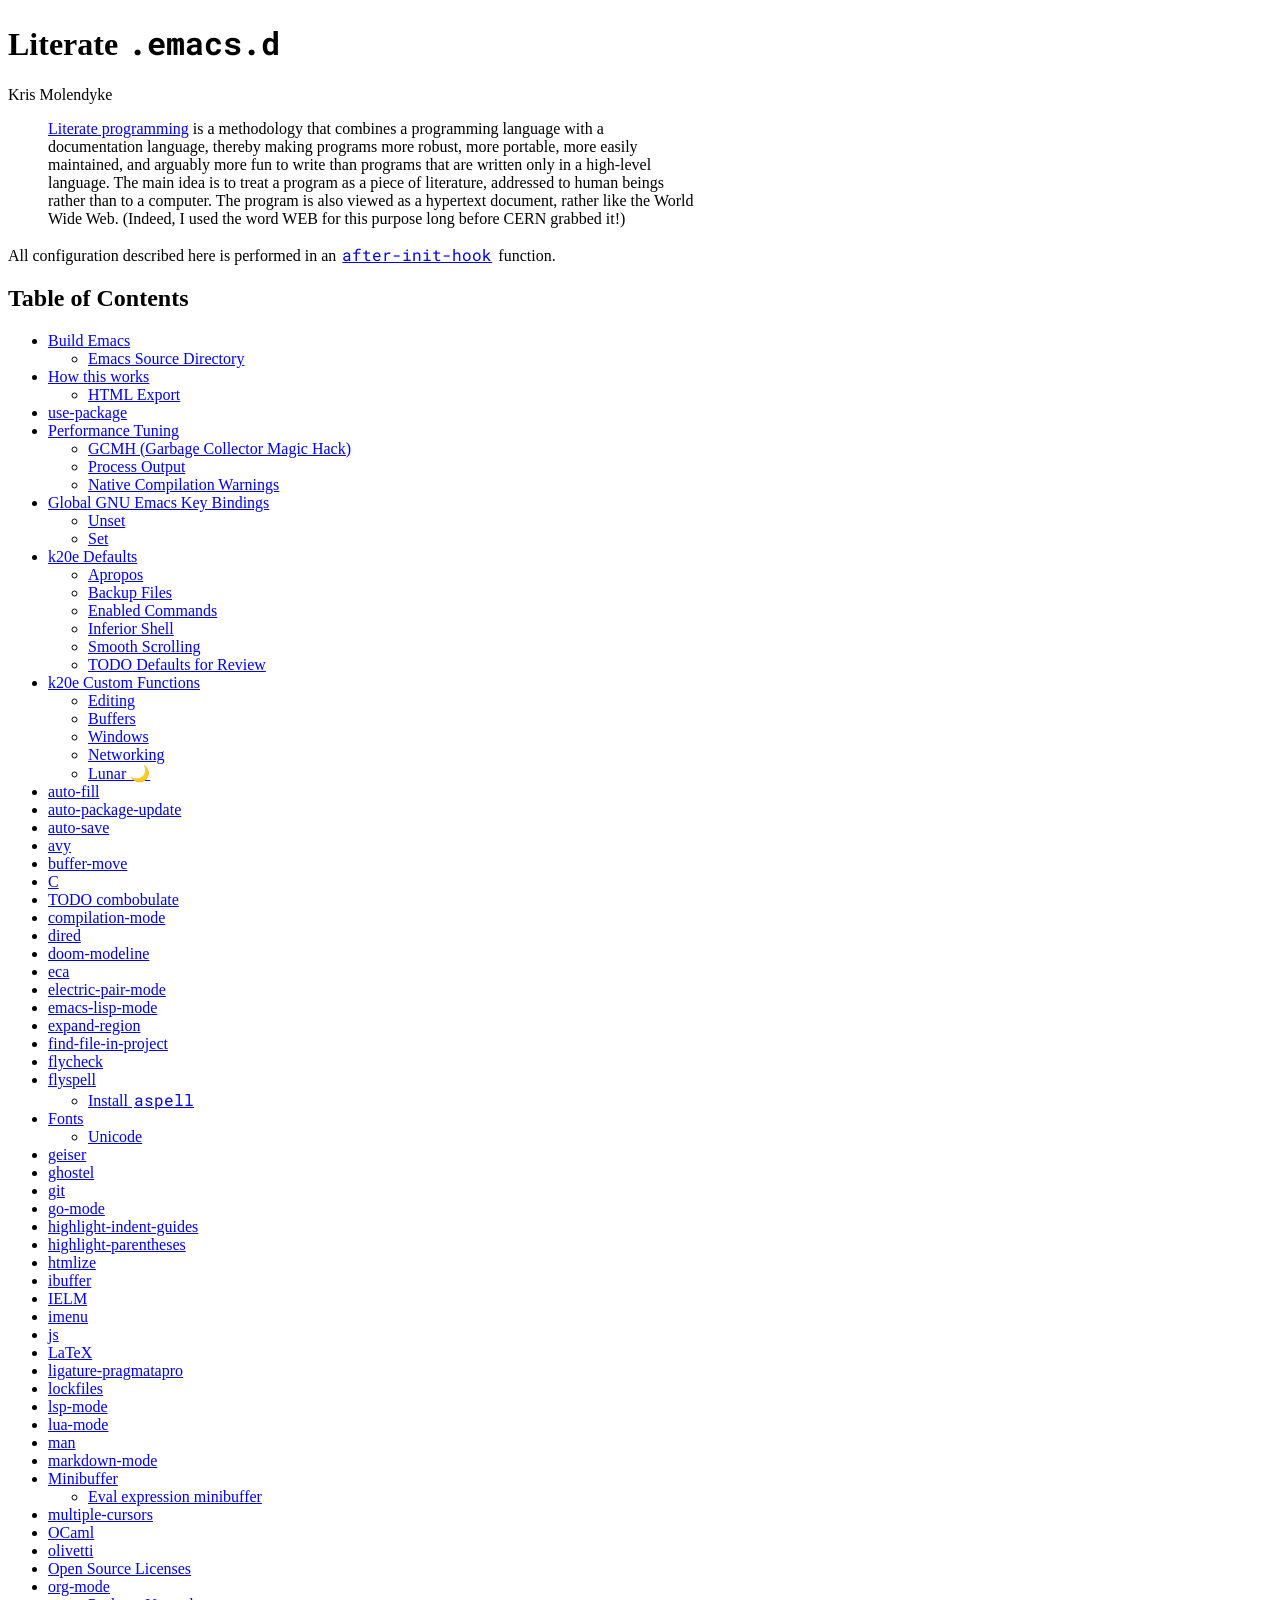
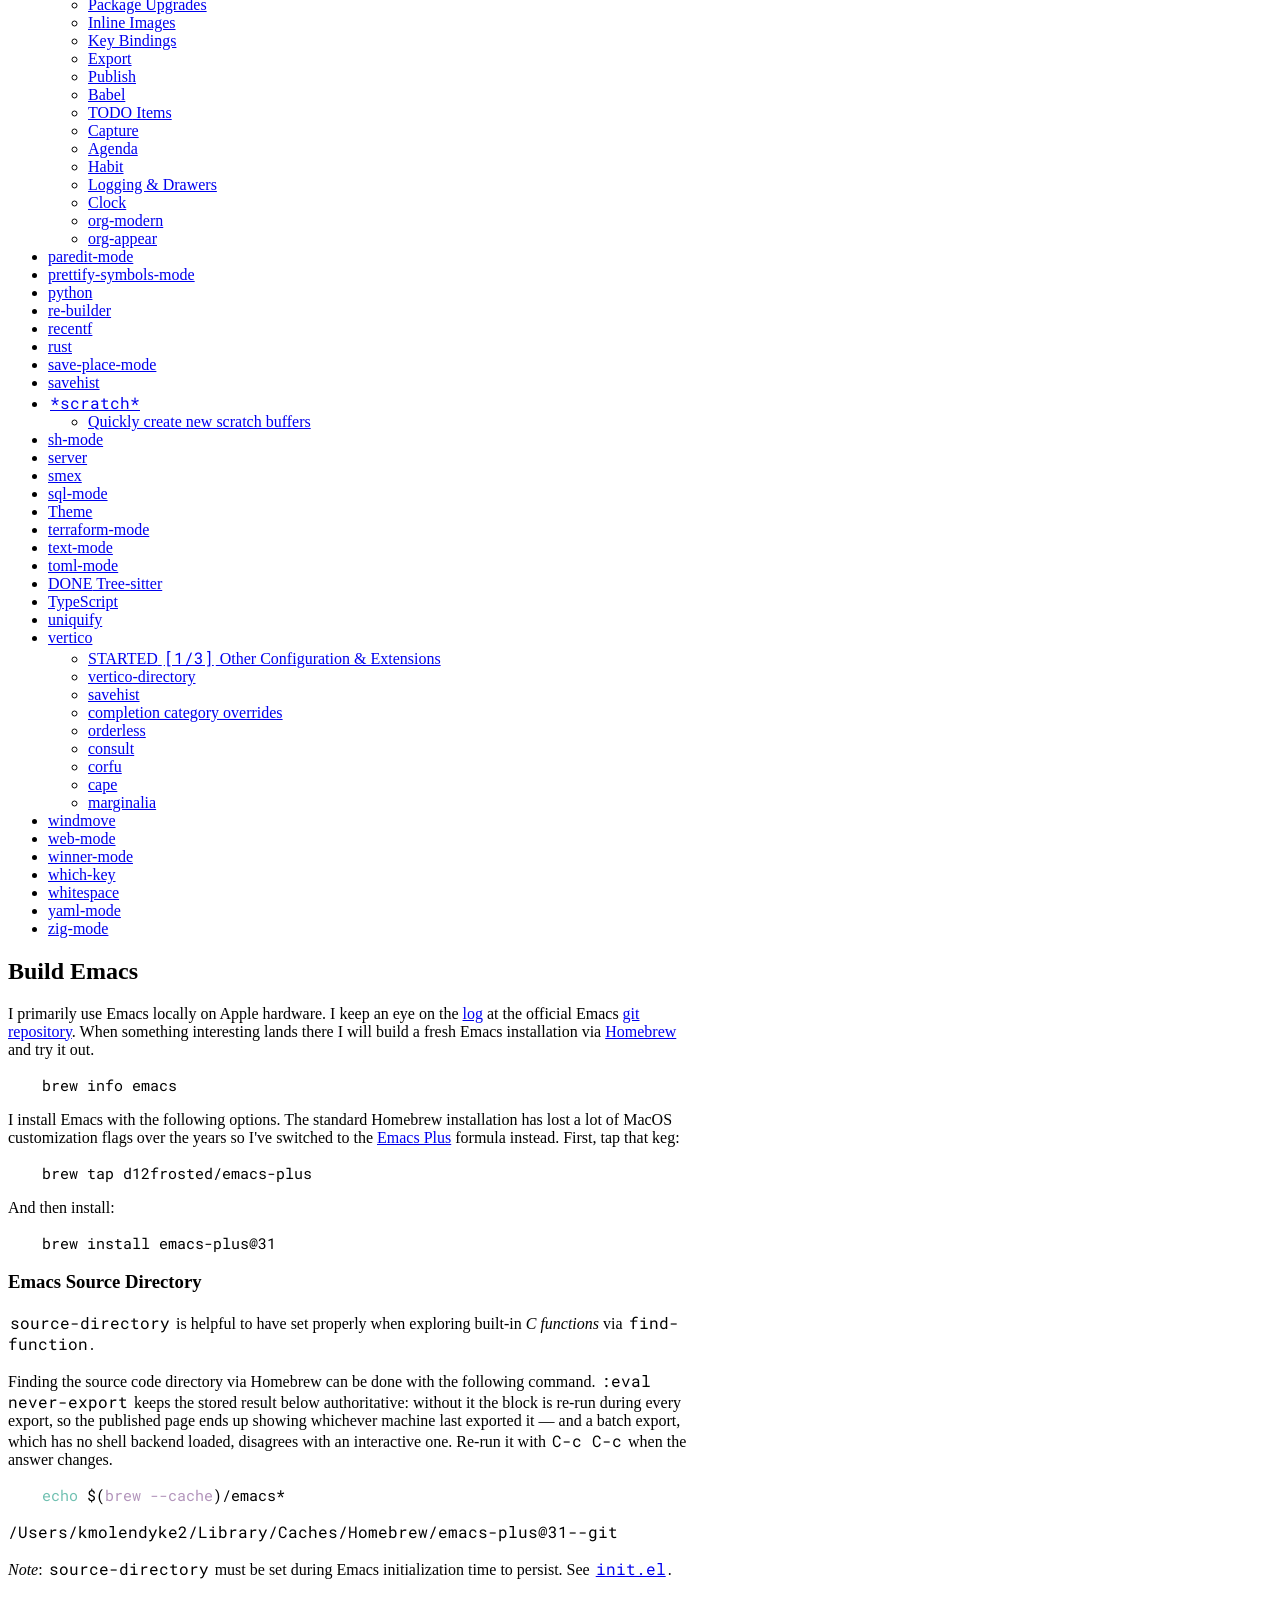
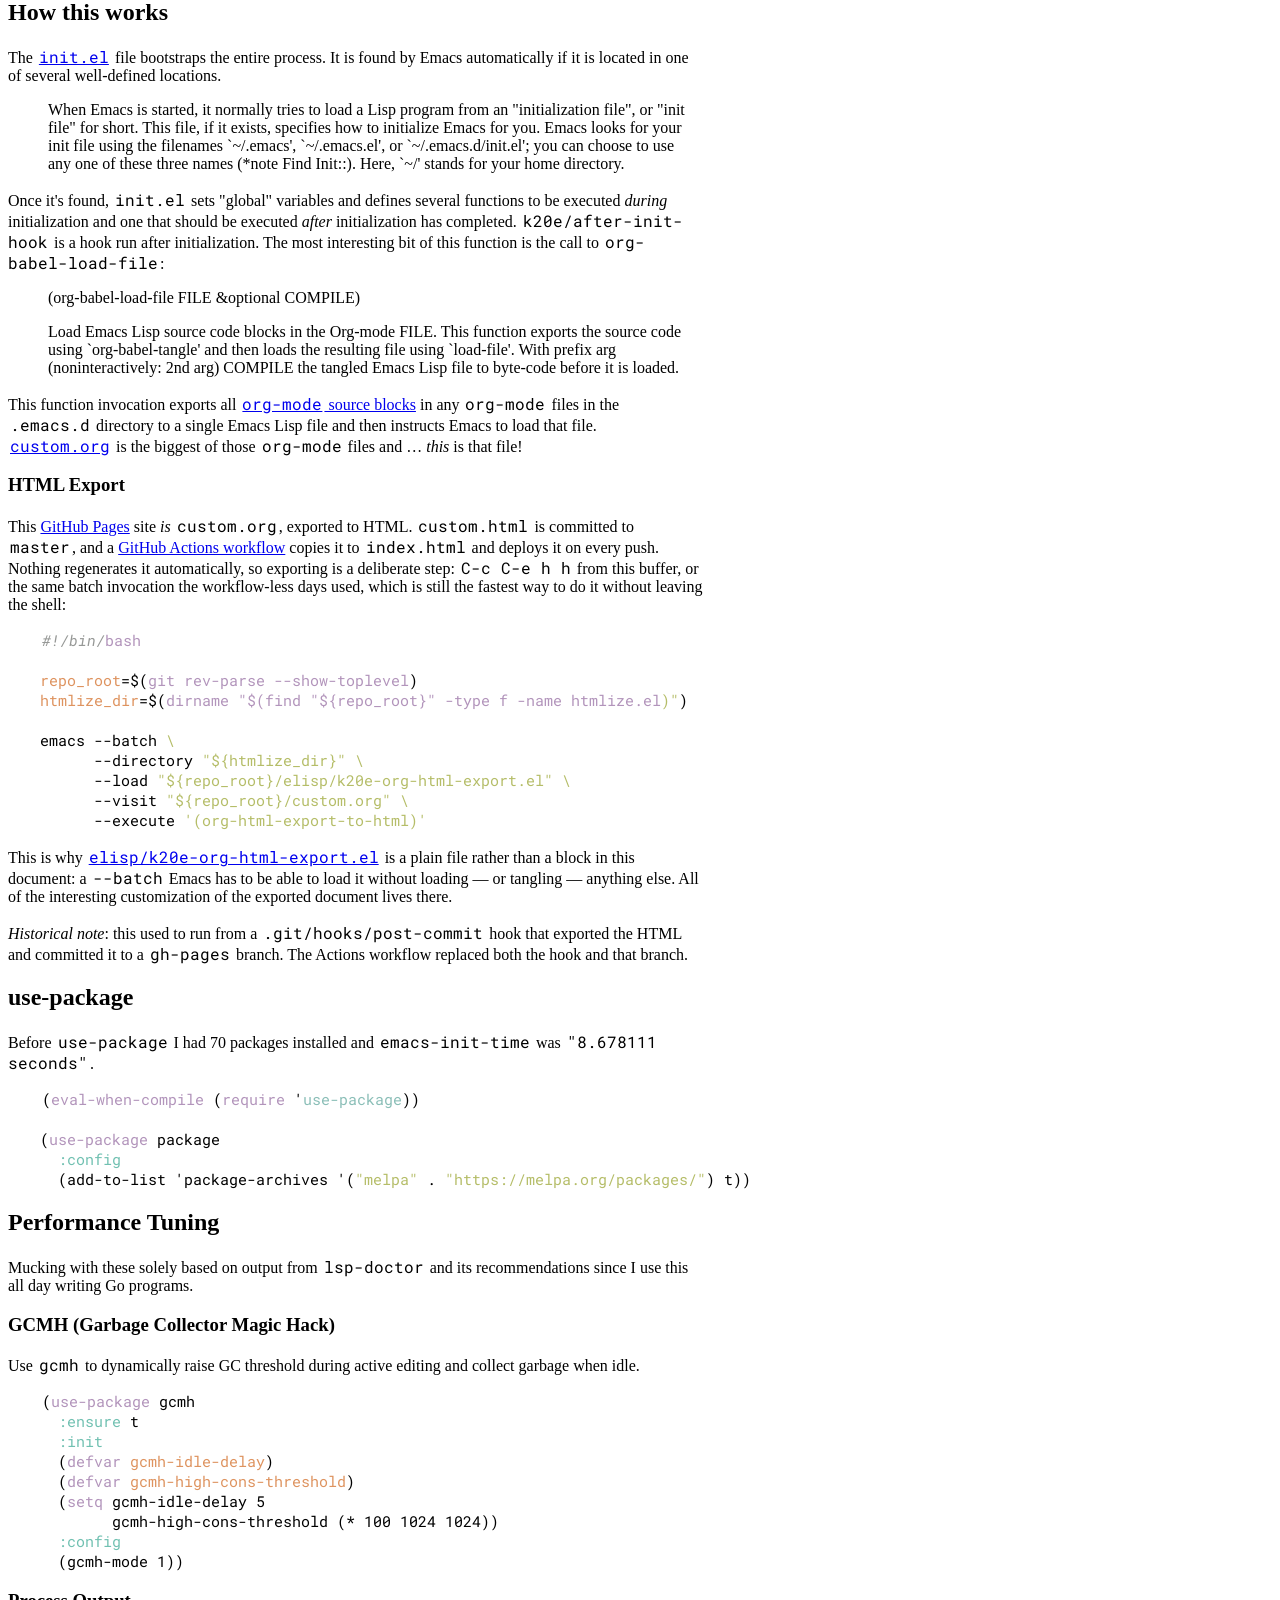
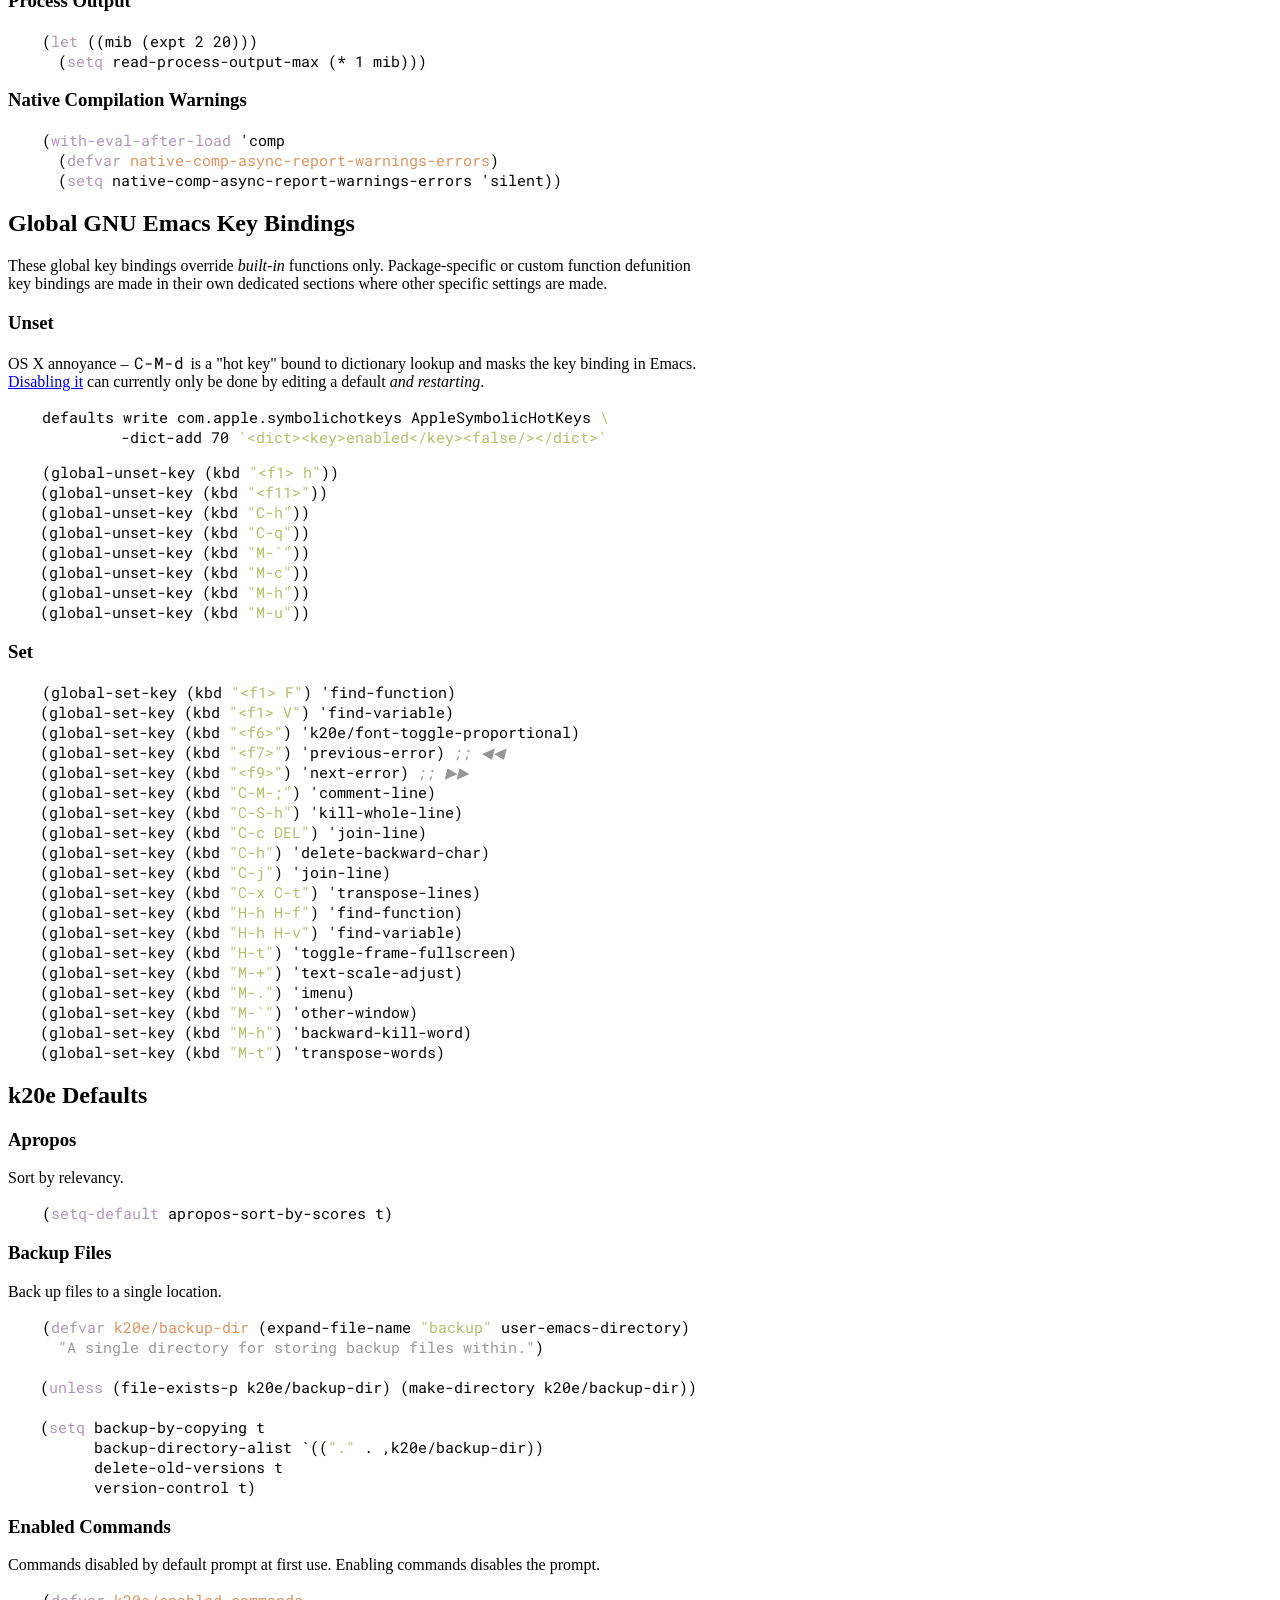
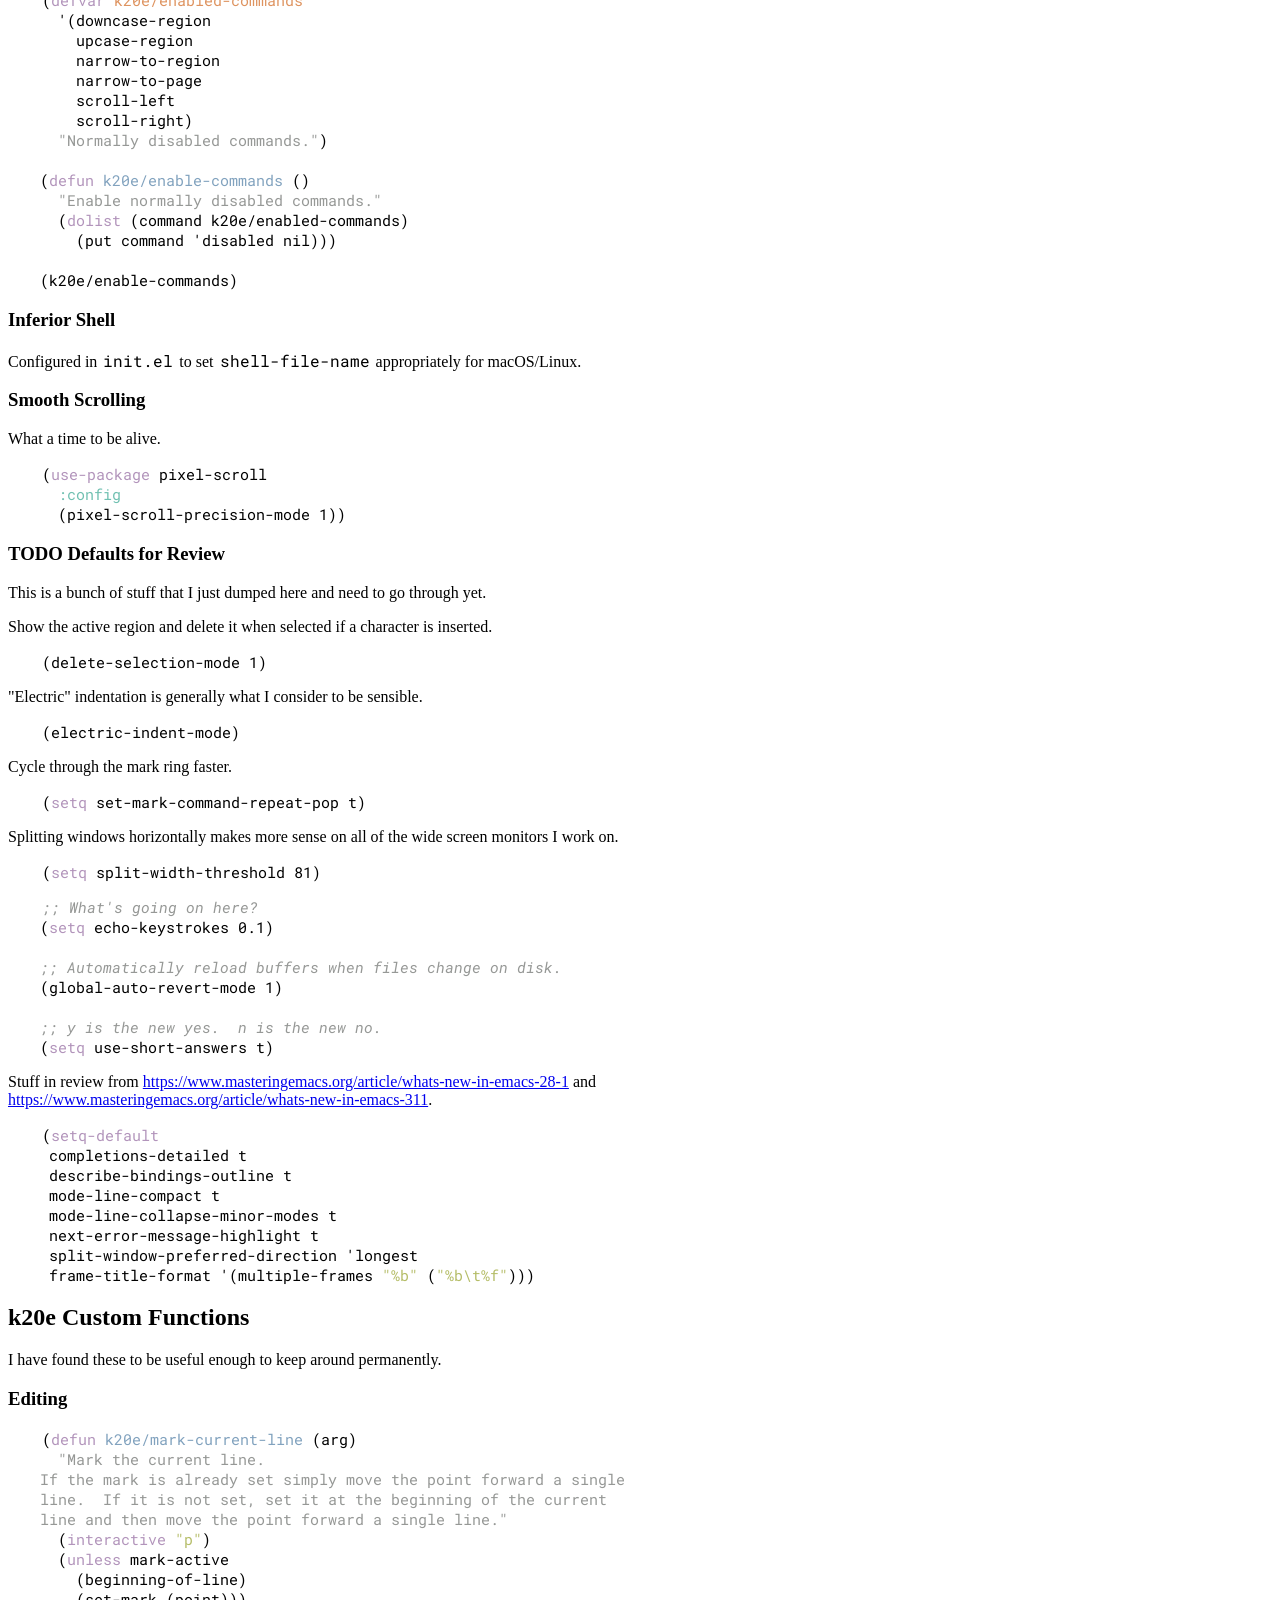
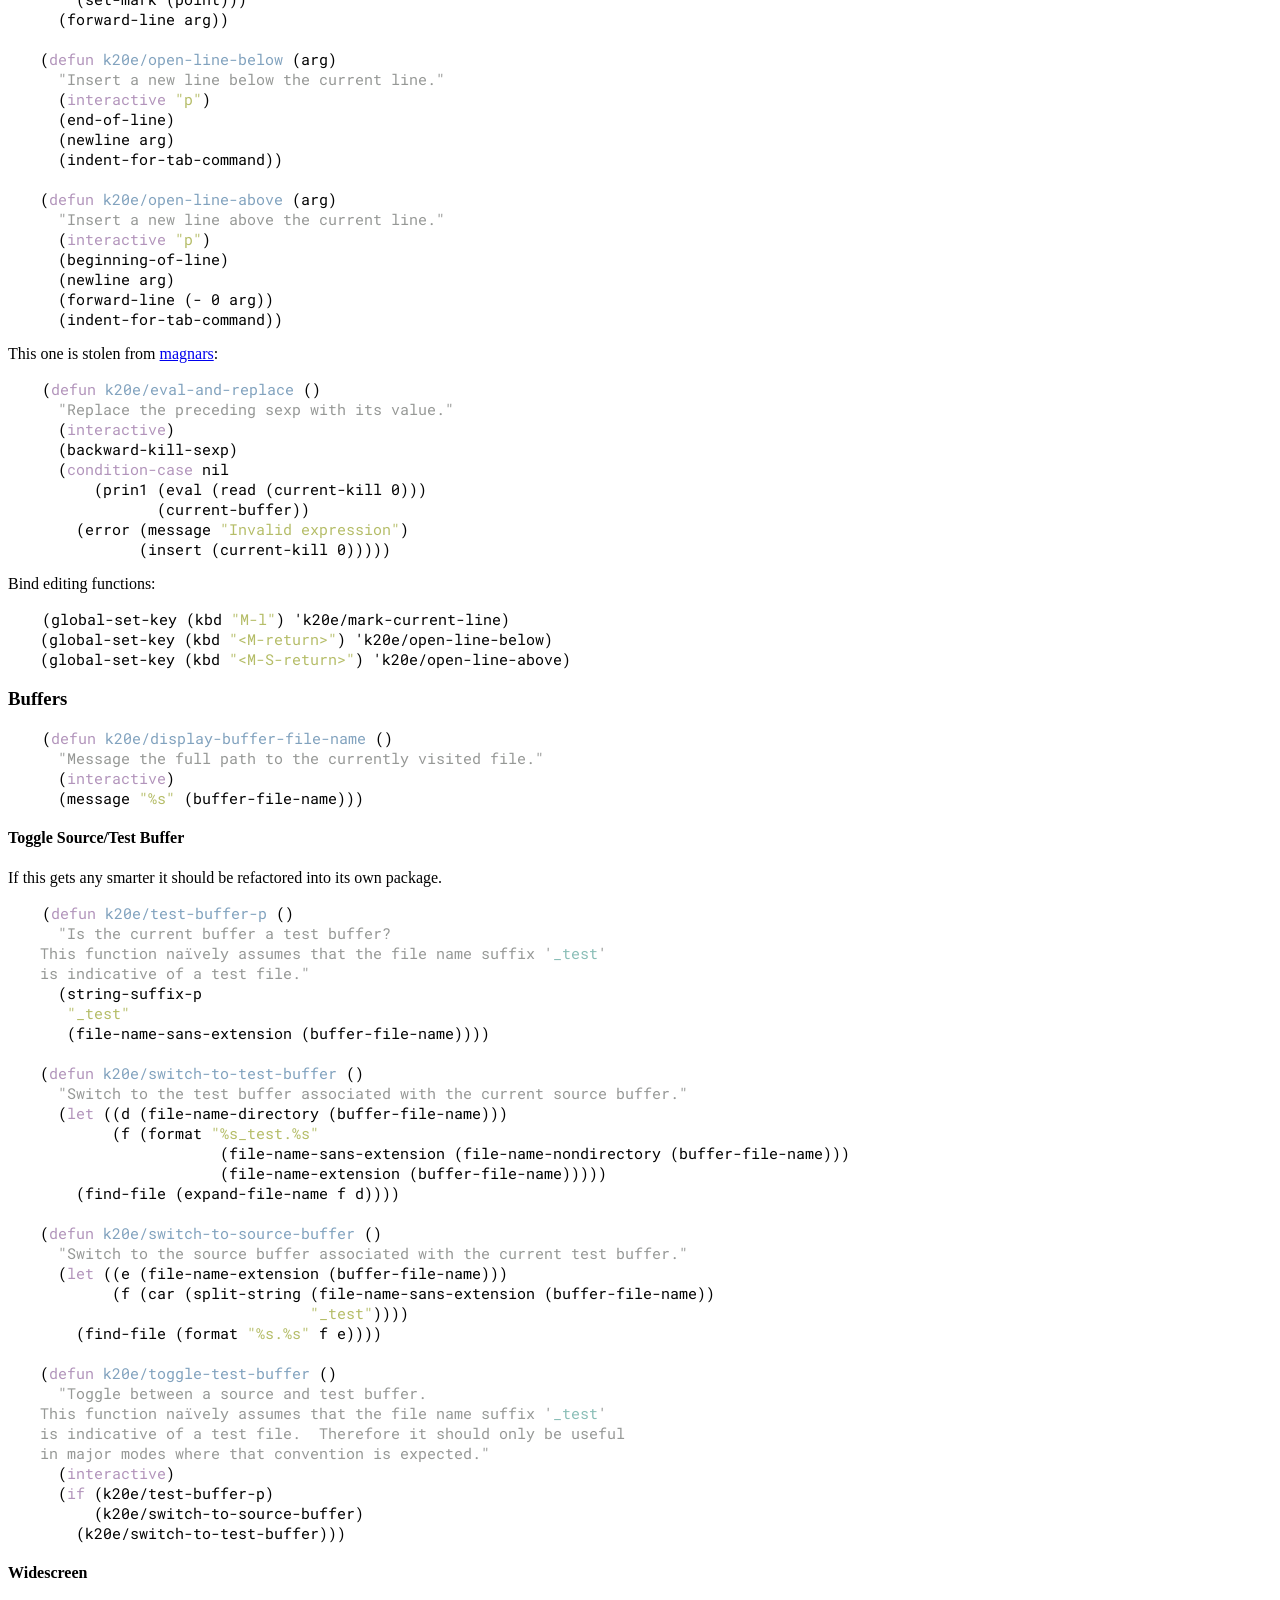
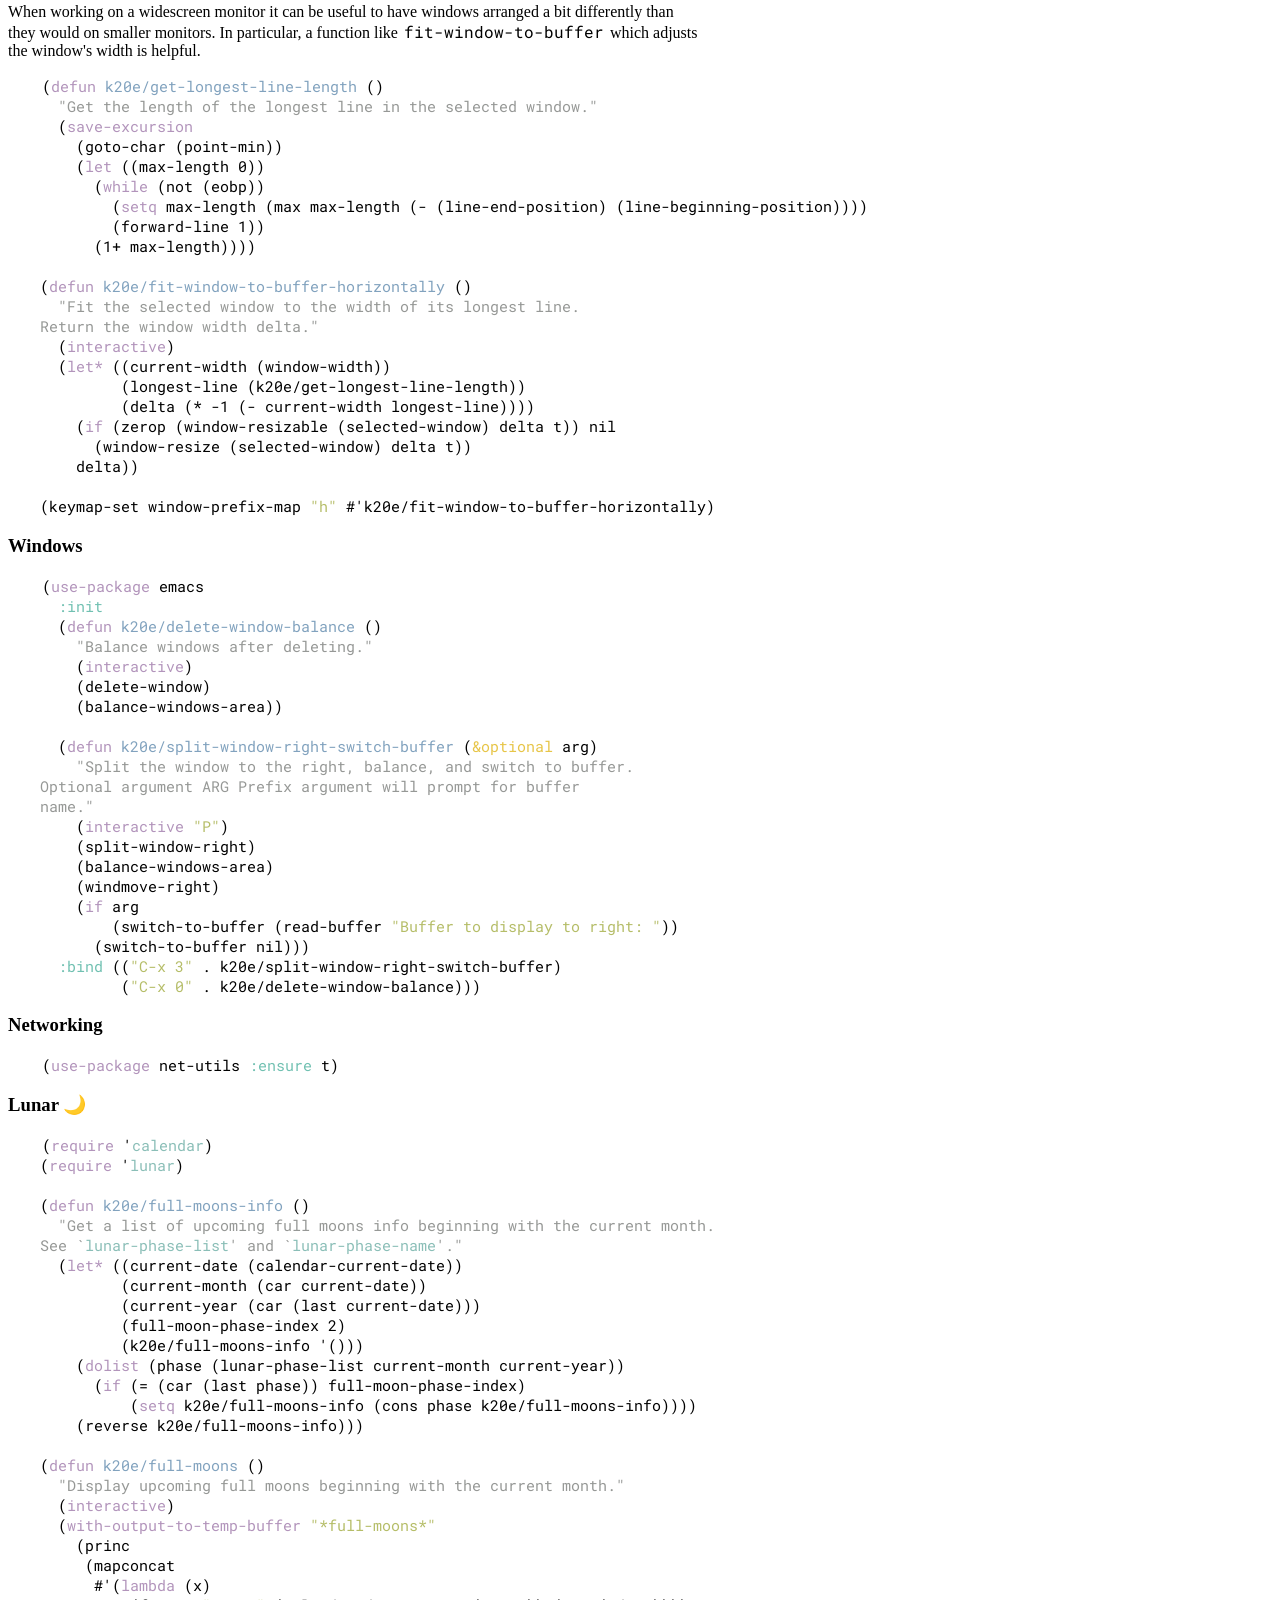
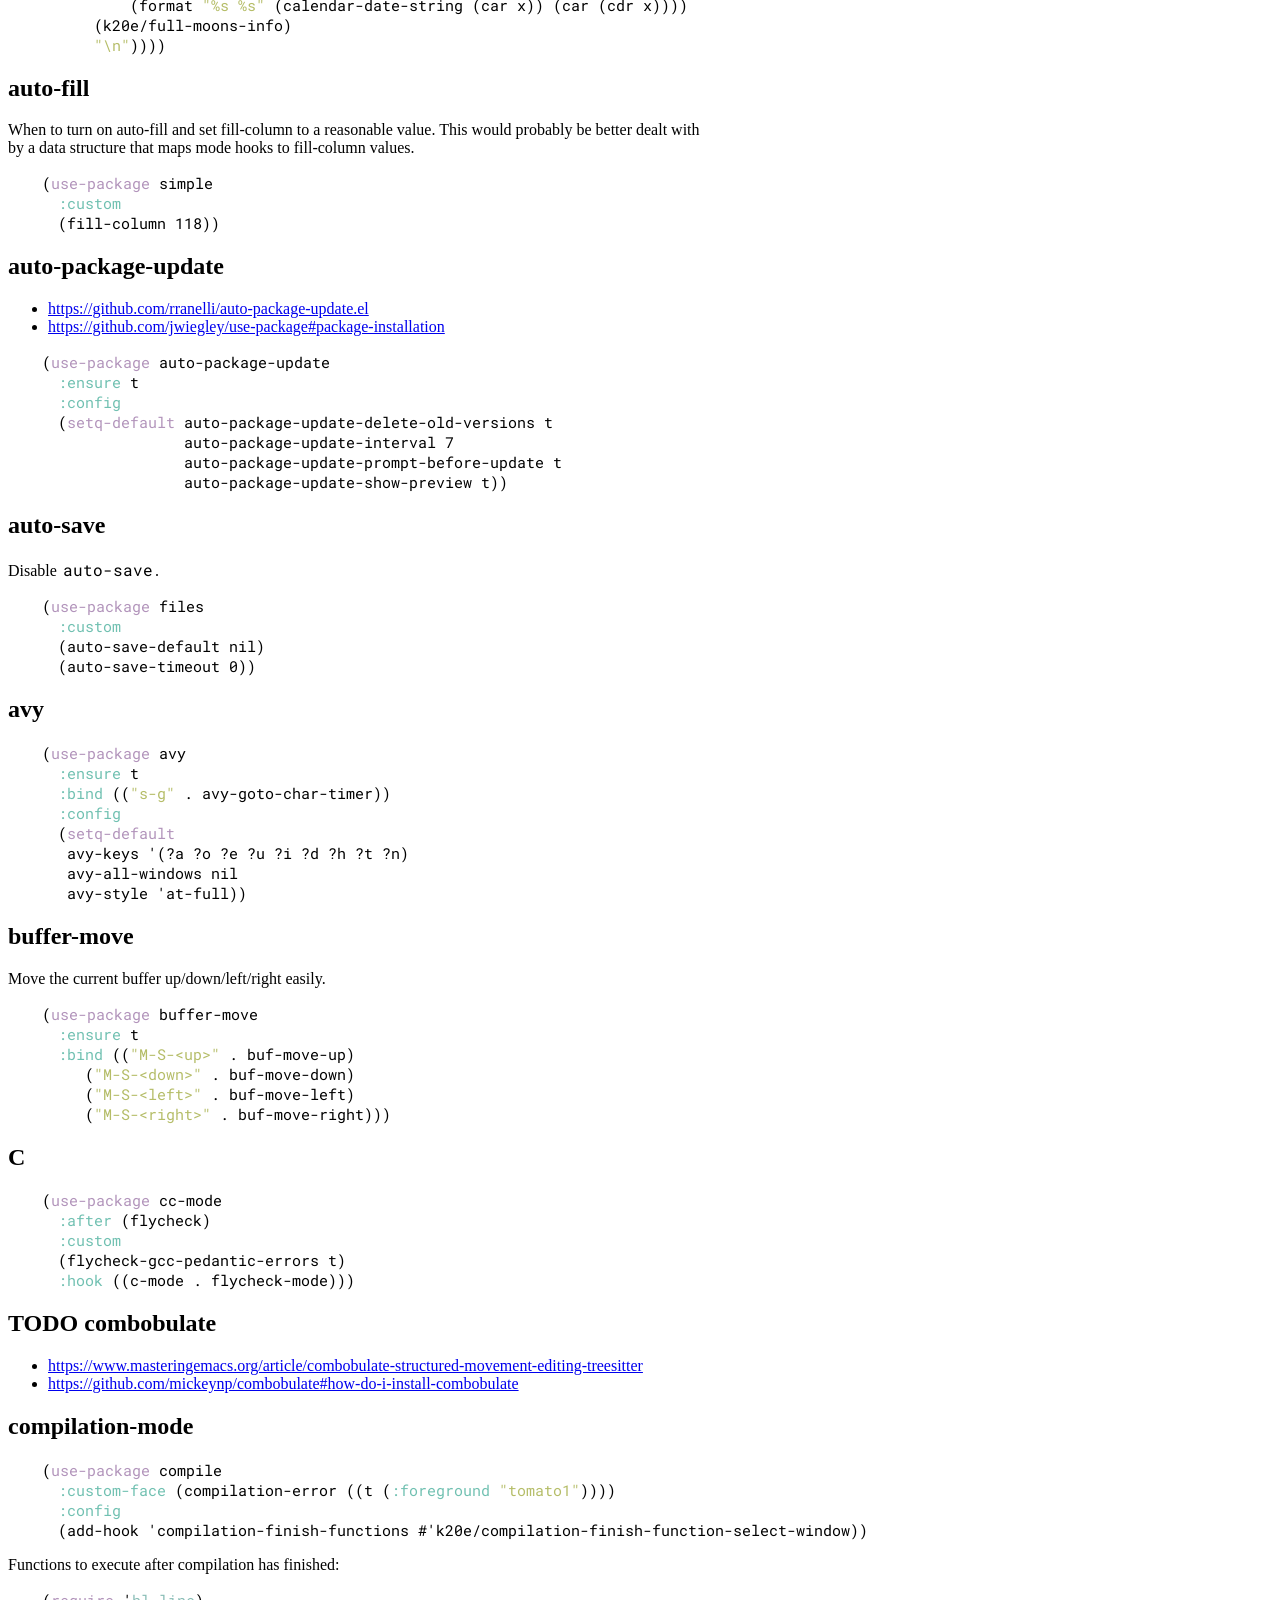
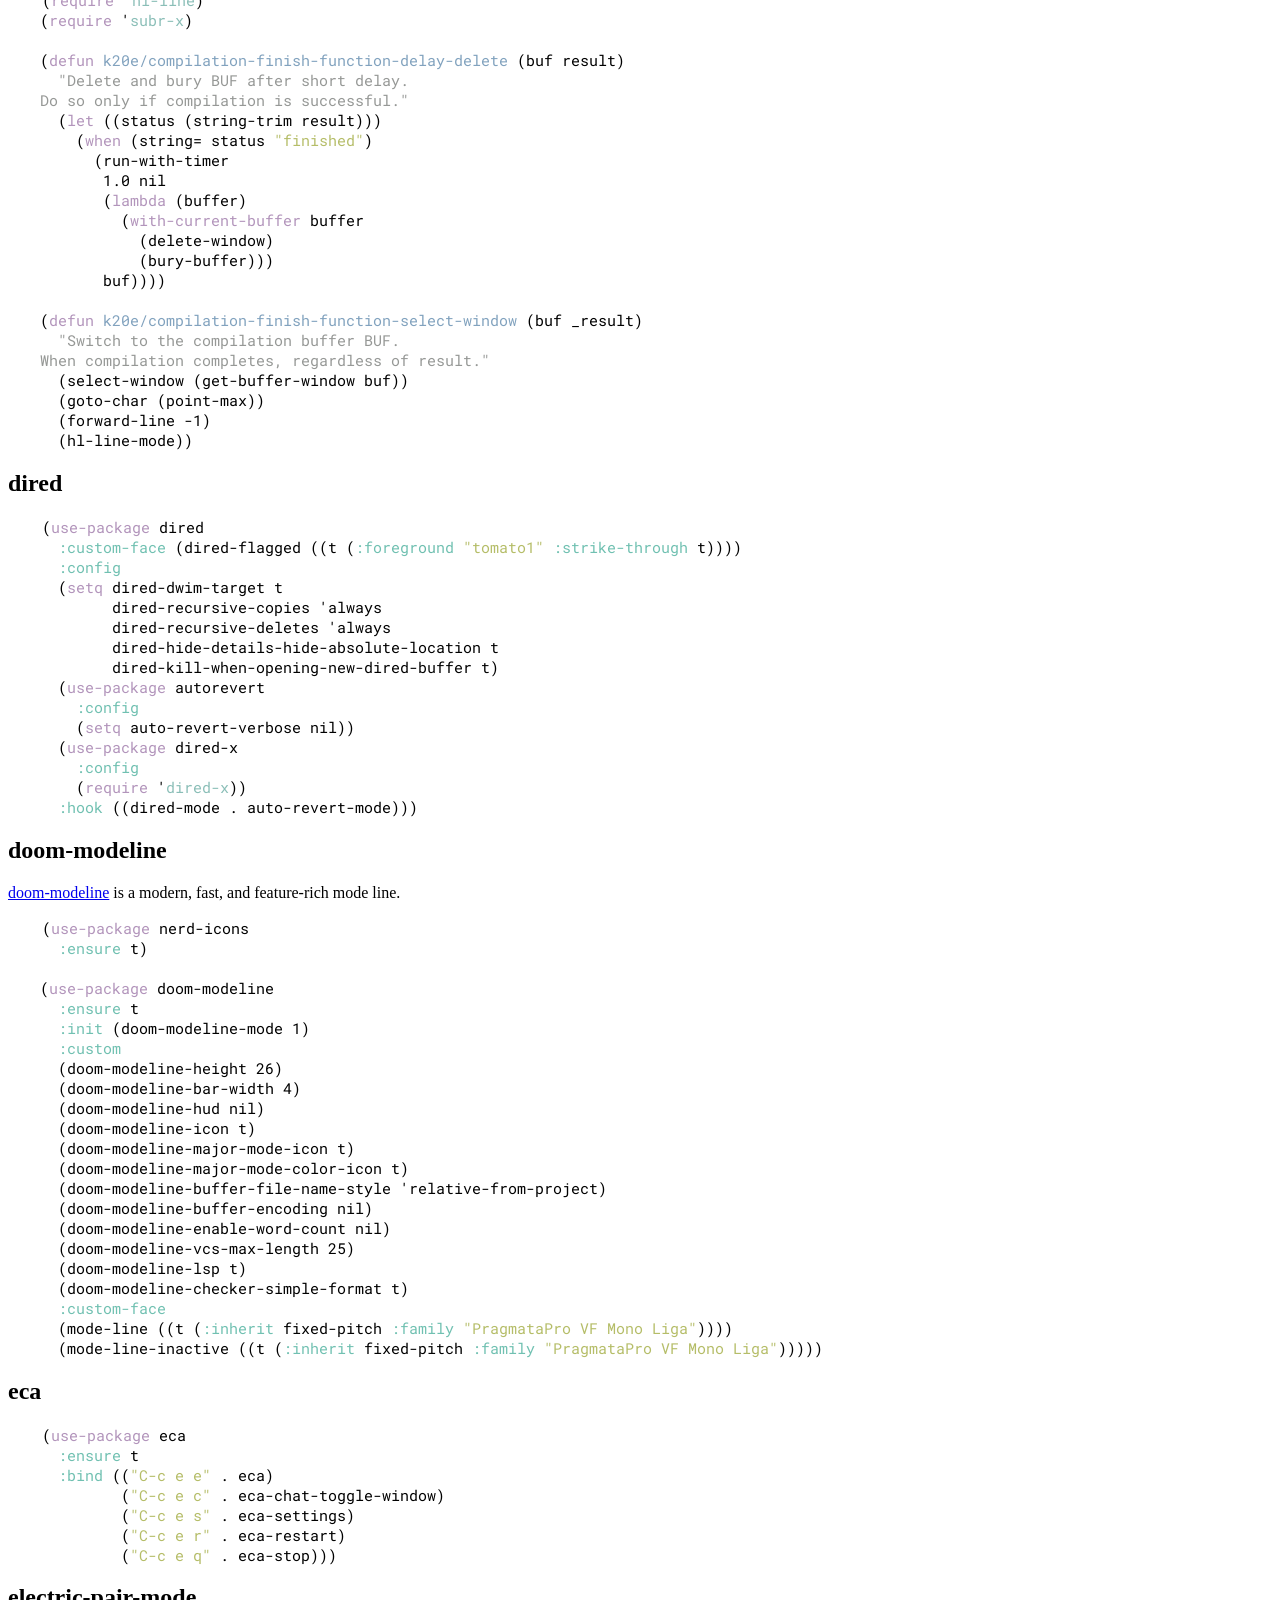
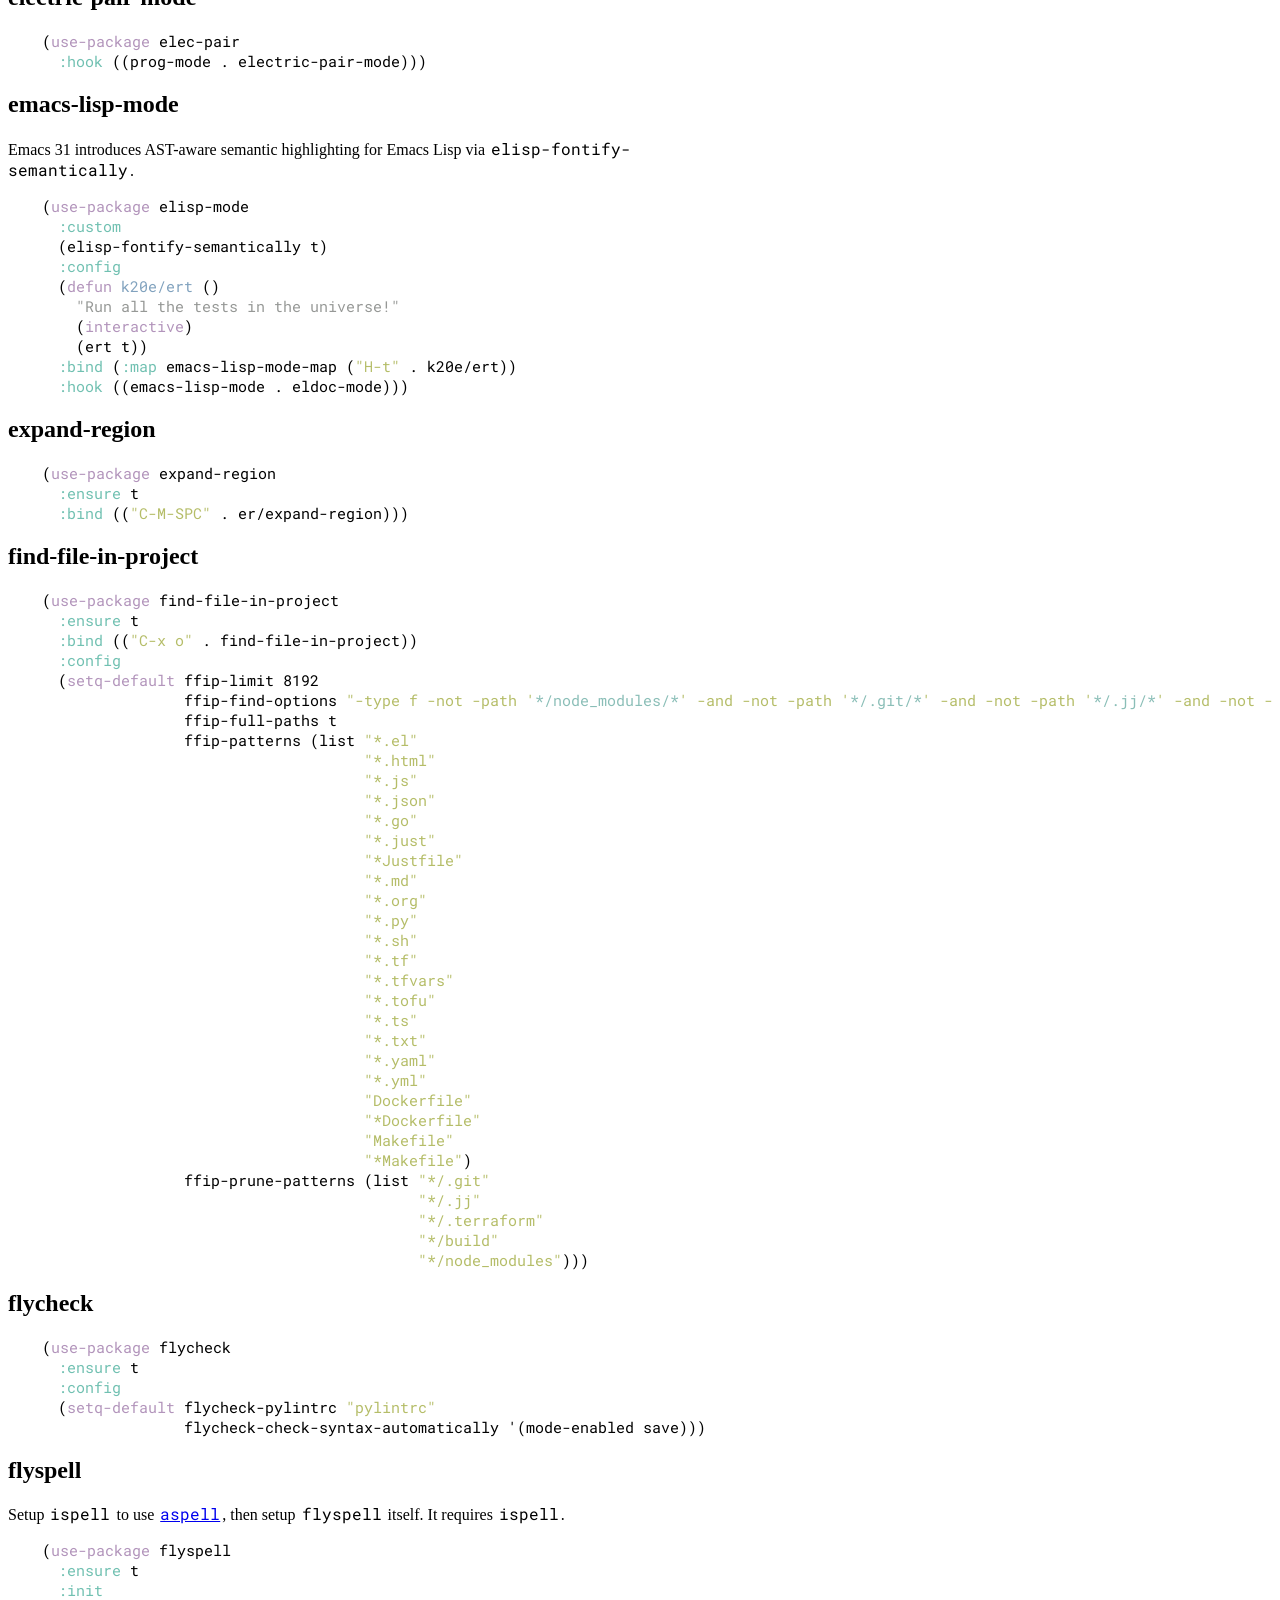
==== commit 50a69402: "publish" ====
--- a/custom.html
+++ b/custom.html
@@ -3,7 +3,7 @@
 "http://www.w3.org/TR/xhtml1/DTD/xhtml1-strict.dtd">
 <html xmlns="http://www.w3.org/1999/xhtml" lang="en" xml:lang="en">
 <head>
-<!-- 2026-08-27 Thu 23:18 -->
+<!-- 2026-08-28 Fri 14:50 -->
 <meta http-equiv="Content-Type" content="text/html;charset=utf-8" />
 <meta name="viewport" content="width=device-width, initial-scale=1" />
 <title>Literate =.emacs.d=</title>
@@ -1272,6 +1272,7 @@
 <li><a href="#combobulate"><span class="todo TODO">TODO</span> combobulate</a></li>
 <li><a href="#compilation-mode">compilation-mode</a></li>
 <li><a href="#dired">dired</a></li>
+<li><a href="#doom-modeline">doom-modeline</a></li>
 <li><a href="#eca">eca</a></li>
 <li><a href="#electric-pair-mode">electric-pair-mode</a></li>
 <li><a href="#emacs-lisp-mode">emacs-lisp-mode</a></li>
@@ -2249,6 +2250,40 @@
 </div>
 </div>
 </div>
+<div id="outline-container-doom-modeline" class="outline-2">
+<h2 id="doom-modeline">doom-modeline</h2>
+<div class="outline-text-2" id="text-doom-modeline">
+<p>
+<a href="https://github.com/seagle0430/doom-modeline">doom-modeline</a> is a modern, fast, and feature-rich mode line.
+</p>
+
+<div class="org-src-container">
+<pre class="src src-emacs-lisp"><code>(<span class="org-keyword"><span class="org-elisp-macro">use-package</span></span> nerd-icons
+  <span class="org-builtin">:ensure</span> t)
+
+(<span class="org-keyword"><span class="org-elisp-macro">use-package</span></span> doom-modeline
+  <span class="org-builtin">:ensure</span> t
+  <span class="org-builtin">:init</span> (doom-modeline-mode 1)
+  <span class="org-builtin">:custom</span>
+  (doom-modeline-height 26)
+  (doom-modeline-bar-width 4)
+  (doom-modeline-hud nil)
+  (doom-modeline-icon t)
+  (doom-modeline-major-mode-icon t)
+  (doom-modeline-major-mode-color-icon t)
+  (doom-modeline-buffer-file-name-style 'relative-from-project)
+  (doom-modeline-buffer-encoding nil)
+  (doom-modeline-enable-word-count nil)
+  (doom-modeline-vcs-max-length 25)
+  (doom-modeline-lsp t)
+  (doom-modeline-checker-simple-format t)
+  <span class="org-builtin">:custom-face</span>
+  (mode-line ((t (<span class="org-builtin">:inherit</span> fixed-pitch <span class="org-builtin">:family</span> <span class="org-string">"PragmataPro VF Mono Liga"</span>))))
+  (mode-line-inactive ((t (<span class="org-builtin">:inherit</span> fixed-pitch <span class="org-builtin">:family</span> <span class="org-string">"PragmataPro VF Mono Liga"</span>)))))
+</code></pre>
+</div>
+</div>
+</div>
 <div id="outline-container-eca" class="outline-2">
 <h2 id="eca">eca</h2>
 <div class="outline-text-2" id="text-eca">
@@ -3103,7 +3138,6 @@
         org-pretty-entities t
         org-return-follows-link t
         org-special-ctrl-a/e t
-        org-src-content-indentation 0
         org-src-fontify-natively t
         org-src-tab-acts-natively t
         org-use-speed-commands t
@@ -3544,7 +3578,7 @@
 
   <span class="org-comment-delimiter">;; </span><span class="org-comment">Source block delimiters and fringe
 </span>  (org-modern-block-name '(<span class="org-string">"&#8227; "</span> . <span class="org-string">"&#8227; "</span>))
-  (org-modern-block-fringe 2)
+  (org-modern-block-fringe nil)
 
   <span class="org-comment-delimiter">;; </span><span class="org-comment">Table styling
 </span>  (org-modern-table t)
@@ -4542,7 +4576,7 @@
 </div>
 <div id="postamble" class="status">
 <p class="author">Kris Molendyke</p>
-<p class="date">2026-08-27 Thu 22:58</p>
+<p class="date">2026-08-28 Fri 14:49</p>
 <p class="creator"><a href="https://www.gnu.org/software/emacs/">Emacs</a> 31.1 (<a href="https://orgmode.org">Org</a> mode 9.8.9)</p>
 </div>
 </body>
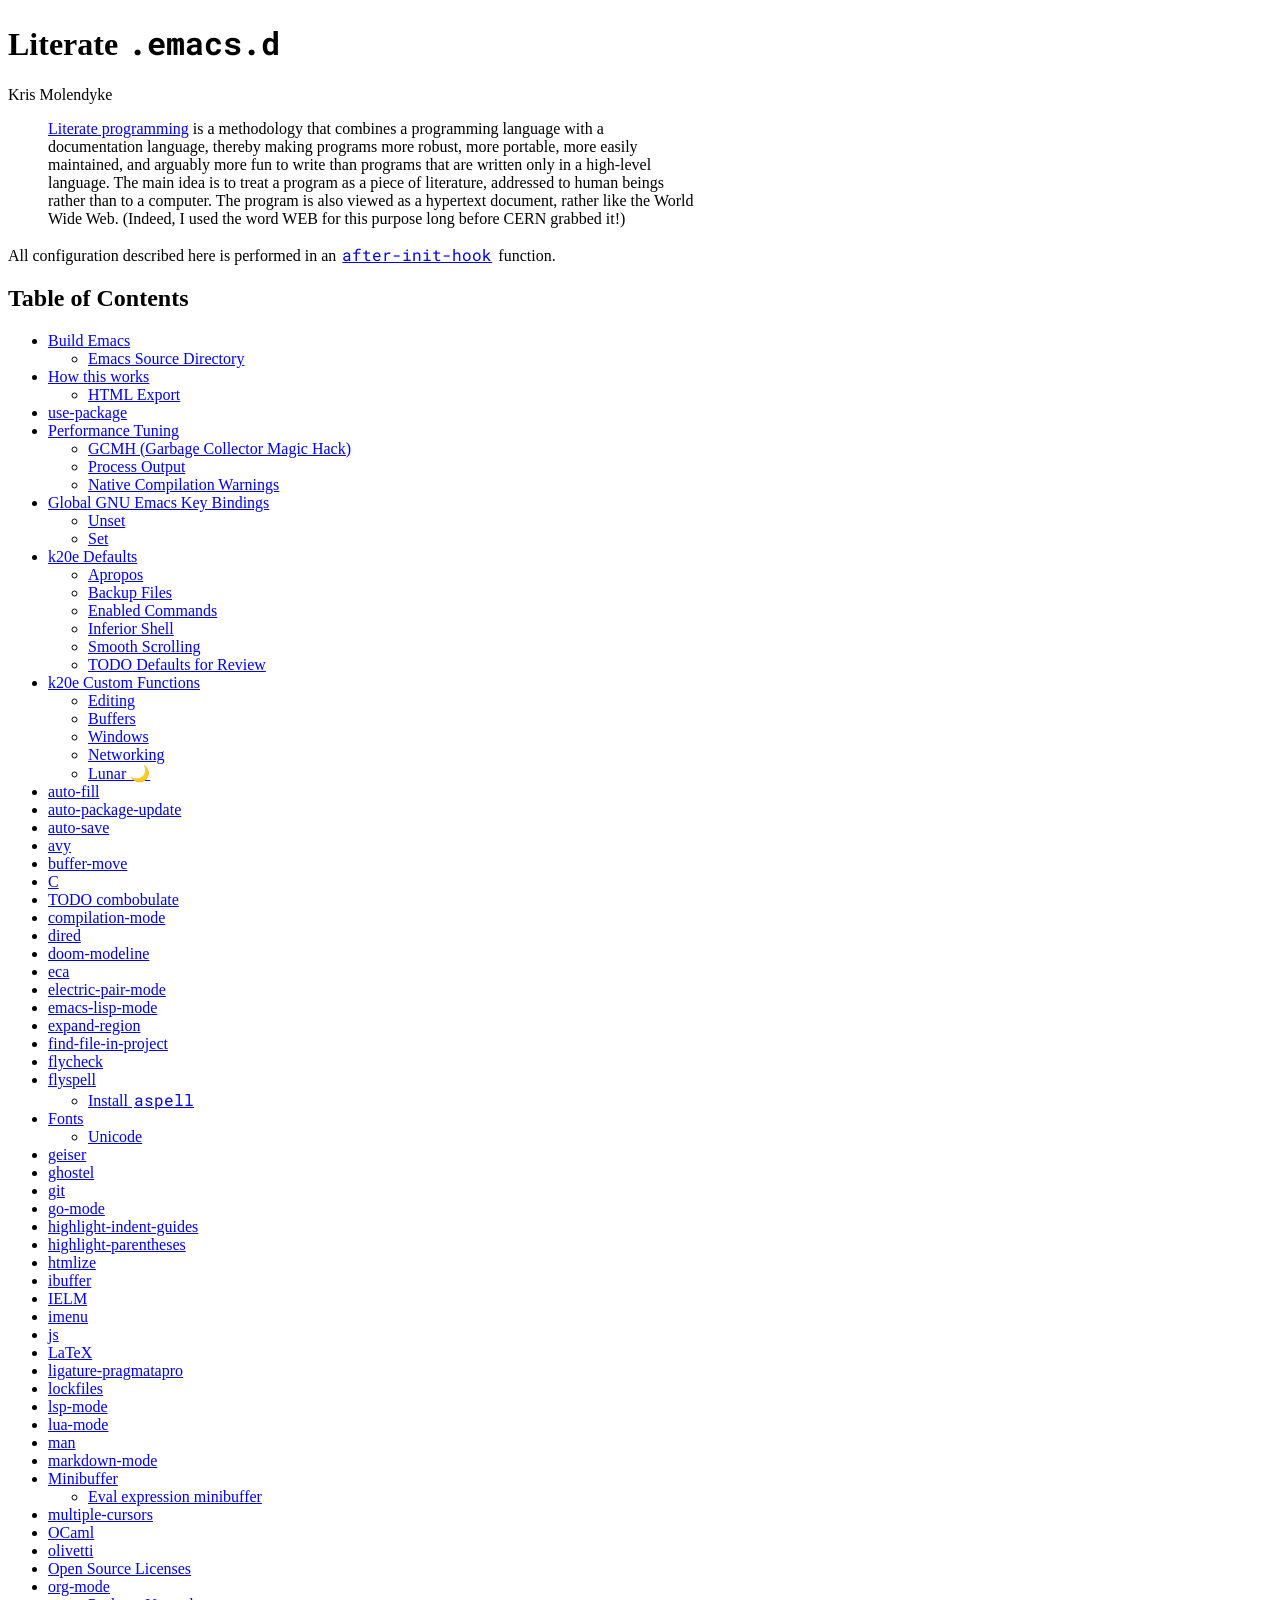
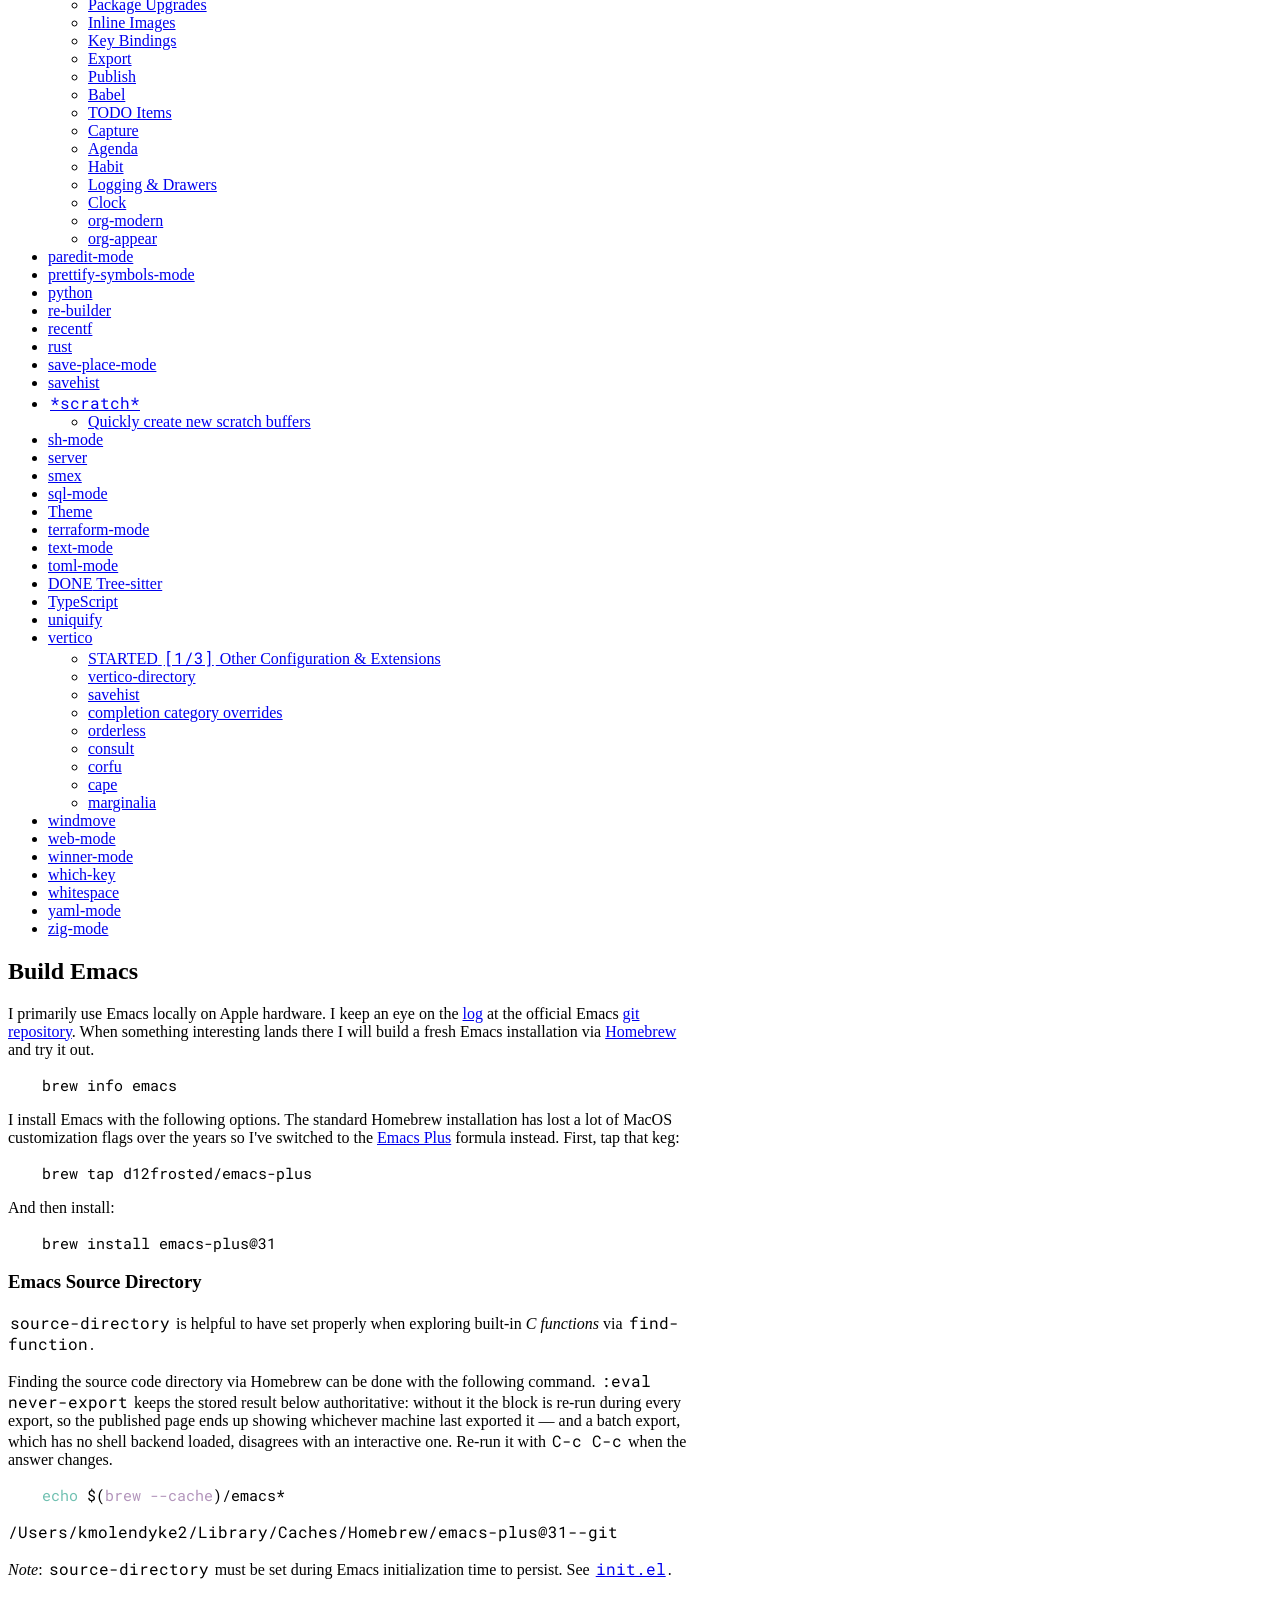
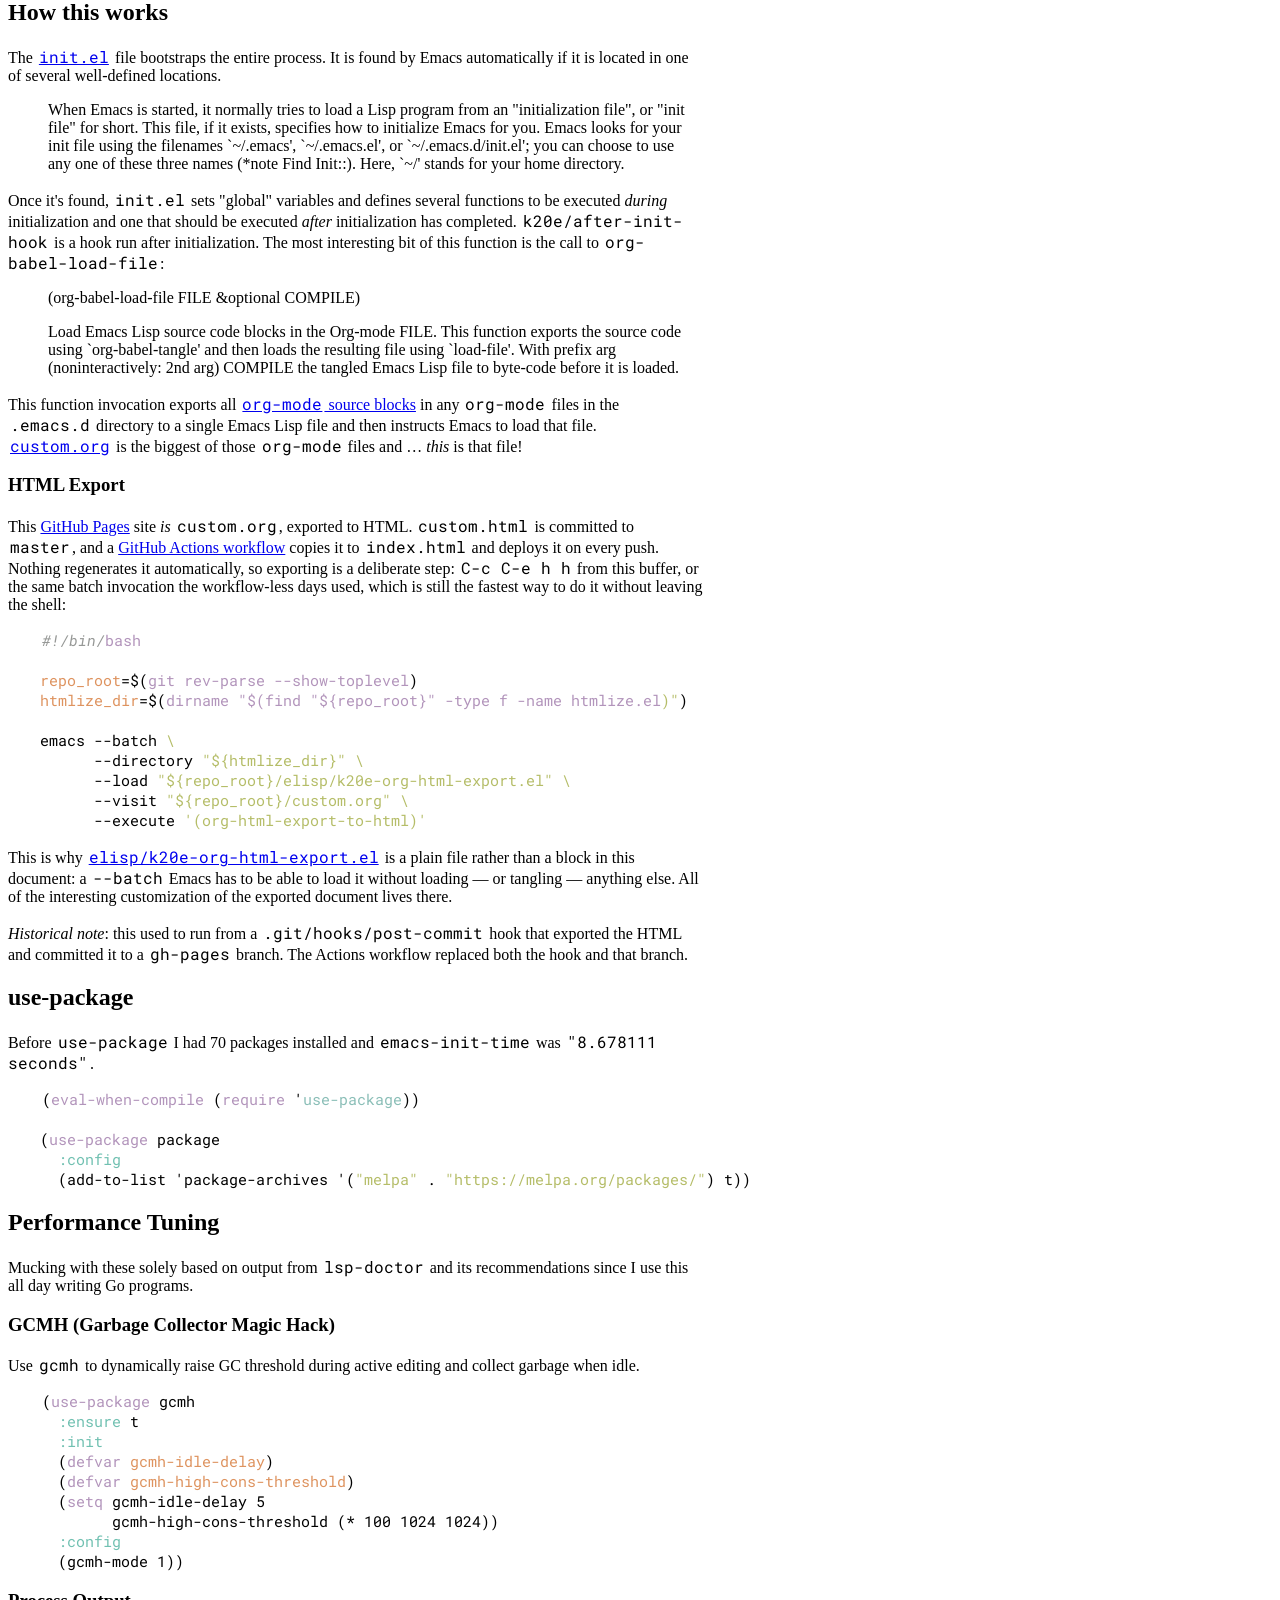
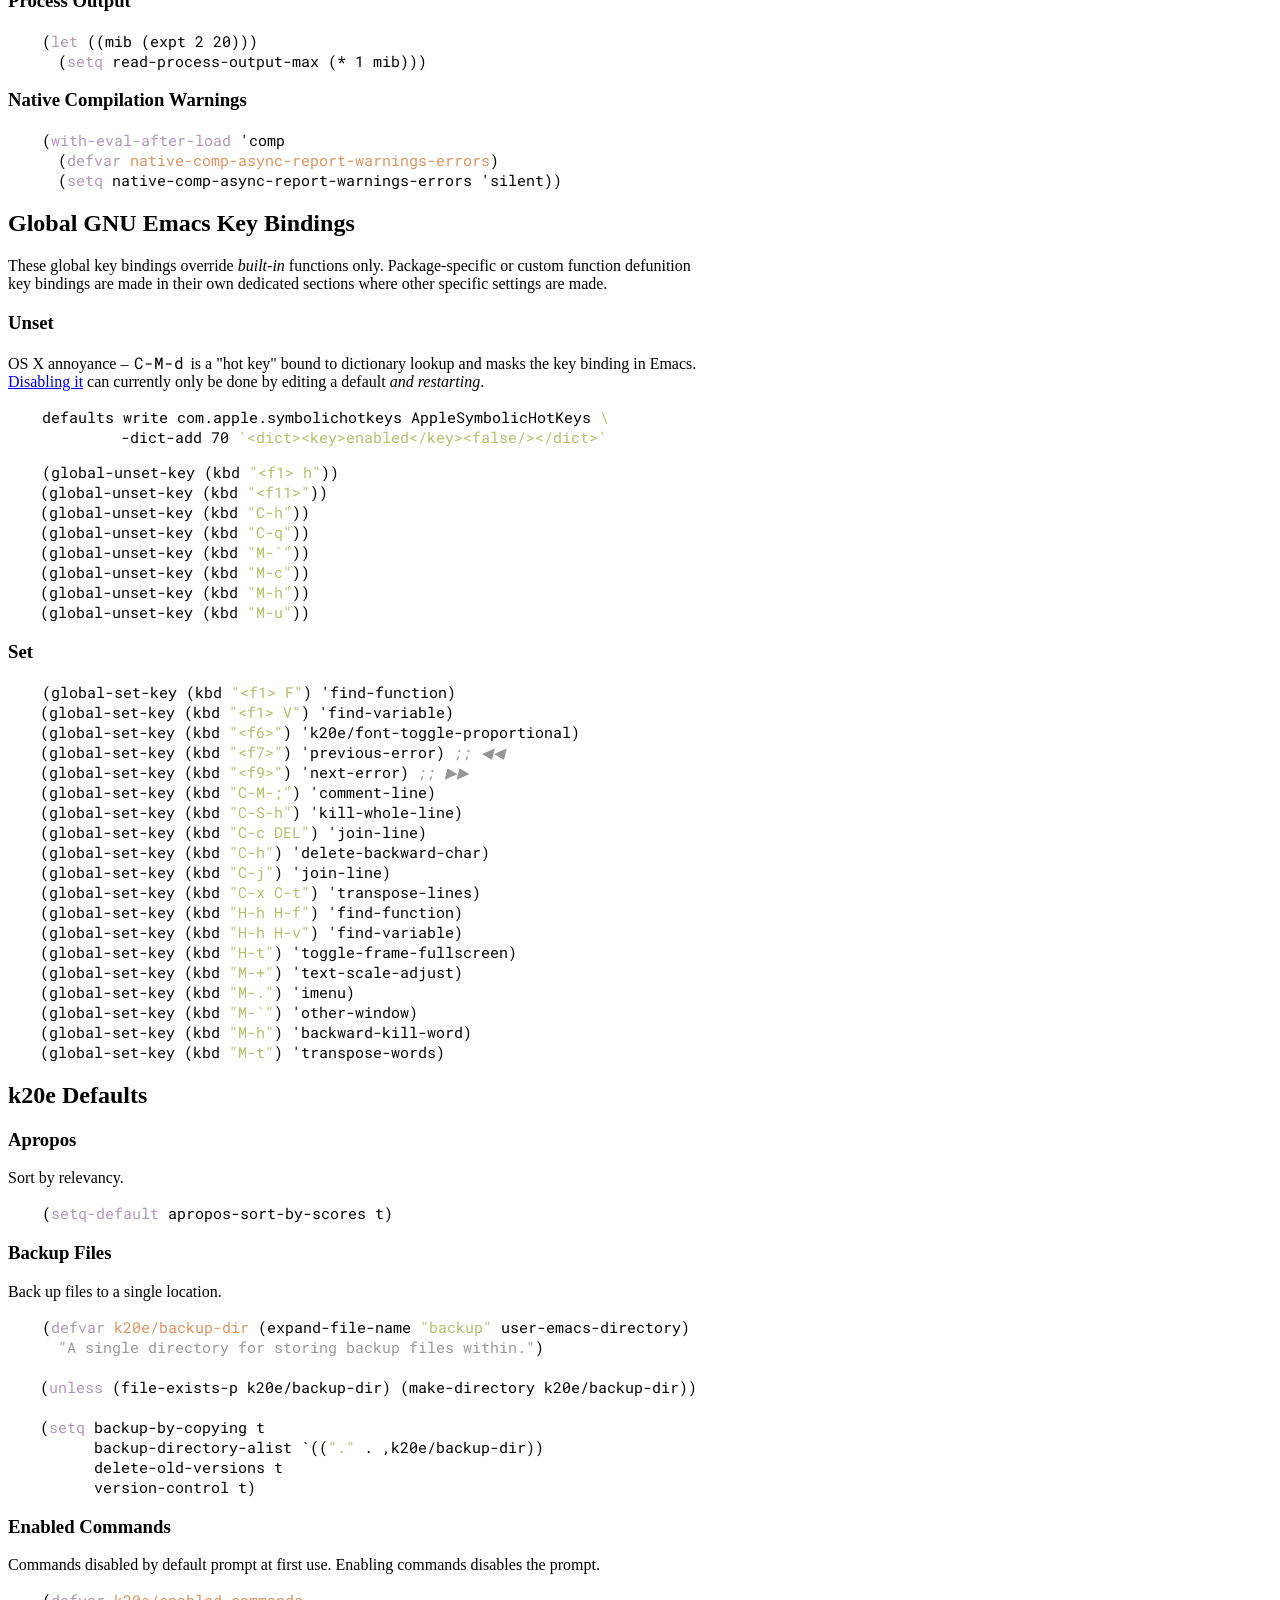
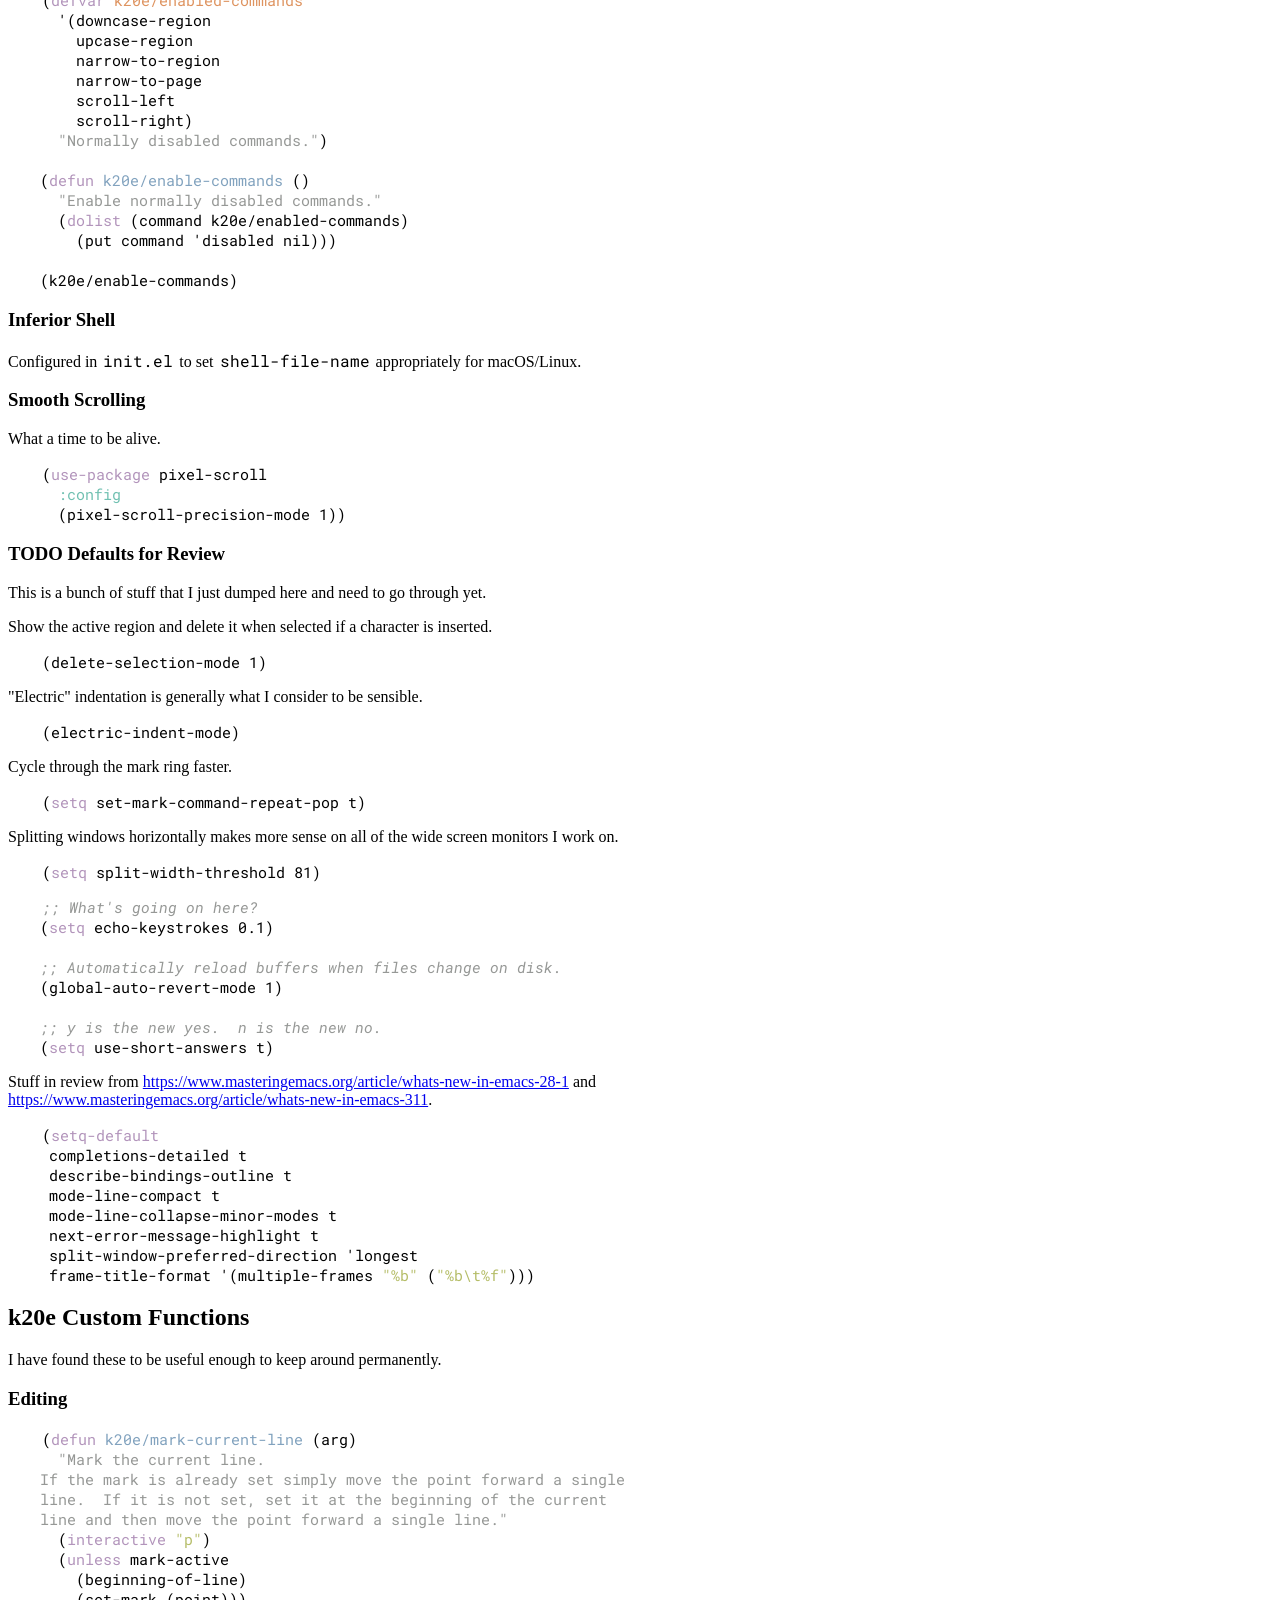
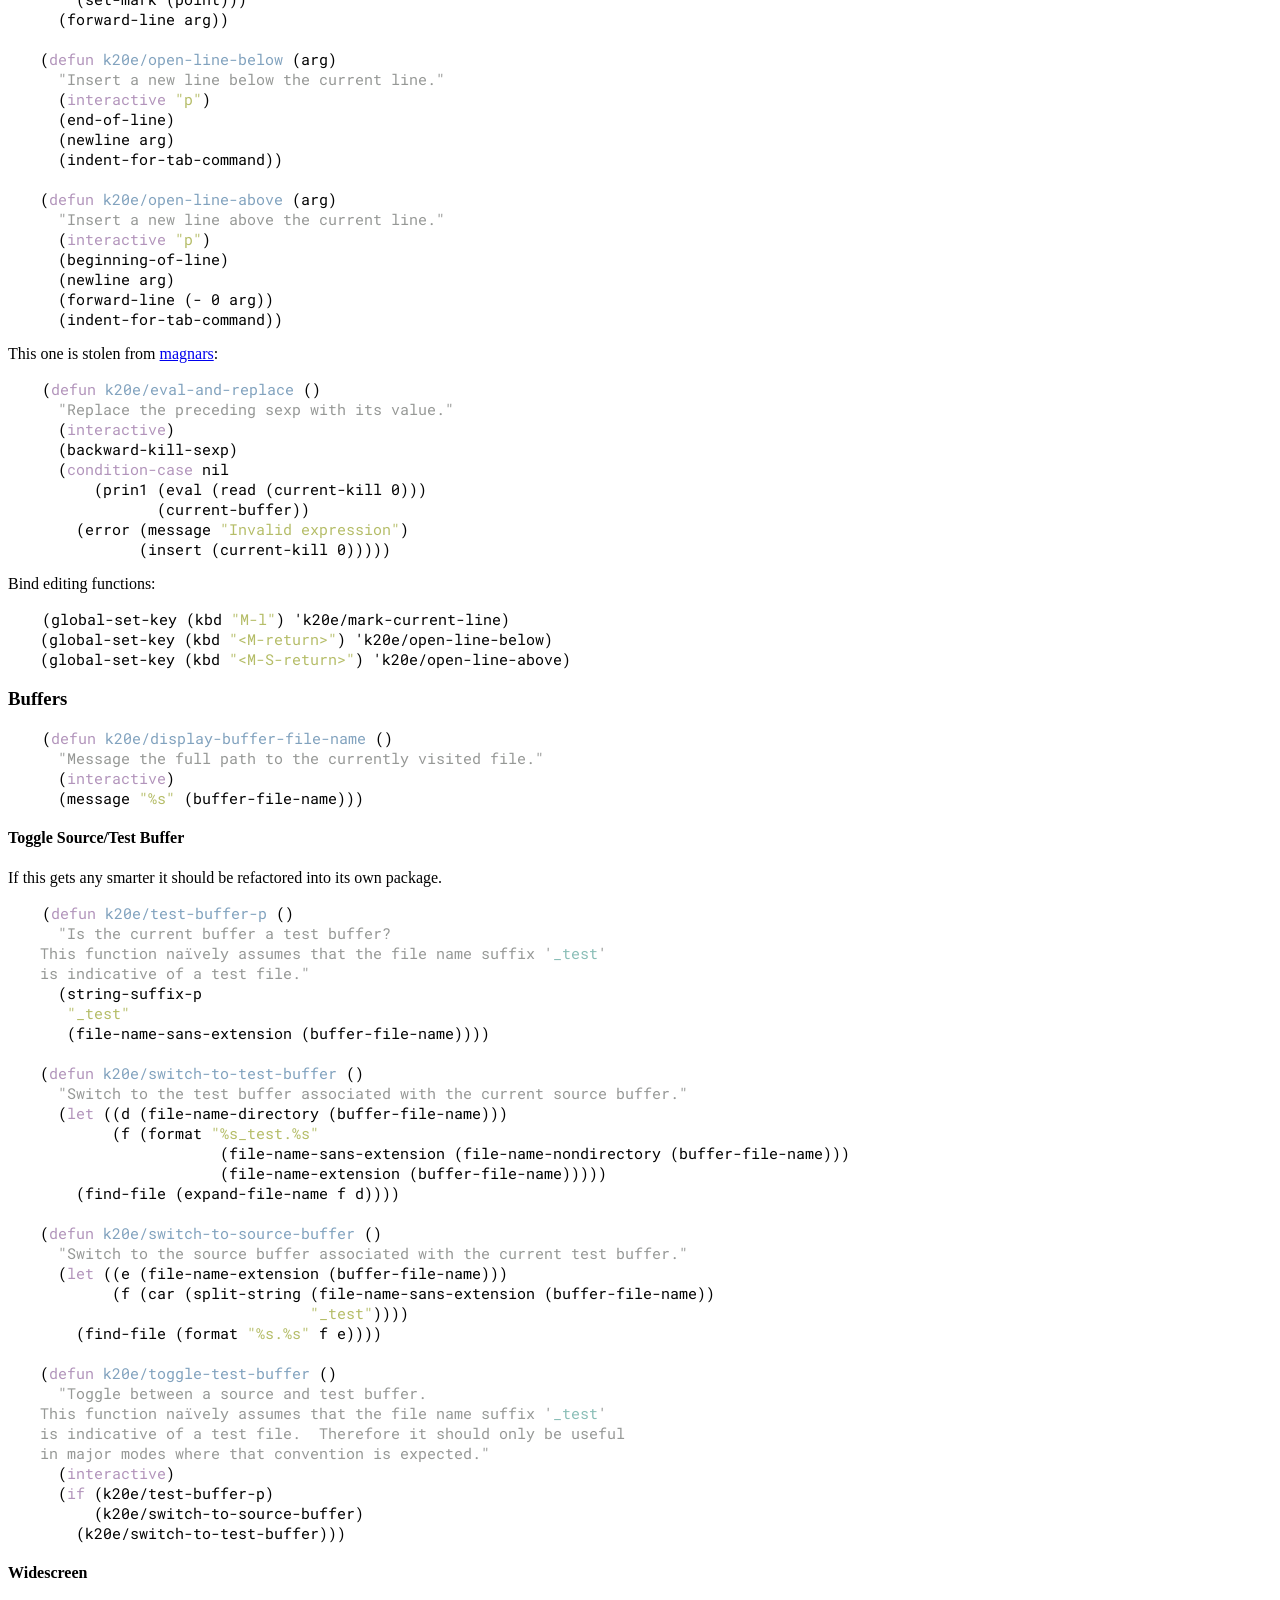
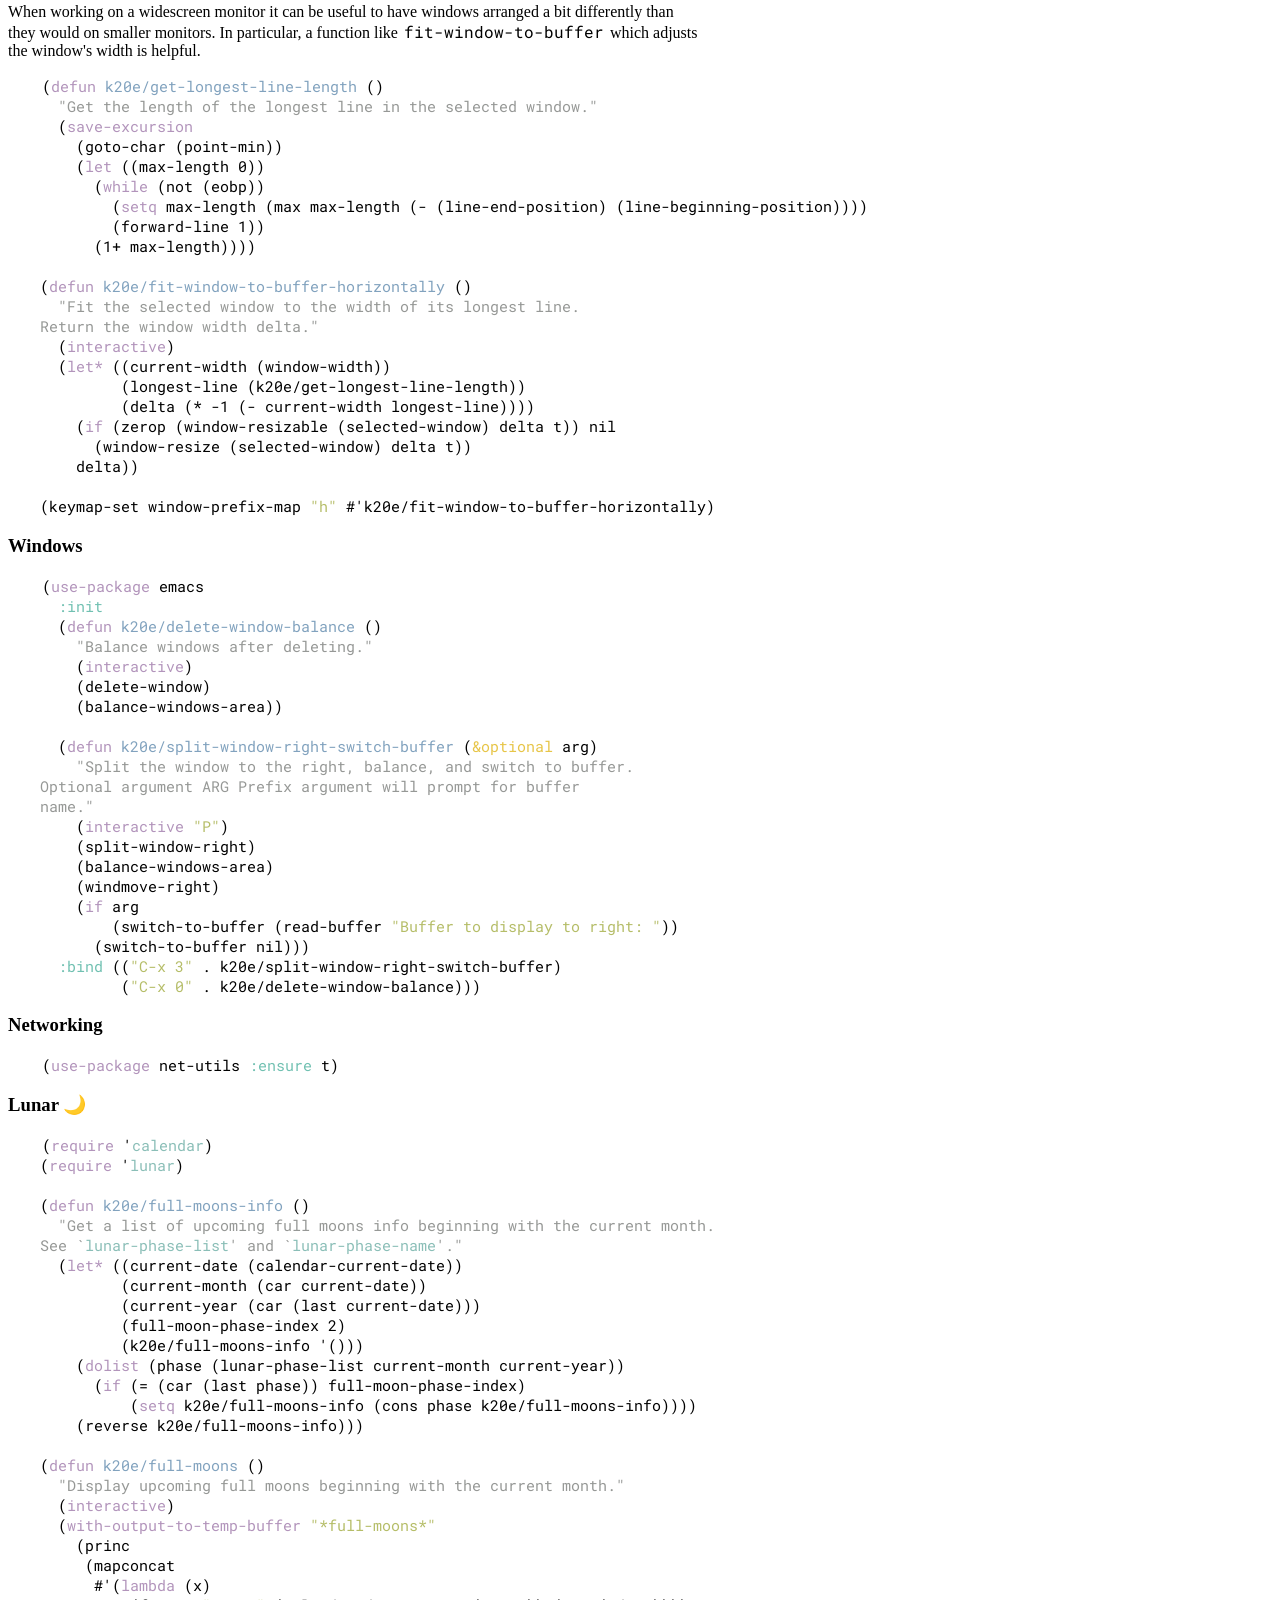
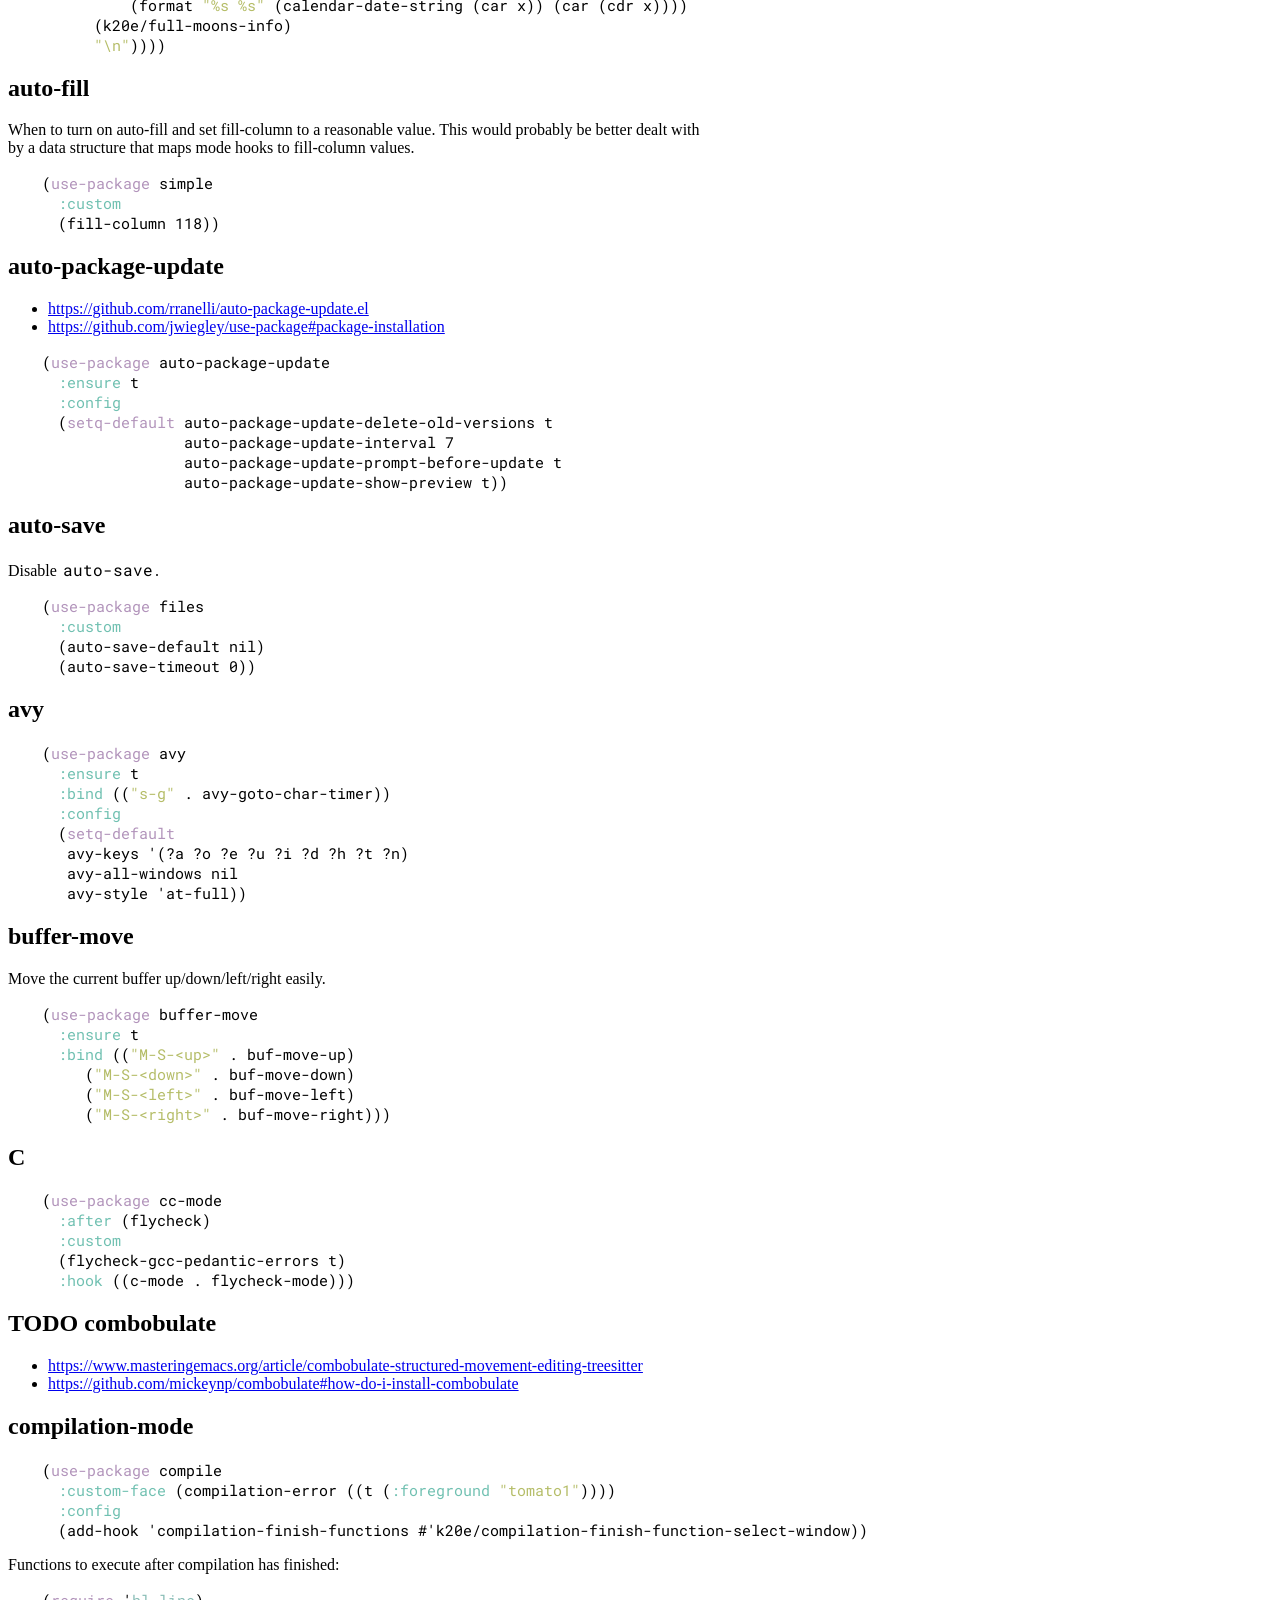
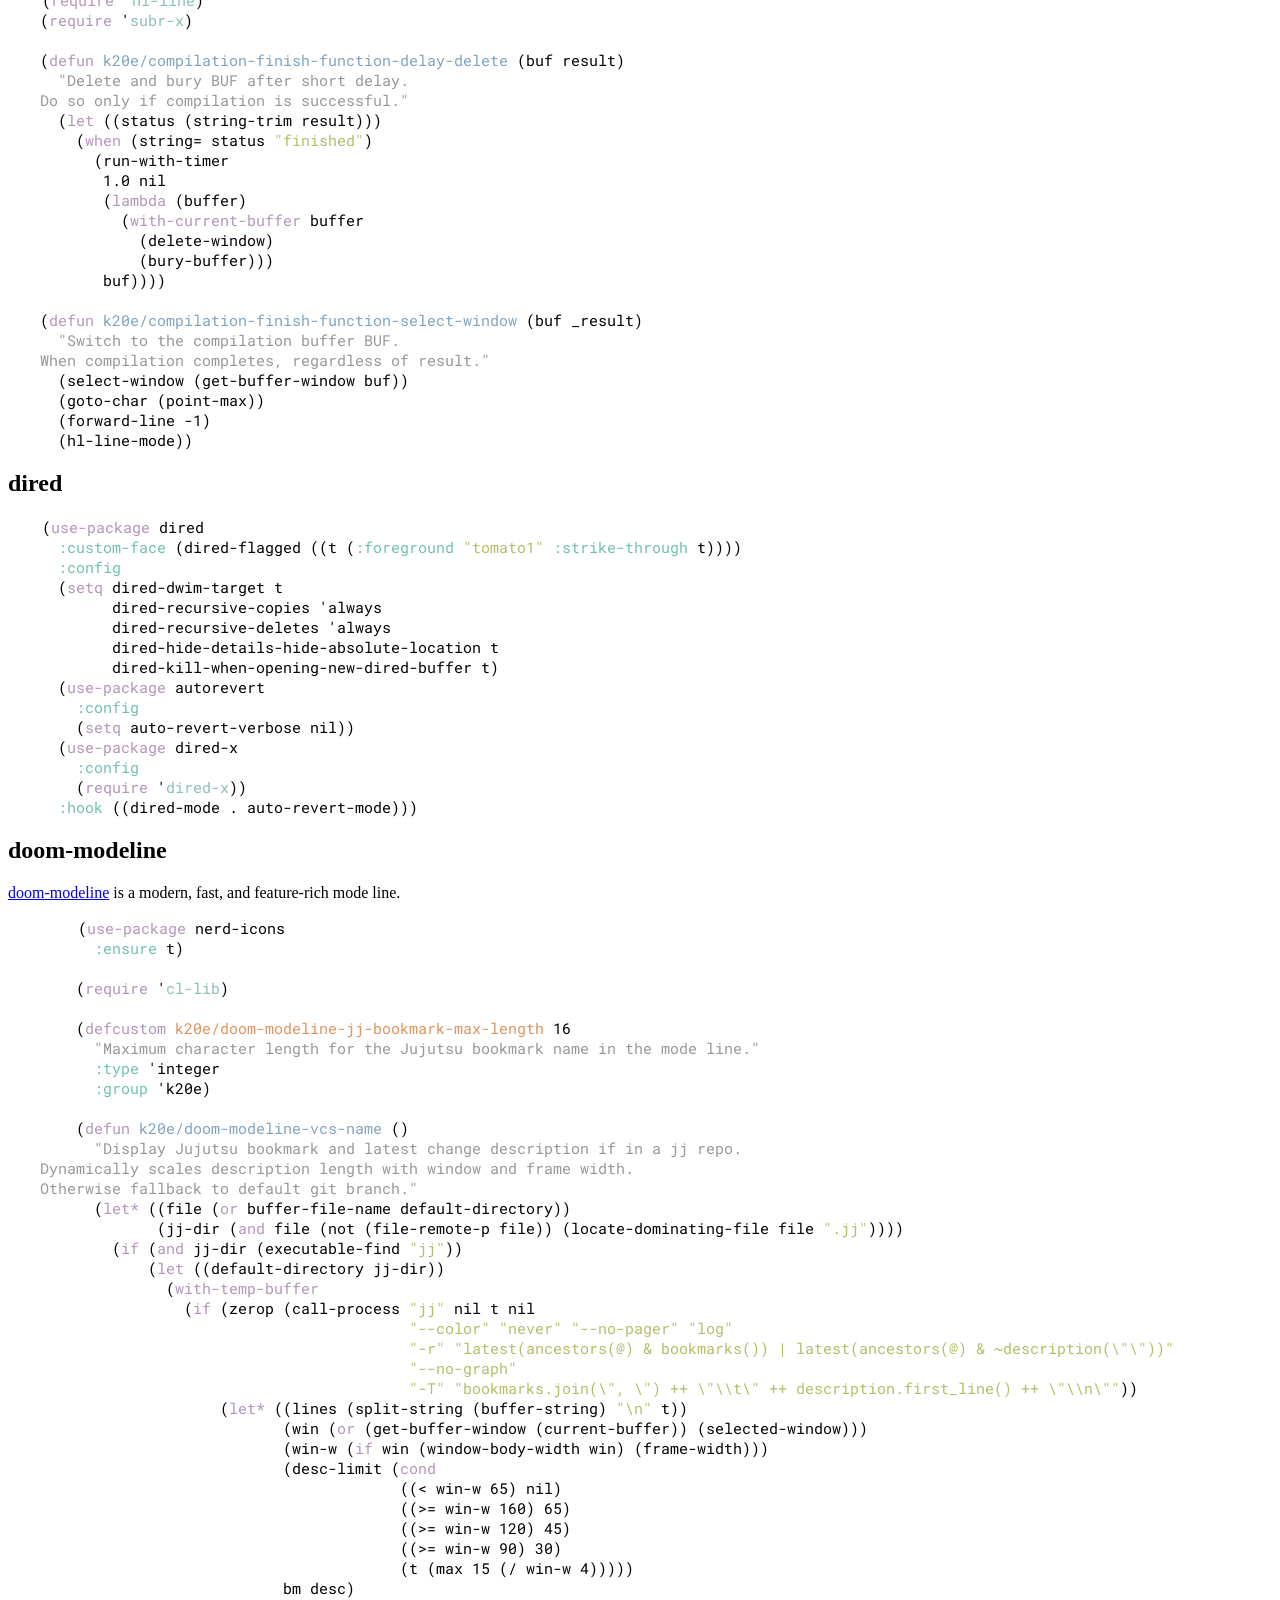
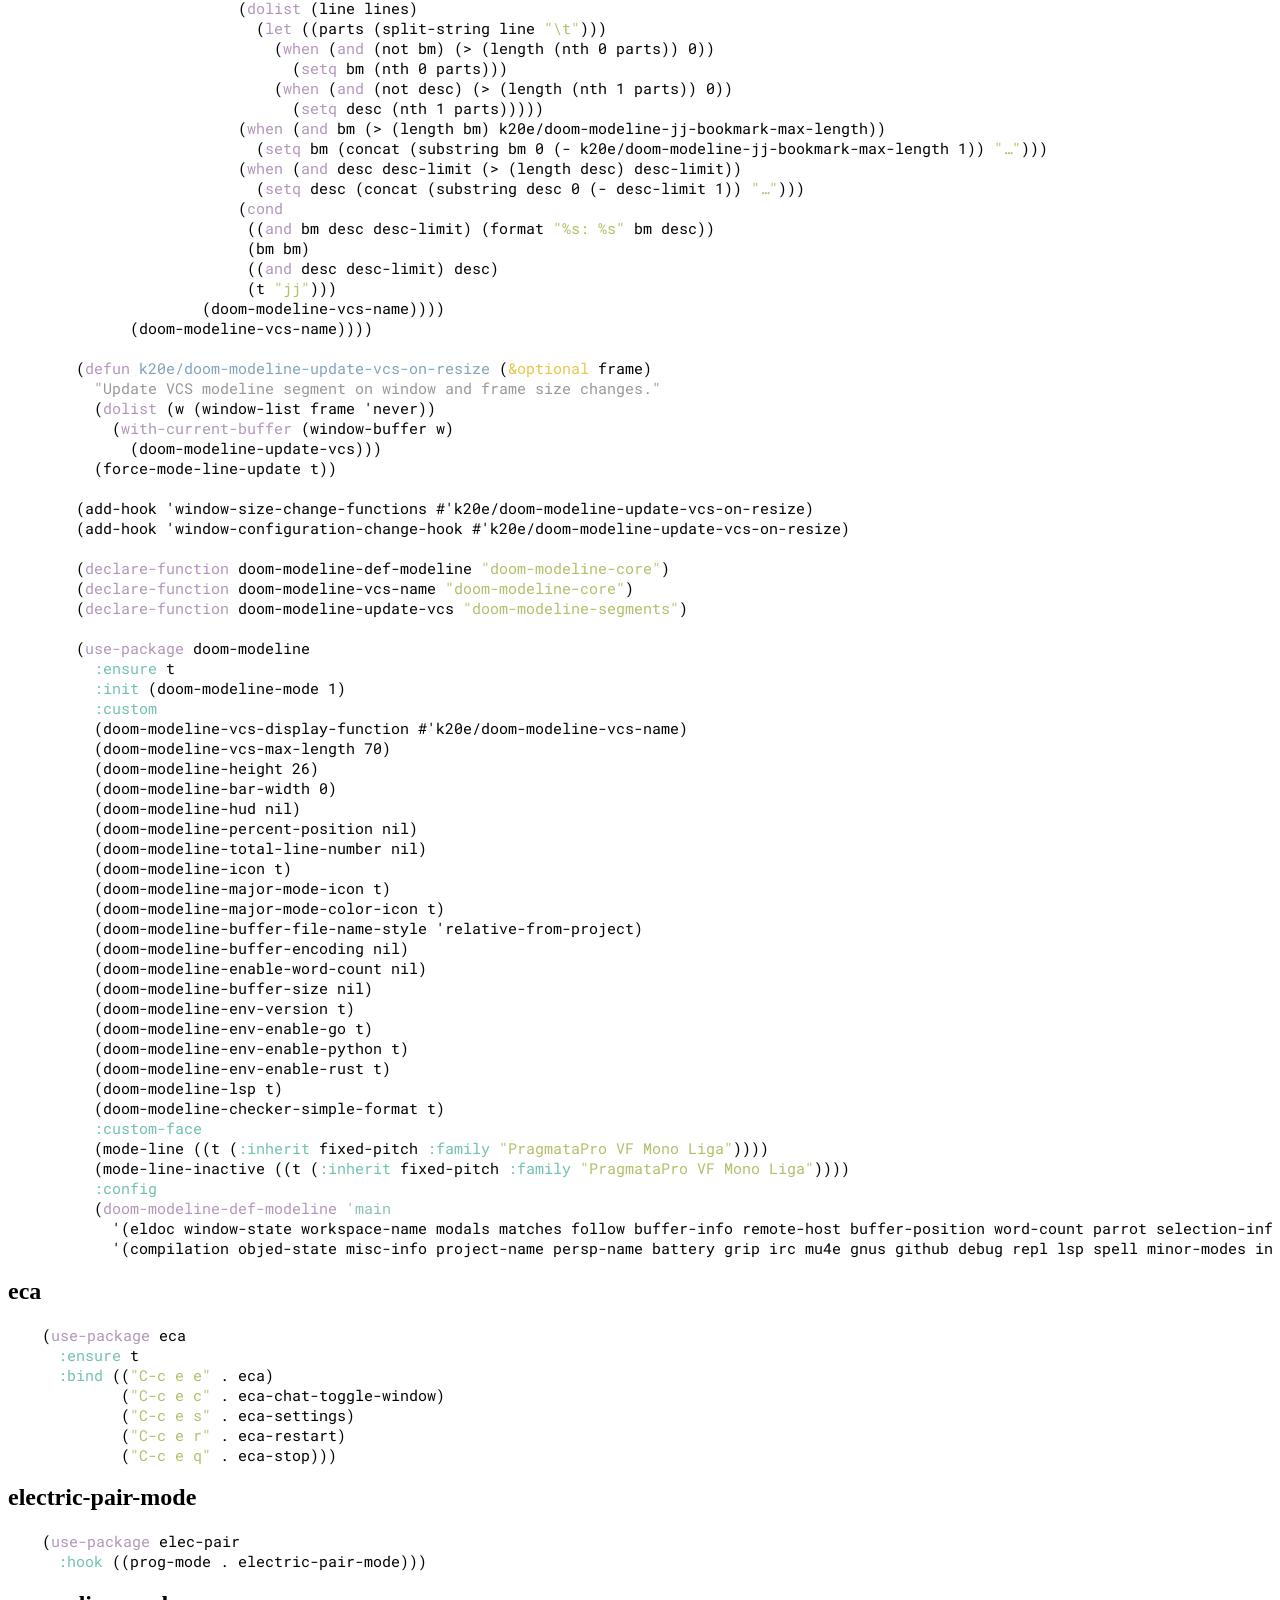
==== commit 78288caf: "publish" ====
--- a/custom.html
+++ b/custom.html
@@ -3,7 +3,7 @@
 "http://www.w3.org/TR/xhtml1/DTD/xhtml1-strict.dtd">
 <html xmlns="http://www.w3.org/1999/xhtml" lang="en" xml:lang="en">
 <head>
-<!-- 2026-08-28 Fri 14:50 -->
+<!-- 2026-08-28 Fri 21:17 -->
 <meta http-equiv="Content-Type" content="text/html;charset=utf-8" />
 <meta name="viewport" content="width=device-width, initial-scale=1" />
 <title>Literate =.emacs.d=</title>
@@ -2258,28 +2258,103 @@
 </p>
 
 <div class="org-src-container">
-<pre class="src src-emacs-lisp"><code>(<span class="org-keyword"><span class="org-elisp-macro">use-package</span></span> nerd-icons
-  <span class="org-builtin">:ensure</span> t)
-
-(<span class="org-keyword"><span class="org-elisp-macro">use-package</span></span> doom-modeline
-  <span class="org-builtin">:ensure</span> t
-  <span class="org-builtin">:init</span> (doom-modeline-mode 1)
-  <span class="org-builtin">:custom</span>
-  (doom-modeline-height 26)
-  (doom-modeline-bar-width 4)
-  (doom-modeline-hud nil)
-  (doom-modeline-icon t)
-  (doom-modeline-major-mode-icon t)
-  (doom-modeline-major-mode-color-icon t)
-  (doom-modeline-buffer-file-name-style 'relative-from-project)
-  (doom-modeline-buffer-encoding nil)
-  (doom-modeline-enable-word-count nil)
-  (doom-modeline-vcs-max-length 25)
-  (doom-modeline-lsp t)
-  (doom-modeline-checker-simple-format t)
-  <span class="org-builtin">:custom-face</span>
-  (mode-line ((t (<span class="org-builtin">:inherit</span> fixed-pitch <span class="org-builtin">:family</span> <span class="org-string">"PragmataPro VF Mono Liga"</span>))))
-  (mode-line-inactive ((t (<span class="org-builtin">:inherit</span> fixed-pitch <span class="org-builtin">:family</span> <span class="org-string">"PragmataPro VF Mono Liga"</span>)))))
+<pre class="src src-emacs-lisp"><code>    (<span class="org-keyword"><span class="org-elisp-macro">use-package</span></span> nerd-icons
+      <span class="org-builtin">:ensure</span> t)
+
+    (<span class="org-keyword"><span class="org-elisp-function">require</span></span> '<span class="org-constant"><span class="org-elisp-feature">cl-lib</span></span>)
+
+    (<span class="org-keyword"><span class="org-elisp-macro">defcustom</span></span> <span class="org-variable-name">k20e/doom-modeline-jj-bookmark-max-length</span> 16
+      <span class="org-doc">"Maximum character length for the Jujutsu bookmark name in the mode line."</span>
+      <span class="org-builtin">:type</span> 'integer
+      <span class="org-builtin">:group</span> 'k20e)
+
+    (<span class="org-keyword"><span class="org-elisp-macro">defun</span></span> <span class="org-function-name"><span class="org-elisp-defun">k20e/doom-modeline-vcs-name</span></span> ()
+      <span class="org-doc">"Display Jujutsu bookmark and latest change description if in a jj repo.
+Dynamically scales description length with window and frame width.
+Otherwise fallback to default git branch."</span>
+      (<span class="org-keyword"><span class="org-elisp-special-form">let*</span></span> ((<span class="org-elisp-binding-variable">file</span> (<span class="org-keyword"><span class="org-elisp-special-form">or</span></span> <span class="org-elisp-free-variable">buffer-file-name</span> <span class="org-elisp-free-variable">default-directory</span>))
+             (<span class="org-elisp-binding-variable">jj-dir</span> (<span class="org-keyword"><span class="org-elisp-special-form">and</span></span> <span class="org-elisp-bound-variable">file</span> (<span class="org-elisp-function">not</span> (<span class="org-elisp-function">file-remote-p</span> <span class="org-elisp-bound-variable">file</span>)) (<span class="org-elisp-function">locate-dominating-file</span> <span class="org-elisp-bound-variable">file</span> <span class="org-string">".jj"</span>))))
+        (<span class="org-keyword"><span class="org-elisp-special-form">if</span></span> (<span class="org-keyword"><span class="org-elisp-special-form">and</span></span> <span class="org-elisp-bound-variable">jj-dir</span> (<span class="org-elisp-function">executable-find</span> <span class="org-string">"jj"</span>))
+            (<span class="org-keyword"><span class="org-elisp-special-form">let</span></span> ((<span class="org-elisp-shadowing-variable">default-directory</span> <span class="org-elisp-bound-variable">jj-dir</span>))
+              (<span class="org-keyword"><span class="org-elisp-macro">with-temp-buffer</span></span>
+                (<span class="org-keyword"><span class="org-elisp-special-form">if</span></span> (<span class="org-elisp-function">zerop</span> (<span class="org-elisp-function">call-process</span> <span class="org-string">"jj"</span> nil t nil
+                                         <span class="org-string">"--color"</span> <span class="org-string">"never"</span> <span class="org-string">"--no-pager"</span> <span class="org-string">"log"</span>
+                                         <span class="org-string">"-r"</span> <span class="org-string">"latest(ancestors(@) &amp; bookmarks()) | latest(ancestors(@) &amp; ~description(\"\"))"</span>
+                                         <span class="org-string">"--no-graph"</span>
+                                         <span class="org-string">"-T"</span> <span class="org-string">"bookmarks.join(\", \") ++ \"\\t\" ++ description.first_line() ++ \"\\n\""</span>))
+                    (<span class="org-keyword"><span class="org-elisp-special-form">let*</span></span> ((<span class="org-elisp-binding-variable">lines</span> (<span class="org-elisp-function">split-string</span> (<span class="org-elisp-function">buffer-string</span>) <span class="org-string">"\n"</span> t))
+                           (<span class="org-elisp-binding-variable">win</span> (<span class="org-keyword"><span class="org-elisp-special-form">or</span></span> (<span class="org-elisp-function">get-buffer-window</span> (<span class="org-elisp-function">current-buffer</span>)) (<span class="org-elisp-function">selected-window</span>)))
+                           (<span class="org-elisp-binding-variable">win-w</span> (<span class="org-keyword"><span class="org-elisp-special-form">if</span></span> <span class="org-elisp-bound-variable">win</span> (<span class="org-elisp-function">window-body-width</span> <span class="org-elisp-bound-variable">win</span>) (<span class="org-elisp-function">frame-width</span>)))
+                           (<span class="org-elisp-binding-variable">desc-limit</span> (<span class="org-keyword"><span class="org-elisp-special-form">cond</span></span>
+                                        ((<span class="org-elisp-function">&lt;</span> <span class="org-elisp-bound-variable">win-w</span> 65) nil)
+                                        ((<span class="org-elisp-function">&gt;=</span> <span class="org-elisp-bound-variable">win-w</span> 160) 65)
+                                        ((<span class="org-elisp-function">&gt;=</span> <span class="org-elisp-bound-variable">win-w</span> 120) 45)
+                                        ((<span class="org-elisp-function">&gt;=</span> <span class="org-elisp-bound-variable">win-w</span> 90) 30)
+                                        (t (<span class="org-elisp-function">max</span> 15 (<span class="org-elisp-function">/</span> <span class="org-elisp-bound-variable">win-w</span> 4)))))
+                           <span class="org-elisp-binding-variable">bm</span> <span class="org-elisp-binding-variable">desc</span>)
+                      (<span class="org-keyword"><span class="org-elisp-macro">dolist</span></span> (line lines)
+                        (<span class="org-keyword">let</span> ((parts (split-string line <span class="org-string">"\t"</span>)))
+                          (<span class="org-keyword">when</span> (<span class="org-keyword">and</span> (not bm) (&gt; (length (nth 0 parts)) 0))
+                            (<span class="org-keyword">setq</span> bm (nth 0 parts)))
+                          (<span class="org-keyword">when</span> (<span class="org-keyword">and</span> (not desc) (&gt; (length (nth 1 parts)) 0))
+                            (<span class="org-keyword">setq</span> desc (nth 1 parts)))))
+                      (<span class="org-keyword"><span class="org-elisp-macro">when</span></span> (<span class="org-keyword"><span class="org-elisp-special-form">and</span></span> <span class="org-elisp-bound-variable">bm</span> (<span class="org-elisp-function">&gt;</span> (<span class="org-elisp-function">length</span> <span class="org-elisp-bound-variable">bm</span>) <span class="org-elisp-free-variable">k20e/doom-modeline-jj-bookmark-max-length</span>))
+                        (<span class="org-keyword"><span class="org-elisp-special-form">setq</span></span> <span class="org-elisp-bound-variable">bm</span> (<span class="org-elisp-function">concat</span> (<span class="org-elisp-function">substring</span> <span class="org-elisp-bound-variable">bm</span> 0 (<span class="org-elisp-function">-</span> <span class="org-elisp-free-variable">k20e/doom-modeline-jj-bookmark-max-length</span> 1)) <span class="org-string">"&#8230;"</span>)))
+                      (<span class="org-keyword"><span class="org-elisp-macro">when</span></span> (<span class="org-keyword"><span class="org-elisp-special-form">and</span></span> <span class="org-elisp-bound-variable">desc</span> <span class="org-elisp-bound-variable">desc-limit</span> (<span class="org-elisp-function">&gt;</span> (<span class="org-elisp-function">length</span> <span class="org-elisp-bound-variable">desc</span>) <span class="org-elisp-bound-variable">desc-limit</span>))
+                        (<span class="org-keyword"><span class="org-elisp-special-form">setq</span></span> <span class="org-elisp-bound-variable">desc</span> (<span class="org-elisp-function">concat</span> (<span class="org-elisp-function">substring</span> <span class="org-elisp-bound-variable">desc</span> 0 (<span class="org-elisp-function">-</span> <span class="org-elisp-bound-variable">desc-limit</span> 1)) <span class="org-string">"&#8230;"</span>)))
+                      (<span class="org-keyword"><span class="org-elisp-special-form">cond</span></span>
+                       ((<span class="org-keyword"><span class="org-elisp-special-form">and</span></span> <span class="org-elisp-bound-variable">bm</span> <span class="org-elisp-bound-variable">desc</span> <span class="org-elisp-bound-variable">desc-limit</span>) (<span class="org-elisp-function">format</span> <span class="org-string">"%s: %s"</span> <span class="org-elisp-bound-variable">bm</span> <span class="org-elisp-bound-variable">desc</span>))
+                       (<span class="org-elisp-bound-variable">bm</span> <span class="org-elisp-bound-variable">bm</span>)
+                       ((<span class="org-keyword"><span class="org-elisp-special-form">and</span></span> <span class="org-elisp-bound-variable">desc</span> <span class="org-elisp-bound-variable">desc-limit</span>) <span class="org-elisp-bound-variable">desc</span>)
+                       (t <span class="org-string">"jj"</span>)))
+                  (<span class="org-elisp-function">doom-modeline-vcs-name</span>))))
+          (<span class="org-elisp-function">doom-modeline-vcs-name</span>))))
+
+    (<span class="org-keyword"><span class="org-elisp-macro">defun</span></span> <span class="org-function-name"><span class="org-elisp-defun">k20e/doom-modeline-update-vcs-on-resize</span></span> (<span class="org-type"><span class="org-elisp-ampersand">&amp;optional</span></span> <span class="org-elisp-binding-variable">frame</span>)
+      <span class="org-doc">"Update VCS modeline segment on window and frame size changes."</span>
+      (<span class="org-keyword"><span class="org-elisp-macro">dolist</span></span> (w (window-list frame 'never))
+        (<span class="org-keyword">with-current-buffer</span> (window-buffer w)
+          (doom-modeline-update-vcs)))
+      (<span class="org-elisp-function">force-mode-line-update</span> t))
+
+    (<span class="org-elisp-function">add-hook</span> '<span class="org-elisp-free-variable">window-size-change-functions</span> #'<span class="org-elisp-function">k20e/doom-modeline-update-vcs-on-resize</span>)
+    (<span class="org-elisp-function">add-hook</span> '<span class="org-elisp-free-variable">window-configuration-change-hook</span> #'<span class="org-elisp-function">k20e/doom-modeline-update-vcs-on-resize</span>)
+
+    (<span class="org-keyword"><span class="org-elisp-macro">declare-function</span></span> <span class="org-elisp-function">doom-modeline-def-modeline</span> <span class="org-string">"doom-modeline-core"</span>)
+    (<span class="org-keyword"><span class="org-elisp-macro">declare-function</span></span> <span class="org-elisp-function">doom-modeline-vcs-name</span> <span class="org-string">"doom-modeline-core"</span>)
+    (<span class="org-keyword"><span class="org-elisp-macro">declare-function</span></span> <span class="org-elisp-function">doom-modeline-update-vcs</span> <span class="org-string">"doom-modeline-segments"</span>)
+
+    (<span class="org-keyword"><span class="org-elisp-macro">use-package</span></span> doom-modeline
+      <span class="org-builtin">:ensure</span> t
+      <span class="org-builtin">:init</span> (doom-modeline-mode 1)
+      <span class="org-builtin">:custom</span>
+      (doom-modeline-vcs-display-function #'k20e/doom-modeline-vcs-name)
+      (doom-modeline-vcs-max-length 70)
+      (doom-modeline-height 26)
+      (doom-modeline-bar-width 0)
+      (doom-modeline-hud nil)
+      (doom-modeline-percent-position nil)
+      (doom-modeline-total-line-number nil)
+      (doom-modeline-icon t)
+      (doom-modeline-major-mode-icon t)
+      (doom-modeline-major-mode-color-icon t)
+      (doom-modeline-buffer-file-name-style 'relative-from-project)
+      (doom-modeline-buffer-encoding nil)
+      (doom-modeline-enable-word-count nil)
+      (doom-modeline-buffer-size nil)
+      (doom-modeline-env-version t)
+      (doom-modeline-env-enable-go t)
+      (doom-modeline-env-enable-python t)
+      (doom-modeline-env-enable-rust t)
+      (doom-modeline-lsp t)
+      (doom-modeline-checker-simple-format t)
+      <span class="org-builtin">:custom-face</span>
+      (mode-line ((t (<span class="org-builtin">:inherit</span> fixed-pitch <span class="org-builtin">:family</span> <span class="org-string">"PragmataPro VF Mono Liga"</span>))))
+      (mode-line-inactive ((t (<span class="org-builtin">:inherit</span> fixed-pitch <span class="org-builtin">:family</span> <span class="org-string">"PragmataPro VF Mono Liga"</span>))))
+      <span class="org-builtin">:config</span>
+      (<span class="org-keyword">doom-modeline-def-modeline</span> <span class="org-constant">'main</span>
+        '(eldoc window-state workspace-name modals matches follow buffer-info remote-host buffer-position word-count parrot selection-info)
+        '(compilation objed-state misc-info project-name persp-name battery grip irc mu4e gnus github debug repl lsp spell minor-modes input-method indent-info buffer-encoding major-mode process vcs check time)))
 </code></pre>
 </div>
 </div>
@@ -3919,8 +3994,7 @@
 <pre class="src src-emacs-lisp"><code>(<span class="org-keyword"><span class="org-elisp-macro">use-package</span></span> simple
   <span class="org-builtin">:config</span>
   (line-number-mode 1)
-  (column-number-mode 1)
-  (size-indication-mode 1))
+  (column-number-mode 1))
 </code></pre>
 </div>
 
@@ -4576,7 +4650,7 @@
 </div>
 <div id="postamble" class="status">
 <p class="author">Kris Molendyke</p>
-<p class="date">2026-08-28 Fri 14:49</p>
+<p class="date">2026-08-28 Fri 21:15</p>
 <p class="creator"><a href="https://www.gnu.org/software/emacs/">Emacs</a> 31.1 (<a href="https://orgmode.org">Org</a> mode 9.8.9)</p>
 </div>
 </body>
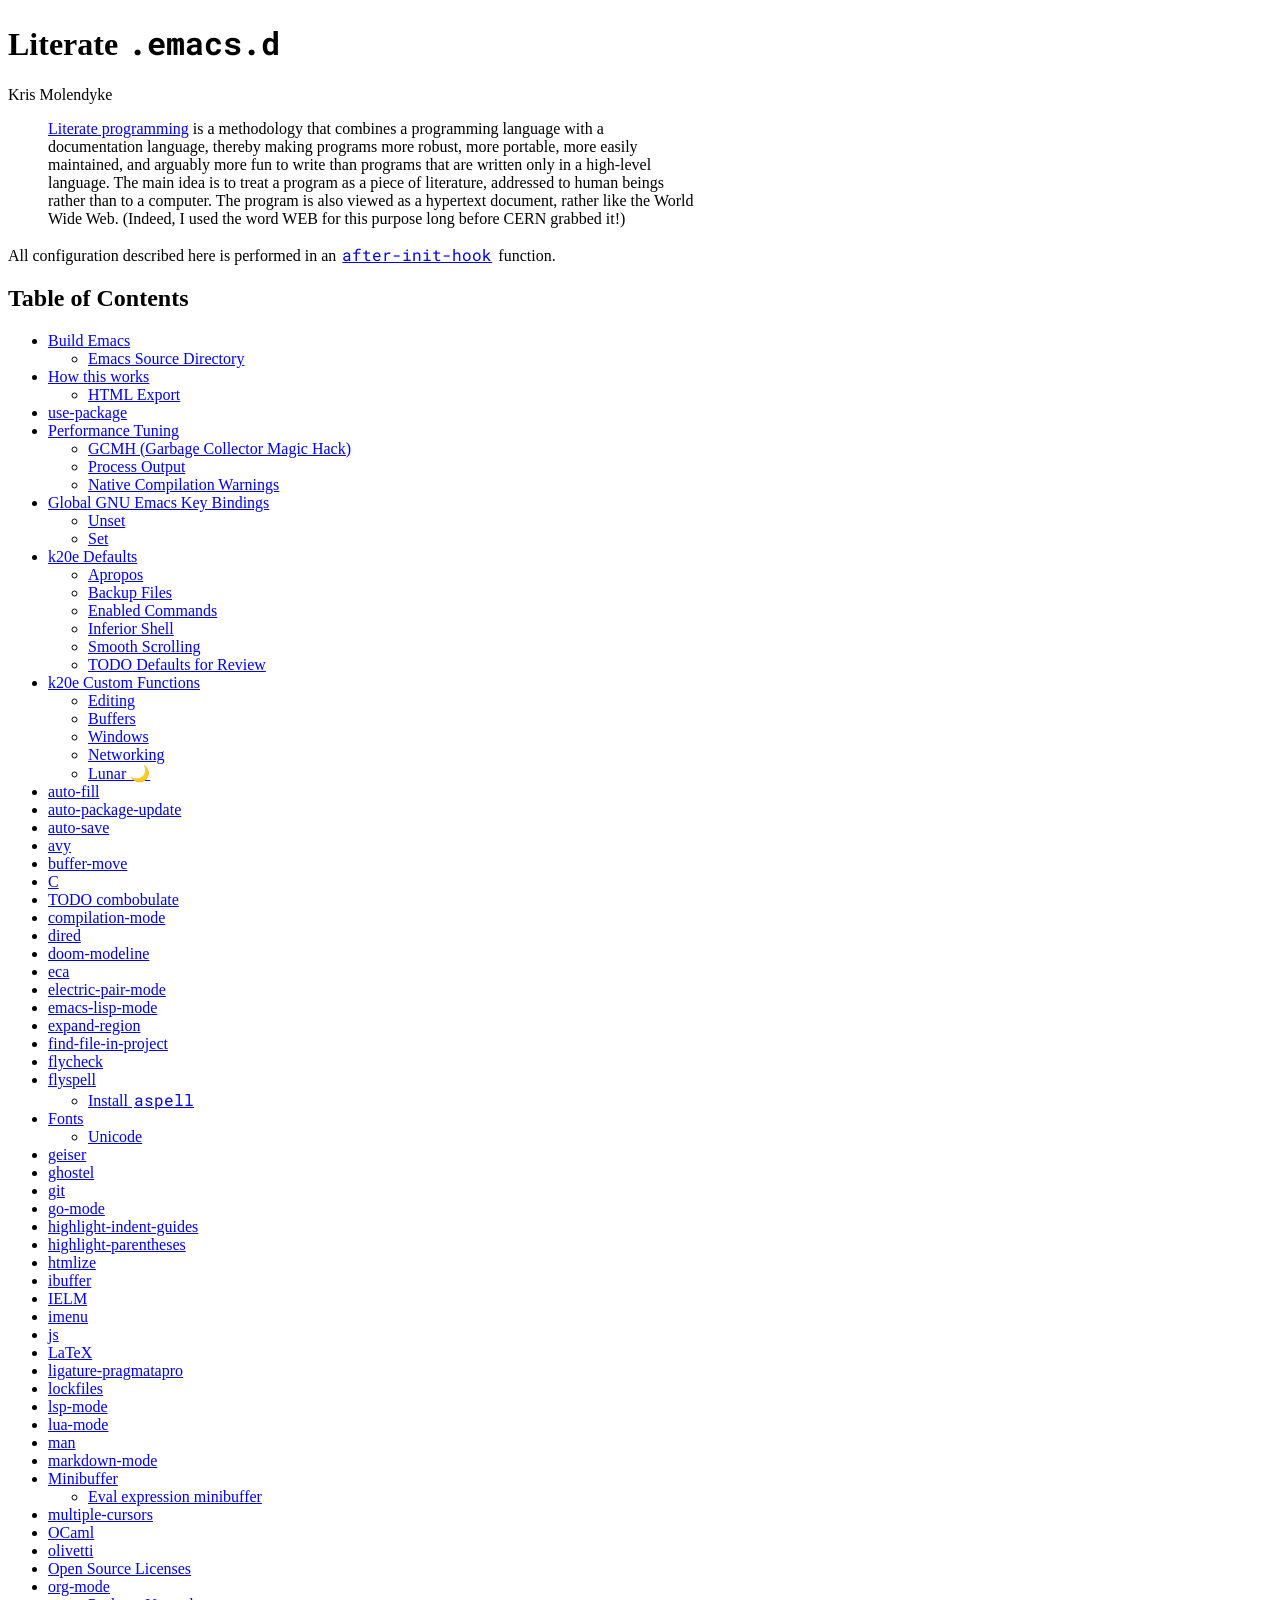
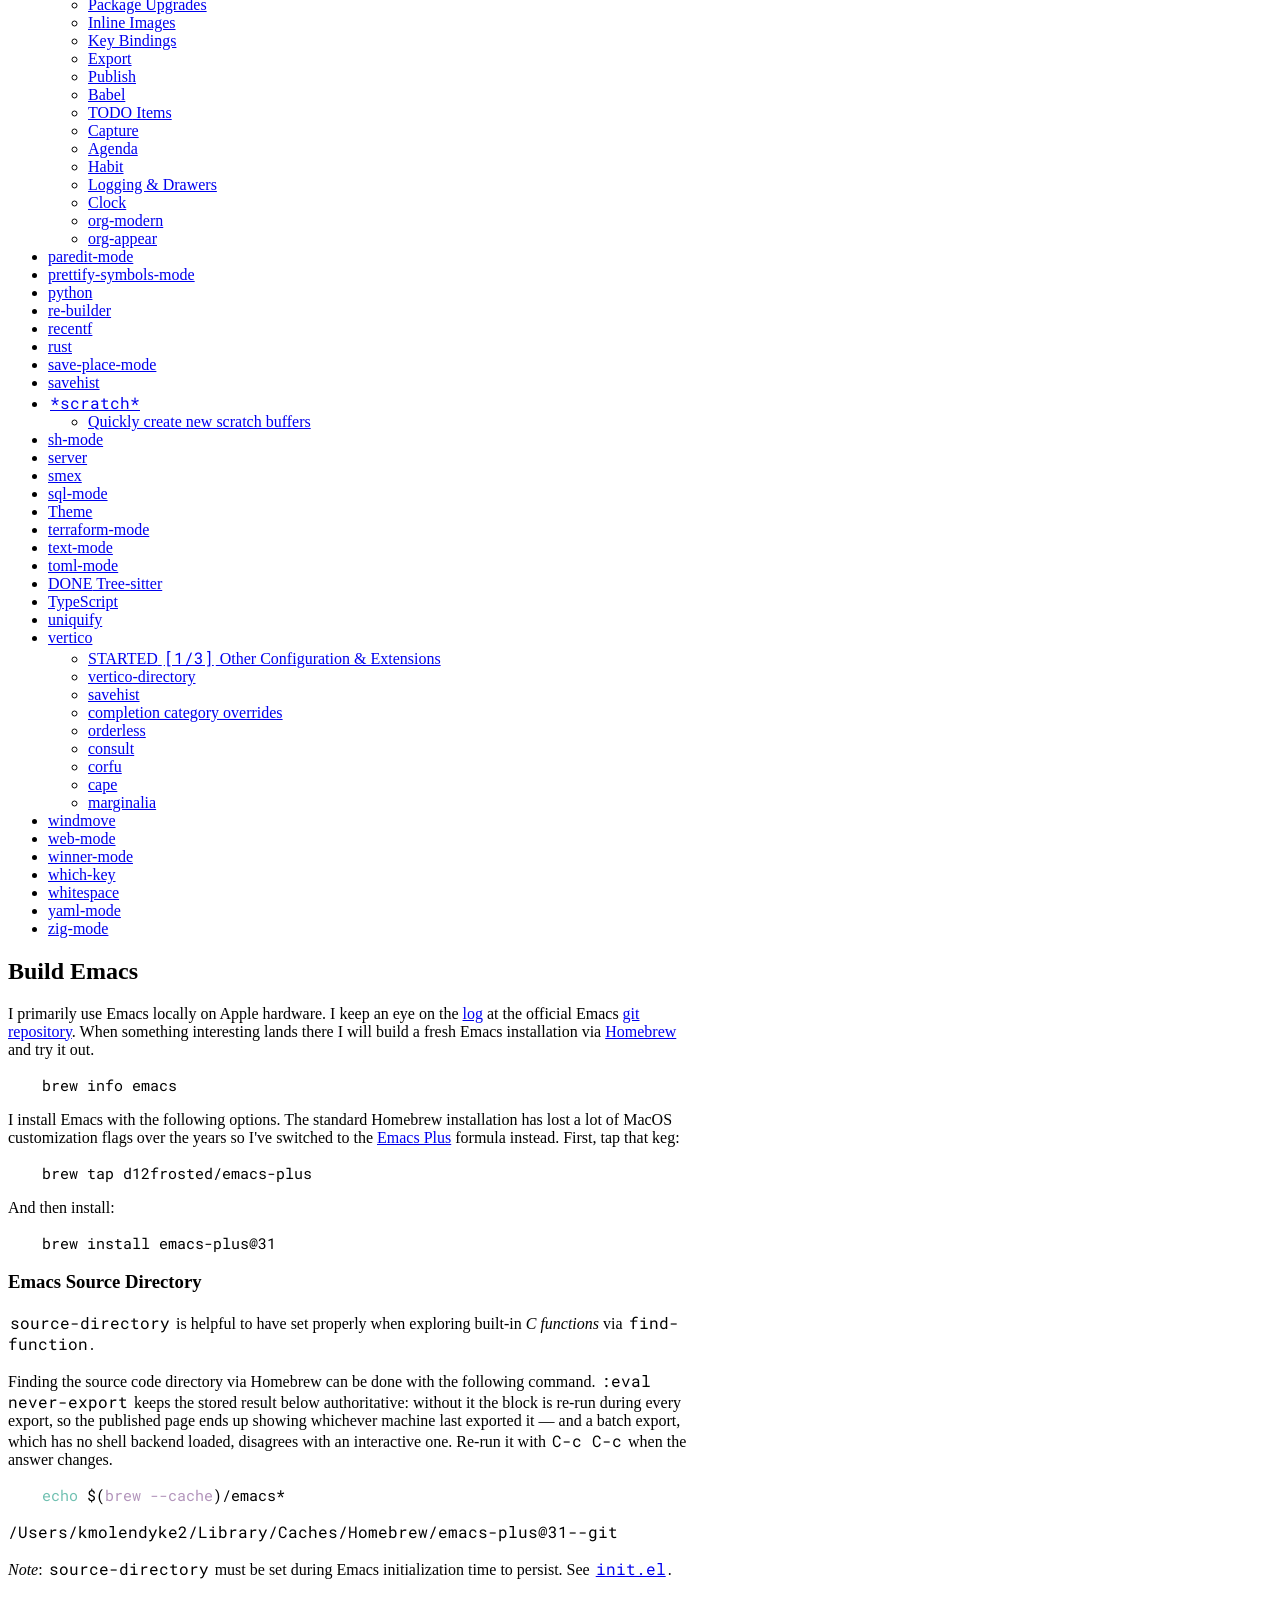
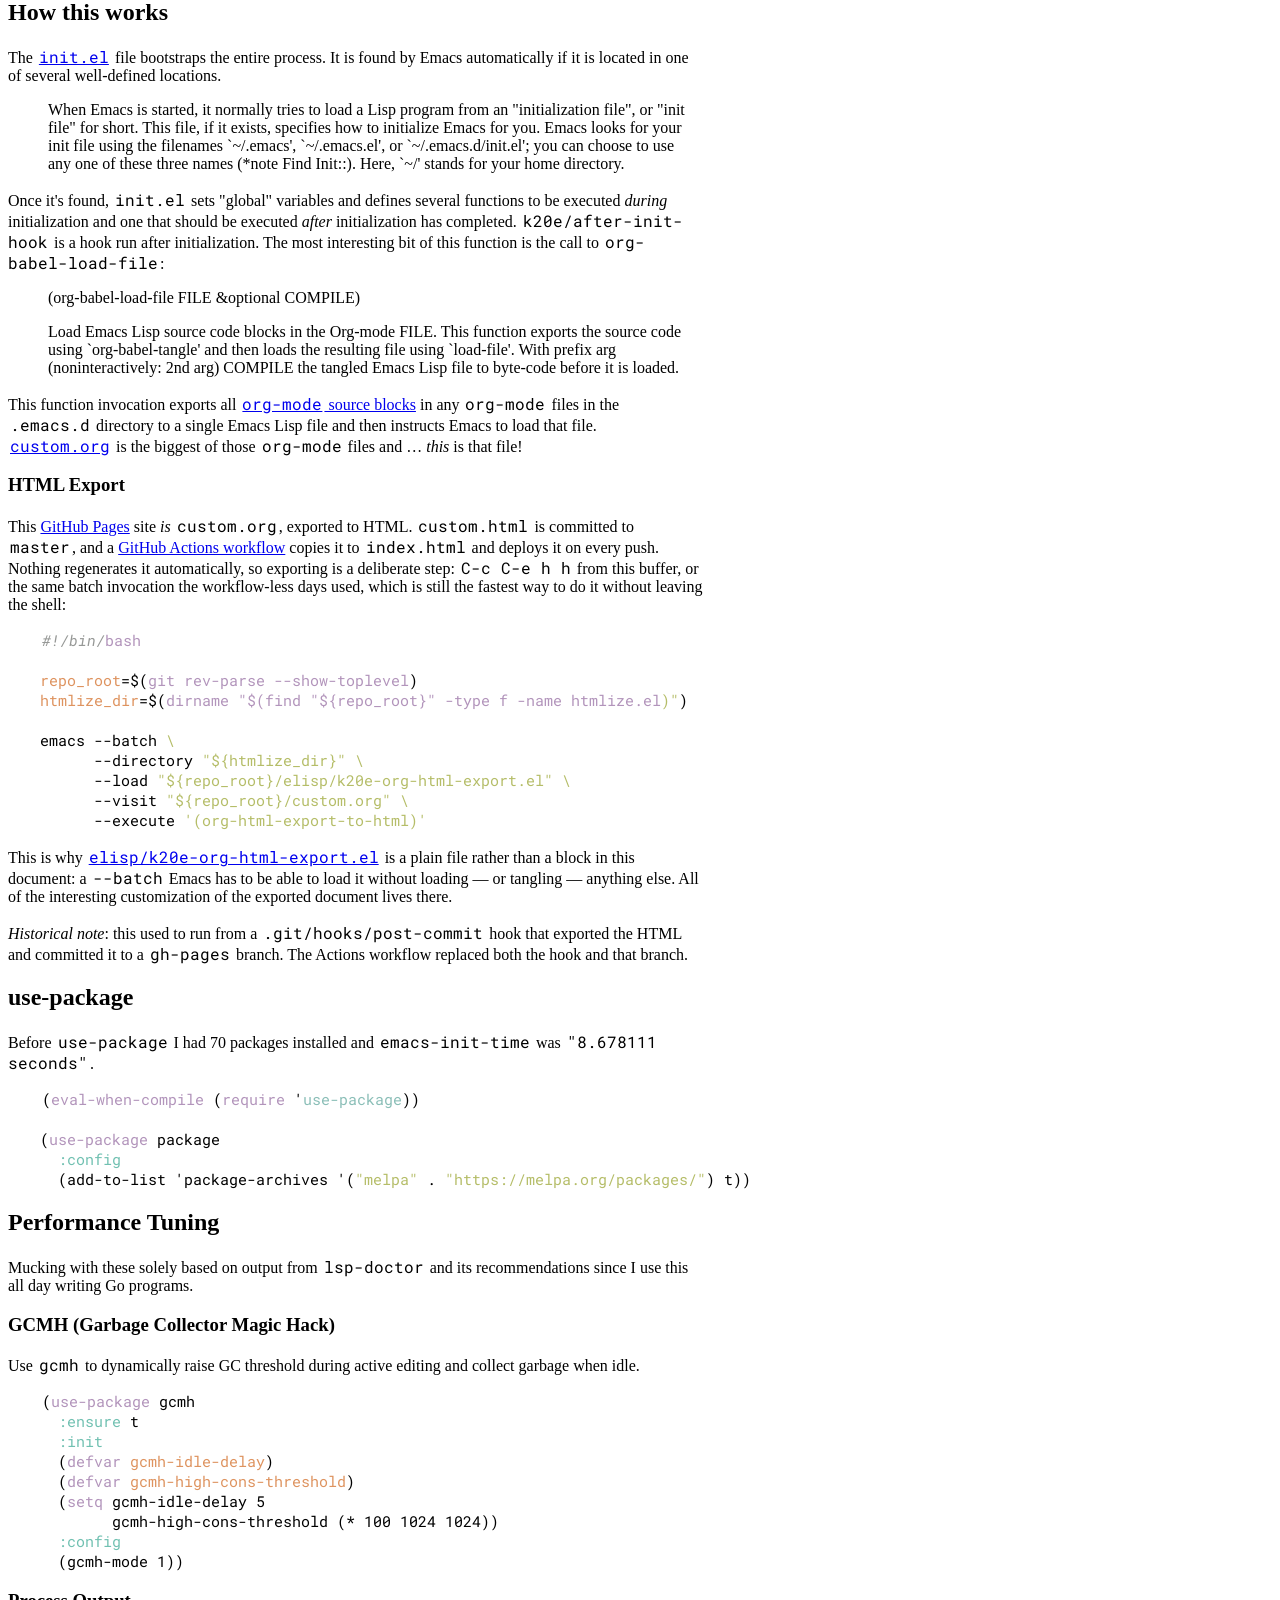
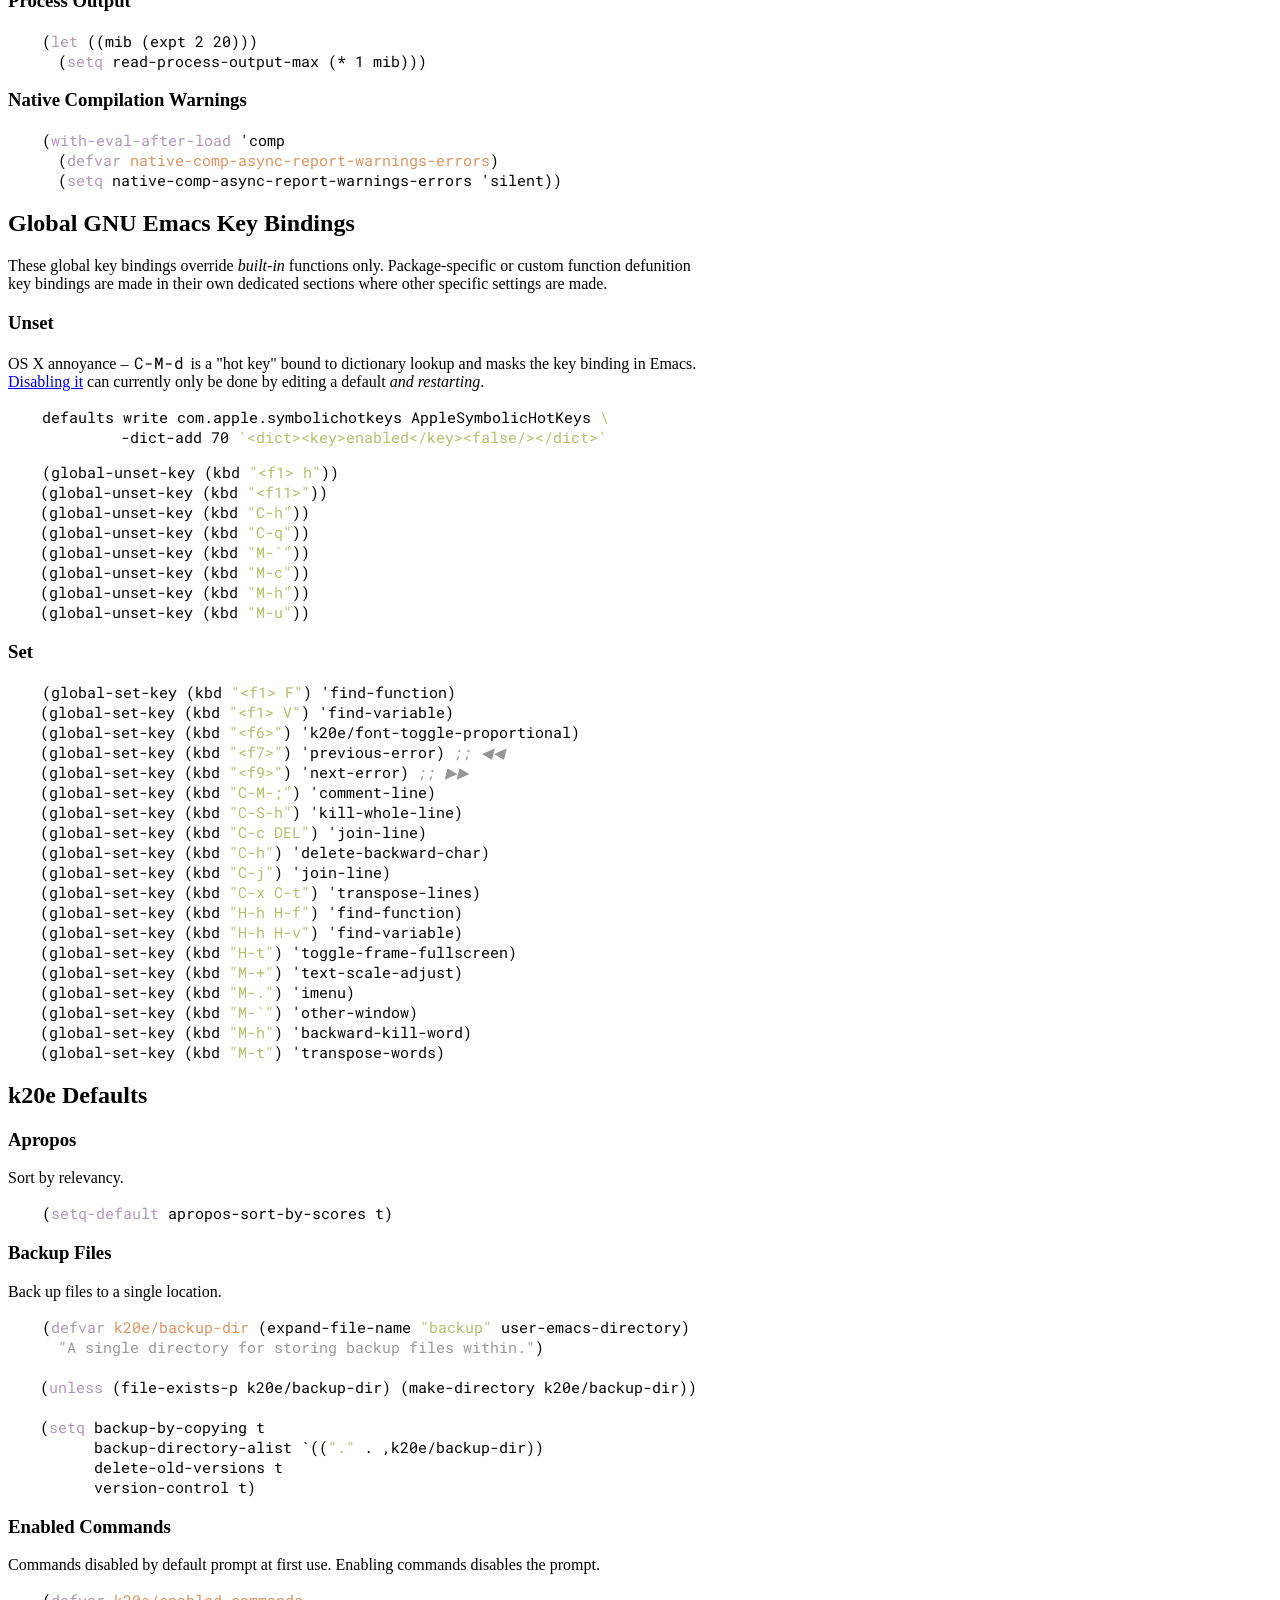
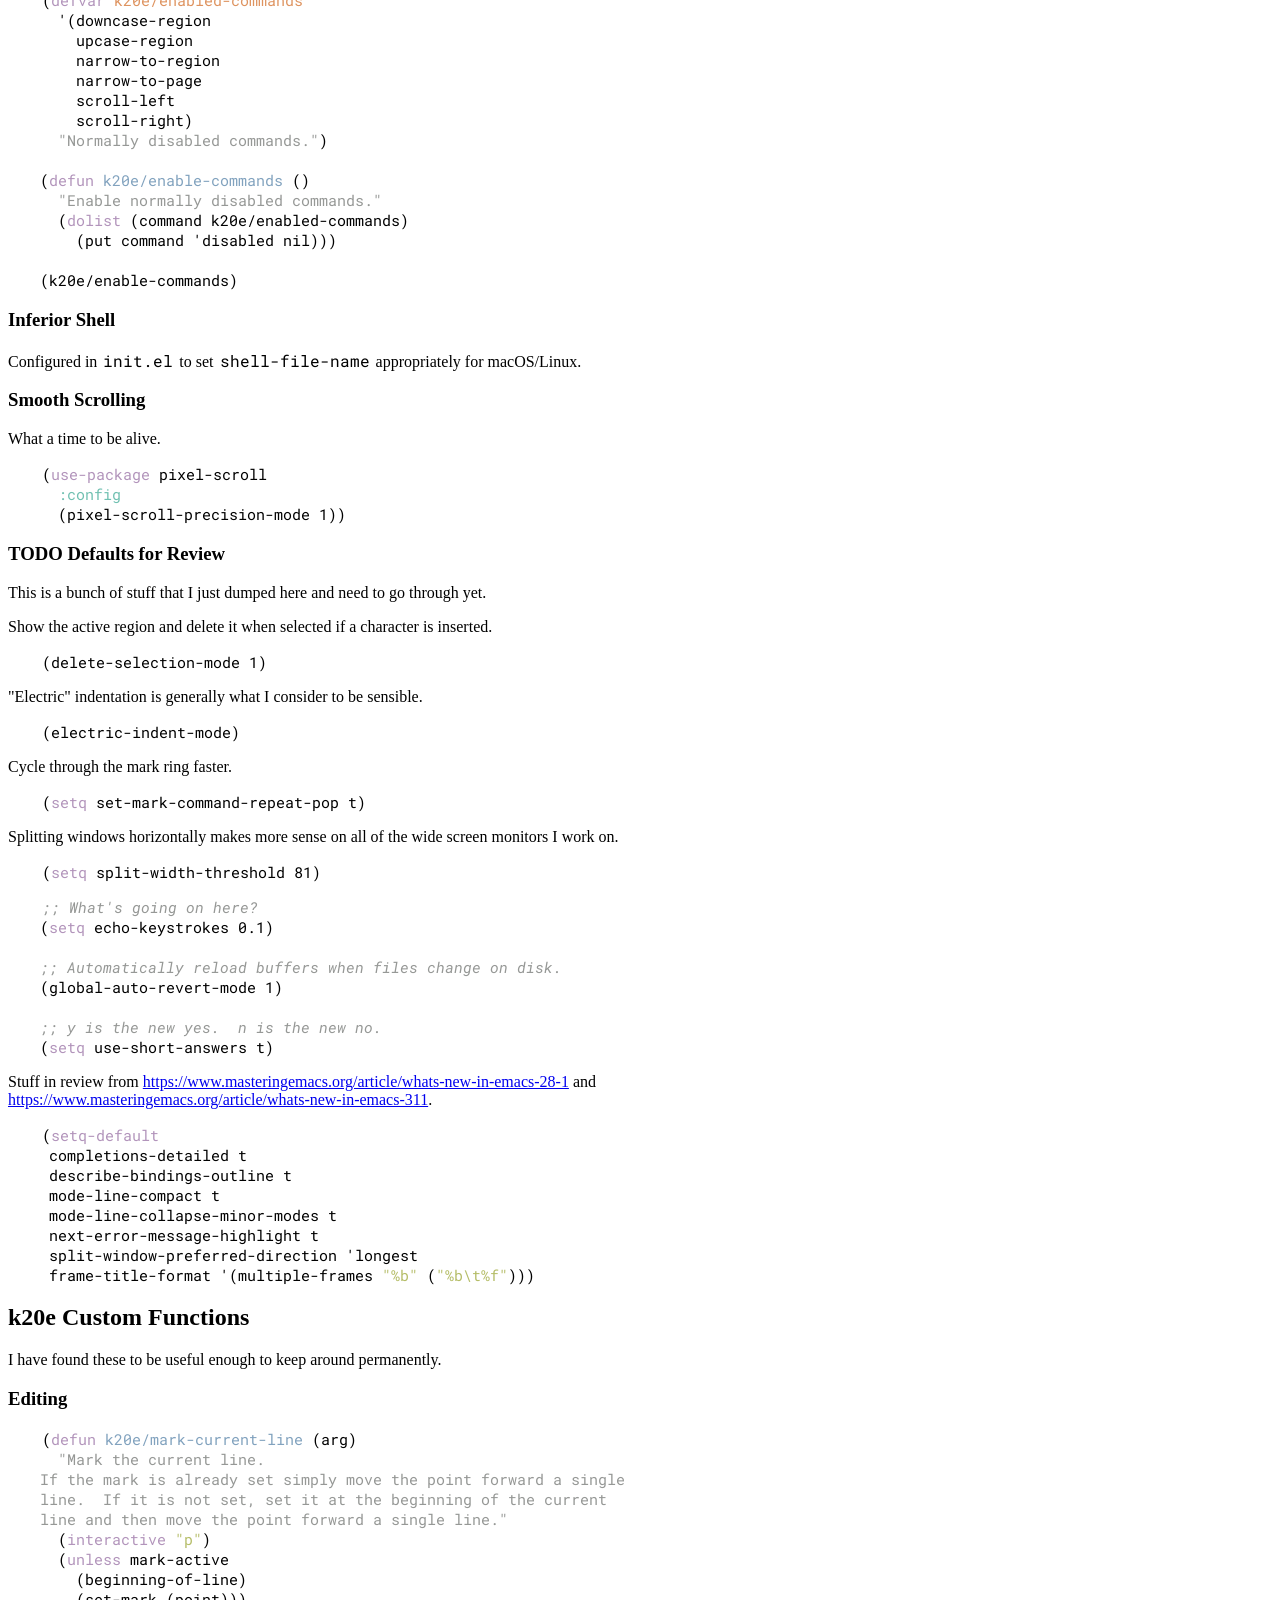
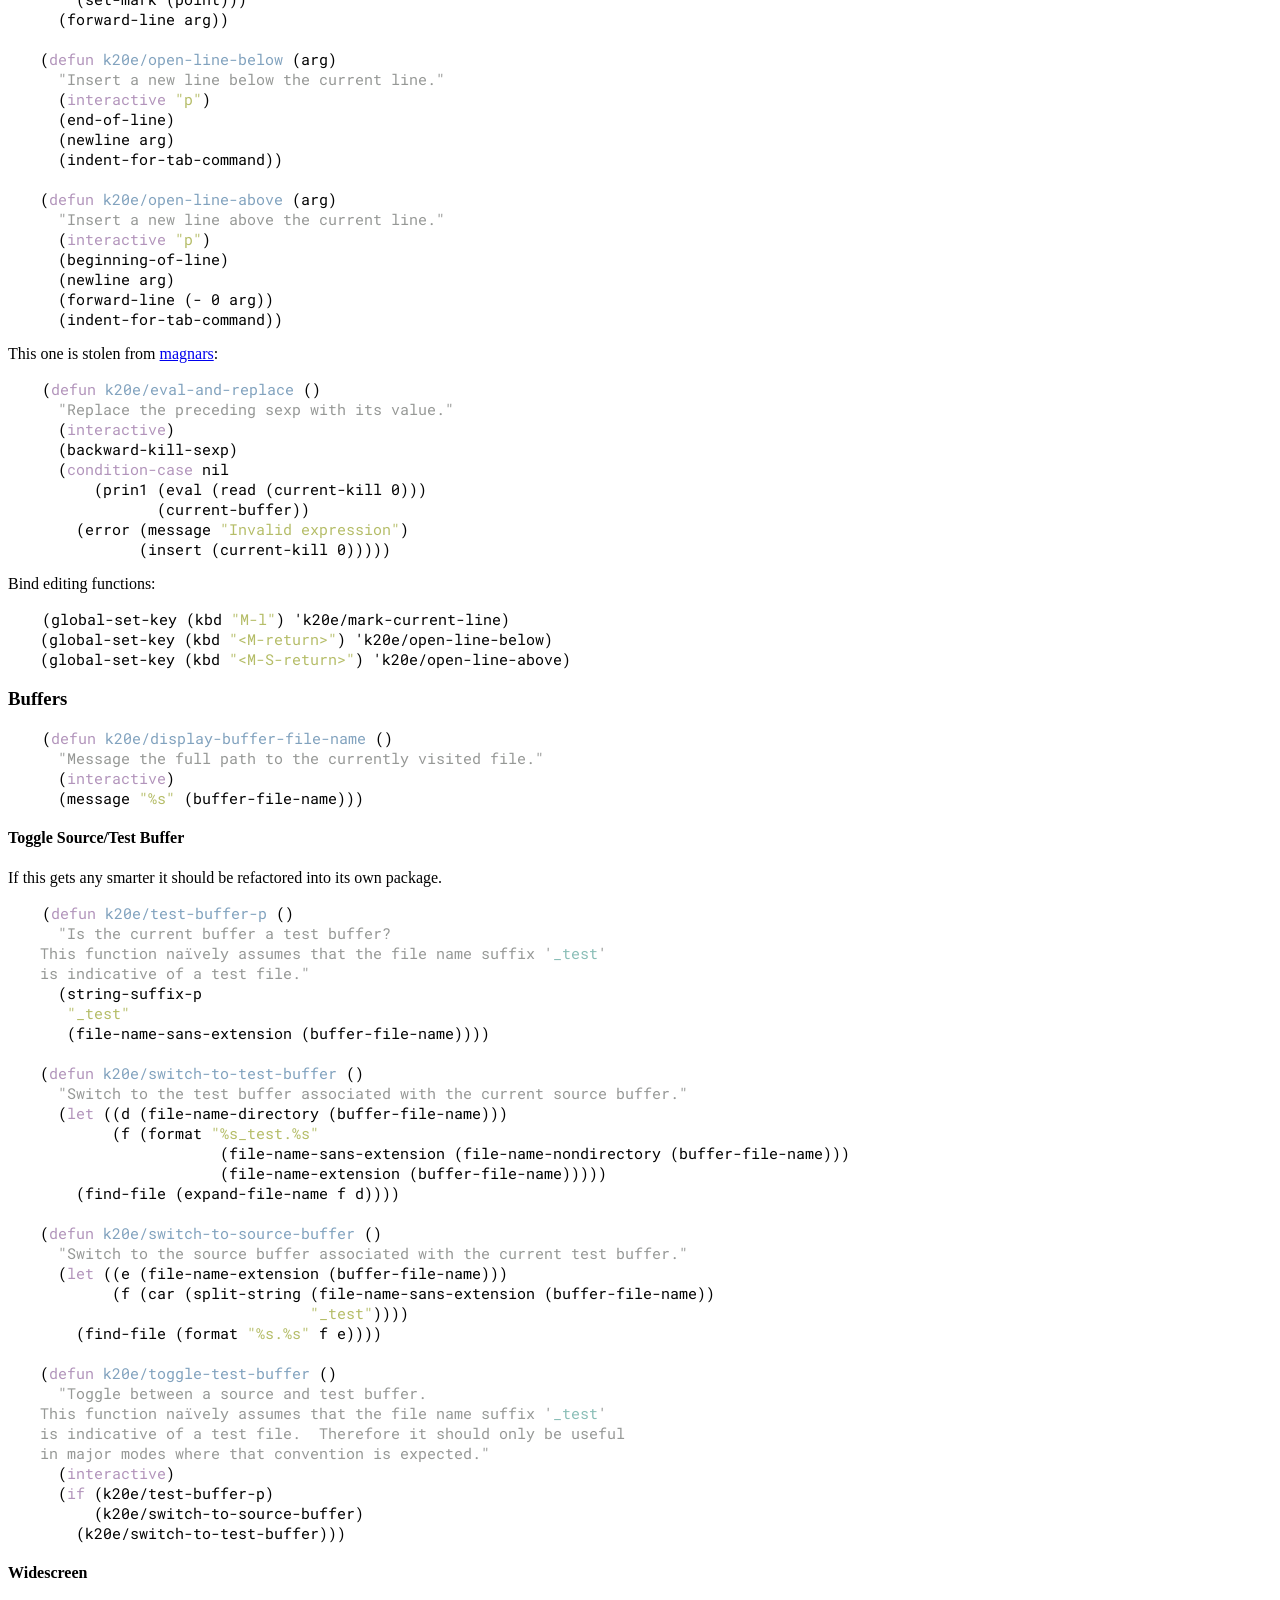
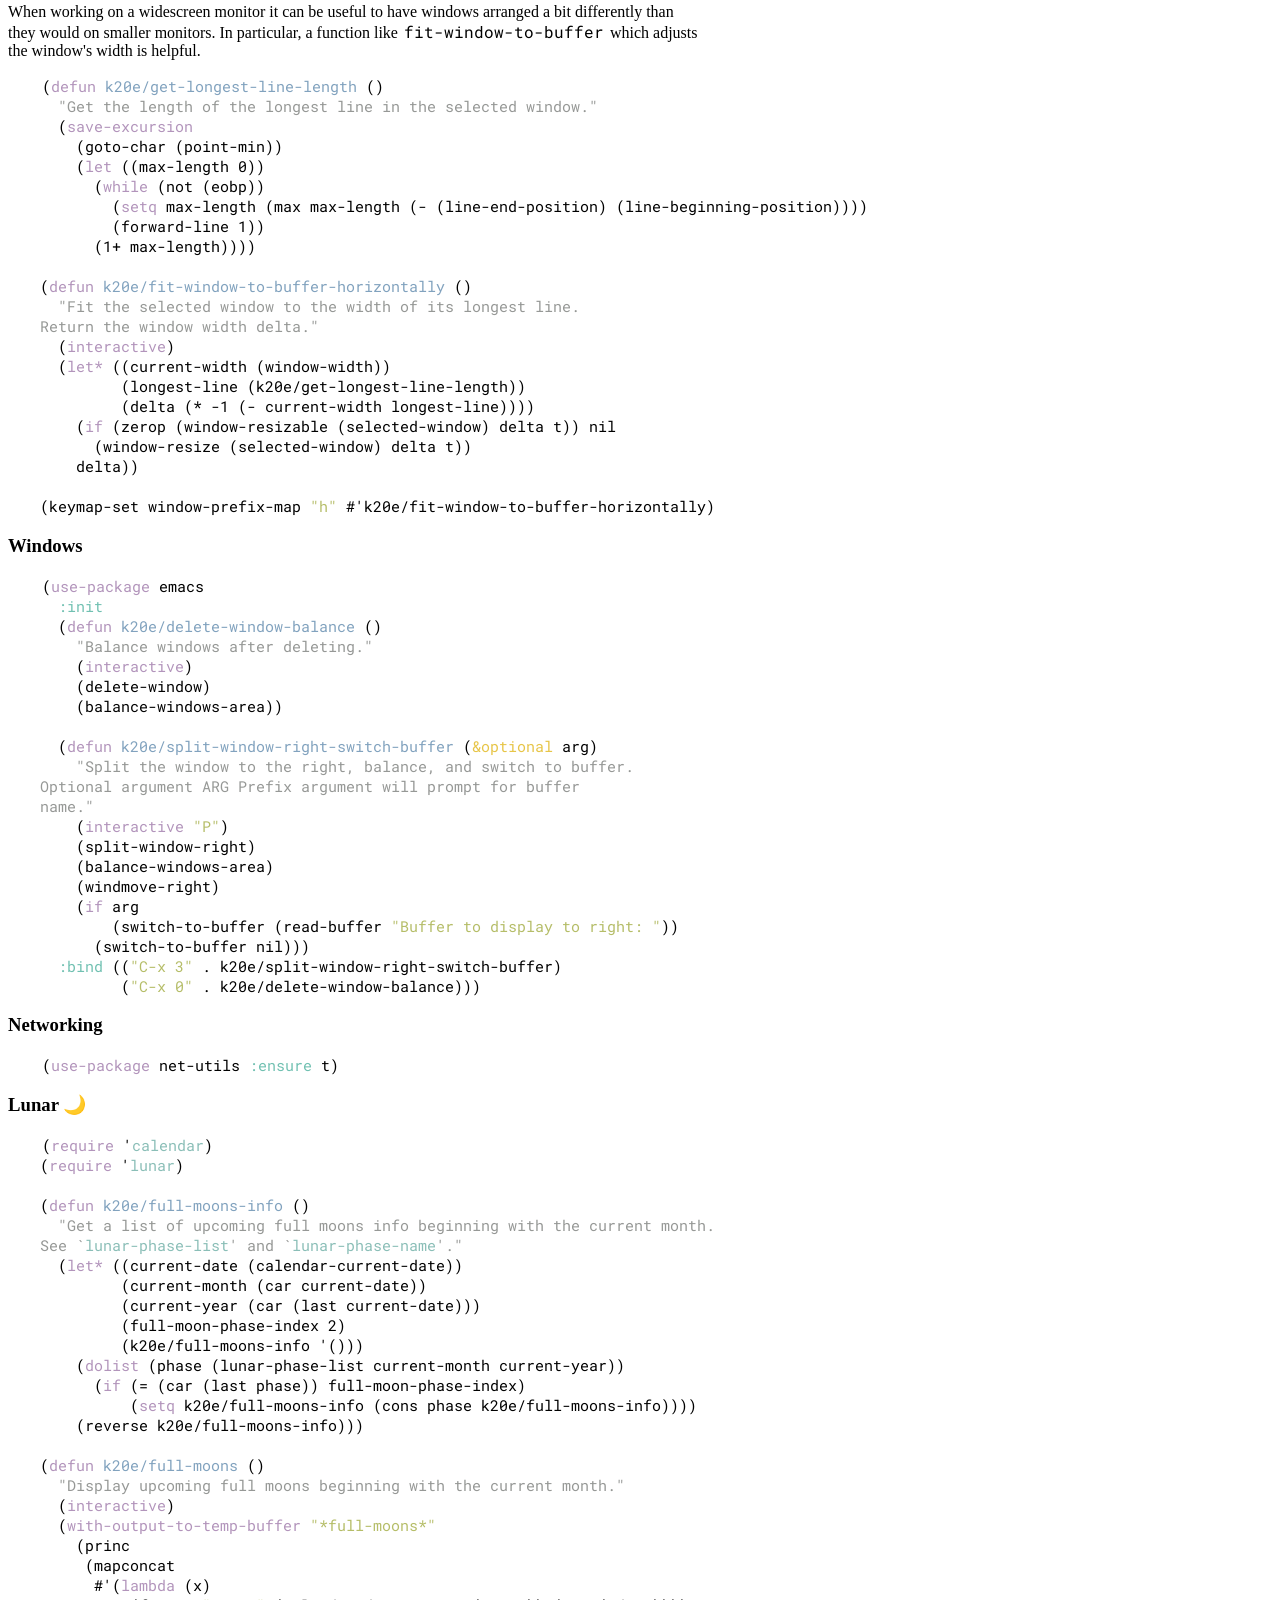
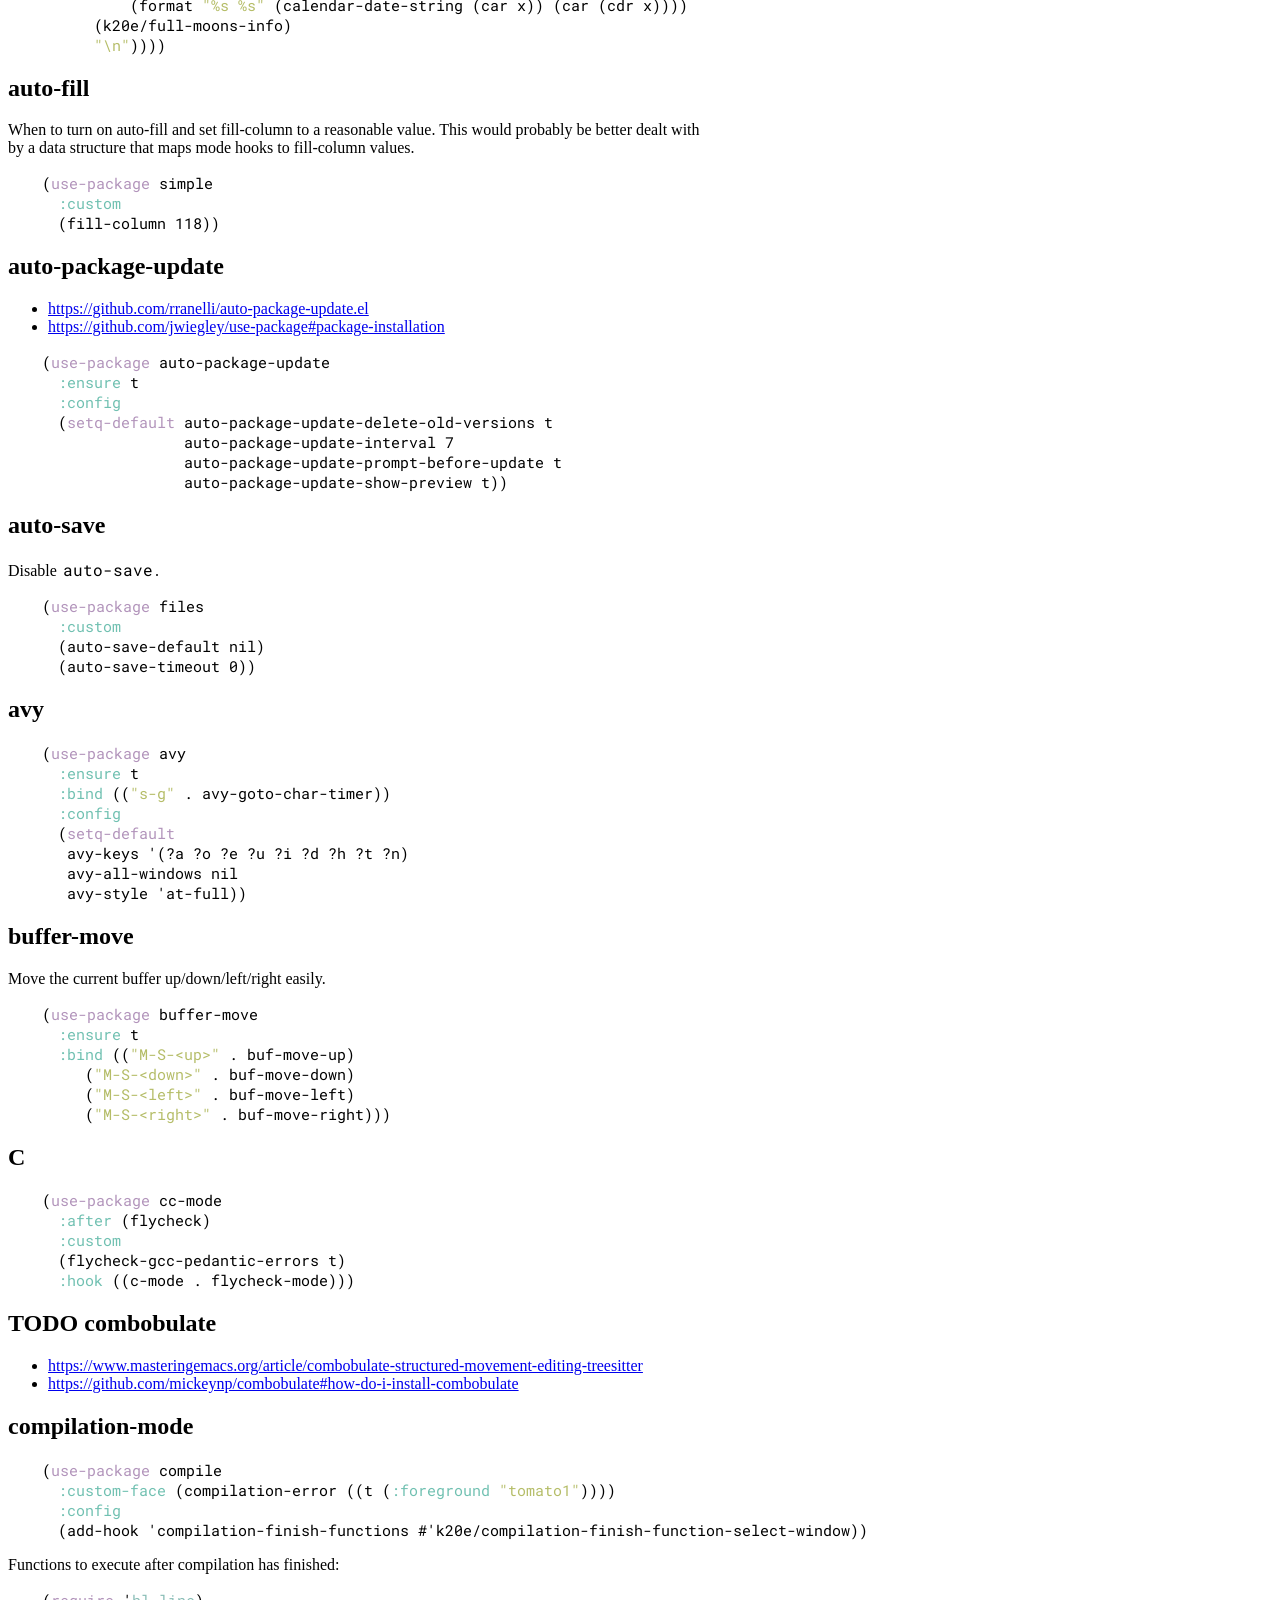
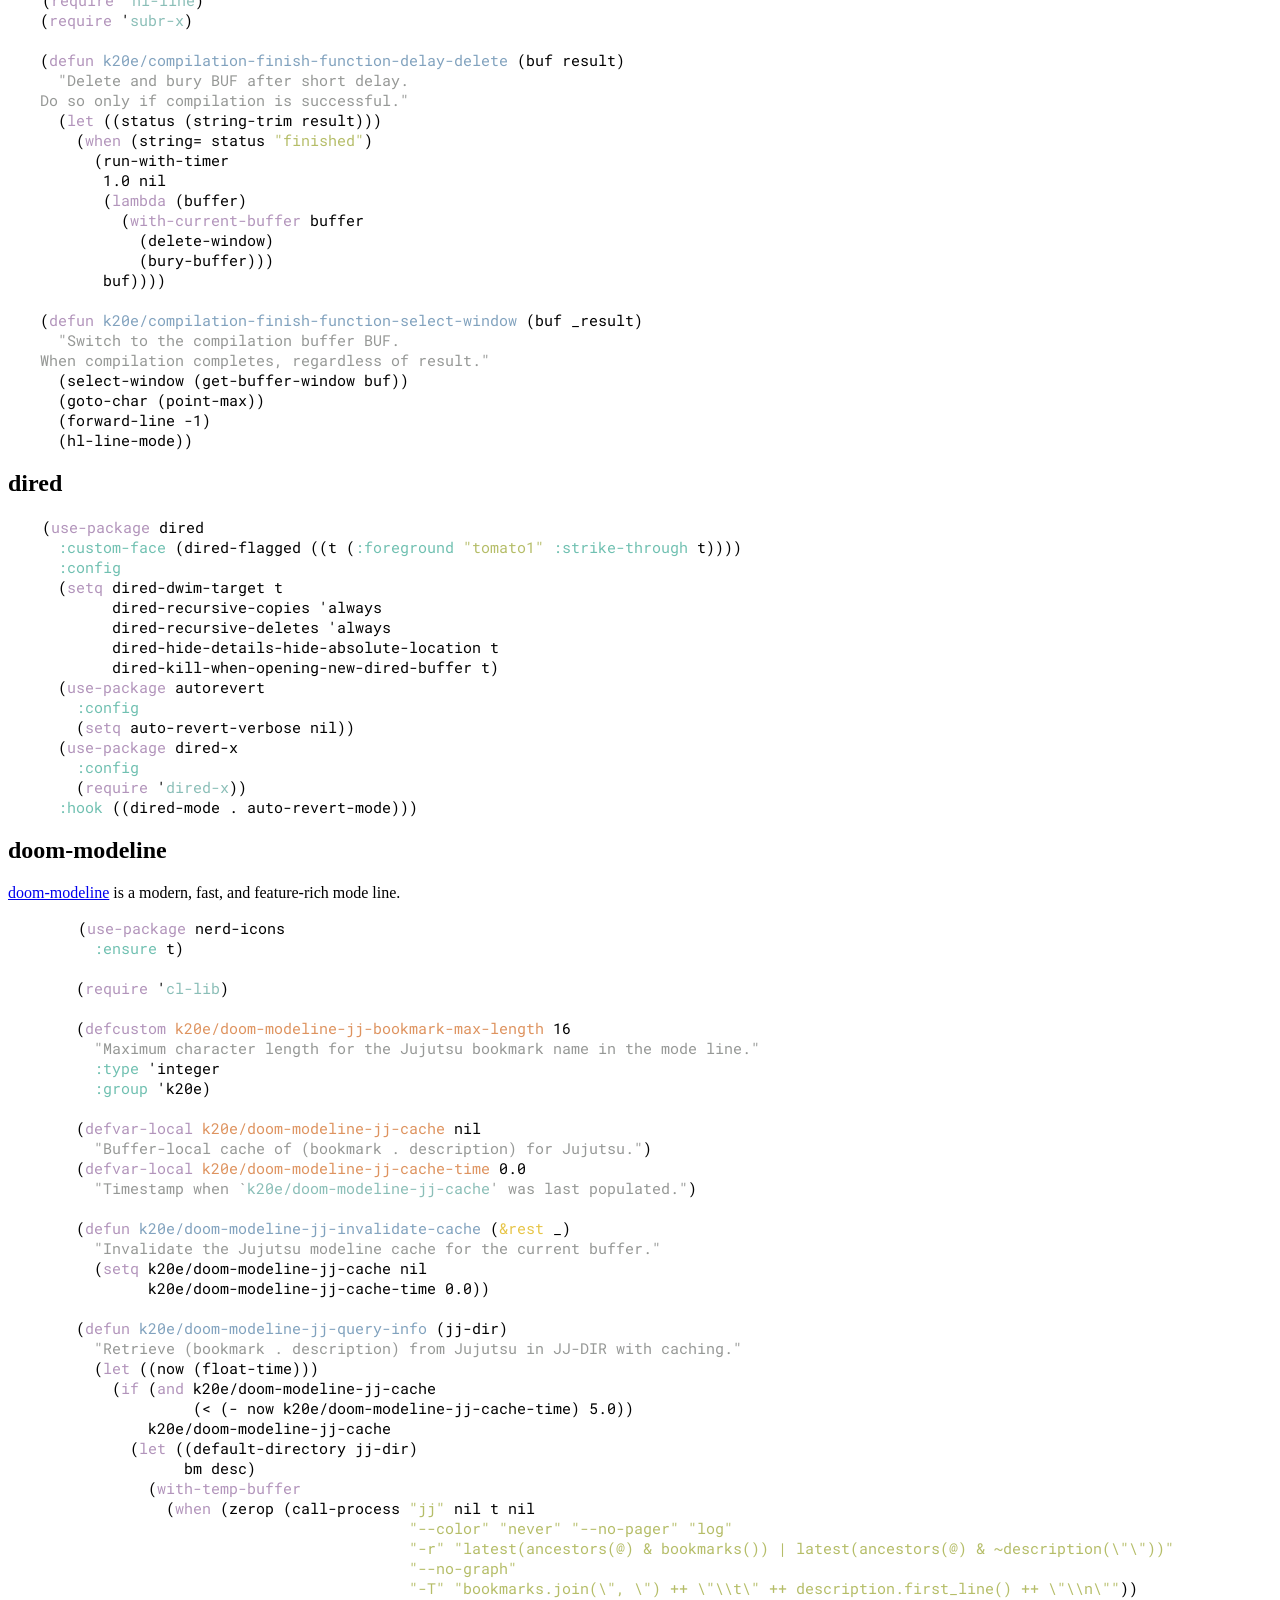
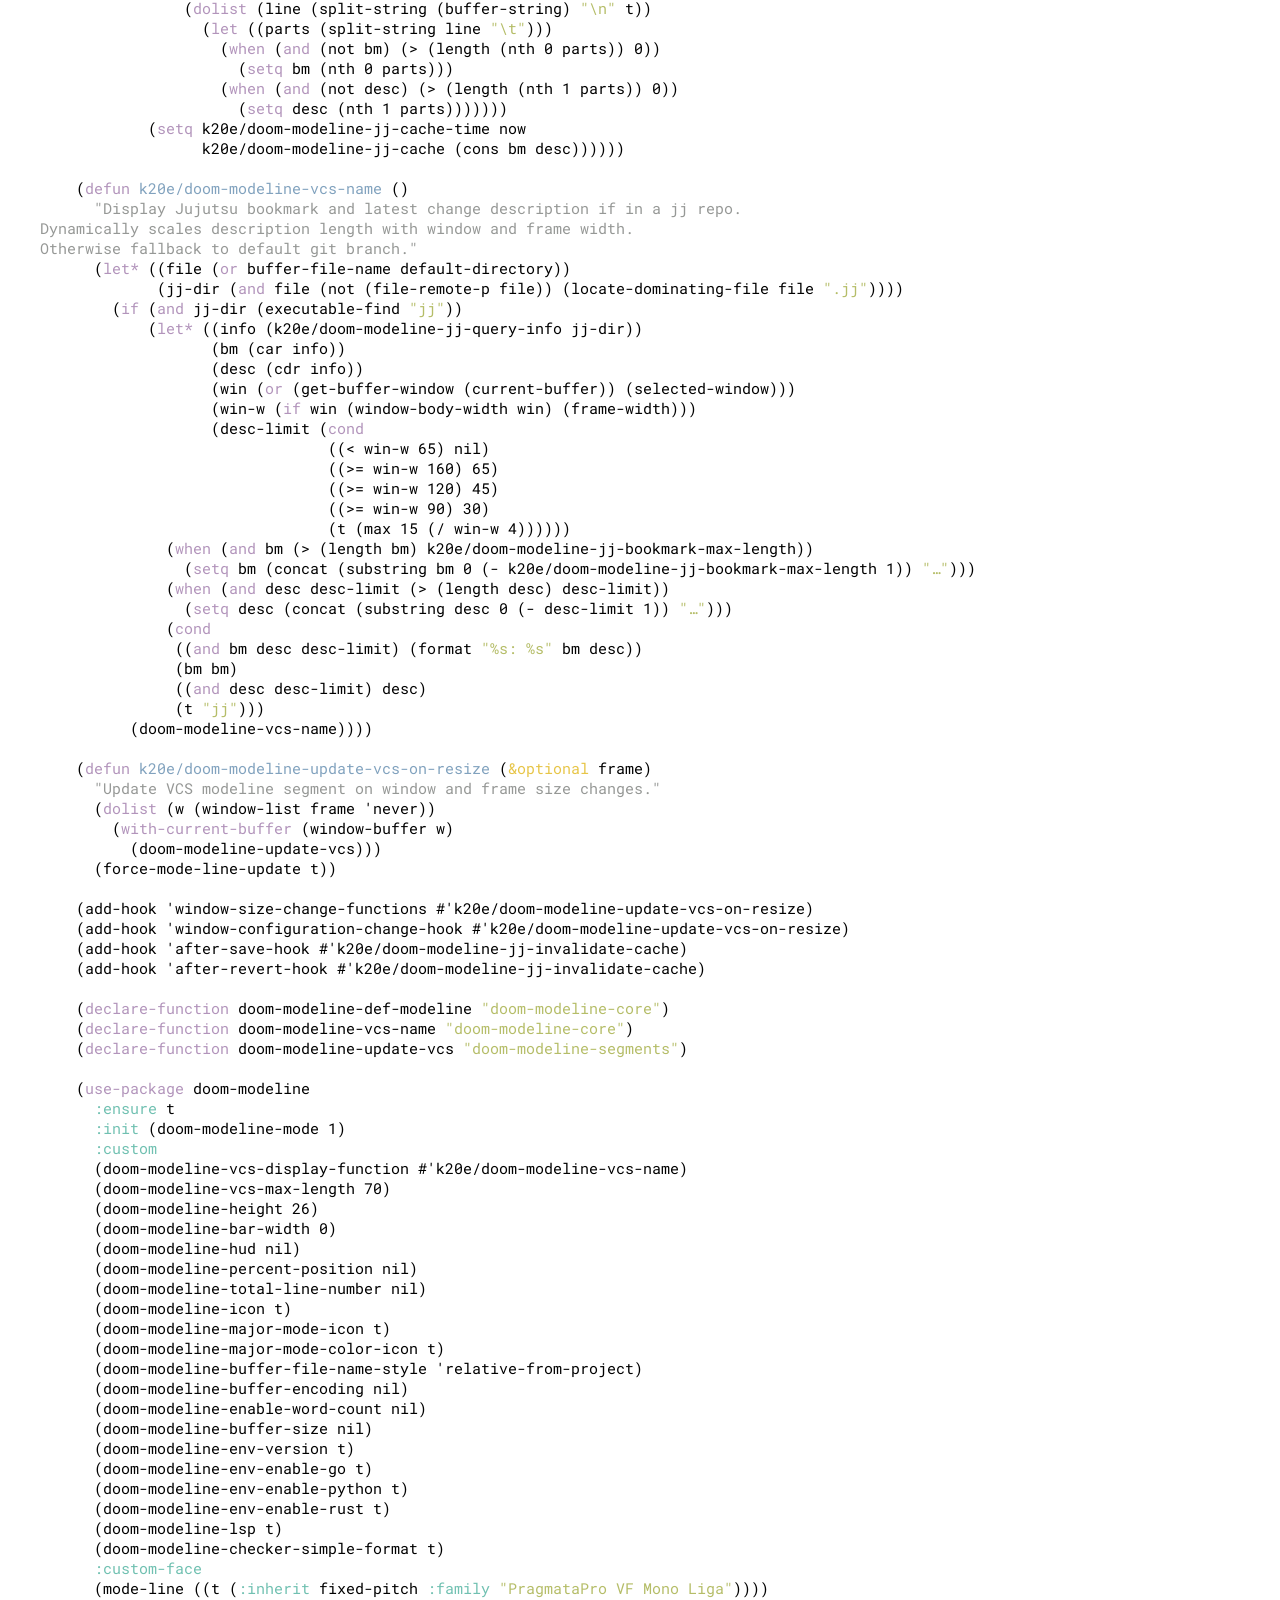
==== commit d97ec6cc: "publish" ====
--- a/custom.html
+++ b/custom.html
@@ -3,7 +3,7 @@
 "http://www.w3.org/TR/xhtml1/DTD/xhtml1-strict.dtd">
 <html xmlns="http://www.w3.org/1999/xhtml" lang="en" xml:lang="en">
 <head>
-<!-- 2026-08-28 Fri 21:17 -->
+<!-- 2026-08-28 Fri 21:25 -->
 <meta http-equiv="Content-Type" content="text/html;charset=utf-8" />
 <meta name="viewport" content="width=device-width, initial-scale=1" />
 <title>Literate =.emacs.d=</title>
@@ -2268,6 +2268,39 @@
       <span class="org-builtin">:type</span> 'integer
       <span class="org-builtin">:group</span> 'k20e)
 
+    (<span class="org-keyword"><span class="org-elisp-macro">defvar-local</span></span> <span class="org-variable-name">k20e/doom-modeline-jj-cache</span> nil
+      <span class="org-doc">"Buffer-local cache of (bookmark . description) for Jujutsu."</span>)
+    (<span class="org-keyword"><span class="org-elisp-macro">defvar-local</span></span> <span class="org-variable-name">k20e/doom-modeline-jj-cache-time</span> 0.0
+      <span class="org-doc">"Timestamp when `</span><span class="org-doc"><span class="org-constant">k20e/doom-modeline-jj-cache</span></span><span class="org-doc">' was last populated."</span>)
+
+    (<span class="org-keyword"><span class="org-elisp-macro">defun</span></span> <span class="org-function-name"><span class="org-elisp-defun">k20e/doom-modeline-jj-invalidate-cache</span></span> (<span class="org-type"><span class="org-elisp-ampersand">&amp;rest</span></span> _)
+      <span class="org-doc">"Invalidate the Jujutsu modeline cache for the current buffer."</span>
+      (<span class="org-keyword"><span class="org-elisp-special-form">setq</span></span> <span class="org-elisp-free-variable">k20e/doom-modeline-jj-cache</span> nil
+            <span class="org-elisp-free-variable">k20e/doom-modeline-jj-cache-time</span> 0.0))
+
+    (<span class="org-keyword"><span class="org-elisp-macro">defun</span></span> <span class="org-function-name"><span class="org-elisp-defun">k20e/doom-modeline-jj-query-info</span></span> (<span class="org-elisp-binding-variable">jj-dir</span>)
+      <span class="org-doc">"Retrieve (bookmark . description) from Jujutsu in JJ-DIR with caching."</span>
+      (<span class="org-keyword"><span class="org-elisp-special-form">let</span></span> ((<span class="org-elisp-binding-variable">now</span> (<span class="org-elisp-function">float-time</span>)))
+        (<span class="org-keyword"><span class="org-elisp-special-form">if</span></span> (<span class="org-keyword"><span class="org-elisp-special-form">and</span></span> <span class="org-elisp-free-variable">k20e/doom-modeline-jj-cache</span>
+                 (<span class="org-elisp-function">&lt;</span> (<span class="org-elisp-function">-</span> <span class="org-elisp-bound-variable">now</span> <span class="org-elisp-free-variable">k20e/doom-modeline-jj-cache-time</span>) 5.0))
+            <span class="org-elisp-free-variable">k20e/doom-modeline-jj-cache</span>
+          (<span class="org-keyword"><span class="org-elisp-special-form">let</span></span> ((<span class="org-elisp-shadowing-variable">default-directory</span> <span class="org-elisp-bound-variable">jj-dir</span>)
+                <span class="org-elisp-binding-variable">bm</span> <span class="org-elisp-binding-variable">desc</span>)
+            (<span class="org-keyword"><span class="org-elisp-macro">with-temp-buffer</span></span>
+              (<span class="org-keyword"><span class="org-elisp-macro">when</span></span> (<span class="org-elisp-function">zerop</span> (<span class="org-elisp-function">call-process</span> <span class="org-string">"jj"</span> nil t nil
+                                         <span class="org-string">"--color"</span> <span class="org-string">"never"</span> <span class="org-string">"--no-pager"</span> <span class="org-string">"log"</span>
+                                         <span class="org-string">"-r"</span> <span class="org-string">"latest(ancestors(@) &amp; bookmarks()) | latest(ancestors(@) &amp; ~description(\"\"))"</span>
+                                         <span class="org-string">"--no-graph"</span>
+                                         <span class="org-string">"-T"</span> <span class="org-string">"bookmarks.join(\", \") ++ \"\\t\" ++ description.first_line() ++ \"\\n\""</span>))
+                (<span class="org-keyword"><span class="org-elisp-macro">dolist</span></span> (line (split-string (buffer-string) <span class="org-string">"\n"</span> t))
+                  (<span class="org-keyword">let</span> ((parts (split-string line <span class="org-string">"\t"</span>)))
+                    (<span class="org-keyword">when</span> (<span class="org-keyword">and</span> (not bm) (&gt; (length (nth 0 parts)) 0))
+                      (<span class="org-keyword">setq</span> bm (nth 0 parts)))
+                    (<span class="org-keyword">when</span> (<span class="org-keyword">and</span> (not desc) (&gt; (length (nth 1 parts)) 0))
+                      (<span class="org-keyword">setq</span> desc (nth 1 parts)))))))
+            (<span class="org-keyword"><span class="org-elisp-special-form">setq</span></span> <span class="org-elisp-free-variable">k20e/doom-modeline-jj-cache-time</span> <span class="org-elisp-bound-variable">now</span>
+                  <span class="org-elisp-free-variable">k20e/doom-modeline-jj-cache</span> (<span class="org-elisp-function">cons</span> <span class="org-elisp-bound-variable">bm</span> <span class="org-elisp-bound-variable">desc</span>))))))
+
     (<span class="org-keyword"><span class="org-elisp-macro">defun</span></span> <span class="org-function-name"><span class="org-elisp-defun">k20e/doom-modeline-vcs-name</span></span> ()
       <span class="org-doc">"Display Jujutsu bookmark and latest change description if in a jj repo.
 Dynamically scales description length with window and frame width.
@@ -2275,39 +2308,26 @@
       (<span class="org-keyword"><span class="org-elisp-special-form">let*</span></span> ((<span class="org-elisp-binding-variable">file</span> (<span class="org-keyword"><span class="org-elisp-special-form">or</span></span> <span class="org-elisp-free-variable">buffer-file-name</span> <span class="org-elisp-free-variable">default-directory</span>))
              (<span class="org-elisp-binding-variable">jj-dir</span> (<span class="org-keyword"><span class="org-elisp-special-form">and</span></span> <span class="org-elisp-bound-variable">file</span> (<span class="org-elisp-function">not</span> (<span class="org-elisp-function">file-remote-p</span> <span class="org-elisp-bound-variable">file</span>)) (<span class="org-elisp-function">locate-dominating-file</span> <span class="org-elisp-bound-variable">file</span> <span class="org-string">".jj"</span>))))
         (<span class="org-keyword"><span class="org-elisp-special-form">if</span></span> (<span class="org-keyword"><span class="org-elisp-special-form">and</span></span> <span class="org-elisp-bound-variable">jj-dir</span> (<span class="org-elisp-function">executable-find</span> <span class="org-string">"jj"</span>))
-            (<span class="org-keyword"><span class="org-elisp-special-form">let</span></span> ((<span class="org-elisp-shadowing-variable">default-directory</span> <span class="org-elisp-bound-variable">jj-dir</span>))
-              (<span class="org-keyword"><span class="org-elisp-macro">with-temp-buffer</span></span>
-                (<span class="org-keyword"><span class="org-elisp-special-form">if</span></span> (<span class="org-elisp-function">zerop</span> (<span class="org-elisp-function">call-process</span> <span class="org-string">"jj"</span> nil t nil
-                                         <span class="org-string">"--color"</span> <span class="org-string">"never"</span> <span class="org-string">"--no-pager"</span> <span class="org-string">"log"</span>
-                                         <span class="org-string">"-r"</span> <span class="org-string">"latest(ancestors(@) &amp; bookmarks()) | latest(ancestors(@) &amp; ~description(\"\"))"</span>
-                                         <span class="org-string">"--no-graph"</span>
-                                         <span class="org-string">"-T"</span> <span class="org-string">"bookmarks.join(\", \") ++ \"\\t\" ++ description.first_line() ++ \"\\n\""</span>))
-                    (<span class="org-keyword"><span class="org-elisp-special-form">let*</span></span> ((<span class="org-elisp-binding-variable">lines</span> (<span class="org-elisp-function">split-string</span> (<span class="org-elisp-function">buffer-string</span>) <span class="org-string">"\n"</span> t))
-                           (<span class="org-elisp-binding-variable">win</span> (<span class="org-keyword"><span class="org-elisp-special-form">or</span></span> (<span class="org-elisp-function">get-buffer-window</span> (<span class="org-elisp-function">current-buffer</span>)) (<span class="org-elisp-function">selected-window</span>)))
-                           (<span class="org-elisp-binding-variable">win-w</span> (<span class="org-keyword"><span class="org-elisp-special-form">if</span></span> <span class="org-elisp-bound-variable">win</span> (<span class="org-elisp-function">window-body-width</span> <span class="org-elisp-bound-variable">win</span>) (<span class="org-elisp-function">frame-width</span>)))
-                           (<span class="org-elisp-binding-variable">desc-limit</span> (<span class="org-keyword"><span class="org-elisp-special-form">cond</span></span>
-                                        ((<span class="org-elisp-function">&lt;</span> <span class="org-elisp-bound-variable">win-w</span> 65) nil)
-                                        ((<span class="org-elisp-function">&gt;=</span> <span class="org-elisp-bound-variable">win-w</span> 160) 65)
-                                        ((<span class="org-elisp-function">&gt;=</span> <span class="org-elisp-bound-variable">win-w</span> 120) 45)
-                                        ((<span class="org-elisp-function">&gt;=</span> <span class="org-elisp-bound-variable">win-w</span> 90) 30)
-                                        (t (<span class="org-elisp-function">max</span> 15 (<span class="org-elisp-function">/</span> <span class="org-elisp-bound-variable">win-w</span> 4)))))
-                           <span class="org-elisp-binding-variable">bm</span> <span class="org-elisp-binding-variable">desc</span>)
-                      (<span class="org-keyword"><span class="org-elisp-macro">dolist</span></span> (line lines)
-                        (<span class="org-keyword">let</span> ((parts (split-string line <span class="org-string">"\t"</span>)))
-                          (<span class="org-keyword">when</span> (<span class="org-keyword">and</span> (not bm) (&gt; (length (nth 0 parts)) 0))
-                            (<span class="org-keyword">setq</span> bm (nth 0 parts)))
-                          (<span class="org-keyword">when</span> (<span class="org-keyword">and</span> (not desc) (&gt; (length (nth 1 parts)) 0))
-                            (<span class="org-keyword">setq</span> desc (nth 1 parts)))))
-                      (<span class="org-keyword"><span class="org-elisp-macro">when</span></span> (<span class="org-keyword"><span class="org-elisp-special-form">and</span></span> <span class="org-elisp-bound-variable">bm</span> (<span class="org-elisp-function">&gt;</span> (<span class="org-elisp-function">length</span> <span class="org-elisp-bound-variable">bm</span>) <span class="org-elisp-free-variable">k20e/doom-modeline-jj-bookmark-max-length</span>))
-                        (<span class="org-keyword"><span class="org-elisp-special-form">setq</span></span> <span class="org-elisp-bound-variable">bm</span> (<span class="org-elisp-function">concat</span> (<span class="org-elisp-function">substring</span> <span class="org-elisp-bound-variable">bm</span> 0 (<span class="org-elisp-function">-</span> <span class="org-elisp-free-variable">k20e/doom-modeline-jj-bookmark-max-length</span> 1)) <span class="org-string">"&#8230;"</span>)))
-                      (<span class="org-keyword"><span class="org-elisp-macro">when</span></span> (<span class="org-keyword"><span class="org-elisp-special-form">and</span></span> <span class="org-elisp-bound-variable">desc</span> <span class="org-elisp-bound-variable">desc-limit</span> (<span class="org-elisp-function">&gt;</span> (<span class="org-elisp-function">length</span> <span class="org-elisp-bound-variable">desc</span>) <span class="org-elisp-bound-variable">desc-limit</span>))
-                        (<span class="org-keyword"><span class="org-elisp-special-form">setq</span></span> <span class="org-elisp-bound-variable">desc</span> (<span class="org-elisp-function">concat</span> (<span class="org-elisp-function">substring</span> <span class="org-elisp-bound-variable">desc</span> 0 (<span class="org-elisp-function">-</span> <span class="org-elisp-bound-variable">desc-limit</span> 1)) <span class="org-string">"&#8230;"</span>)))
-                      (<span class="org-keyword"><span class="org-elisp-special-form">cond</span></span>
-                       ((<span class="org-keyword"><span class="org-elisp-special-form">and</span></span> <span class="org-elisp-bound-variable">bm</span> <span class="org-elisp-bound-variable">desc</span> <span class="org-elisp-bound-variable">desc-limit</span>) (<span class="org-elisp-function">format</span> <span class="org-string">"%s: %s"</span> <span class="org-elisp-bound-variable">bm</span> <span class="org-elisp-bound-variable">desc</span>))
-                       (<span class="org-elisp-bound-variable">bm</span> <span class="org-elisp-bound-variable">bm</span>)
-                       ((<span class="org-keyword"><span class="org-elisp-special-form">and</span></span> <span class="org-elisp-bound-variable">desc</span> <span class="org-elisp-bound-variable">desc-limit</span>) <span class="org-elisp-bound-variable">desc</span>)
-                       (t <span class="org-string">"jj"</span>)))
-                  (<span class="org-elisp-function">doom-modeline-vcs-name</span>))))
+            (<span class="org-keyword"><span class="org-elisp-special-form">let*</span></span> ((<span class="org-elisp-binding-variable">info</span> (<span class="org-elisp-function">k20e/doom-modeline-jj-query-info</span> <span class="org-elisp-bound-variable">jj-dir</span>))
+                   (<span class="org-elisp-binding-variable">bm</span> (<span class="org-elisp-function">car</span> <span class="org-elisp-bound-variable">info</span>))
+                   (<span class="org-elisp-binding-variable">desc</span> (<span class="org-elisp-function">cdr</span> <span class="org-elisp-bound-variable">info</span>))
+                   (<span class="org-elisp-binding-variable">win</span> (<span class="org-keyword"><span class="org-elisp-special-form">or</span></span> (<span class="org-elisp-function">get-buffer-window</span> (<span class="org-elisp-function">current-buffer</span>)) (<span class="org-elisp-function">selected-window</span>)))
+                   (<span class="org-elisp-binding-variable">win-w</span> (<span class="org-keyword"><span class="org-elisp-special-form">if</span></span> <span class="org-elisp-bound-variable">win</span> (<span class="org-elisp-function">window-body-width</span> <span class="org-elisp-bound-variable">win</span>) (<span class="org-elisp-function">frame-width</span>)))
+                   (<span class="org-elisp-binding-variable">desc-limit</span> (<span class="org-keyword"><span class="org-elisp-special-form">cond</span></span>
+                                ((<span class="org-elisp-function">&lt;</span> <span class="org-elisp-bound-variable">win-w</span> 65) nil)
+                                ((<span class="org-elisp-function">&gt;=</span> <span class="org-elisp-bound-variable">win-w</span> 160) 65)
+                                ((<span class="org-elisp-function">&gt;=</span> <span class="org-elisp-bound-variable">win-w</span> 120) 45)
+                                ((<span class="org-elisp-function">&gt;=</span> <span class="org-elisp-bound-variable">win-w</span> 90) 30)
+                                (t (<span class="org-elisp-function">max</span> 15 (<span class="org-elisp-function">/</span> <span class="org-elisp-bound-variable">win-w</span> 4))))))
+              (<span class="org-keyword"><span class="org-elisp-macro">when</span></span> (<span class="org-keyword"><span class="org-elisp-special-form">and</span></span> <span class="org-elisp-bound-variable">bm</span> (<span class="org-elisp-function">&gt;</span> (<span class="org-elisp-function">length</span> <span class="org-elisp-bound-variable">bm</span>) <span class="org-elisp-free-variable">k20e/doom-modeline-jj-bookmark-max-length</span>))
+                (<span class="org-keyword"><span class="org-elisp-special-form">setq</span></span> <span class="org-elisp-bound-variable">bm</span> (<span class="org-elisp-function">concat</span> (<span class="org-elisp-function">substring</span> <span class="org-elisp-bound-variable">bm</span> 0 (<span class="org-elisp-function">-</span> <span class="org-elisp-free-variable">k20e/doom-modeline-jj-bookmark-max-length</span> 1)) <span class="org-string">"&#8230;"</span>)))
+              (<span class="org-keyword"><span class="org-elisp-macro">when</span></span> (<span class="org-keyword"><span class="org-elisp-special-form">and</span></span> <span class="org-elisp-bound-variable">desc</span> <span class="org-elisp-bound-variable">desc-limit</span> (<span class="org-elisp-function">&gt;</span> (<span class="org-elisp-function">length</span> <span class="org-elisp-bound-variable">desc</span>) <span class="org-elisp-bound-variable">desc-limit</span>))
+                (<span class="org-keyword"><span class="org-elisp-special-form">setq</span></span> <span class="org-elisp-bound-variable">desc</span> (<span class="org-elisp-function">concat</span> (<span class="org-elisp-function">substring</span> <span class="org-elisp-bound-variable">desc</span> 0 (<span class="org-elisp-function">-</span> <span class="org-elisp-bound-variable">desc-limit</span> 1)) <span class="org-string">"&#8230;"</span>)))
+              (<span class="org-keyword"><span class="org-elisp-special-form">cond</span></span>
+               ((<span class="org-keyword"><span class="org-elisp-special-form">and</span></span> <span class="org-elisp-bound-variable">bm</span> <span class="org-elisp-bound-variable">desc</span> <span class="org-elisp-bound-variable">desc-limit</span>) (<span class="org-elisp-function">format</span> <span class="org-string">"%s: %s"</span> <span class="org-elisp-bound-variable">bm</span> <span class="org-elisp-bound-variable">desc</span>))
+               (<span class="org-elisp-bound-variable">bm</span> <span class="org-elisp-bound-variable">bm</span>)
+               ((<span class="org-keyword"><span class="org-elisp-special-form">and</span></span> <span class="org-elisp-bound-variable">desc</span> <span class="org-elisp-bound-variable">desc-limit</span>) <span class="org-elisp-bound-variable">desc</span>)
+               (t <span class="org-string">"jj"</span>)))
           (<span class="org-elisp-function">doom-modeline-vcs-name</span>))))
 
     (<span class="org-keyword"><span class="org-elisp-macro">defun</span></span> <span class="org-function-name"><span class="org-elisp-defun">k20e/doom-modeline-update-vcs-on-resize</span></span> (<span class="org-type"><span class="org-elisp-ampersand">&amp;optional</span></span> <span class="org-elisp-binding-variable">frame</span>)
@@ -2319,6 +2339,8 @@
 
     (<span class="org-elisp-function">add-hook</span> '<span class="org-elisp-free-variable">window-size-change-functions</span> #'<span class="org-elisp-function">k20e/doom-modeline-update-vcs-on-resize</span>)
     (<span class="org-elisp-function">add-hook</span> '<span class="org-elisp-free-variable">window-configuration-change-hook</span> #'<span class="org-elisp-function">k20e/doom-modeline-update-vcs-on-resize</span>)
+    (<span class="org-elisp-function">add-hook</span> '<span class="org-elisp-free-variable">after-save-hook</span> #'<span class="org-elisp-function">k20e/doom-modeline-jj-invalidate-cache</span>)
+    (<span class="org-elisp-function">add-hook</span> '<span class="org-elisp-free-variable">after-revert-hook</span> #'<span class="org-elisp-function">k20e/doom-modeline-jj-invalidate-cache</span>)
 
     (<span class="org-keyword"><span class="org-elisp-macro">declare-function</span></span> <span class="org-elisp-function">doom-modeline-def-modeline</span> <span class="org-string">"doom-modeline-core"</span>)
     (<span class="org-keyword"><span class="org-elisp-macro">declare-function</span></span> <span class="org-elisp-function">doom-modeline-vcs-name</span> <span class="org-string">"doom-modeline-core"</span>)
@@ -4650,7 +4672,7 @@
 </div>
 <div id="postamble" class="status">
 <p class="author">Kris Molendyke</p>
-<p class="date">2026-08-28 Fri 21:15</p>
+<p class="date">2026-08-28 Fri 21:21</p>
 <p class="creator"><a href="https://www.gnu.org/software/emacs/">Emacs</a> 31.1 (<a href="https://orgmode.org">Org</a> mode 9.8.9)</p>
 </div>
 </body>
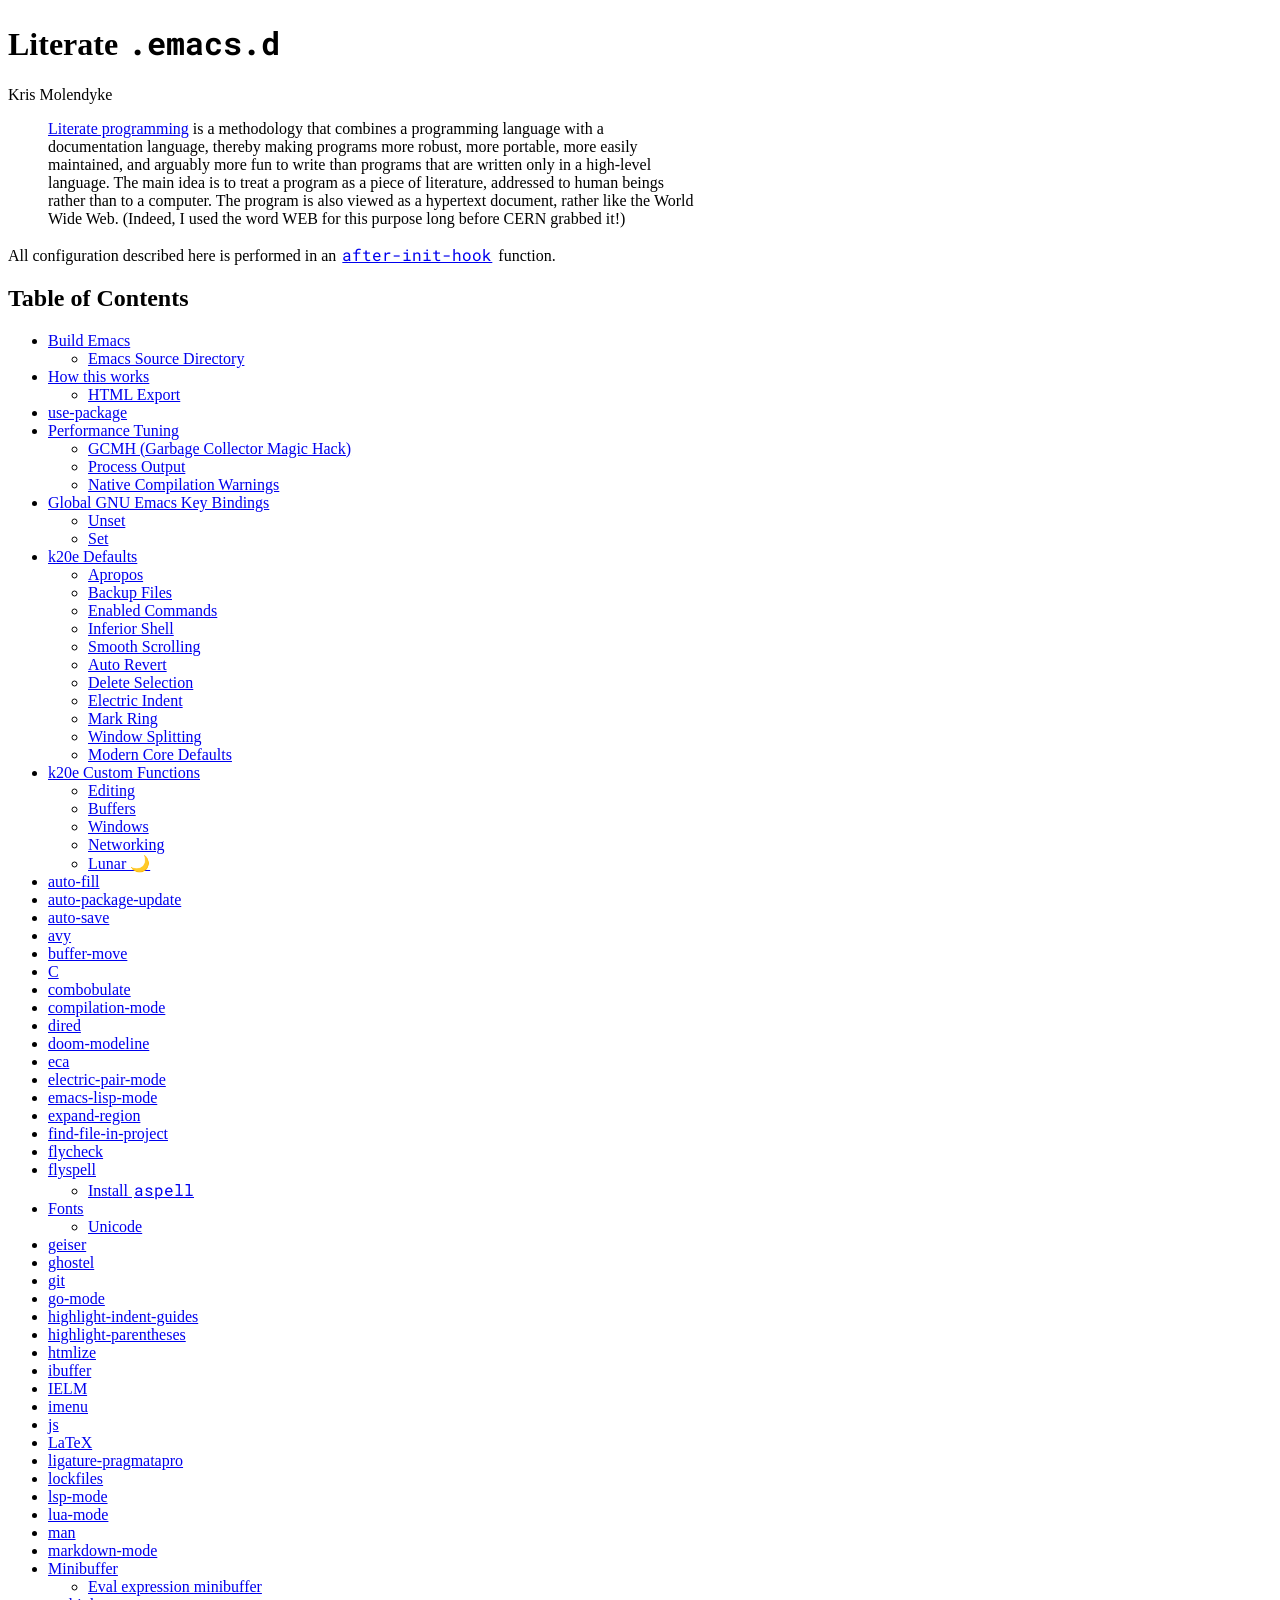
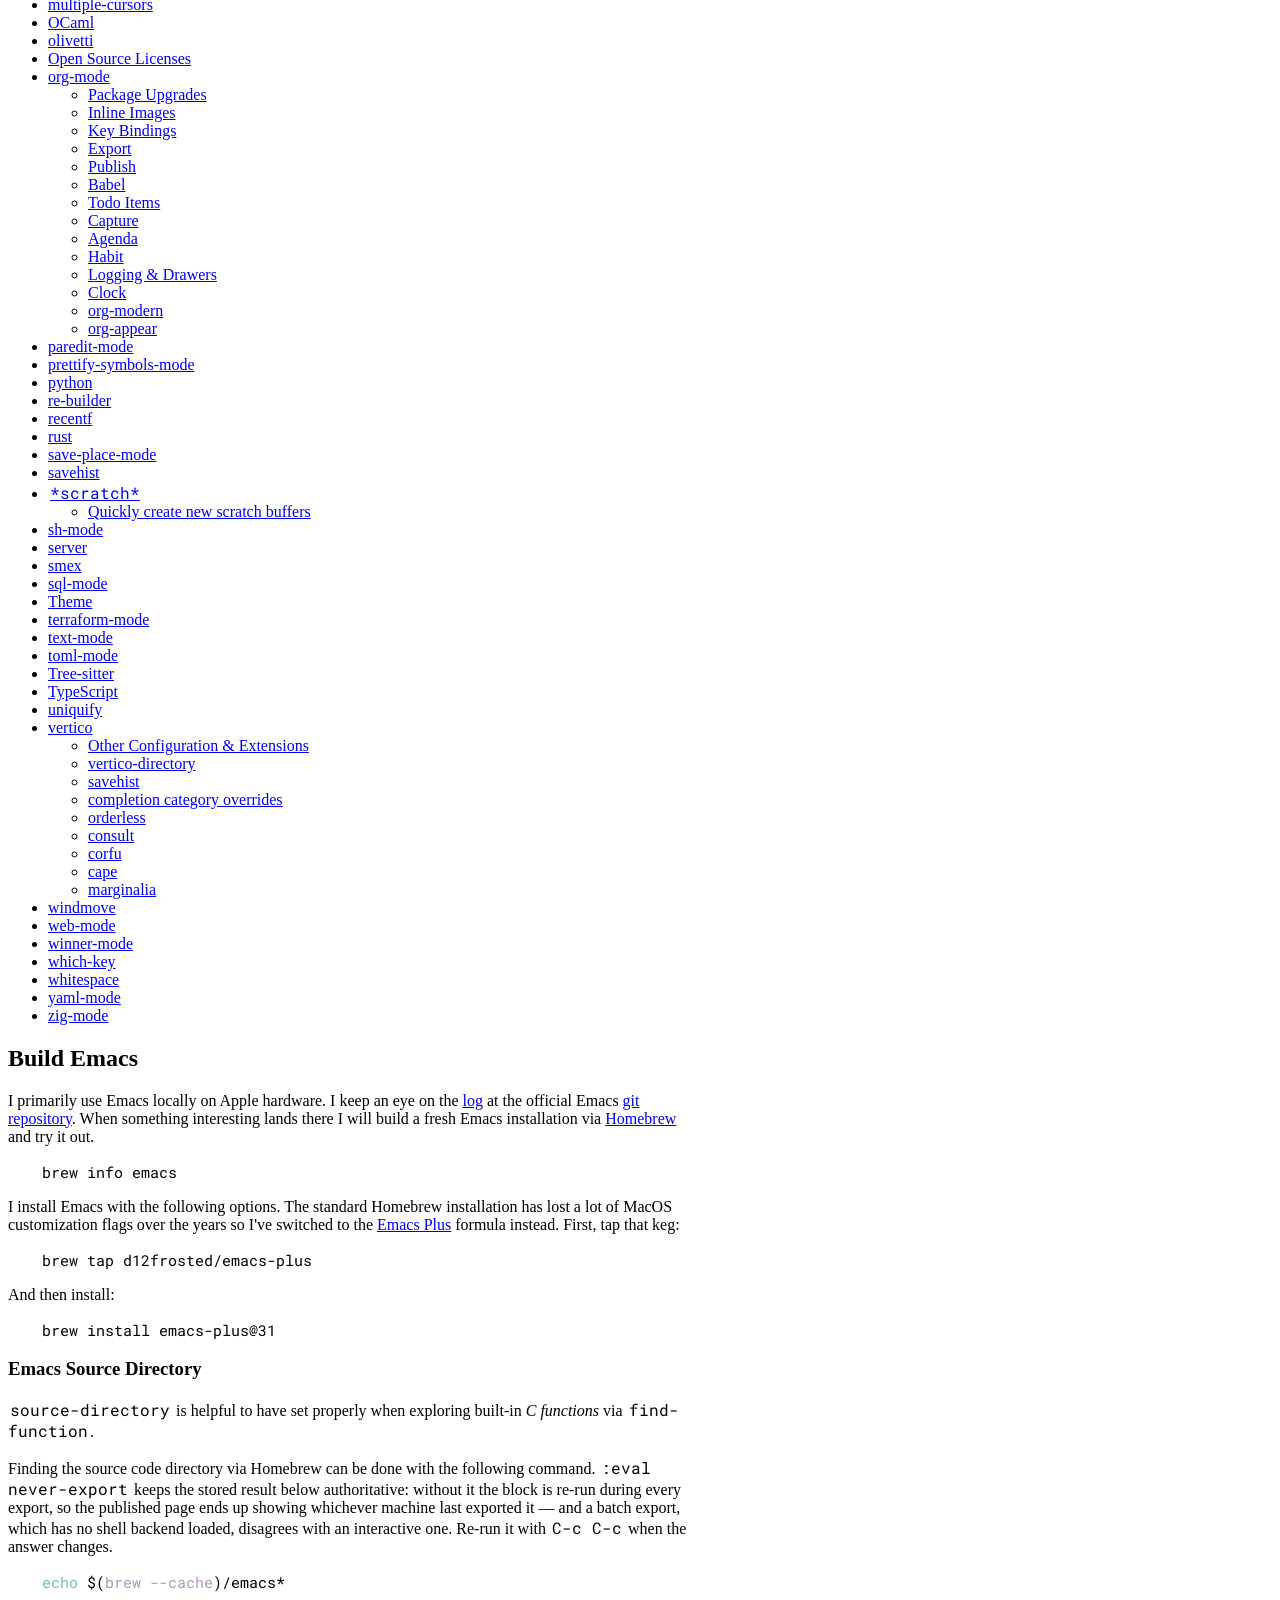
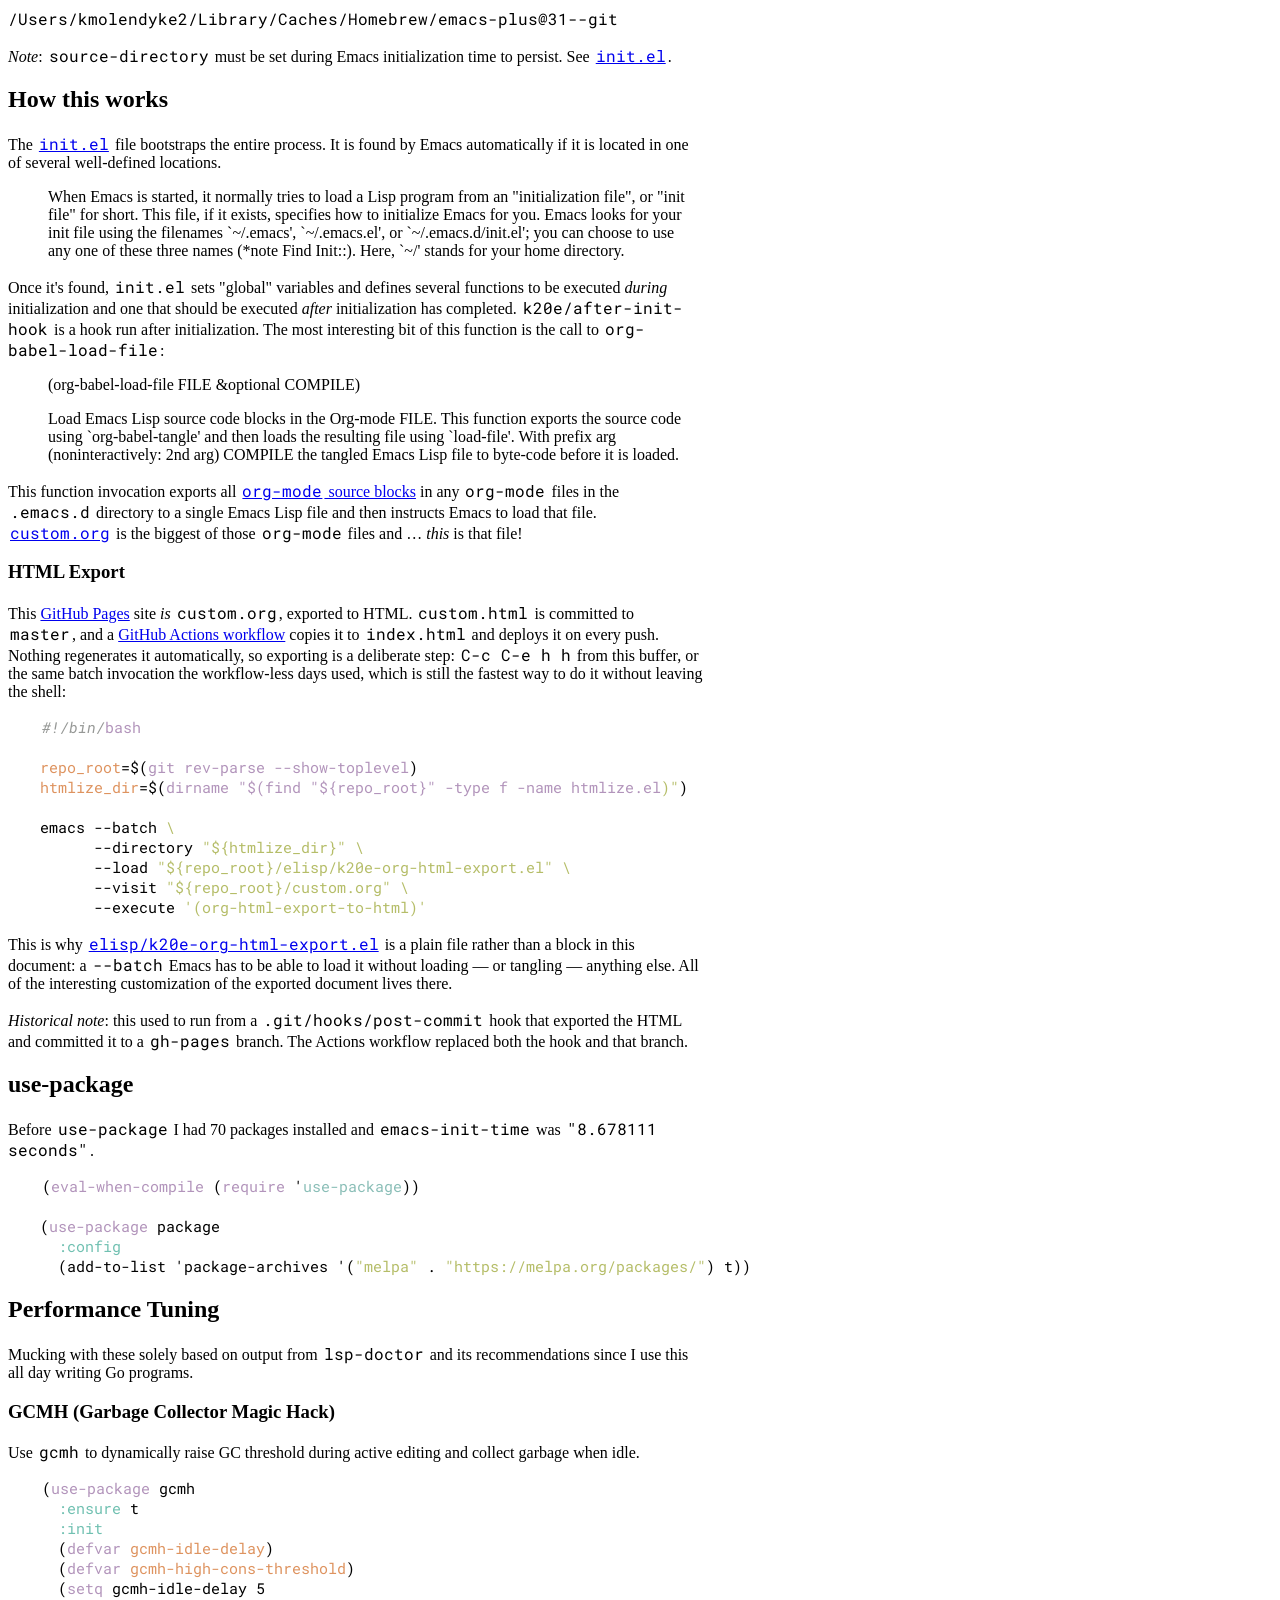
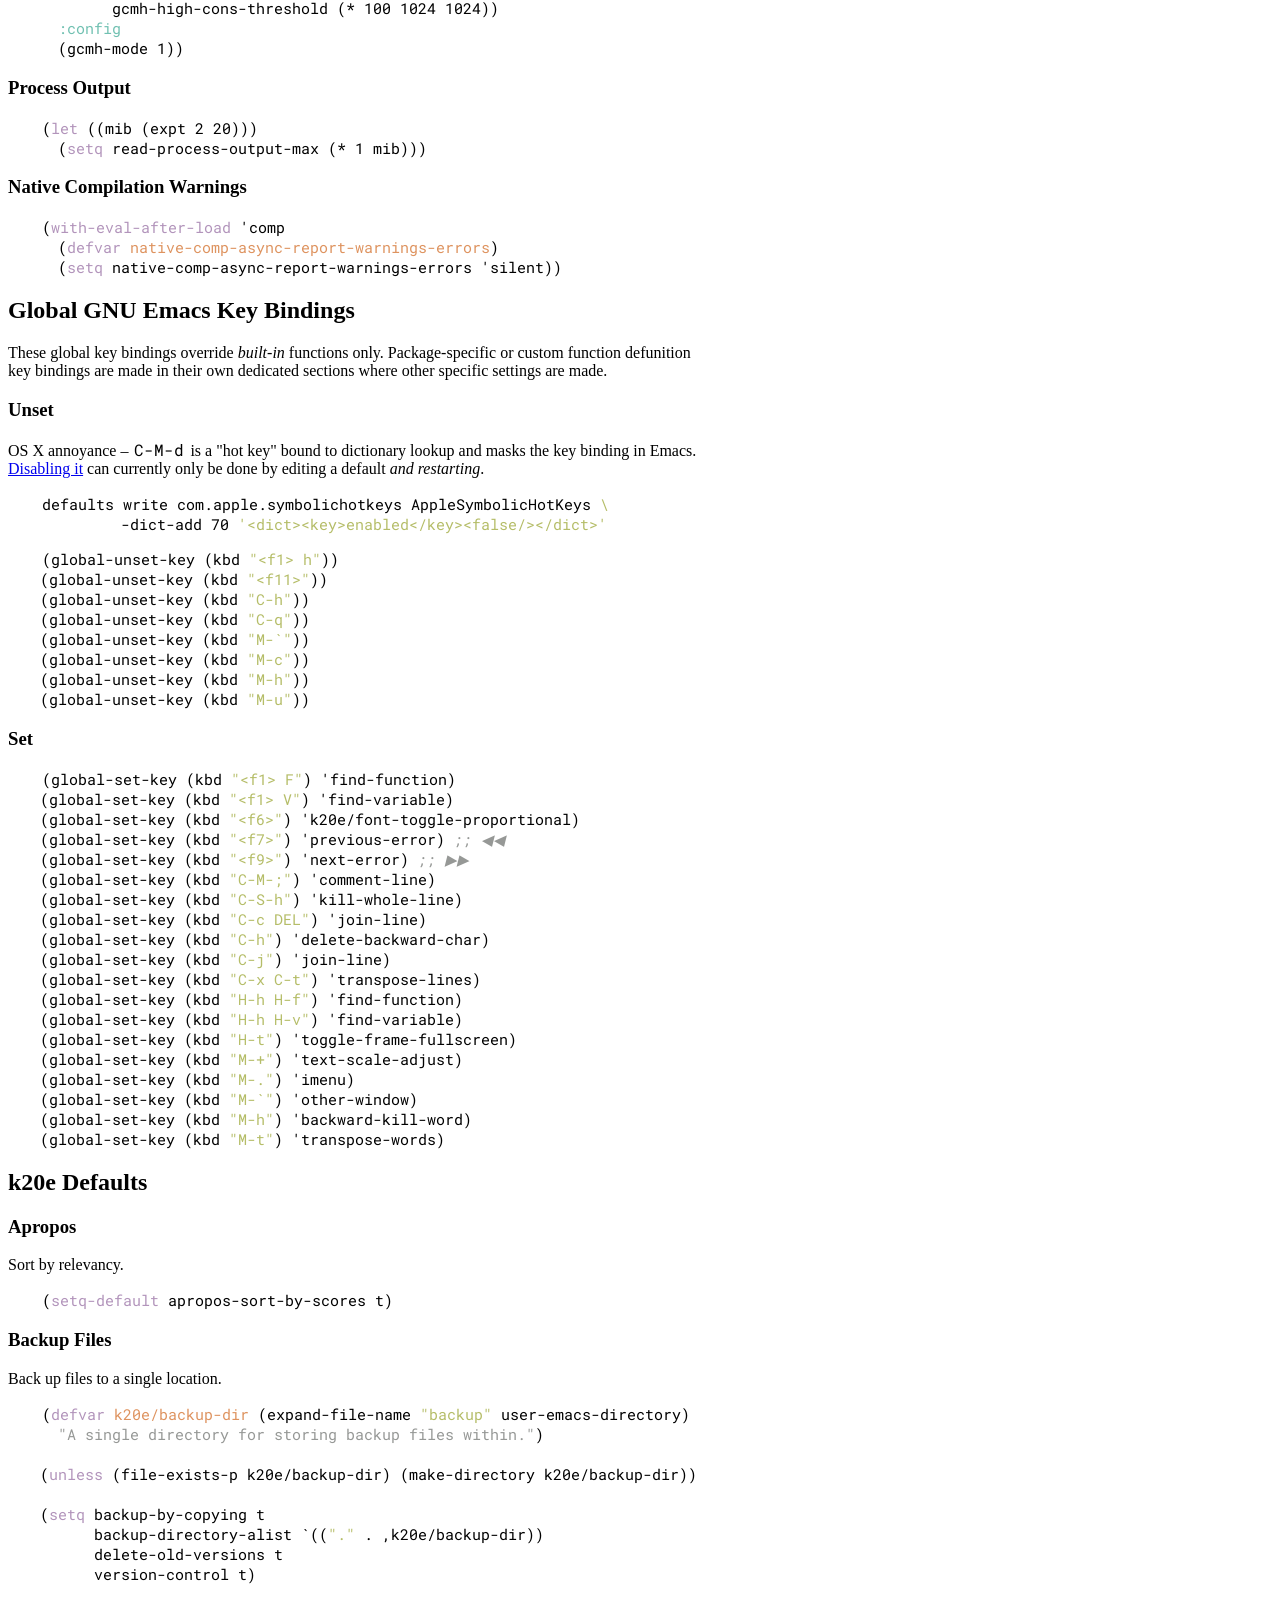
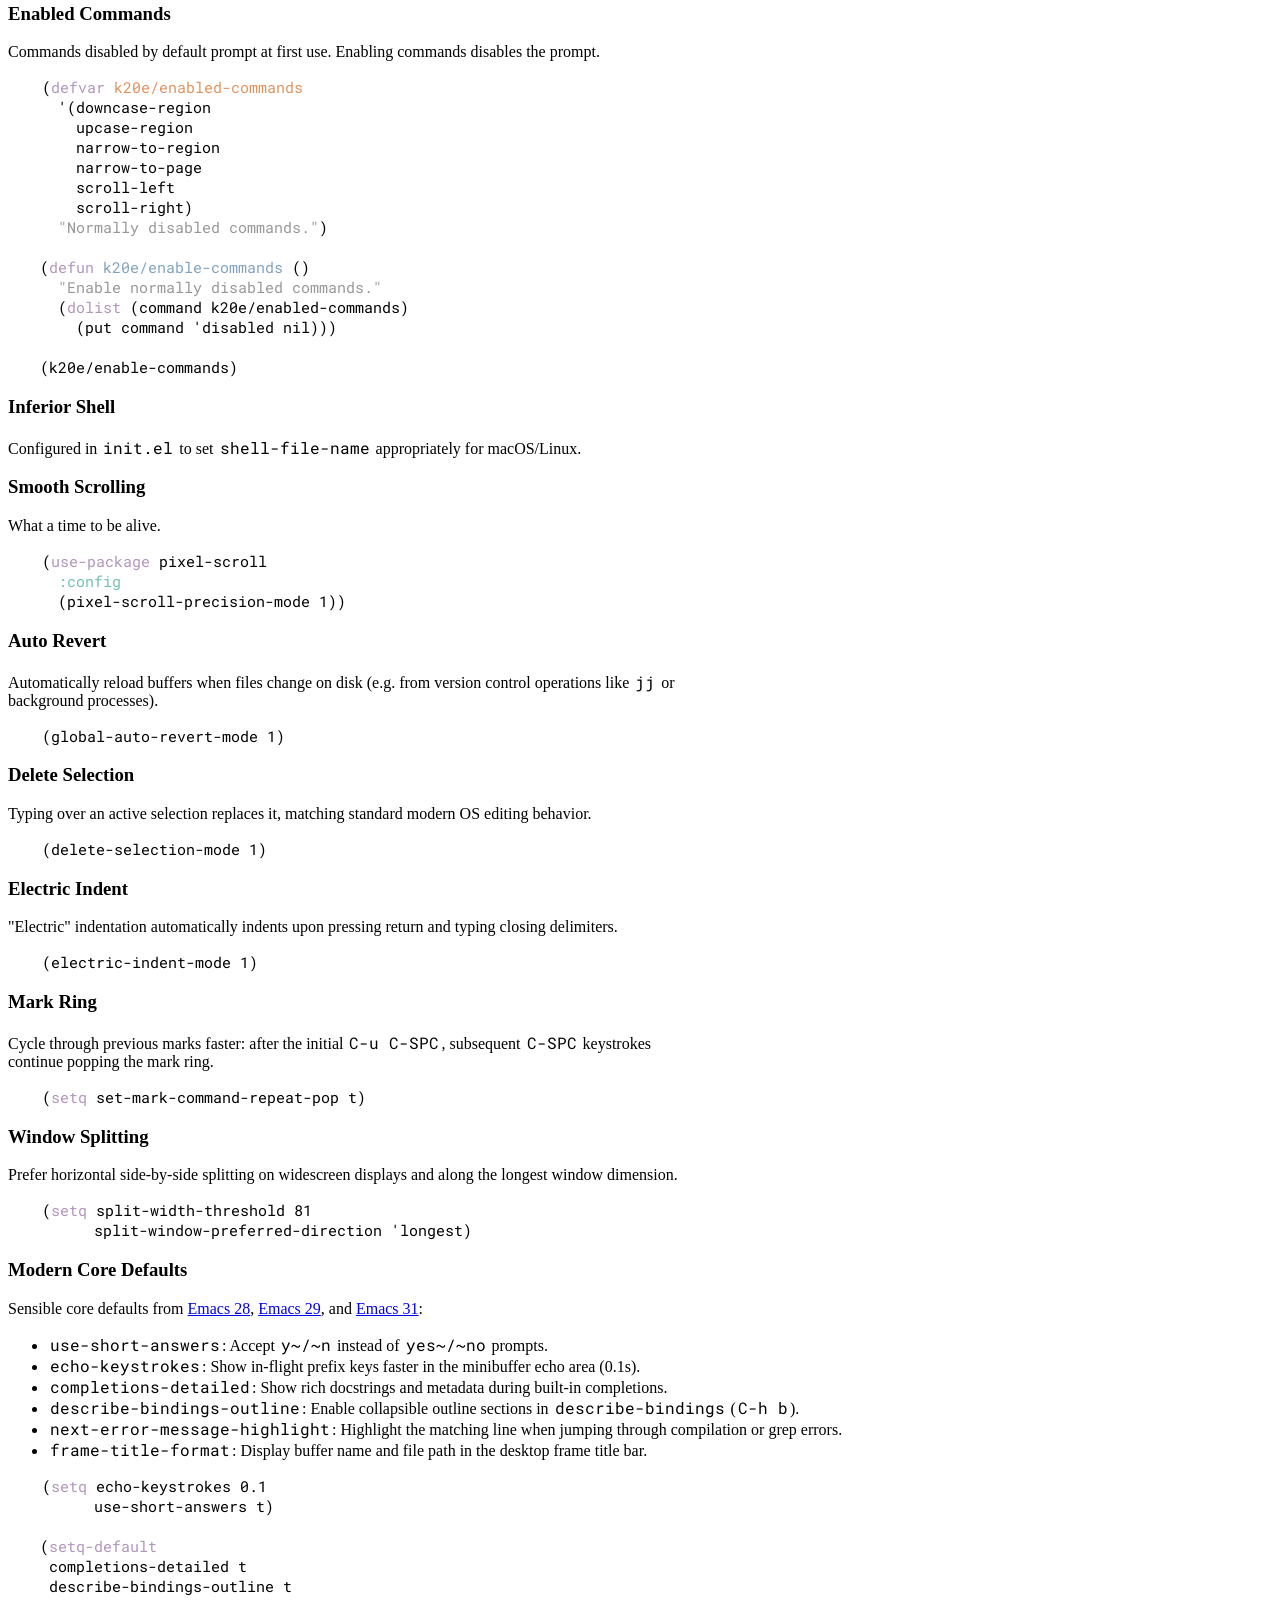
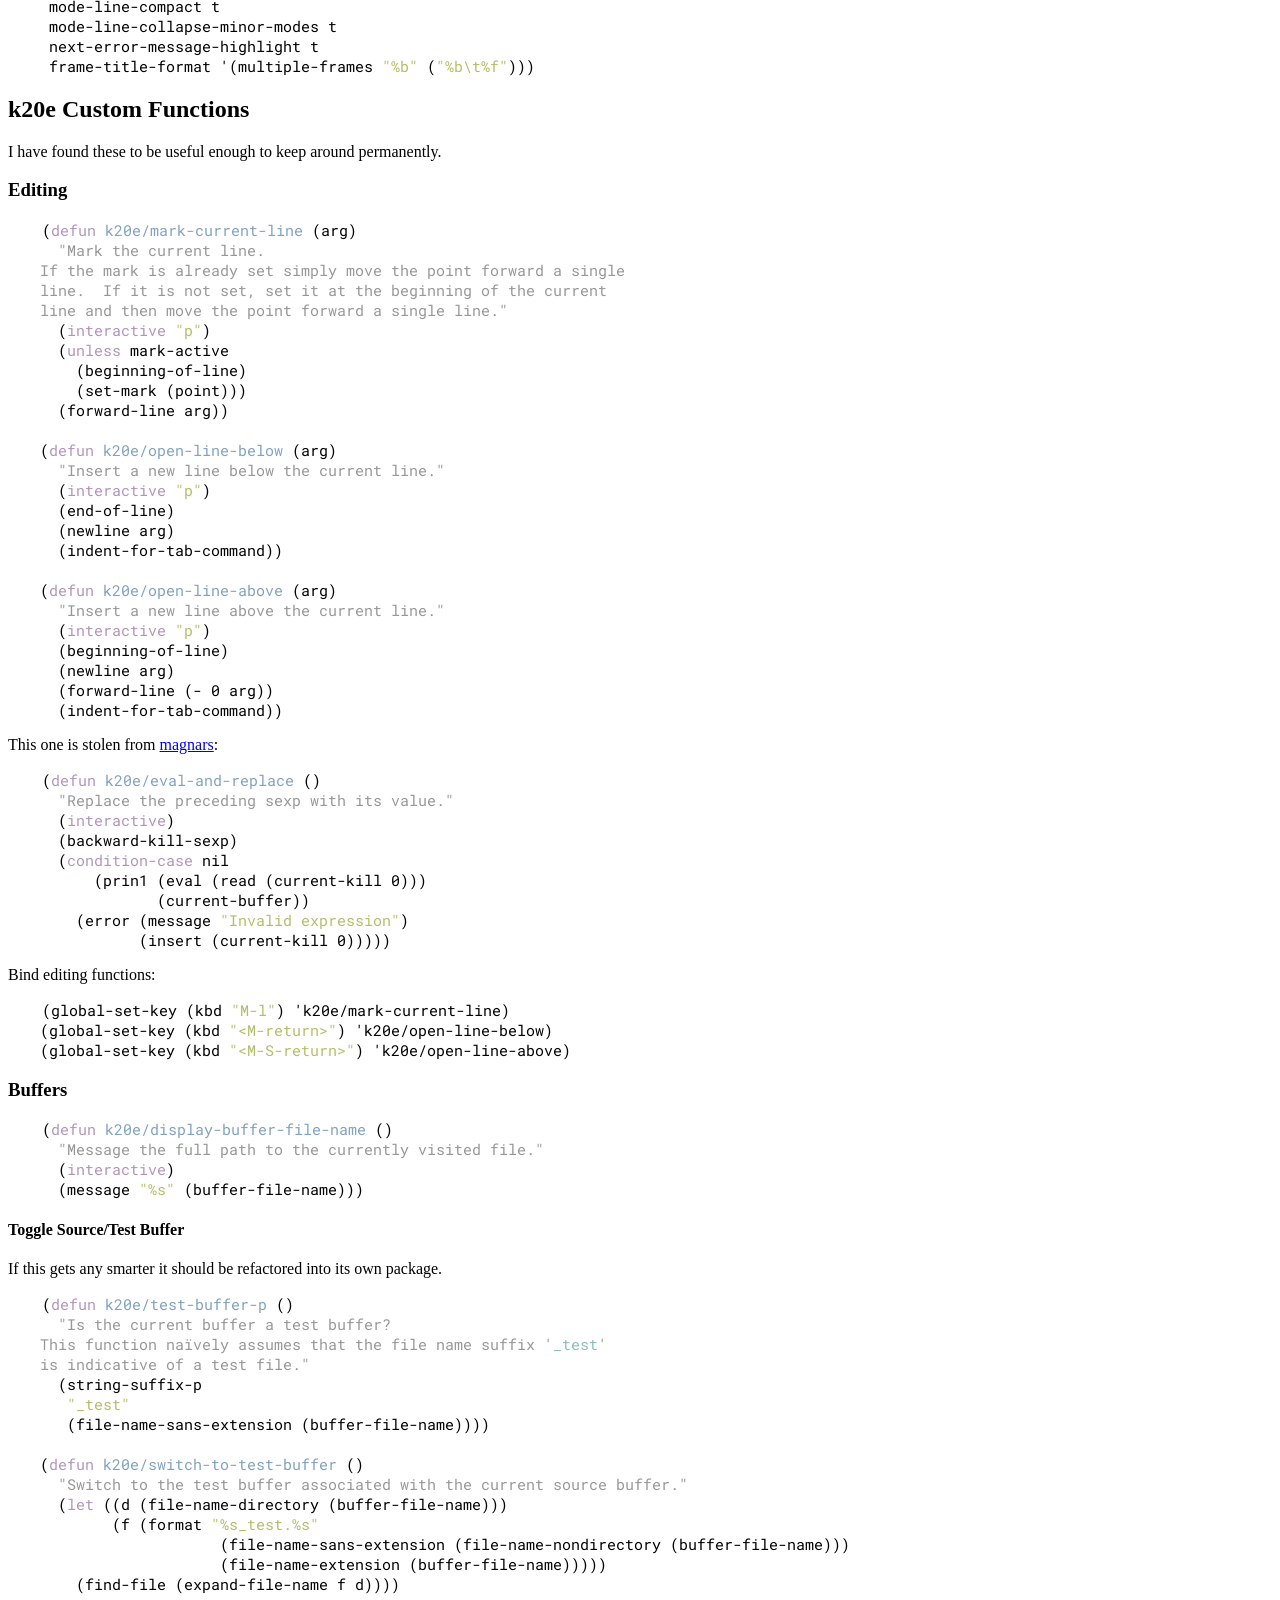
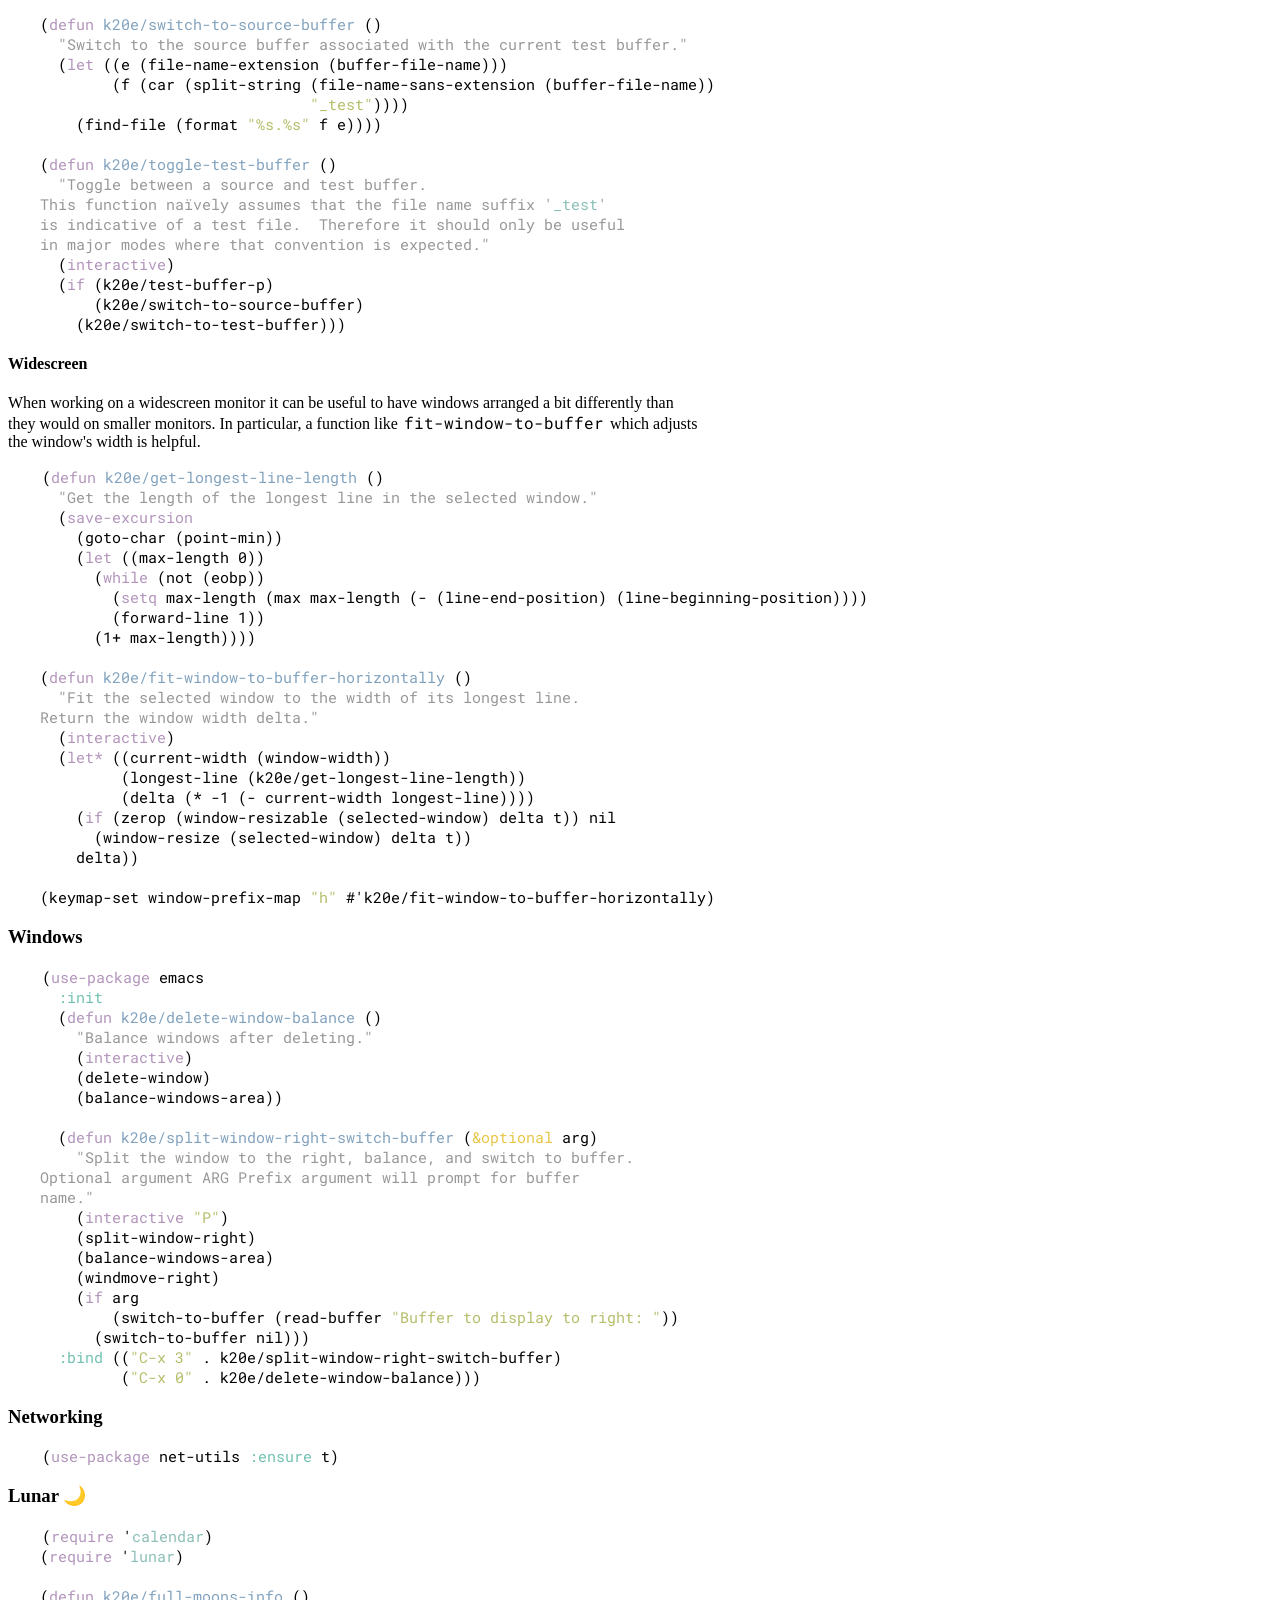
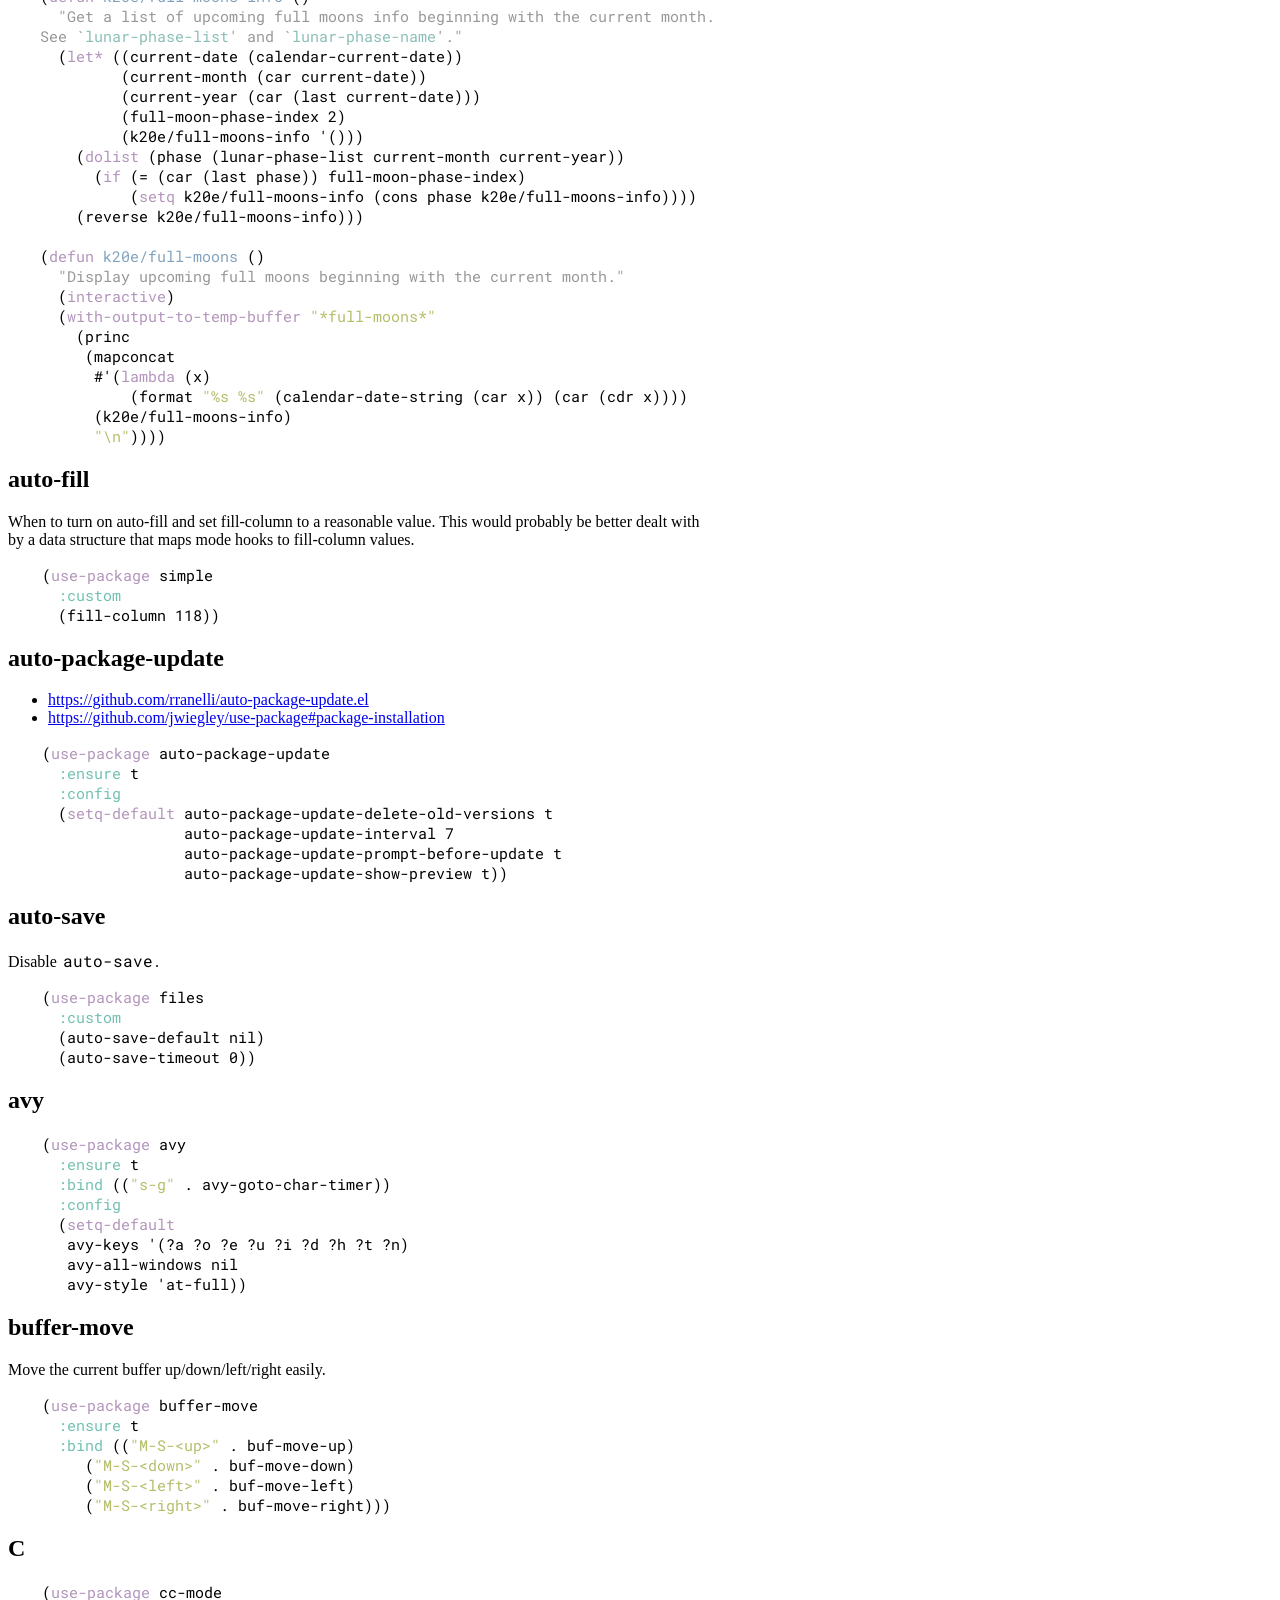
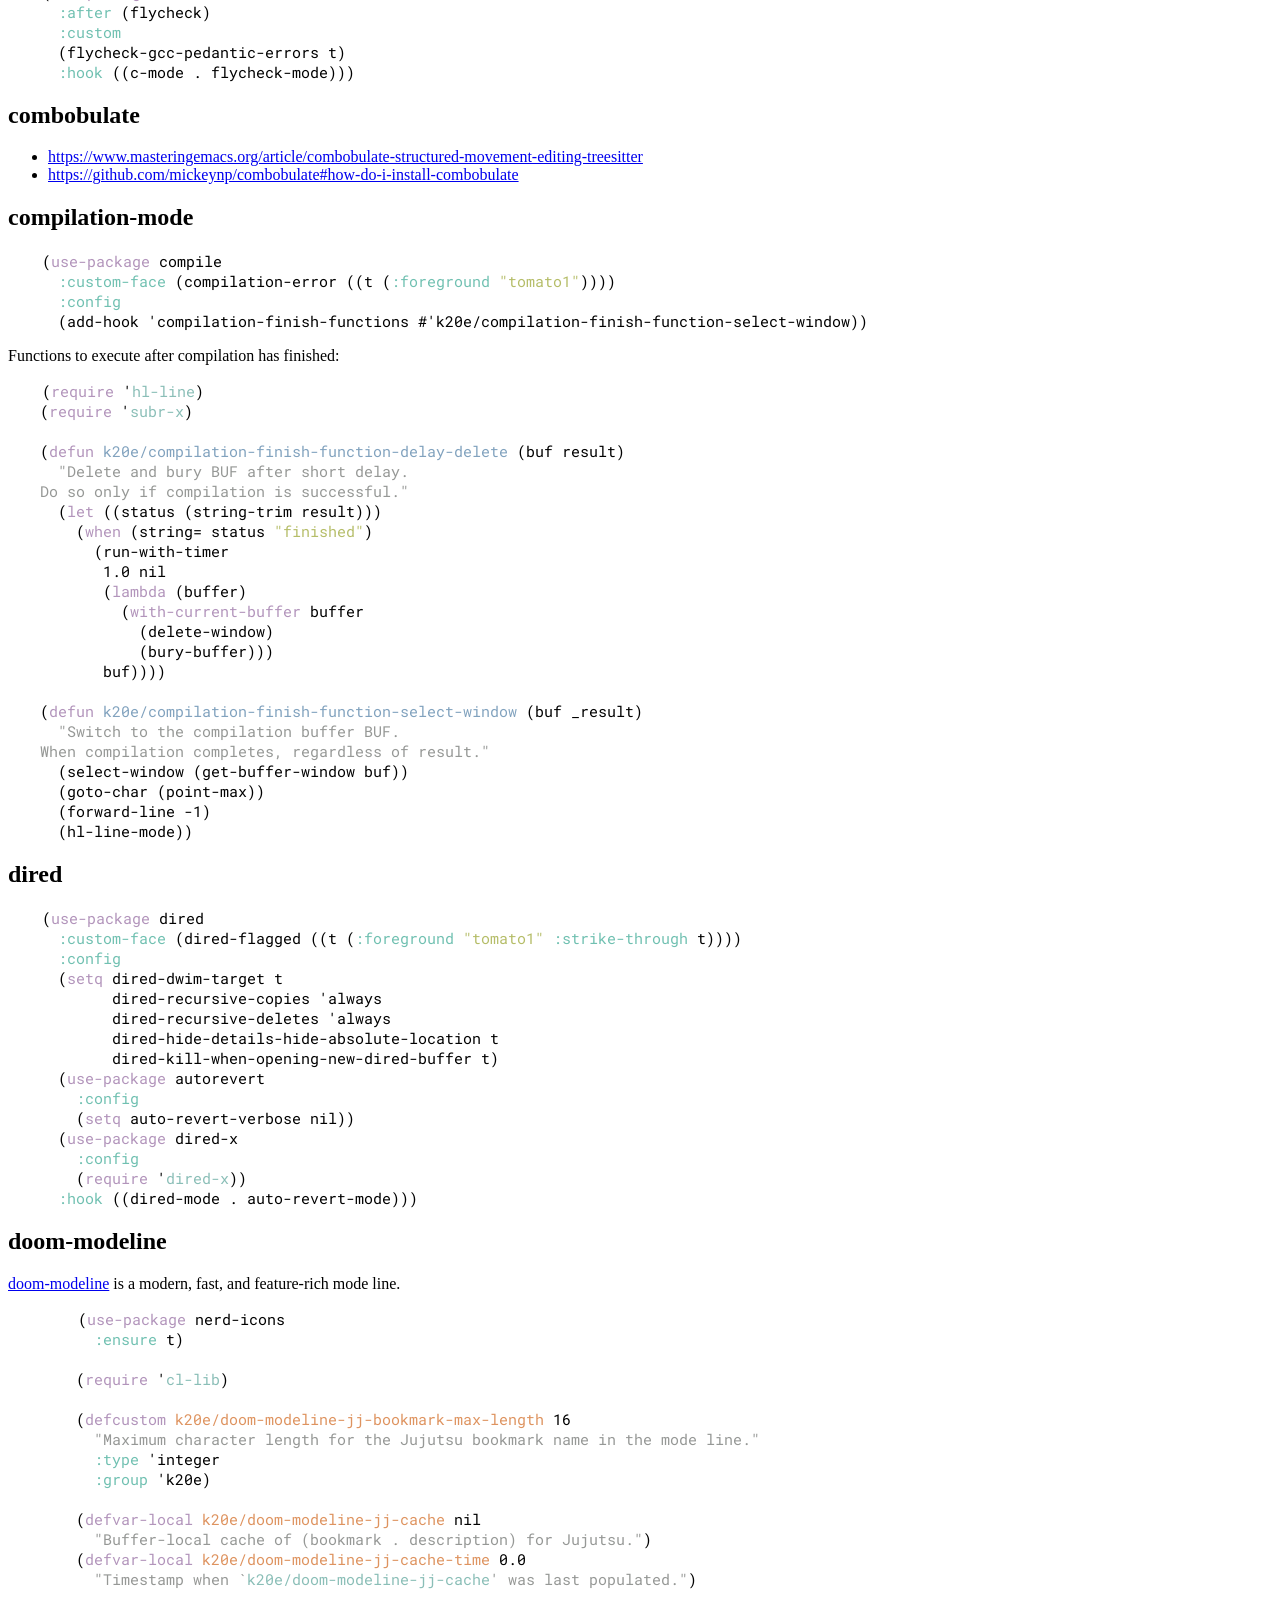
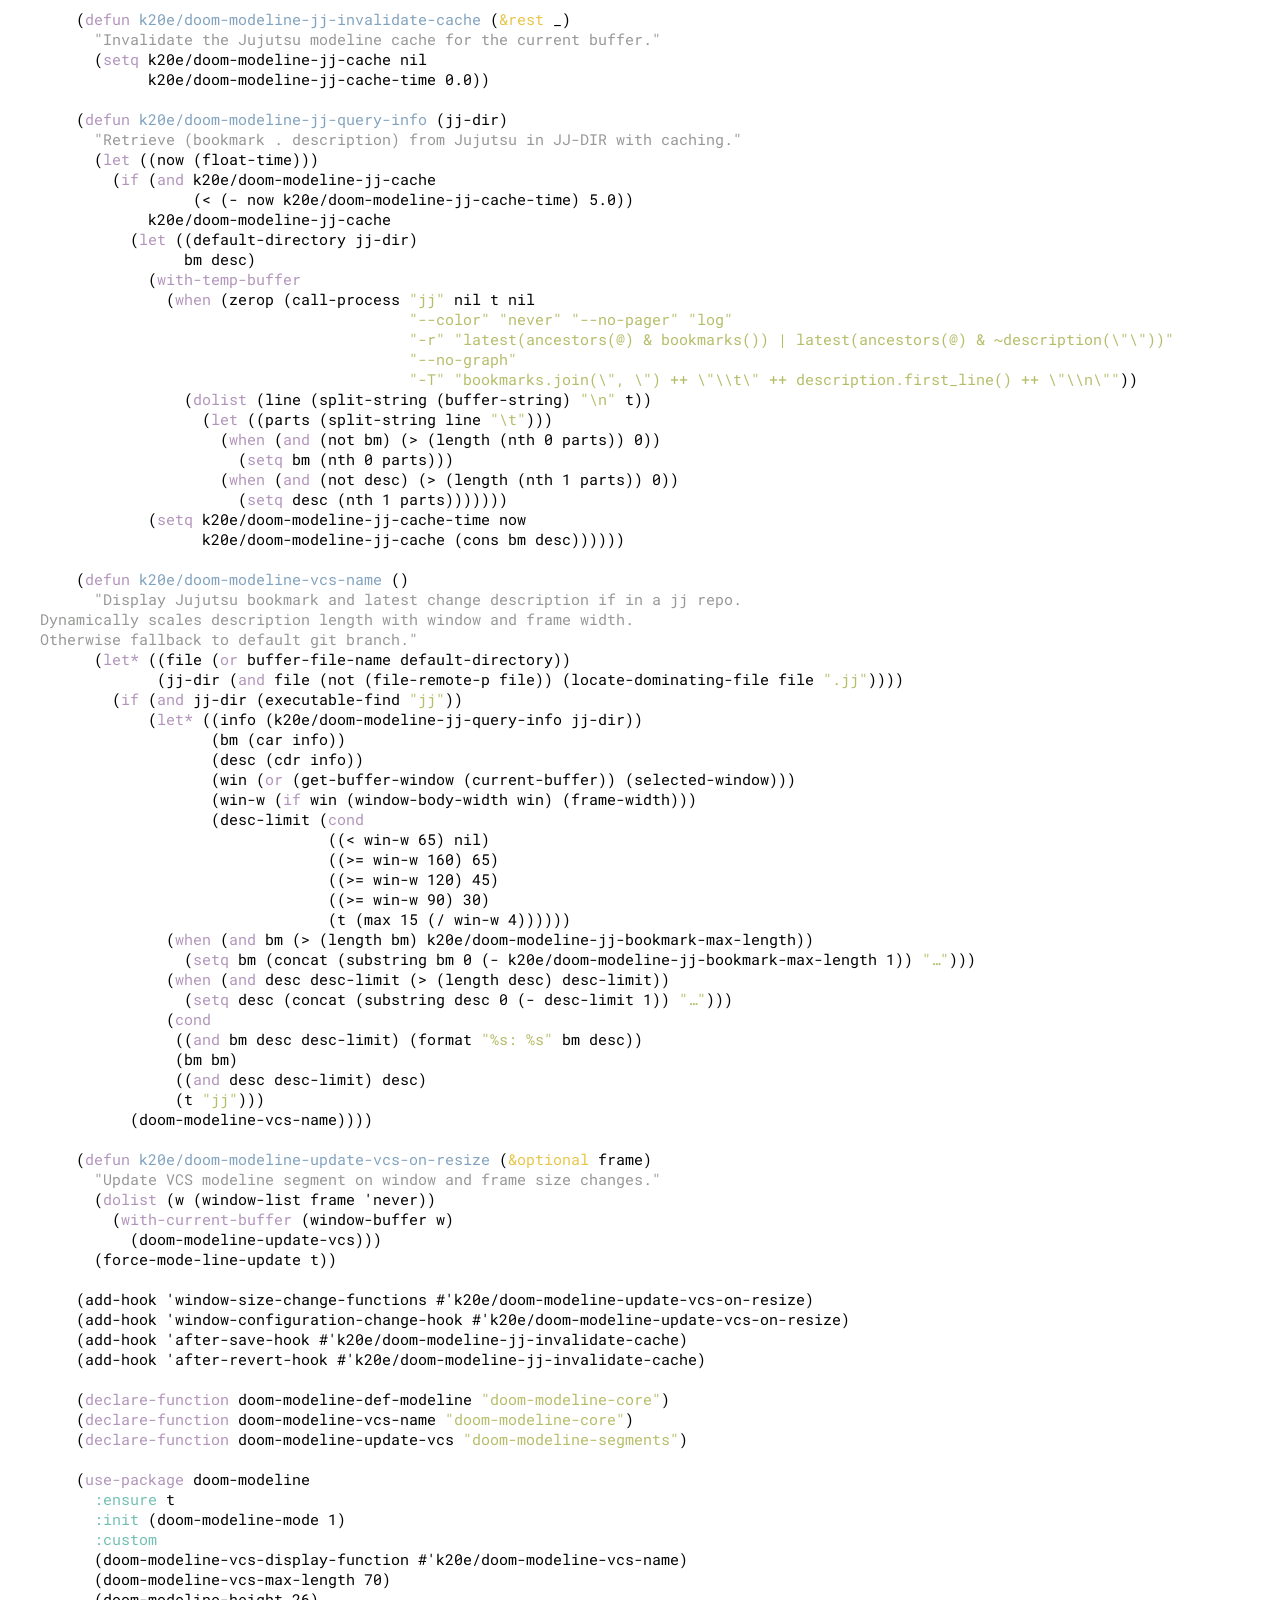
==== commit a4e476b4: "publish" ====
--- a/custom.html
+++ b/custom.html
@@ -3,7 +3,7 @@
 "http://www.w3.org/TR/xhtml1/DTD/xhtml1-strict.dtd">
 <html xmlns="http://www.w3.org/1999/xhtml" lang="en" xml:lang="en">
 <head>
-<!-- 2026-08-28 Fri 21:25 -->
+<!-- 2026-08-28 Fri 22:32 -->
 <meta http-equiv="Content-Type" content="text/html;charset=utf-8" />
 <meta name="viewport" content="width=device-width, initial-scale=1" />
 <title>Literate =.emacs.d=</title>
@@ -1251,7 +1251,12 @@
 <li><a href="#enabled-commands">Enabled Commands</a></li>
 <li><a href="#inferior-shell">Inferior Shell</a></li>
 <li><a href="#smooth-scrolling">Smooth Scrolling</a></li>
-<li><a href="#defaults-for-review"><span class="todo TODO">TODO</span> Defaults for Review</a></li>
+<li><a href="#auto-revert">Auto Revert</a></li>
+<li><a href="#delete-selection">Delete Selection</a></li>
+<li><a href="#electric-indent">Electric Indent</a></li>
+<li><a href="#mark-ring">Mark Ring</a></li>
+<li><a href="#window-splitting">Window Splitting</a></li>
+<li><a href="#modern-core-defaults">Modern Core Defaults</a></li>
 </ul>
 </li>
 <li><a href="#k20e-custom-functions">k20e Custom Functions</a>
@@ -1269,7 +1274,7 @@
 <li><a href="#avy">avy</a></li>
 <li><a href="#buffer-move">buffer-move</a></li>
 <li><a href="#c">C</a></li>
-<li><a href="#combobulate"><span class="todo TODO">TODO</span> combobulate</a></li>
+<li><a href="#combobulate">combobulate</a></li>
 <li><a href="#compilation-mode">compilation-mode</a></li>
 <li><a href="#dired">dired</a></li>
 <li><a href="#doom-modeline">doom-modeline</a></li>
@@ -1324,7 +1329,7 @@
 <li><a href="#export">Export</a></li>
 <li><a href="#publish">Publish</a></li>
 <li><a href="#babel">Babel</a></li>
-<li><a href="#org-mode-todo-items"><span class="todo TODO">TODO</span> Items</a></li>
+<li><a href="#org-mode-todo-items">Todo Items</a></li>
 <li><a href="#capture">Capture</a></li>
 <li><a href="#agenda">Agenda</a></li>
 <li><a href="#habit">Habit</a></li>
@@ -1355,12 +1360,12 @@
 <li><a href="#terraform-mode">terraform-mode</a></li>
 <li><a href="#text-mode">text-mode</a></li>
 <li><a href="#toml-mode">toml-mode</a></li>
-<li><a href="#tree-sitter"><span class="done DONE">DONE</span> Tree-sitter</a></li>
+<li><a href="#tree-sitter">Tree-sitter</a></li>
 <li><a href="#typescript">TypeScript</a></li>
 <li><a href="#uniquify">uniquify</a></li>
 <li><a href="#vertico">vertico</a>
 <ul>
-<li><a href="#other-configuration-extensions"><span class="todo STARTED">STARTED</span> <code>[1/3]</code> Other Configuration &amp; Extensions</a></li>
+<li><a href="#other-configuration-extensions">Other Configuration &amp; Extensions</a></li>
 <li><a href="#vertico-directory">vertico-directory</a></li>
 <li><a href="#vertico-savehist">savehist</a></li>
 <li><a href="#completion-category-overrides">completion category overrides</a></li>
@@ -1765,75 +1770,100 @@
 </div>
 </div>
 </div>
-<div id="outline-container-defaults-for-review" class="outline-3">
-<h3 id="defaults-for-review"><span class="todo TODO">TODO</span> Defaults for Review</h3>
-<div class="outline-text-3" id="text-defaults-for-review">
-<p>
-This is a bunch of stuff that I just dumped here and need to go through yet.
-</p>
-
-<p>
-Show the active region and delete it when selected if a character
-is inserted.
+<div id="outline-container-auto-revert" class="outline-3">
+<h3 id="auto-revert">Auto Revert</h3>
+<div class="outline-text-3" id="text-auto-revert">
+<p>
+Automatically reload buffers when files change on disk (e.g. from version control
+operations like <code>jj</code> or background processes).
+</p>
+
+<div class="org-src-container">
+<pre class="src src-emacs-lisp"><code>(<span class="org-elisp-function">global-auto-revert-mode</span> 1)
+</code></pre>
+</div>
+</div>
+</div>
+<div id="outline-container-delete-selection" class="outline-3">
+<h3 id="delete-selection">Delete Selection</h3>
+<div class="outline-text-3" id="text-delete-selection">
+<p>
+Typing over an active selection replaces it, matching standard modern OS editing behavior.
 </p>
 
 <div class="org-src-container">
 <pre class="src src-emacs-lisp"><code>(<span class="org-elisp-function">delete-selection-mode</span> 1)
 </code></pre>
 </div>
-
-<p>
-"Electric" indentation is generally what I consider to be sensible.
-</p>
-
-<div class="org-src-container">
-<pre class="src src-emacs-lisp"><code>(<span class="org-elisp-function">electric-indent-mode</span>)
-</code></pre>
-</div>
-
-<p>
-Cycle through the mark ring faster.
+</div>
+</div>
+<div id="outline-container-electric-indent" class="outline-3">
+<h3 id="electric-indent">Electric Indent</h3>
+<div class="outline-text-3" id="text-electric-indent">
+<p>
+"Electric" indentation automatically indents upon pressing return and typing closing delimiters.
+</p>
+
+<div class="org-src-container">
+<pre class="src src-emacs-lisp"><code>(<span class="org-elisp-function">electric-indent-mode</span> 1)
+</code></pre>
+</div>
+</div>
+</div>
+<div id="outline-container-mark-ring" class="outline-3">
+<h3 id="mark-ring">Mark Ring</h3>
+<div class="outline-text-3" id="text-mark-ring">
+<p>
+Cycle through previous marks faster: after the initial <code>C-u C-SPC</code>, subsequent <code>C-SPC</code>
+keystrokes continue popping the mark ring.
 </p>
 
 <div class="org-src-container">
 <pre class="src src-emacs-lisp"><code>(<span class="org-keyword"><span class="org-elisp-special-form">setq</span></span> <span class="org-elisp-free-variable">set-mark-command-repeat-pop</span> t)
 </code></pre>
 </div>
-
-<p>
-Splitting windows horizontally makes more sense on all of the wide
-screen monitors I work on.
-</p>
-
-<div class="org-src-container">
-<pre class="src src-emacs-lisp"><code>(<span class="org-keyword"><span class="org-elisp-special-form">setq</span></span> <span class="org-elisp-free-variable">split-width-threshold</span> 81)
-</code></pre>
-</div>
-
-<div class="org-src-container">
-<pre class="src src-emacs-lisp"><code><span class="org-comment-delimiter">;; </span><span class="org-comment">What's going on here?
-</span>(<span class="org-keyword"><span class="org-elisp-special-form">setq</span></span> <span class="org-elisp-free-variable">echo-keystrokes</span> 0.1)
-
-<span class="org-comment-delimiter">;; </span><span class="org-comment">Automatically reload buffers when files change on disk.
-</span>(<span class="org-elisp-function">global-auto-revert-mode</span> 1)
-
-<span class="org-comment-delimiter">;; </span><span class="org-comment">y is the new yes.  n is the new no.
-</span>(<span class="org-keyword"><span class="org-elisp-special-form">setq</span></span> <span class="org-elisp-free-variable">use-short-answers</span> t)
-</code></pre>
-</div>
-
-<p>
-Stuff in review from <a href="https://www.masteringemacs.org/article/whats-new-in-emacs-28-1">https://www.masteringemacs.org/article/whats-new-in-emacs-28-1</a> and <a href="https://www.masteringemacs.org/article/whats-new-in-emacs-311">https://www.masteringemacs.org/article/whats-new-in-emacs-311</a>.
-</p>
-
-<div class="org-src-container">
-<pre class="src src-emacs-lisp"><code>(<span class="org-keyword"><span class="org-elisp-macro">setq-default</span></span>
+</div>
+</div>
+<div id="outline-container-window-splitting" class="outline-3">
+<h3 id="window-splitting">Window Splitting</h3>
+<div class="outline-text-3" id="text-window-splitting">
+<p>
+Prefer horizontal side-by-side splitting on widescreen displays and along the longest window dimension.
+</p>
+
+<div class="org-src-container">
+<pre class="src src-emacs-lisp"><code>(<span class="org-keyword"><span class="org-elisp-special-form">setq</span></span> <span class="org-elisp-free-variable">split-width-threshold</span> 81
+      <span class="org-elisp-free-variable">split-window-preferred-direction</span> 'longest)
+</code></pre>
+</div>
+</div>
+</div>
+<div id="outline-container-modern-core-defaults" class="outline-3">
+<h3 id="modern-core-defaults">Modern Core Defaults</h3>
+<div class="outline-text-3" id="text-modern-core-defaults">
+<p>
+Sensible core defaults from <a href="https://www.masteringemacs.org/article/whats-new-in-emacs-28-1">Emacs 28</a>, <a href="https://www.masteringemacs.org/article/whats-new-in-emacs-29-1">Emacs 29</a>, and <a href="https://www.masteringemacs.org/article/whats-new-in-emacs-311">Emacs 31</a>:
+</p>
+
+<ul class="org-ul">
+<li><code>use-short-answers</code>: Accept <code>y~/~n</code> instead of <code>yes~/~no</code> prompts.</li>
+<li><code>echo-keystrokes</code>: Show in-flight prefix keys faster in the minibuffer echo area (0.1s).</li>
+<li><code>completions-detailed</code>: Show rich docstrings and metadata during built-in completions.</li>
+<li><code>describe-bindings-outline</code>: Enable collapsible outline sections in <code>describe-bindings</code> (<code>C-h b</code>).</li>
+<li><code>next-error-message-highlight</code>: Highlight the matching line when jumping through compilation or grep errors.</li>
+<li><code>frame-title-format</code>: Display buffer name and file path in the desktop frame title bar.</li>
+</ul>
+
+<div class="org-src-container">
+<pre class="src src-emacs-lisp"><code>(<span class="org-keyword"><span class="org-elisp-special-form">setq</span></span> <span class="org-elisp-free-variable">echo-keystrokes</span> 0.1
+      <span class="org-elisp-free-variable">use-short-answers</span> t)
+
+(<span class="org-keyword"><span class="org-elisp-macro">setq-default</span></span>
  <span class="org-elisp-free-variable">completions-detailed</span> t
  <span class="org-elisp-free-variable">describe-bindings-outline</span> t
  <span class="org-elisp-free-variable">mode-line-compact</span> t
  <span class="org-elisp-free-variable">mode-line-collapse-minor-modes</span> t
  <span class="org-elisp-free-variable">next-error-message-highlight</span> t
- <span class="org-elisp-free-variable">split-window-preferred-direction</span> 'longest
  <span class="org-elisp-free-variable">frame-title-format</span> '(multiple-frames <span class="org-string">"%b"</span> (<span class="org-string">"%b\t%f"</span>)))
 </code></pre>
 </div>
@@ -2176,7 +2206,7 @@
 </div>
 </div>
 <div id="outline-container-combobulate" class="outline-2">
-<h2 id="combobulate"><span class="todo TODO">TODO</span> combobulate</h2>
+<h2 id="combobulate">combobulate</h2>
 <div class="outline-text-2" id="text-combobulate">
 <ul class="org-ul">
 <li><a href="https://www.masteringemacs.org/article/combobulate-structured-movement-editing-treesitter">https://www.masteringemacs.org/article/combobulate-structured-movement-editing-treesitter</a></li>
@@ -3490,7 +3520,7 @@
 </div>
 </div>
 <div id="outline-container-org-mode-todo-items" class="outline-3">
-<h3 id="org-mode-todo-items"><span class="todo TODO">TODO</span> Items</h3>
+<h3 id="org-mode-todo-items">Todo Items</h3>
 <div class="outline-text-3" id="text-org-mode-todo-items">
 <p>
 Automatically insert a timestamp when a task is marked <code>DONE</code>.
@@ -4161,7 +4191,7 @@
 </div>
 </div>
 <div id="outline-container-tree-sitter" class="outline-2">
-<h2 id="tree-sitter"><span class="done DONE">DONE</span> Tree-sitter</h2>
+<h2 id="tree-sitter">Tree-sitter</h2>
 <div class="outline-text-2" id="text-tree-sitter">
 <p>
 Emacs 31 includes native tree-sitter support (<code>treesit</code>). Use <code>treesit-auto</code> to automatically manage grammar recipes,
@@ -4279,7 +4309,7 @@
 </div>
 </div>
 <div id="outline-container-other-configuration-extensions" class="outline-3">
-<h3 id="other-configuration-extensions"><span class="todo STARTED">STARTED</span> <code>[1/3]</code> Other Configuration &amp; Extensions</h3>
+<h3 id="other-configuration-extensions">Other Configuration &amp; Extensions</h3>
 <div class="outline-text-3" id="text-other-configuration-extensions">
 <ul class="org-ul">
 <li class="off"><code>[&nbsp;]</code> <a href="https://github.com/minad/vertico#extensions">https://github.com/minad/vertico#extensions</a></li>
@@ -4350,7 +4380,7 @@
 </div>
 </div>
 <div id="outline-container-orderless-other-configuration" class="outline-4">
-<h4 id="orderless-other-configuration"><span class="todo TODO">TODO</span> <code>[0/1]</code> Other Configuration</h4>
+<h4 id="orderless-other-configuration">Other Configuration</h4>
 <div class="outline-text-4" id="text-orderless-other-configuration">
 <ul class="org-ul">
 <li class="off"><code>[&nbsp;]</code> <a href="https://github.com/minad/consult/wiki#minads-orderless-configuration">https://github.com/minad/consult/wiki#minads-orderless-configuration</a></li>
@@ -4384,7 +4414,7 @@
 </div>
 </div>
 <div id="outline-container-consult-other-configuration" class="outline-4">
-<h4 id="consult-other-configuration"><span class="todo STARTED">STARTED</span> <code>[1/2]</code> Other Configuration</h4>
+<h4 id="consult-other-configuration">Other Configuration</h4>
 <div class="outline-text-4" id="text-consult-other-configuration">
 <ul class="org-ul">
 <li class="off"><code>[&nbsp;]</code> <a href="https://github.com/minad/consult/wiki">https://github.com/minad/consult/wiki</a></li>
@@ -4430,7 +4460,7 @@
 </div>
 </div>
 <div id="outline-container-corfu-other-configuration" class="outline-4">
-<h4 id="corfu-other-configuration"><span class="todo TODO">TODO</span> <code>[0/2]</code> Other Configuration</h4>
+<h4 id="corfu-other-configuration">Other Configuration</h4>
 <div class="outline-text-4" id="text-corfu-other-configuration">
 <ul class="org-ul">
 <li class="off"><code>[&nbsp;]</code> <a href="https://github.com/minad/corfu#orderless-completion">https://github.com/minad/corfu#orderless-completion</a></li>
@@ -4486,7 +4516,7 @@
 </div>
 </div>
 <div id="outline-container-marginalia-other-configuration" class="outline-4">
-<h4 id="marginalia-other-configuration"><span class="todo TODO">TODO</span> <code>[0/1]</code> Other Configuration</h4>
+<h4 id="marginalia-other-configuration">Other Configuration</h4>
 <div class="outline-text-4" id="text-marginalia-other-configuration">
 <ul class="org-ul">
 <li class="off"><code>[&nbsp;]</code> <a href="https://github.com/minad/marginalia#adding-custom-annotators-or-classifiers">https://github.com/minad/marginalia#adding-custom-annotators-or-classifiers</a></li>
@@ -4672,7 +4702,7 @@
 </div>
 <div id="postamble" class="status">
 <p class="author">Kris Molendyke</p>
-<p class="date">2026-08-28 Fri 21:21</p>
+<p class="date">2026-08-28 Fri 22:30</p>
 <p class="creator"><a href="https://www.gnu.org/software/emacs/">Emacs</a> 31.1 (<a href="https://orgmode.org">Org</a> mode 9.8.9)</p>
 </div>
 </body>
